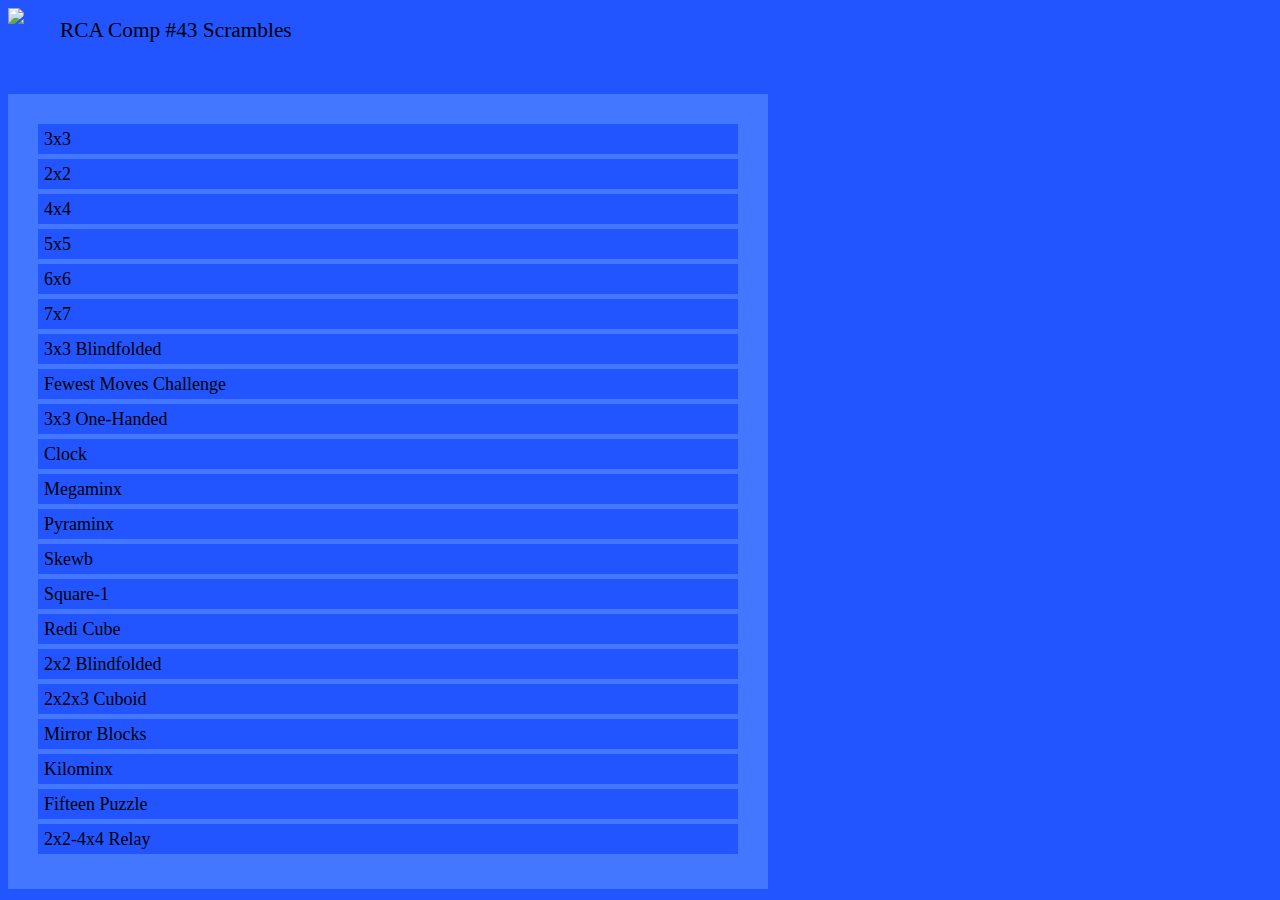
==== index.html @ 4397503b "comp 43" ====
<!DOCTYPE html>
<html>
	<head>
		<title>RCA Official Scrambles</title>
		<link rel="icon" href="favicon.ico">
		<link rel="stylesheet" href="stylesheet.css"/>
		<meta name="viewport" content="width=device-width, initial-scale=1">
	 </head>
	<body>
		<div class="header">
			<img class="logo" src="favicon.ico"/>
			<h2 class="title">RCA Comp #43 Scrambles</h2>
		 </div>
		<br>
		<br>
		<div class="scrambles">
			<button onclick="toggle('three')">3x3</button>
			<div id="three">
				<ol>
					<li>F' U2 R' F2 L F2 L2 U2 L' F2 L2 U L F R F2 D' L' B</li>
					<li>B U F' B2 R2 B2 L' U' L' F2 L2 B R2 B' R2 D2 B U2 D2 R2</li>
					<li>F2 R D2 L F2 R B2 U2 F2 L2 U2 R' B F L D U' L' B F U'</li>
					<li>L B L' B D' F' U L U' B2 R2 F' L2 U2 F2 L2 B' L2 B' L2 F2</li>
					<li>U2 F2 R2 U F R' F2 B' D' F R2 F2 L2 F' U2 D2 L2 F L2 F U2</li>
				 </ol>
			 </div>
			<button onclick="toggle('two')">2x2</button>
			<div id="two">
				<ol>
					<li>R2 U' F R2 U' F R' U' F2</li>
					<li>R F' U2 R F U' F U2 F2</li>
					<li>R F2 U2 F R2 F U2 R' U'</li>
					<li>R' U R F' U F2 R2 F' U R2</li>
					<li>U R2 F U' R2 F U' R' F</li>
				 </ol>
			 </div>
			<button onclick="toggle('four')">4x4</button>
			<div id="four">
				<ol>
					<li>B D F' B2 D B' L B' R2 U D B2 U' B2 L2 D R2 U' R2 Uw2 R Fw2 F' R U2 R B' Rw2 L2 F2 Rw2 U' F2 Uw' B' Fw' D2 R' B' Uw' B' R</li>
					<li>F D2 B' D2 F' U' F' B2 R2 F2 D' B2 R2 U' D2 R2 U2 F2 R U' Rw2 D R' Uw2 L Fw2 B2 L' D' B2 Rw2 Uw2 Fw D F' Uw2 Fw2 Uw' Fw2 F' Rw' Fw' U2 B2</li>
					<li>F R2 U2 L' B2 L B R2 F2 U2 F2 D B2 R2 U2 R2 D' F2 B D' Uw2 Rw2 L2 D Rw2 F Uw2 R2 F' U F Rw' L' B' U' F2 D Rw Fw2 Uw L Fw R2 Uw</li>
					<li>R' F D2 F2 D2 U2 F2 R F2 D2 R U2 F2 D U' B L' B' R B Rw2 D' B2 F Rw2 D' Fw2 D B R2 Uw2 B' Rw U B' U' Fw2 Uw U' L D B' Rw Fw D2</li>
					<li>D B2 L' B U2 L2 F' R F2 U2 F2 L' B2 L2 U2 B2 R' U' Rw2 F' R2 L' B Rw2 Fw2 L' Fw2 U2 R2 Uw' B L Uw2 F' Rw2 Fw Rw L' B F2 Rw' F2</li>
				 </ol>
			 </div>
			<button onclick="toggle('five')">5x5</button>
			<div id="five">
				<ol>
					<li>Lw R2 Fw L Lw2 D2 Fw L2 Fw' D Bw' B R2 F B R F' Fw2 U2 Lw' B Uw' B' Rw2 D' Lw' Rw2 B' Fw' Uw' Fw' Rw U' Bw2 D2 Bw' L F2 L R2 Dw' B Lw' B Fw Lw2 Uw' Fw2 L2 Bw2 Dw2 Bw Rw' U L2 F B2 L' F L2</li>
					<li>R' Fw2 F' D' B2 U Fw' D B Dw2 R B' Dw' R2 D2 L' Dw2 B R' Bw2 R U' R' Rw Lw2 Fw2 F Rw Dw' U2 Lw2 F' Rw2 L' Uw R' Uw' D' Bw B' Lw R' Dw F Dw' L Rw F' Fw R Rw Dw U F2 Dw' D2 B U Fw2 F</li>
					<li>B2 Fw' Bw2 D Rw' Dw' Rw' F' B' D' Bw2 R' Uw' Bw2 B2 D' Fw' B D2 B Fw' Lw2 Dw Fw' D2 R2 U Lw' Fw' Bw D' L' R2 U2 D2 Bw Fw Uw2 U Lw' B Uw2 Fw2 F' Dw L2 Fw' F2 Dw' L Lw2 Dw Fw U' R2 Uw' Dw' D' Bw F'</li>
					<li>Bw L2 R2 D' B Bw' D Bw Rw' Uw U2 R B' D F Rw' F L2 Uw' Bw' R Lw' Uw' L' Rw' Bw' Dw D2 F2 Bw L2 D2 Uw2 Bw2 U' Rw U2 Rw2 Uw' D Rw L Dw2 L' F' Dw U2 Fw Lw' Bw' U L' Dw Uw' L2 U Rw' Bw Rw' L'</li>
					<li>U2 Bw2 Dw U' F U' D2 Dw' L Fw Dw' Uw D' B2 Dw Bw2 F2 L' Rw' F' R Bw Lw2 Fw D U2 Fw2 R Lw' L' Bw B2 D' R2 Dw2 Uw' Rw Bw Lw U' B' D2 Dw' Lw R2 L' Dw2 L2 U' D L' B2 D Bw' L2 Bw Fw2 Dw' D' Rw</li>
				 </ol>
			 </div>
			<button onclick="toggle('six')">6x6</button>
			<div id="six">
				<ol>
					<li>L2 B L Dw Fw Uw2 Rw 3Uw2 Fw2 B' F' D Fw Lw2 B2 U2 B2 L Dw 3Uw' Uw2 R2 Rw' 3Rw F2 D2 Dw2 L' 3Uw U' Dw Uw 3Fw' Fw2 Lw2 Uw2 Fw' F U2 D Fw2 3Uw2 Lw2 Bw 3Rw F2 Fw' Lw D 3Rw Rw2 3Uw' Dw' 3Fw2 Bw2 B2 U' Rw' B2 Dw2 Rw Uw2 L B2 3Uw2 Lw2 U' B L' R' D2 Rw F D' L 3Fw Rw2 3Rw2 3Uw Bw2</li>
					<li>F' B' R Fw2 Lw U2 Uw' L2 3Rw B U' F2 Bw 3Uw 3Rw2 Bw R' U' Lw' B2 F' Uw 3Fw' Uw2 Fw 3Rw Dw' F2 Rw' L' B' Fw 3Uw Uw B' L R2 B' D Rw' 3Fw' U Lw U' Dw B2 L Fw2 Lw B2 Dw' F Bw2 D' R2 D' 3Fw2 3Uw F Uw Lw2 U2 R Dw2 U Bw L Fw' Uw' Lw' Dw2 R' U2 B Fw' U Lw R' 3Uw' L2</li>
					<li>3Rw' F U' R2 3Fw' Fw 3Uw2 U F' 3Fw' U 3Rw2 U' Uw2 3Rw2 3Uw R' Lw Fw2 Uw L2 Rw2 Fw2 Lw' Uw' F Rw L' F2 Uw2 Fw R2 3Rw D' Dw Rw' 3Fw2 F' D2 Rw L' Lw2 Uw Lw2 U2 Dw2 Uw2 Rw Lw D' 3Rw2 Fw 3Uw 3Rw2 L' Bw 3Rw' D 3Fw Fw B Lw2 Fw' D B2 Uw2 L Bw D2 L2 Bw2 Fw Uw' U 3Fw2 Bw' D' Rw Bw Dw'</li>
				 </ol>
			 </div>
			<button onclick="toggle('seven')">7x7</button>
			<div id="seven">
				<ol>
					<li>Dw2 F2 Dw' 3Bw' 3Rw' B Dw' R2 Rw2 U Rw 3Bw' R' D' Bw D' 3Rw' Fw2 L R' B F2 3Uw' D U' R' Uw' Fw' Lw' 3Fw L' Bw Uw L' D' 3Dw2 3Lw2 Dw2 3Lw F' U' L2 3Dw' 3Rw' 3Dw' 3Uw' F Uw2 U2 F' 3Rw2 D2 Fw2 Bw' U' Rw2 Dw' F R' Fw2 3Uw' 3Rw' 3Fw2 R' B Fw2 Dw' F2 D2 F' L2 Rw' F2 Bw 3Rw 3Uw2 3Lw2 3Uw2 Rw2 Lw2 D2 Rw' U Rw' 3Dw 3Lw' Bw' D2 Fw Rw2 Lw F2 3Lw' B2 D2 Bw' R 3Lw' 3Bw' 3Rw</li>
					<li>Bw' U Fw2 3Lw2 Uw2 Fw Lw D2 Uw2 3Bw 3Rw Bw R2 Rw' 3Dw2 Rw' Dw' Rw' 3Lw2 Lw' 3Rw Fw' 3Lw2 D' Fw' 3Lw 3Dw2 B' U2 Rw2 D F' R Dw Fw' Bw' F Lw' Dw 3Bw Dw' B2 3Fw2 3Dw2 Fw2 3Lw R2 3Dw' Dw D2 Uw R2 3Rw' 3Lw B' L Fw Bw Lw2 Fw F L Rw 3Bw 3Dw' D L2 Lw' U2 D' B' Fw' R2 3Rw' D Dw2 F Dw 3Lw2 U2 3Lw' L' Bw2 F' U2 Lw2 3Uw2 3Dw' U2 3Fw' Uw2 Dw' L' F2 3Uw' Rw' 3Uw 3Fw2 3Lw F</li>
					<li>3Lw 3Uw2 3Dw U L2 U' F Bw2 3Uw 3Bw Bw2 B2 3Lw' U2 B2 Bw' D2 R 3Fw' Dw' 3Dw2 U' L2 Fw 3Bw 3Rw2 Bw2 U' Rw R 3Rw 3Dw' F B 3Uw' Lw' Dw 3Uw' L2 Bw' D2 3Fw' Bw 3Bw' Lw2 D L' Dw2 3Fw2 Fw' Bw D2 3Fw Uw Fw2 3Lw2 F2 Uw 3Rw2 R' D2 B2 Fw 3Rw D' U 3Dw' Uw' Dw2 L2 3Fw 3Bw2 Lw' Fw2 R2 D2 B' R2 3Uw' Lw Rw L Fw' Bw' Lw F2 3Bw' 3Dw' 3Fw2 U' Uw2 3Fw2 3Lw2 3Dw' 3Lw Rw' 3Uw Lw' Uw2 R'</li>
				 </ol>
			 </div>
			<button onclick="toggle('threebld')">3x3 Blindfolded</button>
			<div id="threebld">
				<ol>
					<li>L' F U2 R' U' B' U F U2 R2 F' U2 F' U2 D2 L2 B2 L F' Rw Uw</li>
					<li>F L2 F2 U2 F' D2 F D2 B L2 U' B2 U2 L B U F D L' F Rw</li>
					<li>F2 U2 L2 D' R2 D' B2 F2 D' B2 F L2 B U2 F L F' U' B' R' Rw' Uw'</li>
				 </ol>
			 </div>
			<button onclick="toggle('fmc')">Fewest Moves Challenge</button>
			<div id="fmc">
				<img src="fmc.jpg">
				<ol>
					<li>R' U' F D2 B2 R2 D2 B' U2 F2 R2 F L2 U F' U2 F R' U' L B' D2 L R' U' F</li>
				 </ol>
			 </div>
			<button onclick="toggle('threeoh')">3x3 One-Handed</button>
			<div id="threeoh">
				<ol>
					<li>R2 F D' F2 D U2 F2 D2 R2 B2 U' B2 F' R' U2 R U2 R2 F' D'</li>
					<li>L2 U D F' U2 B R' F' U2 F2 U2 F' D2 R2 B R2 F' R2 L'</li>
					<li>U B2 U2 B2 R B2 L' U2 L' B2 L' B2 R2 F' D' U2 L' U2 B L' F</li>
					<li>L2 F L2 B2 R2 D2 R2 U2 R2 B' L2 F' R' U2 R2 U' F2 L R B U'</li>
					<li>U' F U' L2 D' F2 R F' U' R2 L2 B R2 D2 F L2 B2 U2 F' D2 F'</li>
				 </ol>
			 </div>
			<button onclick="toggle('clock')">Clock</button>
			<div id="clock">
				<ol>
					<li>UR3- DR5+ DL4+ UL2- U5- R1- D3- L5+ ALL1- y2 U2- R4+ D4- L5- ALL4- UR DR UL</li>
					<li>UR1+ DR4+ DL1+ UL5+ U0+ R0+ D6+ L4- ALL6+ y2 U2+ R5+ D6+ L6+ ALL2- UR DR</li>
					<li>UR5- DR2+ DL5- UL4- U0+ R4+ D4- L5- ALL4+ y2 U1- R1- D4- L5- ALL3+ UR DR UL</li>
					<li>UR5- DR1+ DL1+ UL2- U1+ R4- D4+ L2+ ALL3- y2 U0+ R5+ D3+ L3+ ALL6+ UR DR DL</li>
					<li>UR4- DR4- DL1+ UL6+ U0+ R2+ D4- L3+ ALL3+ y2 U4- R5+ D6+ L0+ ALL2+ UR DL</li>
				 </ol>
			 </div>
			<button onclick="toggle('mega')">Megaminx</button>
			<div id="mega">
				<ol>
					<li>  R++ D++ R-- D++ R++ D++ R++ D++ R-- D-- U'<br>
  						R++ D-- R-- D++ R++ D-- R++ D-- R-- D++ U <br>
  						R-- D-- R-- D++ R-- D-- R++ D-- R-- D++ U <br>
  						R-- D++ R++ D-- R-- D++ R++ D++ R++ D-- U'<br>
  						R-- D-- R-- D-- R++ D++ R++ D++ R-- D++ U <br>
  						R++ D-- R-- D-- R++ D-- R-- D++ R-- D-- U'<br>
  						R-- D++ R-- D-- R++ D-- R-- D++ R++ D++ U </li>
					<li>  R++ D++ R++ D++ R-- D-- R++ D++ R-- D++ U <br>
						  R++ D-- R++ D++ R-- D-- R-- D-- R-- D-- U'<br>
						  R++ D-- R++ D++ R++ D++ R-- D++ R++ D-- U'<br>
						  R-- D++ R++ D-- R-- D++ R++ D-- R++ D++ U <br>
						  R-- D-- R++ D-- R-- D-- R++ D++ R-- D++ U <br>
						  R++ D-- R-- D++ R++ D++ R-- D++ R++ D-- U'<br>
  						R++ D-- R++ D++ R-- D-- R++ D++ R++ D-- U'</li>
					<li>  R-- D-- R-- D-- R++ D-- R++ D++ R-- D-- U'<br>
						  R++ D-- R-- D++ R++ D++ R++ D-- R++ D-- U'<br>
						  R-- D++ R-- D-- R++ D-- R-- D++ R-- D++ U <br>
						  R-- D++ R++ D-- R++ D++ R-- D++ R-- D++ U <br>
						  R++ D++ R++ D-- R-- D++ R-- D++ R++ D++ U <br>
						  R++ D++ R-- D++ R++ D-- R-- D++ R++ D-- U'<br>
						  R++ D-- R-- D++ R-- D-- R-- D++ R-- D-- U'</li>
					<li>  R++ D++ R++ D-- R++ D-- R-- D-- R++ D++ U <br>
						  R-- D++ R++ D++ R++ D++ R++ D-- R++ D++ U <br>
						  R-- D++ R++ D++ R-- D++ R-- D++ R++ D-- U'<br>
						  R-- D-- R-- D++ R-- D-- R-- D-- R-- D-- U'<br>
						  R++ D-- R-- D++ R++ D++ R++ D++ R++ D++ U <br>
						  R++ D-- R++ D-- R-- D-- R++ D++ R++ D-- U'<br>
						  R-- D++ R-- D-- R-- D-- R++ D-- R-- D-- U'</li>
					<li>  R++ D++ R-- D-- R-- D-- R++ D-- R-- D++ U <br>
						  R++ D-- R++ D-- R++ D++ R-- D++ R-- D++ U <br>
						  R-- D-- R++ D++ R-- D-- R++ D-- R-- D-- U'<br>
						  R++ D++ R-- D-- R++ D++ R++ D++ R-- D++ U <br>
						  R-- D-- R-- D++ R++ D-- R++ D++ R++ D-- U'<br>
						  R++ D++ R-- D-- R++ D-- R-- D++ R-- D++ U <br>
						  R++ D++ R++ D-- R++ D++ R++ D++ R-- D++ U </li>
				 </ol>
			 </div>
			<button onclick="toggle('pyra')">Pyraminx</button>
			<div id="pyra">
				<ol>
					<li>U L B' R B' R' U' R' l' r</li>
					<li>U' L' B' U' R L' B' R' b u</li>
					<li>U B' U' L' R U' R L r</li>
					<li>L' R' U B' U R B' U' r b' u</li>
					<li>L R L B' U' B L' B' r' b</li>
				 </ol>
			 </div>
			<button onclick="toggle('skewb')">Skewb</button>
			<div id="skewb">
				<ol>
					<li>B U L B' U R L' B'</li>
					<li>R' U B U B' L' U R' L</li>
					<li>R' L' R U L R L' R'</li>
					<li>U' R B' R' B' U B' L' B'</li>
					<li>B' R B' L' U R U L' U'</li>
				 </ol>
			 </div>
			<button onclick="toggle('squan')">Square-1</button>
			<div id="squan">
				<ol>
					<li>(0,2)/ (1,-2)/ (5,2)/ (-3,0)/ (0,-3)/ (-5,-5)/ (-4,0)/ (3,0)/ (1,0)/ (4,-3)/ (0,-4)/ (4,-4)/ (2,0)</li>
					<li>(0,-1)/ (0,-3)/ (-5,1)/ (-3,0)/ (-1,-1)/ (3,0)/ (6,-2)/ (3,0)/ (-5,-4)/ (3,-4)/ (0,-1)/ (-4,0)/ (6,0)</li>
					<li>(0,-4)/ (0,3)/ (3,0)/ (4,-5)/ (3,0)/ (-1,-1)/ (0,-2)/ (-3,-3)/ (-3,0)/ (-5,-1)/ (4,0)/ (-2,-4)</li>
					<li>(-2,0)/ (2,5)/ (-2,4)/ (-3,0)/ (3,0)/ (2,-4)/ (-2,0)/ (-3,-3)/ (-3,-2)/ (6,0)/ (0,-2)/ (-4,-4)</li>
					<li>(0,5)/ (3,3)/ (-2,1)/ (2,-4)/ (-5,-2)/ (-3,-4)/ (3,0)/ (3,0)/ (-5,0)/ (0,-2)/ (2,-1)/ (0,-2)/ (-4,0)</li>
				 </ol>
			 </div>
			<button onclick="toggle('redi')">Redi Cube</button>
			<div id="redi">
				<ol>
					<li>L' R L x R L' R L' R x R' L' R x R L' R L R x L' R L' x L' R L R' L x L R L' R L x R L' R'</li>
					<li>R L R' x R L R x R' L' R L' R' x R' L R' x R' L R L R' x L R L x R L' R' L R x L' R L' R'</li>
					<li>R' L R x R L' R' x R' L' R x R L R' L x L R' L' x R' L R x R L R' L' x R' L' R' L</li>
					<li>L' R' L x L R' L R' x L R L' R x L R L x R' L' R' L' x L R' L' R' L x R' L' R' L R x R L' R'</li>
					<li>L' R L R x R L' R' L x R' L' R' x L' R L' R' x L' R' L x R L R' L' R' x L R L' R' L x R L' R L' R</li>
				 </ol>
			 </div>
			<button onclick="toggle('twobld')">2x2 Blindfolded</button>
			<div id="twobld">
				<ol>
					<li>U R F R2 U' R2 U' F U</li>
					<li>F R' U R2 F R F' U R2</li>
					<li>R' F2 U R U2 F U' F R'</li>
				 </ol>
			 </div>
			<button onclick="toggle('twotwothree')">2x2x3 Cuboid</button>
			<div id="twotwothree">
				<ol>
					<li>D' R2 F2 U' F2 U2 R2 D' F2 D' F2</li>
					<li>F2 D  R2 U  R2 U2 F2 D  F2 D2</li>
					<li>U  R2 U' R2 F2 U' R2 D  F2 U2 R2 U'</li>
					<li>U  R2 U  F2 D' F2 U  F2 D' F2 U'</li>
					<li>R2 F2 U  F2 U2 F2 U  R2 U2</li>
				 </ol>
			 </div>
			<button onclick="toggle('mirror')">Mirror Blocks</button>
			<div id="mirror">
				<ol>
					<li>B D2 B' U' B2 L' F' D R2 B2 R B2 L F2 U2 R2 F2 U2 R D</li>
					<li>L' U2 B2 L B2 R' U2 L' B2 L R2 B2 D' F2 L F' L' B' L' R' U</li>
					<li>F U2 L2 B2 U' B2 U' B2 R' B' U2 D' F2 U L2 F2 R2 B2</li>
					<li>D R2 F2 R2 U' R2 U' F2 U B2 U' R' B L F' L U2 R U' L'</li>
					<li>F' U2 F2 B U2 L' U' L2 F' L2 F2 D2 F R2 D2 L2 B' D2 U R</li>
				 </ol>
			 </div>
			<button onclick="toggle('kilo')">Kilominx</button>
			<div id="kilo">
				<ol>
					<li>  R++ D-- R++ D-- R++ D++ R-- D-- R++ D++ U <br>
						  R-- D++ R++ D++ R-- D++ R++ D++ R-- D-- U'<br>
						  R++ D++ R-- D++ R++ D++ R++ D-- R-- D-- U'<br>
						  R-- D++ R++ D++ R++ D++ R-- D++ R-- D++ U <br>
						  R++ D-- R-- D-- R-- D-- R-- D-- R-- D++ U <br>
						  R-- D++ R++ D++ R++ D++ R++ D-- R-- D-- U'<br>
						  R-- D++ R-- D++ R-- D-- R++ D-- R++ D++ U </li>
					<li>  R++ D-- R++ D++ R++ D++ R-- D++ R++ D-- U'<br>
						  R++ D-- R++ D-- R++ D++ R-- D++ R++ D-- U'<br>
						  R++ D++ R-- D-- R-- D-- R++ D-- R-- D-- U'<br>
						  R++ D++ R++ D-- R++ D-- R-- D-- R-- D++ U <br>
						  R-- D++ R-- D++ R++ D++ R++ D++ R-- D-- U'<br>
						  R-- D-- R-- D++ R-- D-- R++ D++ R-- D-- U'<br>
						  R-- D-- R++ D-- R-- D++ R++ D++ R-- D++ U </li>
					<li>  R++ D-- R-- D++ R-- D++ R-- D-- R++ D-- U'<br>
						  R-- D++ R-- D++ R++ D++ R-- D-- R++ D++ U <br>
						  R-- D++ R++ D-- R-- D++ R-- D-- R-- D++ U <br>
						  R++ D++ R++ D-- R++ D-- R-- D-- R++ D++ U <br>
						  R-- D-- R++ D++ R++ D-- R++ D-- R++ D-- U'<br>
						  R++ D++ R++ D-- R-- D++ R-- D++ R-- D++ U <br>
						  R-- D++ R++ D++ R-- D++ R++ D-- R-- D++ U </li>
					<li>  R++ D-- R-- D++ R-- D++ R-- D-- R-- D-- U'<br>
						  R-- D++ R++ D++ R++ D-- R-- D-- R++ D-- U'<br>
						  R-- D++ R++ D-- R-- D-- R++ D-- R++ D-- U'<br>
						  R++ D-- R++ D-- R++ D++ R-- D-- R-- D++ U <br>
						  R-- D++ R-- D++ R-- D-- R++ D-- R-- D-- U'<br>
						  R-- D++ R-- D++ R-- D-- R++ D-- R-- D++ U <br>
						  R-- D-- R++ D-- R++ D-- R-- D-- R-- D-- U'</li>
					<li>  R-- D-- R++ D++ R-- D-- R-- D-- R-- D++ U <br>
						  R++ D-- R-- D++ R++ D-- R-- D-- R++ D++ U <br>
						  R++ D++ R-- D-- R-- D-- R-- D++ R++ D-- U'<br>
						  R-- D++ R++ D++ R-- D++ R-- D-- R-- D-- U'<br>
						  R-- D++ R++ D++ R++ D-- R++ D++ R-- D-- U'<br>
						  R++ D-- R-- D-- R-- D-- R-- D-- R-- D++ U <br>
						  R++ D++ R-- D++ R++ D-- R++ D++ R++ D-- U'</li>
				 </ol>
			 </div>
			<button onclick="toggle('fifteen')">Fifteen Puzzle</button>
			<div id="fifteen">
				<ol>
					<li>R2 D2 L U2 L D R2 D L2 U2 R D2 R D L2 U R2 U L D2 R U3 L D3 R U2 L2 U R2 D3 R U3 L2 D3 R2 U L3 D R2 U2 R D L2 U R2 D L2 D R U</li>
					<li>R2 D L U R D2 L2 U2 R2 D L2 U R2 D2 L U D R D L2 U R2 U L D2 R U3 L D3 L U3 R D3 R U3 R D2 L U2 R D3 L U3 R D2 L2 U2 R2 D3 L3 U3</li>
					<li>D R2 D L U2 R D L2 U R2 D L2 D R2 U D L2 D R U2 L D2 R2 U2 L2 D2 R2 U2 L2 D2 R U3 R D R D L2 U R D2 R U L3 U R D2 R2 U2</li>
					<li>R2 D2 L2 U R2 D L U2 R D2 L U L U R2 D R D L2 U R2 U L2 D R2 U D2 L D R U2 L D2 L2 U3 R2 D3 L U3 R D3 L U2 R2 D L D U3 L</li>
					<li>D R D L U2 R D2 L U R2 U L2 D R2 D L U2 R D2 L R U R U L2 D R2 U L D2 L U L D R3 U D L2 D L U2 R3 D L2 D L U2 D2 R2</li>
				 </ol>
			 </div>
			<button onclick="toggle('twotofour')">2x2-4x4 Relay</button>
			<div id="twotofour">
				<ul>
					<li>2x2: F' R' F2 R2 U F' R' U2 R2</li>
					<li>3x3: F L2 R2 B2 D2 U F2 R2 U' L2 D' U2 R B L2 U' L' F' R2 U' F'</li>
					<li>4x4: B' R' D' F' U2 L2 F U2 B' D2 F' L2 B L B2 R2 U F L D Uw2 Fw2 B' R2 U2 Rw2 F R' B L R' U Rw2 Uw' Rw2 L' B Rw U2 Rw' Uw B' Uw D2</li>
				 </ul>
			 </div>
		 </div>
		<script>
			function toggle(n){
				var toggleType = n;
				if(document.getElementById(toggleType).style.display == "block")document.getElementById(toggleType).style.display = "none";
				else{document.getElementById(toggleType).style.display = "block"}
			}
		 </script>
	</body>
</html>
---- stylesheet.css ----
@font-face{font-family:b;src:url(f/b.otf)}
@font-face{font-family:r;src:url(f/r.otf)}
body{background-color:#25f;font-family:r;}
h2{font:16pt b;}
.logo{height:45px;margin-bottom:2.5px;}
.header{height:50px;}
.title{display:inline;position:absolute;top:0px;width:auto;left:60px;}
.scrambles{background-color:#47f;max-width:700px;padding:30px;}
li{margin-bottom:10px;}
button{background-color:#25f;margin-bottom:5px;outline:none;border:none;width:100%;height:30px;font:18px b;text-align:left;}
#three,#two,#four,#five,#six,#seven,#threebld,#fmc,#threeoh,#clock,#mega,#pyra,#skewb,#squan,#twobld,#twotwothree,#mirror,#kilo,#fifteen,#twotofour,#redi{display:none;}
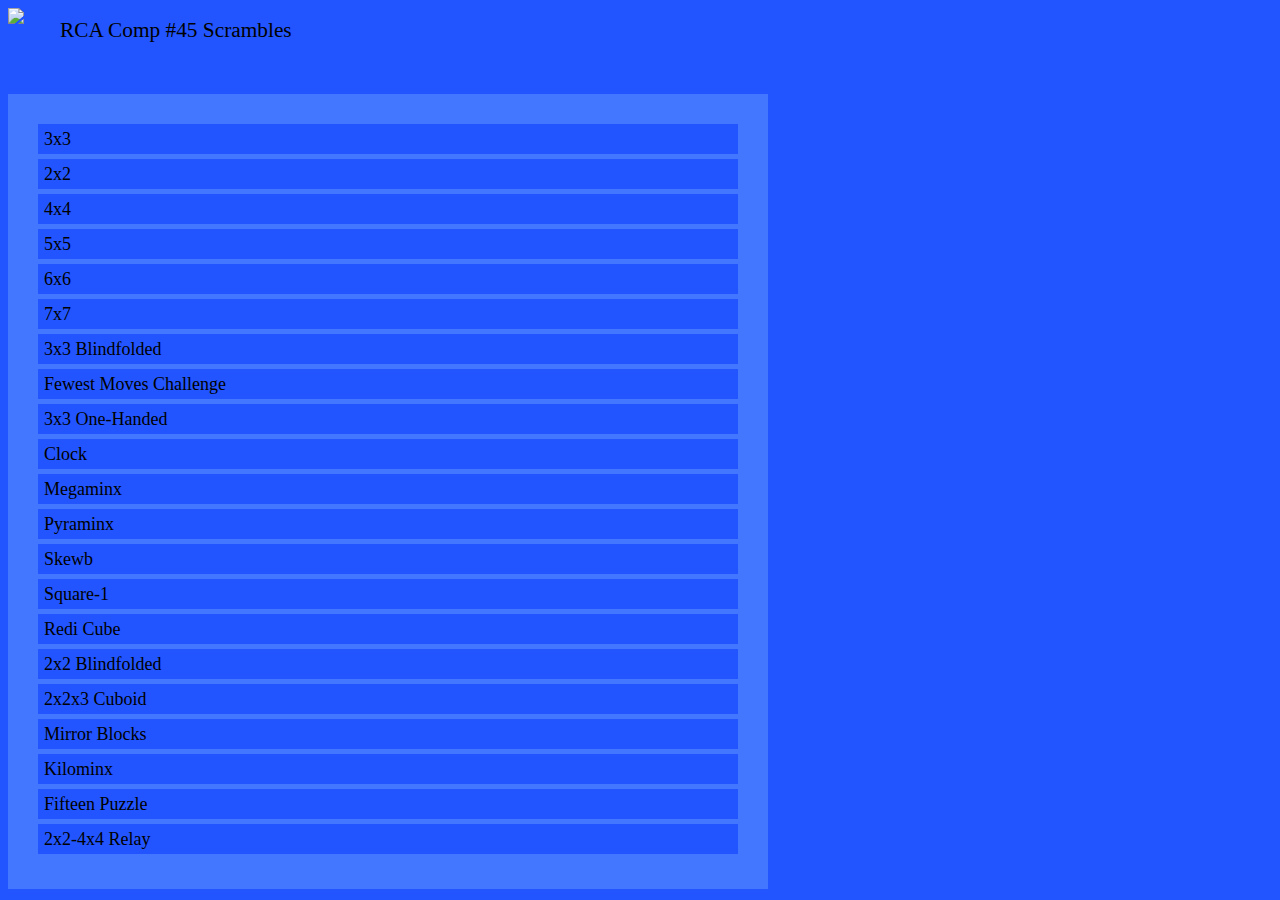
==== commit 5ca5b7fa: "comp#45" ====
--- a/index.html
+++ b/index.html
@@ -9,7 +9,7 @@
 	<body>
 		<div class="header">
 			<img class="logo" src="favicon.ico"/>
-			<h2 class="title">RCA Comp #43 Scrambles</h2>
+			<h2 class="title">RCA Comp #45 Scrambles</h2>
 		 </div>
 		<br>
 		<br>
@@ -17,258 +17,258 @@
 			<button onclick="toggle('three')">3x3</button>
 			<div id="three">
 				<ol>
-					<li>F' U2 R' F2 L F2 L2 U2 L' F2 L2 U L F R F2 D' L' B</li>
-					<li>B U F' B2 R2 B2 L' U' L' F2 L2 B R2 B' R2 D2 B U2 D2 R2</li>
-					<li>F2 R D2 L F2 R B2 U2 F2 L2 U2 R' B F L D U' L' B F U'</li>
-					<li>L B L' B D' F' U L U' B2 R2 F' L2 U2 F2 L2 B' L2 B' L2 F2</li>
-					<li>U2 F2 R2 U F R' F2 B' D' F R2 F2 L2 F' U2 D2 L2 F L2 F U2</li>
+					<li>D' R2 F2 U B2 D L2 D2 L2 D R2 B R' D U' R' F R' B2 L2 D</li>
+					<li>B' R' D R D' L' U2 F' R U2 F2 D L2 F2 B2 D2 B2 U' F2 B2 L2</li>
+					<li>U2 B' R U2 F' U R' U F' R D2 R' U2 B2 L' B2 R' U2 R' U2 D2</li>
+					<li>B2 L U2 F R2 B R B U' L2 U' B2 D B2 R2 B2 R2 U' F</li>
+					<li>F R2 U2 L' D2 R2 D2 R' B2 R' B2 R U2 B' U B2 F2 R' D U B2</li>
 				 </ol>
 			 </div>
 			<button onclick="toggle('two')">2x2</button>
 			<div id="two">
 				<ol>
-					<li>R2 U' F R2 U' F R' U' F2</li>
-					<li>R F' U2 R F U' F U2 F2</li>
-					<li>R F2 U2 F R2 F U2 R' U'</li>
-					<li>R' U R F' U F2 R2 F' U R2</li>
-					<li>U R2 F U' R2 F U' R' F</li>
+					<li>F U2 R F' U F2 U2 R2 U'</li>
+					<li>U' R F U' F R' U2 R' U2 F</li>
+					<li>U' R2 F U' R' F U' R U'</li>
+					<li>R U' R2 U2 F R' F2 R F'</li>
+					<li>R U2 F U' F2 R U2 R F' R'</li>
 				 </ol>
 			 </div>
 			<button onclick="toggle('four')">4x4</button>
 			<div id="four">
 				<ol>
-					<li>B D F' B2 D B' L B' R2 U D B2 U' B2 L2 D R2 U' R2 Uw2 R Fw2 F' R U2 R B' Rw2 L2 F2 Rw2 U' F2 Uw' B' Fw' D2 R' B' Uw' B' R</li>
-					<li>F D2 B' D2 F' U' F' B2 R2 F2 D' B2 R2 U' D2 R2 U2 F2 R U' Rw2 D R' Uw2 L Fw2 B2 L' D' B2 Rw2 Uw2 Fw D F' Uw2 Fw2 Uw' Fw2 F' Rw' Fw' U2 B2</li>
-					<li>F R2 U2 L' B2 L B R2 F2 U2 F2 D B2 R2 U2 R2 D' F2 B D' Uw2 Rw2 L2 D Rw2 F Uw2 R2 F' U F Rw' L' B' U' F2 D Rw Fw2 Uw L Fw R2 Uw</li>
-					<li>R' F D2 F2 D2 U2 F2 R F2 D2 R U2 F2 D U' B L' B' R B Rw2 D' B2 F Rw2 D' Fw2 D B R2 Uw2 B' Rw U B' U' Fw2 Uw U' L D B' Rw Fw D2</li>
-					<li>D B2 L' B U2 L2 F' R F2 U2 F2 L' B2 L2 U2 B2 R' U' Rw2 F' R2 L' B Rw2 Fw2 L' Fw2 U2 R2 Uw' B L Uw2 F' Rw2 Fw Rw L' B F2 Rw' F2</li>
+					<li>F2 L' D2 R2 U2 R2 U2 F L2 B2 D R' B U B' L2 F' D' Rw2 B' Uw2 U' Rw2 B' D2 F2 Rw2 F2 U F' B2 R F' Rw' B' R' Fw Rw' B' R' Fw' D' Rw B2</li>
+					<li>U2 B' D2 R2 B' D2 L2 D2 U2 B U2 F R' F' D' B2 L2 B L R' B2 Uw2 L F2 Uw2 Rw2 F Uw2 B Uw2 R' Fw2 F' D2 Uw' F L2 R F2 Rw' Uw' B2 F2 Rw R Fw</li>
+					<li>B' U2 R' L' U' R D L' F' L' U2 B2 D2 F2 R2 L' F2 U2 R Uw2 R U2 B' L2 F Uw2 Fw2 F' L' B' Uw D' R Fw2 U2 F2 Uw2 Rw B Uw L Uw Rw</li>
+					<li>F2 D B2 U2 B2 U2 L B2 U2 L' U2 L2 D2 U L' F D2 R' U2 F Rw2 U F2 U Rw2 D' Rw2 B' D2 Rw2 Fw2 Uw2 Rw' D' U2 R D2 F' Fw' Rw' R' Uw' D' R Fw</li>
+					<li>U2 B2 R' U2 R2 D2 L U2 R' U2 F2 R' B D L2 D' R' D2 B F' L' Uw2 F' Uw2 Rw2 F' L2 Fw2 L' Uw2 R' B2 D2 L' Uw R2 L2 B2 F' U2 Fw L Uw' Rw' L' Fw2 L</li>
 				 </ol>
 			 </div>
 			<button onclick="toggle('five')">5x5</button>
 			<div id="five">
 				<ol>
-					<li>Lw R2 Fw L Lw2 D2 Fw L2 Fw' D Bw' B R2 F B R F' Fw2 U2 Lw' B Uw' B' Rw2 D' Lw' Rw2 B' Fw' Uw' Fw' Rw U' Bw2 D2 Bw' L F2 L R2 Dw' B Lw' B Fw Lw2 Uw' Fw2 L2 Bw2 Dw2 Bw Rw' U L2 F B2 L' F L2</li>
-					<li>R' Fw2 F' D' B2 U Fw' D B Dw2 R B' Dw' R2 D2 L' Dw2 B R' Bw2 R U' R' Rw Lw2 Fw2 F Rw Dw' U2 Lw2 F' Rw2 L' Uw R' Uw' D' Bw B' Lw R' Dw F Dw' L Rw F' Fw R Rw Dw U F2 Dw' D2 B U Fw2 F</li>
-					<li>B2 Fw' Bw2 D Rw' Dw' Rw' F' B' D' Bw2 R' Uw' Bw2 B2 D' Fw' B D2 B Fw' Lw2 Dw Fw' D2 R2 U Lw' Fw' Bw D' L' R2 U2 D2 Bw Fw Uw2 U Lw' B Uw2 Fw2 F' Dw L2 Fw' F2 Dw' L Lw2 Dw Fw U' R2 Uw' Dw' D' Bw F'</li>
-					<li>Bw L2 R2 D' B Bw' D Bw Rw' Uw U2 R B' D F Rw' F L2 Uw' Bw' R Lw' Uw' L' Rw' Bw' Dw D2 F2 Bw L2 D2 Uw2 Bw2 U' Rw U2 Rw2 Uw' D Rw L Dw2 L' F' Dw U2 Fw Lw' Bw' U L' Dw Uw' L2 U Rw' Bw Rw' L'</li>
-					<li>U2 Bw2 Dw U' F U' D2 Dw' L Fw Dw' Uw D' B2 Dw Bw2 F2 L' Rw' F' R Bw Lw2 Fw D U2 Fw2 R Lw' L' Bw B2 D' R2 Dw2 Uw' Rw Bw Lw U' B' D2 Dw' Lw R2 L' Dw2 L2 U' D L' B2 D Bw' L2 Bw Fw2 Dw' D' Rw</li>
+					<li>L Dw2 L2 Fw Rw' Lw2 D Dw2 Uw R2 L Bw2 Fw2 D' Rw2 R' Dw U2 Rw2 D U L2 R' F' Dw2 R B D' Bw B Lw' Fw' Lw2 D' Uw' Rw' Fw' F' Dw L2 Fw U2 R2 U' L' R2 B F' Lw2 L2 Fw U L2 R2 Uw R2 Dw' Uw2 F' Lw2</li>
+					<li>Fw' Bw2 R2 L' Rw2 B F' R' Uw' R2 Fw R B2 Uw' Dw2 L Lw' Fw' R' Bw2 U2 D2 Rw' D2 L Fw' U2 R2 D' Fw F' D' B2 U Fw F' Bw' B2 U R' Uw U L R2 D U2 F Dw2 D2 R2 Dw' B U D L' Lw B2 Lw Rw' Uw2</li>
+					<li>F' Uw Lw2 U Dw' Lw' Fw R' D2 Fw Lw2 D2 U' R F2 U Bw' Uw' Bw' L2 R' Fw Lw U R Bw L' Uw U' F L' Lw2 R' Rw B Rw' F2 L' Rw Bw Uw L2 R F2 Bw2 R' Lw Dw' Fw2 D' R Bw2 B Dw' B' Fw' Uw' Lw2 L' Uw'</li>
+					<li>Fw' F' D' Dw' R2 Bw2 L2 R Uw' Lw' L' R Fw2 F2 Lw' D2 Lw' Dw2 Fw F U' Bw2 R Fw Lw2 Bw2 B2 Lw2 R2 Fw Lw L R' U' Fw2 D' B Rw' Uw D' Dw B' Lw2 D2 U2 F Lw2 Fw L R' Fw2 D L2 D' Fw' Bw' D Fw2 D2 L'</li>
+					<li>U' Bw Lw' D Bw2 D' R F2 U' B2 Rw' Uw' Dw U' B2 Dw' F2 Bw' Fw Uw2 D Fw' Dw2 Rw Dw2 D' L' Dw' U' Uw' R F' Fw R' Bw U2 F Rw' Lw' L2 B' Uw2 Rw D' R' L2 Dw2 Bw' Dw Bw' B2 L U B F Fw2 Uw2 Lw' B' Fw'</li>
 				 </ol>
 			 </div>
 			<button onclick="toggle('six')">6x6</button>
 			<div id="six">
 				<ol>
-					<li>L2 B L Dw Fw Uw2 Rw 3Uw2 Fw2 B' F' D Fw Lw2 B2 U2 B2 L Dw 3Uw' Uw2 R2 Rw' 3Rw F2 D2 Dw2 L' 3Uw U' Dw Uw 3Fw' Fw2 Lw2 Uw2 Fw' F U2 D Fw2 3Uw2 Lw2 Bw 3Rw F2 Fw' Lw D 3Rw Rw2 3Uw' Dw' 3Fw2 Bw2 B2 U' Rw' B2 Dw2 Rw Uw2 L B2 3Uw2 Lw2 U' B L' R' D2 Rw F D' L 3Fw Rw2 3Rw2 3Uw Bw2</li>
-					<li>F' B' R Fw2 Lw U2 Uw' L2 3Rw B U' F2 Bw 3Uw 3Rw2 Bw R' U' Lw' B2 F' Uw 3Fw' Uw2 Fw 3Rw Dw' F2 Rw' L' B' Fw 3Uw Uw B' L R2 B' D Rw' 3Fw' U Lw U' Dw B2 L Fw2 Lw B2 Dw' F Bw2 D' R2 D' 3Fw2 3Uw F Uw Lw2 U2 R Dw2 U Bw L Fw' Uw' Lw' Dw2 R' U2 B Fw' U Lw R' 3Uw' L2</li>
-					<li>3Rw' F U' R2 3Fw' Fw 3Uw2 U F' 3Fw' U 3Rw2 U' Uw2 3Rw2 3Uw R' Lw Fw2 Uw L2 Rw2 Fw2 Lw' Uw' F Rw L' F2 Uw2 Fw R2 3Rw D' Dw Rw' 3Fw2 F' D2 Rw L' Lw2 Uw Lw2 U2 Dw2 Uw2 Rw Lw D' 3Rw2 Fw 3Uw 3Rw2 L' Bw 3Rw' D 3Fw Fw B Lw2 Fw' D B2 Uw2 L Bw D2 L2 Bw2 Fw Uw' U 3Fw2 Bw' D' Rw Bw Dw'</li>
+					<li>Dw2 3Fw' D Rw2 D' U Dw F' U2 L' 3Uw D2 U' 3Fw2 3Uw2 F2 L' Bw' Lw' Bw Dw2 Bw' Uw Bw' Uw Dw2 Lw' Rw' Dw' Uw' 3Uw U F Fw Dw R2 F L' Bw B 3Uw' Uw Rw' Dw2 3Fw' L B 3Uw2 Lw D F 3Fw U Rw' F' Rw2 Lw2 Fw' Lw' 3Uw' 3Rw Dw Bw2 L Rw 3Fw' Fw Lw' 3Rw' R2 3Uw Rw Dw' 3Fw F B' R' 3Uw' Rw' Fw'</li>
+					<li>Bw' U2 R2 L' Dw Bw D2 F L2 F' Bw D' B2 Uw2 Lw2 Rw F' Bw' Rw2 Lw 3Uw2 Fw' F2 3Uw Bw Fw2 Dw F Dw2 F2 3Rw B Dw' B 3Fw' Lw2 B D L2 B 3Uw2 R2 Uw U 3Uw' Lw' R' Rw2 L' D' R Fw2 R' B 3Fw2 F' U2 Uw2 R' 3Rw2 F Bw Fw2 Lw2 3Uw2 F L2 U' R' Rw2 L2 Bw2 L 3Rw2 Lw' Rw' 3Uw2 D F' Rw2</li>
+					<li>L2 Bw Uw R Dw2 U2 Bw' Lw L2 D2 Fw2 Uw' Fw R Dw 3Uw' Fw2 Lw2 L2 3Fw Bw U' B2 L Dw 3Uw R 3Rw' Uw2 D 3Fw2 Rw2 F2 U 3Rw 3Fw2 3Rw2 U B R2 L' Lw2 D2 3Fw R' 3Uw2 Lw2 Uw Fw F2 D 3Fw B2 Dw Uw2 3Fw' 3Rw 3Uw2 Uw 3Fw D Lw2 Bw2 B2 3Uw' U' Fw Bw' 3Rw' R' B2 F2 R' 3Uw Lw2 F' U2 L 3Uw' D</li>
 				 </ol>
 			 </div>
 			<button onclick="toggle('seven')">7x7</button>
 			<div id="seven">
 				<ol>
-					<li>Dw2 F2 Dw' 3Bw' 3Rw' B Dw' R2 Rw2 U Rw 3Bw' R' D' Bw D' 3Rw' Fw2 L R' B F2 3Uw' D U' R' Uw' Fw' Lw' 3Fw L' Bw Uw L' D' 3Dw2 3Lw2 Dw2 3Lw F' U' L2 3Dw' 3Rw' 3Dw' 3Uw' F Uw2 U2 F' 3Rw2 D2 Fw2 Bw' U' Rw2 Dw' F R' Fw2 3Uw' 3Rw' 3Fw2 R' B Fw2 Dw' F2 D2 F' L2 Rw' F2 Bw 3Rw 3Uw2 3Lw2 3Uw2 Rw2 Lw2 D2 Rw' U Rw' 3Dw 3Lw' Bw' D2 Fw Rw2 Lw F2 3Lw' B2 D2 Bw' R 3Lw' 3Bw' 3Rw</li>
-					<li>Bw' U Fw2 3Lw2 Uw2 Fw Lw D2 Uw2 3Bw 3Rw Bw R2 Rw' 3Dw2 Rw' Dw' Rw' 3Lw2 Lw' 3Rw Fw' 3Lw2 D' Fw' 3Lw 3Dw2 B' U2 Rw2 D F' R Dw Fw' Bw' F Lw' Dw 3Bw Dw' B2 3Fw2 3Dw2 Fw2 3Lw R2 3Dw' Dw D2 Uw R2 3Rw' 3Lw B' L Fw Bw Lw2 Fw F L Rw 3Bw 3Dw' D L2 Lw' U2 D' B' Fw' R2 3Rw' D Dw2 F Dw 3Lw2 U2 3Lw' L' Bw2 F' U2 Lw2 3Uw2 3Dw' U2 3Fw' Uw2 Dw' L' F2 3Uw' Rw' 3Uw 3Fw2 3Lw F</li>
-					<li>3Lw 3Uw2 3Dw U L2 U' F Bw2 3Uw 3Bw Bw2 B2 3Lw' U2 B2 Bw' D2 R 3Fw' Dw' 3Dw2 U' L2 Fw 3Bw 3Rw2 Bw2 U' Rw R 3Rw 3Dw' F B 3Uw' Lw' Dw 3Uw' L2 Bw' D2 3Fw' Bw 3Bw' Lw2 D L' Dw2 3Fw2 Fw' Bw D2 3Fw Uw Fw2 3Lw2 F2 Uw 3Rw2 R' D2 B2 Fw 3Rw D' U 3Dw' Uw' Dw2 L2 3Fw 3Bw2 Lw' Fw2 R2 D2 B' R2 3Uw' Lw Rw L Fw' Bw' Lw F2 3Bw' 3Dw' 3Fw2 U' Uw2 3Fw2 3Lw2 3Dw' 3Lw Rw' 3Uw Lw' Uw2 R'</li>
+					<li>3Fw' 3Bw2 L U Fw2 3Uw2 Uw2 Lw2 Rw 3Fw2 Uw 3Rw' 3Lw' Bw' L Uw2 Lw F2 Bw' B' 3Rw' D' Rw' 3Uw D' 3Lw' Fw2 3Uw R L 3Bw Bw 3Lw Fw' 3Dw' 3Bw 3Lw Dw Fw2 F2 3Lw R2 D2 F 3Uw2 B' D2 B2 3Fw2 Lw B' F Fw2 D 3Rw2 3Uw 3Dw' 3Lw 3Dw' 3Lw F Uw2 3Lw R Lw' Bw2 Uw' Bw' D U' 3Rw' Dw R Lw2 3Uw' Bw 3Rw' 3Bw2 3Uw' Rw' U 3Rw 3Uw Fw' U' F2 Dw2 Lw L U' 3Lw' 3Fw2 3Uw Fw Bw 3Dw' F' U F 3Fw</li>
+					<li>Bw' Dw' Bw2 F' Uw' D' 3Fw' 3Rw' F' 3Fw' Uw B' R' L F 3Fw 3Bw' U' L2 3Bw2 3Rw2 3Bw' Rw2 3Rw Uw2 3Fw2 Dw Fw2 3Uw Dw' L' 3Dw' U D2 R' 3Dw Uw' B 3Dw' R2 L2 Dw' R' Bw2 R2 3Rw2 D' Fw2 3Dw2 L D' Bw2 3Fw' Lw2 3Lw B' Fw' Uw' Bw' B Rw2 Bw' 3Rw' Uw' Dw F 3Uw2 3Dw2 Uw 3Rw2 3Uw2 F2 3Fw' Dw2 3Fw' 3Rw2 3Fw' Uw 3Lw' L B' Bw2 3Dw' U Bw' 3Lw2 Bw R' Bw' Fw Rw2 3Rw2 3Bw' 3Fw2 D' 3Uw2 F D' R2 L2</li>
+					<li>D 3Dw2 3Uw' 3Fw' 3Dw' Bw' 3Lw' F2 Uw D Dw' 3Rw 3Fw' Rw 3Uw' Bw' 3Uw 3Rw' 3Uw L2 U2 Lw' Rw' 3Fw 3Dw 3Rw 3Lw Lw' Rw L B2 3Rw B' 3Fw F2 3Uw' F2 3Rw' Dw 3Uw' Bw2 Dw' 3Dw2 L' 3Uw2 B' Fw 3Fw' Lw' B' Lw' R2 U 3Fw2 Dw D' Uw 3Bw2 L Dw Lw2 3Rw' 3Dw 3Uw B2 Rw2 Bw R' 3Rw2 B2 L' 3Fw' 3Bw R' 3Rw' 3Dw2 3Rw 3Lw' B' 3Bw' Lw R Dw2 Lw L2 3Uw' Bw2 3Dw2 R' Dw 3Uw L Lw2 B 3Bw' Uw' 3Bw2 D2 B Dw</li>
 				 </ol>
 			 </div>
 			<button onclick="toggle('threebld')">3x3 Blindfolded</button>
 			<div id="threebld">
 				<ol>
-					<li>L' F U2 R' U' B' U F U2 R2 F' U2 F' U2 D2 L2 B2 L F' Rw Uw</li>
-					<li>F L2 F2 U2 F' D2 F D2 B L2 U' B2 U2 L B U F D L' F Rw</li>
-					<li>F2 U2 L2 D' R2 D' B2 F2 D' B2 F L2 B U2 F L F' U' B' R' Rw' Uw'</li>
+					<li>U' B2 U' R2 B2 U' R2 D' U R2 F2 B' L B2 U2 F R2 B D' F2 R' Rw</li>
+					<li>R B' L' F2 L2 U' R2 F2 D R2 D' R2 D2 F D2 F' D F2 D L2 Rw2 Uw</li>
+					<li>L2 D R U' L U F' B2 R2 D' L2 U2 R2 U' L2 F2 U F2 U' B' L' Rw' Uw</li>
 				 </ol>
 			 </div>
 			<button onclick="toggle('fmc')">Fewest Moves Challenge</button>
 			<div id="fmc">
 				<img src="fmc.jpg">
 				<ol>
-					<li>R' U' F D2 B2 R2 D2 B' U2 F2 R2 F L2 U F' U2 F R' U' L B' D2 L R' U' F</li>
+					<li>R' U' F B2 D' B2 U' B2 R2 F2 U B2 L2 U' L D' L F L' D2 R B L D R' U' F</li>
 				 </ol>
 			 </div>
 			<button onclick="toggle('threeoh')">3x3 One-Handed</button>
 			<div id="threeoh">
 				<ol>
-					<li>R2 F D' F2 D U2 F2 D2 R2 B2 U' B2 F' R' U2 R U2 R2 F' D'</li>
-					<li>L2 U D F' U2 B R' F' U2 F2 U2 F' D2 R2 B R2 F' R2 L'</li>
-					<li>U B2 U2 B2 R B2 L' U2 L' B2 L' B2 R2 F' D' U2 L' U2 B L' F</li>
-					<li>L2 F L2 B2 R2 D2 R2 U2 R2 B' L2 F' R' U2 R2 U' F2 L R B U'</li>
-					<li>U' F U' L2 D' F2 R F' U' R2 L2 B R2 D2 F L2 B2 U2 F' D2 F'</li>
+					<li>B' L2 D2 F' U2 B' U2 L2 F' D2 U2 R D F' R' D L' U F'</li>
+					<li>B U F R B D' B2 U' D2 R' F2 U2 R D2 L D2 L2 U2 B2 R U'</li>
+					<li>L' D2 B2 U2 B' D2 F' U2 F R2 F' U' B D' R2 F' U2 L' F2 R</li>
+					<li>R U B' D B R2 D' F2 R' U2 L2 U L2 D' B2 D R2 U' B2 U</li>
+					<li>R B L2 D2 L2 U' L2 B2 F2 D F2 U R D2 R2 F R' D' F' U' R</li>
 				 </ol>
 			 </div>
 			<button onclick="toggle('clock')">Clock</button>
 			<div id="clock">
 				<ol>
-					<li>UR3- DR5+ DL4+ UL2- U5- R1- D3- L5+ ALL1- y2 U2- R4+ D4- L5- ALL4- UR DR UL</li>
-					<li>UR1+ DR4+ DL1+ UL5+ U0+ R0+ D6+ L4- ALL6+ y2 U2+ R5+ D6+ L6+ ALL2- UR DR</li>
-					<li>UR5- DR2+ DL5- UL4- U0+ R4+ D4- L5- ALL4+ y2 U1- R1- D4- L5- ALL3+ UR DR UL</li>
-					<li>UR5- DR1+ DL1+ UL2- U1+ R4- D4+ L2+ ALL3- y2 U0+ R5+ D3+ L3+ ALL6+ UR DR DL</li>
-					<li>UR4- DR4- DL1+ UL6+ U0+ R2+ D4- L3+ ALL3+ y2 U4- R5+ D6+ L0+ ALL2+ UR DL</li>
+					<li>UR2- DR1- DL4- UL3+ U6+ R1- D3- L2+ ALL4- y2 U2- R2- D1- L6+ ALL4- DR UL</li>
+					<li>UR1+ DR4+ DL6+ UL5+ U0+ R3+ D4+ L4- ALL4+ y2 U4+ R4+ D0+ L2+ ALL4+ UR DR DL UL</li>
+					<li>UR3+ DR6+ DL4+ UL1+ U5- R2- D5- L2- ALL5+ y2 U1- R1- D4+ L0+ ALL4- UR DR</li>
+					<li>UR0+ DR0+ DL5+ UL5+ U3+ R2- D5+ L2+ ALL6+ y2 U2+ R2- D5+ L4+ ALL3+ UR DL</li>
+					<li>UR3+ DR1+ DL1+ UL2- U2- R2- D1+ L5+ ALL0+ y2 U0+ R3- D1- L0+ ALL2+ UR DL</li>
 				 </ol>
 			 </div>
 			<button onclick="toggle('mega')">Megaminx</button>
 			<div id="mega">
 				<ol>
-					<li>  R++ D++ R-- D++ R++ D++ R++ D++ R-- D-- U'<br>
-  						R++ D-- R-- D++ R++ D-- R++ D-- R-- D++ U <br>
-  						R-- D-- R-- D++ R-- D-- R++ D-- R-- D++ U <br>
-  						R-- D++ R++ D-- R-- D++ R++ D++ R++ D-- U'<br>
-  						R-- D-- R-- D-- R++ D++ R++ D++ R-- D++ U <br>
-  						R++ D-- R-- D-- R++ D-- R-- D++ R-- D-- U'<br>
-  						R-- D++ R-- D-- R++ D-- R-- D++ R++ D++ U </li>
-					<li>  R++ D++ R++ D++ R-- D-- R++ D++ R-- D++ U <br>
-						  R++ D-- R++ D++ R-- D-- R-- D-- R-- D-- U'<br>
-						  R++ D-- R++ D++ R++ D++ R-- D++ R++ D-- U'<br>
-						  R-- D++ R++ D-- R-- D++ R++ D-- R++ D++ U <br>
-						  R-- D-- R++ D-- R-- D-- R++ D++ R-- D++ U <br>
-						  R++ D-- R-- D++ R++ D++ R-- D++ R++ D-- U'<br>
-  						R++ D-- R++ D++ R-- D-- R++ D++ R++ D-- U'</li>
-					<li>  R-- D-- R-- D-- R++ D-- R++ D++ R-- D-- U'<br>
-						  R++ D-- R-- D++ R++ D++ R++ D-- R++ D-- U'<br>
-						  R-- D++ R-- D-- R++ D-- R-- D++ R-- D++ U <br>
-						  R-- D++ R++ D-- R++ D++ R-- D++ R-- D++ U <br>
-						  R++ D++ R++ D-- R-- D++ R-- D++ R++ D++ U <br>
-						  R++ D++ R-- D++ R++ D-- R-- D++ R++ D-- U'<br>
-						  R++ D-- R-- D++ R-- D-- R-- D++ R-- D-- U'</li>
-					<li>  R++ D++ R++ D-- R++ D-- R-- D-- R++ D++ U <br>
-						  R-- D++ R++ D++ R++ D++ R++ D-- R++ D++ U <br>
-						  R-- D++ R++ D++ R-- D++ R-- D++ R++ D-- U'<br>
-						  R-- D-- R-- D++ R-- D-- R-- D-- R-- D-- U'<br>
-						  R++ D-- R-- D++ R++ D++ R++ D++ R++ D++ U <br>
-						  R++ D-- R++ D-- R-- D-- R++ D++ R++ D-- U'<br>
-						  R-- D++ R-- D-- R-- D-- R++ D-- R-- D-- U'</li>
-					<li>  R++ D++ R-- D-- R-- D-- R++ D-- R-- D++ U <br>
-						  R++ D-- R++ D-- R++ D++ R-- D++ R-- D++ U <br>
-						  R-- D-- R++ D++ R-- D-- R++ D-- R-- D-- U'<br>
-						  R++ D++ R-- D-- R++ D++ R++ D++ R-- D++ U <br>
-						  R-- D-- R-- D++ R++ D-- R++ D++ R++ D-- U'<br>
-						  R++ D++ R-- D-- R++ D-- R-- D++ R-- D++ U <br>
-						  R++ D++ R++ D-- R++ D++ R++ D++ R-- D++ U </li>
+					<li>R++ D-- R++ D-- R++ D-- R++ D-- R-- D++ U <br>
+  						R-- D-- R-- D-- R-- D-- R-- D++ R-- D++ U <br>
+  						R++ D++ R-- D-- R++ D-- R++ D++ R-- D-- U'<br>
+  						R-- D++ R++ D++ R-- D++ R++ D++ R++ D-- U'<br>
+  						R++ D-- R-- D++ R++ D-- R-- D++ R++ D++ U <br>
+  						R++ D++ R++ D-- R-- D++ R++ D++ R++ D++ U <br>
+  						R++ D++ R++ D++ R++ D++ R++ D++ R-- D++ U </li>
+					<li>R-- D++ R++ D-- R-- D-- R-- D-- R++ D-- U'<br>
+  						R-- D++ R++ D++ R-- D-- R-- D++ R++ D-- U'<br>
+  						R++ D++ R-- D++ R++ D-- R++ D-- R++ D++ U <br>
+  						R++ D++ R++ D++ R-- D++ R-- D-- R++ D++ U <br>
+  						R++ D++ R-- D++ R-- D-- R-- D++ R++ D-- U'<br>
+  						R-- D++ R-- D++ R-- D++ R++ D-- R++ D++ U <br>
+  						R++ D++ R++ D++ R-- D-- R++ D++ R-- D++ U </li>
+					<li>R++ D-- R++ D-- R++ D-- R++ D++ R++ D++ U <br>
+  						R++ D-- R++ D++ R++ D++ R++ D-- R-- D-- U'<br>
+  						R-- D++ R-- D++ R++ D++ R-- D++ R++ D++ U <br>
+  						R++ D++ R-- D++ R-- D-- R-- D-- R-- D-- U'<br>
+  						R-- D++ R++ D++ R-- D++ R-- D++ R-- D-- U'<br>
+  						R++ D++ R++ D++ R-- D-- R-- D++ R-- D-- U'<br>
+  						R++ D-- R++ D++ R-- D-- R-- D-- R++ D++ U </li>
+					<li>R-- D++ R-- D++ R++ D-- R-- D++ R-- D++ U <br>
+  						R-- D-- R-- D++ R++ D-- R++ D-- R-- D++ U <br>
+  						R-- D-- R++ D++ R-- D++ R-- D-- R++ D++ U <br>
+  						R-- D++ R-- D++ R-- D-- R-- D-- R++ D++ U <br>
+  						R-- D-- R-- D++ R++ D-- R-- D++ R-- D-- U'<br>
+  						R-- D++ R++ D-- R++ D++ R-- D-- R++ D-- U'<br>
+  						R++ D-- R++ D-- R-- D-- R-- D-- R-- D-- U'</li>
+					<li>R-- D-- R-- D-- R-- D++ R++ D++ R++ D-- U'<br>
+  						R-- D++ R-- D-- R-- D++ R-- D-- R-- D++ U <br>
+  						R-- D-- R-- D++ R-- D++ R-- D-- R-- D++ U <br>
+  						R-- D-- R++ D-- R-- D++ R-- D++ R++ D++ U <br>
+  						R-- D++ R++ D++ R++ D++ R-- D-- R-- D++ U <br>
+  						R++ D++ R-- D++ R++ D++ R-- D-- R-- D-- U'<br>
+  						R-- D++ R++ D++ R++ D-- R++ D++ R++ D++ U </li>
 				 </ol>
 			 </div>
 			<button onclick="toggle('pyra')">Pyraminx</button>
 			<div id="pyra">
 				<ol>
-					<li>U L B' R B' R' U' R' l' r</li>
-					<li>U' L' B' U' R L' B' R' b u</li>
-					<li>U B' U' L' R U' R L r</li>
-					<li>L' R' U B' U R B' U' r b' u</li>
-					<li>L R L B' U' B L' B' r' b</li>
+					<li>R U' L' U B R' B U r</li>
+					<li>R' U' B' R' U R' L' B' l r b u'</li>
+					<li>U' B L' R U B' L' R r b' u'</li>
+					<li>L R' B R L B' R B R' r b u'</li>
+					<li>L' B R' U L U' L B u</li>
 				 </ol>
 			 </div>
 			<button onclick="toggle('skewb')">Skewb</button>
 			<div id="skewb">
 				<ol>
-					<li>B U L B' U R L' B'</li>
-					<li>R' U B U B' L' U R' L</li>
-					<li>R' L' R U L R L' R'</li>
-					<li>U' R B' R' B' U B' L' B'</li>
-					<li>B' R B' L' U R U L' U'</li>
+					<li>L B' U' B' R' B U' R</li>
+					<li>U' B U' L U' L R' B L'</li>
+					<li>B L U R' U L' B U' B'</li>
+					<li>L R B' R' L B' L U'</li>
+					<li>L B' L B U B U' B R</li>
 				 </ol>
 			 </div>
 			<button onclick="toggle('squan')">Square-1</button>
 			<div id="squan">
 				<ol>
-					<li>(0,2)/ (1,-2)/ (5,2)/ (-3,0)/ (0,-3)/ (-5,-5)/ (-4,0)/ (3,0)/ (1,0)/ (4,-3)/ (0,-4)/ (4,-4)/ (2,0)</li>
-					<li>(0,-1)/ (0,-3)/ (-5,1)/ (-3,0)/ (-1,-1)/ (3,0)/ (6,-2)/ (3,0)/ (-5,-4)/ (3,-4)/ (0,-1)/ (-4,0)/ (6,0)</li>
-					<li>(0,-4)/ (0,3)/ (3,0)/ (4,-5)/ (3,0)/ (-1,-1)/ (0,-2)/ (-3,-3)/ (-3,0)/ (-5,-1)/ (4,0)/ (-2,-4)</li>
-					<li>(-2,0)/ (2,5)/ (-2,4)/ (-3,0)/ (3,0)/ (2,-4)/ (-2,0)/ (-3,-3)/ (-3,-2)/ (6,0)/ (0,-2)/ (-4,-4)</li>
-					<li>(0,5)/ (3,3)/ (-2,1)/ (2,-4)/ (-5,-2)/ (-3,-4)/ (3,0)/ (3,0)/ (-5,0)/ (0,-2)/ (2,-1)/ (0,-2)/ (-4,0)</li>
+					<li>(-5,0)/ (5,-4)/ (1,4)/ (-3,0)/ (5,-1)/ (0,-3)/ (-2,0)/ (-3,-3)/ (-3,0)/ (0,-2)/ (-2,0)/ (0,-4)/ (-2,0)</li>
+					<li>(0,5)/ (1,-5)/ (0,-3)/ (-3,-3)/ (3,0)/ (6,0)/ (0,-1)/ (3,0)/ (0,-3)/ (0,-4)/ (-2,0)/ (-2,0)/ (-2,0)</li>
+					<li>(3,-4)/ (-5,-5)/ (0,-3)/ (3,0)/ (5,-1)/ (3,-2)/ (3,0)/ (6,0)/ (-2,-1)/ (-4,-2)/ (0,-3)</li>
+					<li>(-5,3)/ (5,-4)/ (1,-5)/ (-3,0)/ (2,-4)/ (3,-5)/ (-3,0)/ (0,-1)/ (4,-3)/ (-2,-2)/ (6,-1)/ (4,0)</li>
+					<li>(0,2)/ (0,3)/ (1,-2)/ (-3,0)/ (-4,-1)/ (-5,-2)/ (5,0)/ (3,-3)/ (0,-3)/ (-1,0)/ (0,-2)/ (-4,0)/ (0,-4)/ (-3,0)</li>
 				 </ol>
 			 </div>
 			<button onclick="toggle('redi')">Redi Cube</button>
 			<div id="redi">
 				<ol>
-					<li>L' R L x R L' R L' R x R' L' R x R L' R L R x L' R L' x L' R L R' L x L R L' R L x R L' R'</li>
-					<li>R L R' x R L R x R' L' R L' R' x R' L R' x R' L R L R' x L R L x R L' R' L R x L' R L' R'</li>
-					<li>R' L R x R L' R' x R' L' R x R L R' L x L R' L' x R' L R x R L R' L' x R' L' R' L</li>
-					<li>L' R' L x L R' L R' x L R L' R x L R L x R' L' R' L' x L R' L' R' L x R' L' R' L R x R L' R'</li>
-					<li>L' R L R x R L' R' L x R' L' R' x L' R L' R' x L' R' L x R L R' L' R' x L R L' R' L x R L' R L' R</li>
+					<li>L R L' R' x R L' R L R' x L R' L x R' L' R x R' L R' L' R x L R' L x R' L' R' L x L R' L' R L'</li>
+					<li>L' R L R' L x R' L' R' x R L R' x L R L' R x R' L R L' x L' R' L' R' x L' R L x R' L' R' L R</li>
+					<li>R L' R' L' x L R' L R' x R' L' R' L' R x L R' L' x R' L R' L' R x L R' L' x R' L' R x L R' L'</li>
+					<li>L' R L' x R' L' R' L' x L R' L' R x R' L' R L x R' L' R L x R' L R' L' R x R L' R' L' R x L' R L' R' L'</li>
+					<li>L' R' L R x L R' L x R L' R' L x L' R L' R' L x R' L' R' x L' R' L' R L' x L' R L' x L R' L R</li>
 				 </ol>
 			 </div>
 			<button onclick="toggle('twobld')">2x2 Blindfolded</button>
 			<div id="twobld">
 				<ol>
-					<li>U R F R2 U' R2 U' F U</li>
-					<li>F R' U R2 F R F' U R2</li>
-					<li>R' F2 U R U2 F U' F R'</li>
+					<li>R' F' R2 U2 R2 U' R U' R</li>
+					<li>F' R2 U F' U R U' F' U'</li>
+					<li>U' R' F U2 F R' F' R' U2 R'</li>
 				 </ol>
 			 </div>
 			<button onclick="toggle('twotwothree')">2x2x3 Cuboid</button>
 			<div id="twotwothree">
 				<ol>
-					<li>D' R2 F2 U' F2 U2 R2 D' F2 D' F2</li>
-					<li>F2 D  R2 U  R2 U2 F2 D  F2 D2</li>
-					<li>U  R2 U' R2 F2 U' R2 D  F2 U2 R2 U'</li>
-					<li>U  R2 U  F2 D' F2 U  F2 D' F2 U'</li>
-					<li>R2 F2 U  F2 U2 F2 U  R2 U2</li>
+					<li>R2 U' F2 U' F2 D  R2 D  R2</li>
+					<li>R2 U  R2 F2 U' R2 D  F2 D' R2 U' R2</li>
+					<li>R2 U  F2 U' F2 U2 R2 U  F2 D  F2 U' F2</li>
+					<li>U2 R2 U' R2 U  R2 D2 F2 U  F2</li>
+					<li>U  F2 D  F2 D  R2 D2 R2</li>
 				 </ol>
 			 </div>
 			<button onclick="toggle('mirror')">Mirror Blocks</button>
 			<div id="mirror">
 				<ol>
-					<li>B D2 B' U' B2 L' F' D R2 B2 R B2 L F2 U2 R2 F2 U2 R D</li>
-					<li>L' U2 B2 L B2 R' U2 L' B2 L R2 B2 D' F2 L F' L' B' L' R' U</li>
-					<li>F U2 L2 B2 U' B2 U' B2 R' B' U2 D' F2 U L2 F2 R2 B2</li>
-					<li>D R2 F2 R2 U' R2 U' F2 U B2 U' R' B L F' L U2 R U' L'</li>
-					<li>F' U2 F2 B U2 L' U' L2 F' L2 F2 D2 F R2 D2 L2 B' D2 U R</li>
+					<li>D L' D2 F2 D2 U2 L F2 R B2 D2 B2 D L B D2 L B U L'</li>
+					<li>U L2 B U L' D' F' B L2 B2 U2 L' U2 L2 D2 B2 L U2 L'</li>
+					<li>F2 U2 R' B' U2 D' L U' F R2 F2 U R2 D2 B2 U F2 R2 F2 R2 U'</li>
+					<li>U B' U L2 B D R' L F2 L2 U L2 D' L2 F2 D2 L2 F2 U2 R2</li>
+					<li>U2 R' F U2 D' R' U' R2 D2 F' D2 F L2 F L2 U2 B2 U2 F D'</li>
 				 </ol>
 			 </div>
 			<button onclick="toggle('kilo')">Kilominx</button>
 			<div id="kilo">
 				<ol>
-					<li>  R++ D-- R++ D-- R++ D++ R-- D-- R++ D++ U <br>
-						  R-- D++ R++ D++ R-- D++ R++ D++ R-- D-- U'<br>
-						  R++ D++ R-- D++ R++ D++ R++ D-- R-- D-- U'<br>
-						  R-- D++ R++ D++ R++ D++ R-- D++ R-- D++ U <br>
-						  R++ D-- R-- D-- R-- D-- R-- D-- R-- D++ U <br>
-						  R-- D++ R++ D++ R++ D++ R++ D-- R-- D-- U'<br>
-						  R-- D++ R-- D++ R-- D-- R++ D-- R++ D++ U </li>
-					<li>  R++ D-- R++ D++ R++ D++ R-- D++ R++ D-- U'<br>
-						  R++ D-- R++ D-- R++ D++ R-- D++ R++ D-- U'<br>
-						  R++ D++ R-- D-- R-- D-- R++ D-- R-- D-- U'<br>
-						  R++ D++ R++ D-- R++ D-- R-- D-- R-- D++ U <br>
-						  R-- D++ R-- D++ R++ D++ R++ D++ R-- D-- U'<br>
-						  R-- D-- R-- D++ R-- D-- R++ D++ R-- D-- U'<br>
-						  R-- D-- R++ D-- R-- D++ R++ D++ R-- D++ U </li>
-					<li>  R++ D-- R-- D++ R-- D++ R-- D-- R++ D-- U'<br>
-						  R-- D++ R-- D++ R++ D++ R-- D-- R++ D++ U <br>
-						  R-- D++ R++ D-- R-- D++ R-- D-- R-- D++ U <br>
-						  R++ D++ R++ D-- R++ D-- R-- D-- R++ D++ U <br>
-						  R-- D-- R++ D++ R++ D-- R++ D-- R++ D-- U'<br>
-						  R++ D++ R++ D-- R-- D++ R-- D++ R-- D++ U <br>
-						  R-- D++ R++ D++ R-- D++ R++ D-- R-- D++ U </li>
-					<li>  R++ D-- R-- D++ R-- D++ R-- D-- R-- D-- U'<br>
-						  R-- D++ R++ D++ R++ D-- R-- D-- R++ D-- U'<br>
-						  R-- D++ R++ D-- R-- D-- R++ D-- R++ D-- U'<br>
-						  R++ D-- R++ D-- R++ D++ R-- D-- R-- D++ U <br>
-						  R-- D++ R-- D++ R-- D-- R++ D-- R-- D-- U'<br>
-						  R-- D++ R-- D++ R-- D-- R++ D-- R-- D++ U <br>
-						  R-- D-- R++ D-- R++ D-- R-- D-- R-- D-- U'</li>
-					<li>  R-- D-- R++ D++ R-- D-- R-- D-- R-- D++ U <br>
-						  R++ D-- R-- D++ R++ D-- R-- D-- R++ D++ U <br>
-						  R++ D++ R-- D-- R-- D-- R-- D++ R++ D-- U'<br>
-						  R-- D++ R++ D++ R-- D++ R-- D-- R-- D-- U'<br>
-						  R-- D++ R++ D++ R++ D-- R++ D++ R-- D-- U'<br>
-						  R++ D-- R-- D-- R-- D-- R-- D-- R-- D++ U <br>
-						  R++ D++ R-- D++ R++ D-- R++ D++ R++ D-- U'</li>
+					<li>R-- D-- R-- D++ R++ D-- R++ D++ R-- D++ U <br>
+  						R++ D++ R++ D++ R-- D-- R-- D++ R++ D++ U <br>
+  						R++ D-- R++ D++ R++ D++ R-- D-- R-- D++ U <br>
+  						R-- D++ R++ D-- R-- D++ R++ D++ R++ D-- U'<br>
+  						R-- D++ R++ D-- R++ D++ R-- D-- R++ D-- U'<br>
+  						R-- D-- R++ D++ R++ D-- R++ D++ R++ D-- U'<br>
+  						R-- D-- R-- D++ R-- D-- R-- D++ R++ D++ U </li>
+					<li>R++ D++ R++ D++ R-- D++ R-- D-- R++ D++ U <br>
+  						R++ D-- R++ D-- R-- D++ R-- D-- R++ D-- U'<br>
+  						R-- D-- R-- D-- R++ D++ R-- D-- R-- D++ U <br>
+  						R++ D-- R++ D++ R-- D-- R++ D-- R-- D-- U'<br>
+  						R++ D++ R++ D++ R-- D-- R++ D++ R-- D++ U <br>
+  						R++ D++ R++ D-- R-- D++ R++ D-- R-- D-- U'<br>
+  						R-- D-- R++ D-- R-- D++ R++ D-- R-- D-- U'</li>
+					<li>R++ D-- R-- D-- R-- D-- R-- D-- R-- D-- U'<br>
+  						R-- D-- R-- D++ R++ D++ R++ D++ R++ D++ U <br>
+  						R++ D-- R-- D-- R++ D-- R++ D++ R++ D++ U <br>
+  						R++ D-- R-- D++ R-- D-- R-- D++ R++ D++ U <br>
+  						R++ D++ R++ D++ R-- D++ R++ D++ R-- D++ U <br>
+  						R-- D-- R-- D++ R++ D++ R-- D++ R++ D++ U <br>
+  						R++ D-- R-- D-- R++ D-- R-- D-- R++ D++ U </li>
+					<li>R++ D++ R++ D++ R++ D++ R++ D-- R++ D++ U <br>
+  						R-- D-- R++ D-- R++ D++ R-- D++ R++ D-- U'<br>
+  						R-- D++ R-- D-- R++ D++ R++ D++ R-- D++ U <br>
+  						R-- D++ R-- D-- R-- D-- R-- D++ R++ D++ U <br>
+  						R++ D++ R-- D++ R++ D++ R-- D++ R++ D++ U <br>
+  						R-- D-- R++ D++ R++ D-- R++ D-- R++ D-- U'<br>
+  						R++ D-- R-- D++ R++ D-- R-- D-- R-- D-- U'</li>
+					<li>R-- D++ R-- D-- R-- D++ R++ D-- R++ D++ U <br>
+  						R-- D-- R++ D-- R-- D-- R-- D++ R-- D-- U'<br>
+  						R++ D++ R-- D-- R-- D++ R-- D-- R-- D++ U <br>
+  						R++ D++ R-- D++ R++ D-- R++ D++ R++ D++ U <br>
+  						R++ D++ R-- D-- R++ D++ R-- D++ R-- D++ U <br>
+  						R++ D-- R-- D-- R++ D++ R-- D-- R-- D-- U'<br>
+  						R-- D++ R-- D++ R-- D++ R++ D-- R++ D++ U </li>
 				 </ol>
 			 </div>
 			<button onclick="toggle('fifteen')">Fifteen Puzzle</button>
 			<div id="fifteen">
 				<ol>
-					<li>R2 D2 L U2 L D R2 D L2 U2 R D2 R D L2 U R2 U L D2 R U3 L D3 R U2 L2 U R2 D3 R U3 L2 D3 R2 U L3 D R2 U2 R D L2 U R2 D L2 D R U</li>
-					<li>R2 D L U R D2 L2 U2 R2 D L2 U R2 D2 L U D R D L2 U R2 U L D2 R U3 L D3 L U3 R D3 R U3 R D2 L U2 R D3 L U3 R D2 L2 U2 R2 D3 L3 U3</li>
-					<li>D R2 D L U2 R D L2 U R2 D L2 D R2 U D L2 D R U2 L D2 R2 U2 L2 D2 R2 U2 L2 D2 R U3 R D R D L2 U R D2 R U L3 U R D2 R2 U2</li>
-					<li>R2 D2 L2 U R2 D L U2 R D2 L U L U R2 D R D L2 U R2 U L2 D R2 U D2 L D R U2 L D2 L2 U3 R2 D3 L U3 R D3 L U2 R2 D L D U3 L</li>
-					<li>D R D L U2 R D2 L U R2 U L2 D R2 D L U2 R D2 L R U R U L2 D R2 U L D2 L U L D R3 U D L2 D L U2 R3 D L2 D L U2 D2 R2</li>
+					<li>D2 R2 U2 L D R D L2 U R2 D L2 U R D R D L2 U2 R2 D2 L U R D L U3 R D3 L U3 R D3 L R U2 R U L2 D R2 D L U2 L D2 R D R U2 L3 D R D R U</li>
+					<li>D2 R2 U L U R D2 L2 U R D L U2 R R D2 R U2 L D R U D2 L2 D R U L2 D R3 U L3 D R3 U L2 U R D L2</li>
+					<li>R D L D R2 U L D R U2 L D2 L U2 R D L R2 D R U L U R D2 L2 D L U R3 D L2 U2 R2 D2 L U3 R D3 L U3 R</li>
+					<li>D R2 U L2 D2 R2 U2 L D L D R2 U L2 D R R U R D L2 U R2 U L3 D R3 U L3 D R3 U L2 D2 R U R D L3 D R U R D R U2 L D L2 U2 R2</li>
+					<li>D R U L D2 R2 U L D L U2 R D2 R U R U L2 D R2 D L3 U R2 U R D2 L3 U R3 D L2 D R2 U L D L2 U R2 D L2 U R U R D2 R U3 L</li>
 				 </ol>
 			 </div>
 			<button onclick="toggle('twotofour')">2x2-4x4 Relay</button>
 			<div id="twotofour">
 				<ul>
-					<li>2x2: F' R' F2 R2 U F' R' U2 R2</li>
-					<li>3x3: F L2 R2 B2 D2 U F2 R2 U' L2 D' U2 R B L2 U' L' F' R2 U' F'</li>
-					<li>4x4: B' R' D' F' U2 L2 F U2 B' D2 F' L2 B L B2 R2 U F L D Uw2 Fw2 B' R2 U2 Rw2 F R' B L R' U Rw2 Uw' Rw2 L' B Rw U2 Rw' Uw B' Uw D2</li>
+					<li>2x2: U' R F' U' R F' R' U' R</li>
+					<li>3x3: U' B R2 F R2 B2 D2 R2 F' D2 U2 B' U' R2 F U F R F2 L'</li>
+					<li>4x4: L2 D F2 L2 U2 F' R2 D2 F' U2 F2 R2 U L2 R' B F U B Uw2 F L2 Uw2 U Fw2 B' F' Uw2 Rw2 U' F' Rw' U' Rw R' D' Uw Fw Uw D2 L' F2</li>
 				 </ul>
 			 </div>
 		 </div>
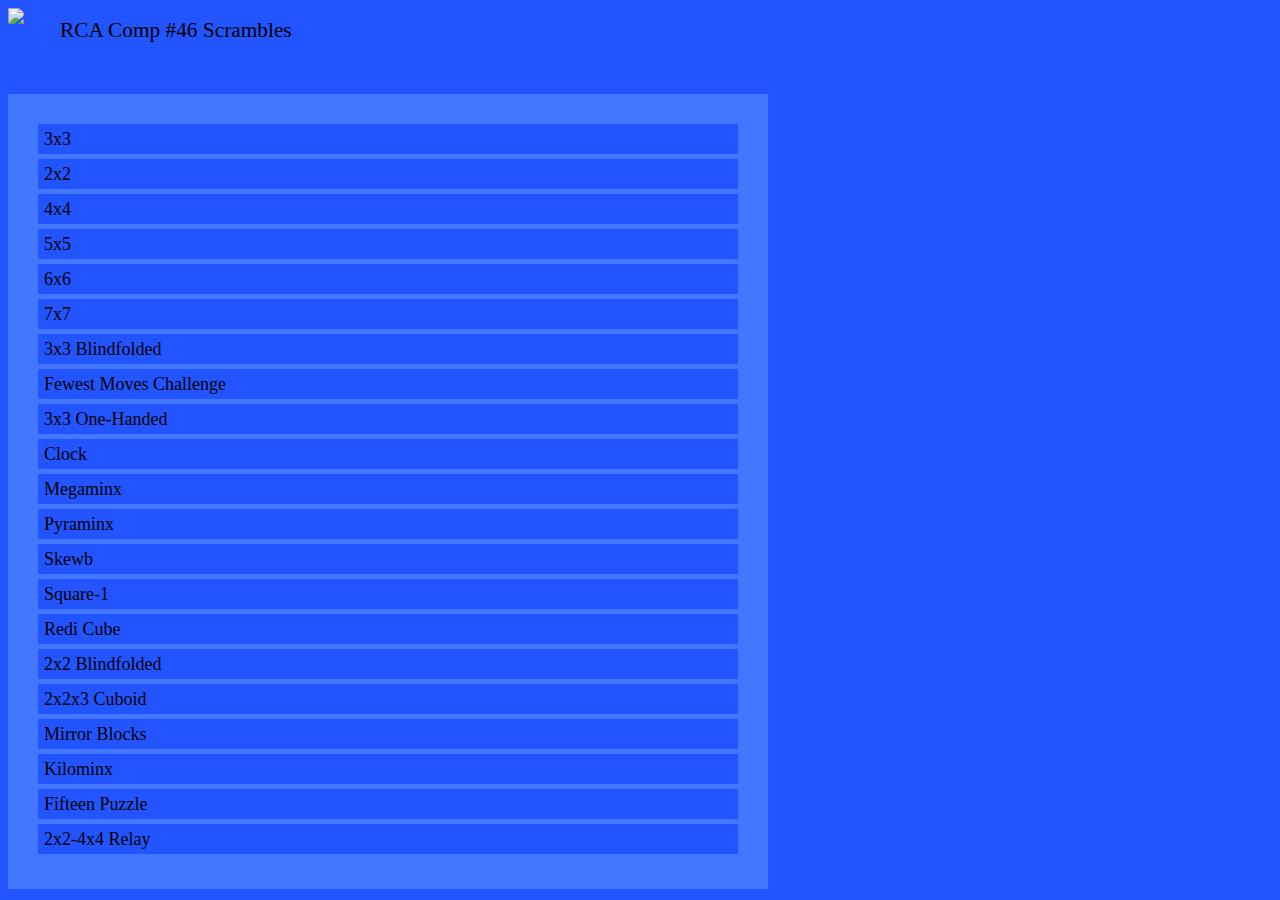
==== commit 8e044ca8: "Update index.html" ====
--- a/index.html
+++ b/index.html
@@ -9,7 +9,7 @@
 	<body>
 		<div class="header">
 			<img class="logo" src="favicon.ico"/>
-			<h2 class="title">RCA Comp #45 Scrambles</h2>
+			<h2 class="title">RCA Comp #46 Scrambles</h2>
 		 </div>
 		<br>
 		<br>
@@ -17,258 +17,258 @@
 			<button onclick="toggle('three')">3x3</button>
 			<div id="three">
 				<ol>
-					<li>D' R2 F2 U B2 D L2 D2 L2 D R2 B R' D U' R' F R' B2 L2 D</li>
-					<li>B' R' D R D' L' U2 F' R U2 F2 D L2 F2 B2 D2 B2 U' F2 B2 L2</li>
-					<li>U2 B' R U2 F' U R' U F' R D2 R' U2 B2 L' B2 R' U2 R' U2 D2</li>
-					<li>B2 L U2 F R2 B R B U' L2 U' B2 D B2 R2 B2 R2 U' F</li>
-					<li>F R2 U2 L' D2 R2 D2 R' B2 R' B2 R U2 B' U B2 F2 R' D U B2</li>
+					<li>U2 B2 U R2 F R' U R' D R2 F2 D2 R2 L D2 B2 R D2 B2</li>
+					<li>U2 R' B' D B L2 D F' L' U2 D R2 B2 D F2 U2 F2 R2 U' L2</li>
+					<li>B' U2 B' R2 U L' B U2 R2 L2 B2 U D2 L2 D' F2 R2 L2 D F' L'</li>
+					<li>B2 D2 L2 B2 L2 U F2 U' R2 F2 B U R' D F' L' D' R2 D F</li>
+					<li>U R' B2 F2 L2 U' B2 L2 R2 D U2 R2 U F D' B F2 R U' L2</li>
 				 </ol>
 			 </div>
 			<button onclick="toggle('two')">2x2</button>
 			<div id="two">
 				<ol>
-					<li>F U2 R F' U F2 U2 R2 U'</li>
-					<li>U' R F U' F R' U2 R' U2 F</li>
-					<li>U' R2 F U' R' F U' R U'</li>
-					<li>R U' R2 U2 F R' F2 R F'</li>
-					<li>R U2 F U' F2 R U2 R F' R'</li>
+					<li>R U2 F R' F U' F R2 U2</li>
+					<li>F U' F2 U R' U R2 U' F'</li>
+					<li>R2 F2 U2 F' R U' F2 R U2 F'</li>
+					<li>F U' R' F R2 F' R U F'</li>
+					<li>R' U2 F2 R2 F' R U' R' U'</li>
 				 </ol>
 			 </div>
 			<button onclick="toggle('four')">4x4</button>
 			<div id="four">
 				<ol>
-					<li>F2 L' D2 R2 U2 R2 U2 F L2 B2 D R' B U B' L2 F' D' Rw2 B' Uw2 U' Rw2 B' D2 F2 Rw2 F2 U F' B2 R F' Rw' B' R' Fw Rw' B' R' Fw' D' Rw B2</li>
-					<li>U2 B' D2 R2 B' D2 L2 D2 U2 B U2 F R' F' D' B2 L2 B L R' B2 Uw2 L F2 Uw2 Rw2 F Uw2 B Uw2 R' Fw2 F' D2 Uw' F L2 R F2 Rw' Uw' B2 F2 Rw R Fw</li>
-					<li>B' U2 R' L' U' R D L' F' L' U2 B2 D2 F2 R2 L' F2 U2 R Uw2 R U2 B' L2 F Uw2 Fw2 F' L' B' Uw D' R Fw2 U2 F2 Uw2 Rw B Uw L Uw Rw</li>
-					<li>F2 D B2 U2 B2 U2 L B2 U2 L' U2 L2 D2 U L' F D2 R' U2 F Rw2 U F2 U Rw2 D' Rw2 B' D2 Rw2 Fw2 Uw2 Rw' D' U2 R D2 F' Fw' Rw' R' Uw' D' R Fw</li>
-					<li>U2 B2 R' U2 R2 D2 L U2 R' U2 F2 R' B D L2 D' R' D2 B F' L' Uw2 F' Uw2 Rw2 F' L2 Fw2 L' Uw2 R' B2 D2 L' Uw R2 L2 B2 F' U2 Fw L Uw' Rw' L' Fw2 L</li>
+					<li>R B2 F2 D2 B2 R' F2 L' D2 F2 R' F' U L R' U' R B D R D2 Rw2 D2 Rw2 Uw2 R' Fw2 F B2 Rw2 B R' B Uw R2 B Uw' Fw' D Rw' D2 L U Rw'</li>
+					<li>B' U F' D2 B2 R B2 U' L' B D2 B2 L2 D2 F U2 F' L2 B L2 U2 Uw2 R2 B' U' Rw2 Uw2 D Fw2 U2 B2 F R2 Rw' Fw2 B2 L U2 L Uw Rw' B2 Uw' L' Uw L'</li>
+					<li>B D' B' L' F2 B L' R2 U D2 B2 R2 D2 F2 R2 U2 F2 D L2 F' R Uw2 F' L2 D' F2 Rw2 D' L2 Uw2 Fw2 L2 Uw2 Rw' Fw2 B' D Rw U' B' Uw' Fw B Uw R</li>
+					<li>L2 D L' B2 U B2 L' F' U2 B' R2 B R2 B' R2 F' L2 U2 R F' Fw2 Uw2 R2 U' Fw2 F' D L2 Fw2 U' L2 F Rw B' L' Uw2 F' Fw' Rw F D Rw2 U' B2</li>
+					<li>D B2 U' R2 U' F2 L2 D2 F2 R2 U2 B U2 L' R' F' D' R D' F2 D Fw2 R' Uw2 Rw2 B R' U2 R2 Fw2 L2 Fw2 D2 Uw R U F Uw2 B' U2 Rw' U2 Rw' Fw B' D2</li>
 				 </ol>
 			 </div>
 			<button onclick="toggle('five')">5x5</button>
 			<div id="five">
 				<ol>
-					<li>L Dw2 L2 Fw Rw' Lw2 D Dw2 Uw R2 L Bw2 Fw2 D' Rw2 R' Dw U2 Rw2 D U L2 R' F' Dw2 R B D' Bw B Lw' Fw' Lw2 D' Uw' Rw' Fw' F' Dw L2 Fw U2 R2 U' L' R2 B F' Lw2 L2 Fw U L2 R2 Uw R2 Dw' Uw2 F' Lw2</li>
-					<li>Fw' Bw2 R2 L' Rw2 B F' R' Uw' R2 Fw R B2 Uw' Dw2 L Lw' Fw' R' Bw2 U2 D2 Rw' D2 L Fw' U2 R2 D' Fw F' D' B2 U Fw F' Bw' B2 U R' Uw U L R2 D U2 F Dw2 D2 R2 Dw' B U D L' Lw B2 Lw Rw' Uw2</li>
-					<li>F' Uw Lw2 U Dw' Lw' Fw R' D2 Fw Lw2 D2 U' R F2 U Bw' Uw' Bw' L2 R' Fw Lw U R Bw L' Uw U' F L' Lw2 R' Rw B Rw' F2 L' Rw Bw Uw L2 R F2 Bw2 R' Lw Dw' Fw2 D' R Bw2 B Dw' B' Fw' Uw' Lw2 L' Uw'</li>
-					<li>Fw' F' D' Dw' R2 Bw2 L2 R Uw' Lw' L' R Fw2 F2 Lw' D2 Lw' Dw2 Fw F U' Bw2 R Fw Lw2 Bw2 B2 Lw2 R2 Fw Lw L R' U' Fw2 D' B Rw' Uw D' Dw B' Lw2 D2 U2 F Lw2 Fw L R' Fw2 D L2 D' Fw' Bw' D Fw2 D2 L'</li>
-					<li>U' Bw Lw' D Bw2 D' R F2 U' B2 Rw' Uw' Dw U' B2 Dw' F2 Bw' Fw Uw2 D Fw' Dw2 Rw Dw2 D' L' Dw' U' Uw' R F' Fw R' Bw U2 F Rw' Lw' L2 B' Uw2 Rw D' R' L2 Dw2 Bw' Dw Bw' B2 L U B F Fw2 Uw2 Lw' B' Fw'</li>
+					<li>B2 D2 Fw' Uw2 F L2 Dw' L R2 Dw Fw2 U Bw' Lw2 D Lw B R Bw' Fw2 L Fw' B U' B Uw2 D' Lw F D2 Bw2 D' R2 Lw L' D Lw' Bw Dw' D2 R Uw2 F R' U' F' Bw R2 Lw2 Bw2 U2 Uw F U L' Lw2 F2 Rw Fw' Lw2</li>
+					<li>Lw' R' B D L Fw' D' U' Bw2 U2 F U' F2 L U' L Rw F2 U' D Bw' Lw2 Dw Rw D Uw L U' D' Uw Rw2 R D2 R Lw2 Rw' Dw' Uw2 Rw' Dw' R' Bw2 F R Lw Uw2 Lw' B' Fw' D' L2 U' L' D2 Rw2 D' U Rw2 Uw' D</li>
+					<li>Dw2 Fw' Rw' R F' Uw2 Rw' L' Bw' Rw Dw Bw B D' F' Lw2 Dw F' D2 U2 B' Uw' R' Dw U Rw2 R' U2 F2 Uw' B D' Fw2 D' Rw Dw' L Dw2 Uw U F Dw2 U' Bw' B' R' F' U' L2 F2 R' D2 Lw2 Bw D2 L Bw Fw U' R'</li>
+					<li>Rw2 Lw D' L2 Bw2 Fw B D B2 Bw' Lw Bw Lw Bw2 B' D2 Fw U Dw2 R2 Dw B' F' L' Fw2 F' Rw Lw' Bw B2 D' U2 Dw Fw Rw U L2 R2 Rw2 D' L2 Dw' Lw Dw2 R' L D U2 F2 Rw Dw Bw' Fw R2 L' D2 U Rw' Uw2 B'</li>
+					<li>Uw B2 L' Fw' U' D2 Bw Rw Dw2 F' Uw2 Rw' Uw2 R2 U' Rw2 D' Dw Lw' Rw' U' Uw' R2 L2 Rw' Bw2 Lw Rw' B2 Fw Lw' Bw' Rw2 Uw' D Lw2 Uw Bw Uw2 U' L2 U' R Rw Fw2 F' Uw L' F' R2 D' F' Lw Fw B' Dw L' Bw U2 R'</li>
 				 </ol>
 			 </div>
 			<button onclick="toggle('six')">6x6</button>
 			<div id="six">
 				<ol>
-					<li>Dw2 3Fw' D Rw2 D' U Dw F' U2 L' 3Uw D2 U' 3Fw2 3Uw2 F2 L' Bw' Lw' Bw Dw2 Bw' Uw Bw' Uw Dw2 Lw' Rw' Dw' Uw' 3Uw U F Fw Dw R2 F L' Bw B 3Uw' Uw Rw' Dw2 3Fw' L B 3Uw2 Lw D F 3Fw U Rw' F' Rw2 Lw2 Fw' Lw' 3Uw' 3Rw Dw Bw2 L Rw 3Fw' Fw Lw' 3Rw' R2 3Uw Rw Dw' 3Fw F B' R' 3Uw' Rw' Fw'</li>
-					<li>Bw' U2 R2 L' Dw Bw D2 F L2 F' Bw D' B2 Uw2 Lw2 Rw F' Bw' Rw2 Lw 3Uw2 Fw' F2 3Uw Bw Fw2 Dw F Dw2 F2 3Rw B Dw' B 3Fw' Lw2 B D L2 B 3Uw2 R2 Uw U 3Uw' Lw' R' Rw2 L' D' R Fw2 R' B 3Fw2 F' U2 Uw2 R' 3Rw2 F Bw Fw2 Lw2 3Uw2 F L2 U' R' Rw2 L2 Bw2 L 3Rw2 Lw' Rw' 3Uw2 D F' Rw2</li>
-					<li>L2 Bw Uw R Dw2 U2 Bw' Lw L2 D2 Fw2 Uw' Fw R Dw 3Uw' Fw2 Lw2 L2 3Fw Bw U' B2 L Dw 3Uw R 3Rw' Uw2 D 3Fw2 Rw2 F2 U 3Rw 3Fw2 3Rw2 U B R2 L' Lw2 D2 3Fw R' 3Uw2 Lw2 Uw Fw F2 D 3Fw B2 Dw Uw2 3Fw' 3Rw 3Uw2 Uw 3Fw D Lw2 Bw2 B2 3Uw' U' Fw Bw' 3Rw' R' B2 F2 R' 3Uw Lw2 F' U2 L 3Uw' D</li>
+					<li>Bw' 3Uw' D2 B2 3Rw' F2 Dw 3Fw' U' R' U' 3Uw' Dw2 3Fw2 Uw 3Fw Uw F R' F' 3Rw' 3Fw' Fw' Bw B' D L' B' Dw2 Lw2 B' Dw U2 Rw' D' U2 3Fw Lw Dw' 3Fw Bw2 R L B2 Fw' Uw F Lw' B 3Fw2 L' R2 F2 3Uw' D Dw F B' 3Rw' 3Fw Rw Dw 3Fw Dw2 R2 Bw' 3Uw' D2 R' 3Rw' 3Fw F Fw' U Lw' 3Fw2 Fw 3Rw Fw Uw'</li>
+					<li>B2 Fw2 F Rw' Fw' B L' Uw U R' B' D' L' 3Rw2 Dw' U 3Fw B' L' 3Fw2 L U B Lw 3Uw2 Rw R L' 3Uw U' Dw2 L2 3Rw2 Bw Lw' U' F' 3Fw2 L' 3Uw Bw Rw' 3Fw' Rw' B2 U 3Rw2 Rw' Dw 3Rw2 U2 Dw2 Bw2 D' 3Rw' 3Fw' 3Uw' D U2 L Fw2 Lw' R' Fw' R L' D' B R2 F' 3Fw' 3Uw2 Dw' B U2 3Fw Fw2 Uw2 L' F2</li>
+					<li>Fw R2 Bw2 B U' L2 D' Bw2 3Fw' B L Bw F2 3Uw2 F2 3Fw' 3Rw' Dw Bw U2 3Uw L Lw' Uw2 Fw' 3Uw Bw2 Lw2 Fw2 U 3Rw Uw' 3Fw' U' 3Uw R2 3Fw2 B L Lw' U' 3Uw' D' Fw2 B' 3Rw2 Lw2 L2 U B L' Rw Dw F2 Lw2 Uw' B' U2 Dw' Uw2 3Rw 3Fw2 F2 D' Uw2 3Rw2 B' Uw Lw R L2 3Rw2 B2 D 3Fw' U2 Rw L F Fw'</li>
 				 </ol>
 			 </div>
 			<button onclick="toggle('seven')">7x7</button>
 			<div id="seven">
 				<ol>
-					<li>3Fw' 3Bw2 L U Fw2 3Uw2 Uw2 Lw2 Rw 3Fw2 Uw 3Rw' 3Lw' Bw' L Uw2 Lw F2 Bw' B' 3Rw' D' Rw' 3Uw D' 3Lw' Fw2 3Uw R L 3Bw Bw 3Lw Fw' 3Dw' 3Bw 3Lw Dw Fw2 F2 3Lw R2 D2 F 3Uw2 B' D2 B2 3Fw2 Lw B' F Fw2 D 3Rw2 3Uw 3Dw' 3Lw 3Dw' 3Lw F Uw2 3Lw R Lw' Bw2 Uw' Bw' D U' 3Rw' Dw R Lw2 3Uw' Bw 3Rw' 3Bw2 3Uw' Rw' U 3Rw 3Uw Fw' U' F2 Dw2 Lw L U' 3Lw' 3Fw2 3Uw Fw Bw 3Dw' F' U F 3Fw</li>
-					<li>Bw' Dw' Bw2 F' Uw' D' 3Fw' 3Rw' F' 3Fw' Uw B' R' L F 3Fw 3Bw' U' L2 3Bw2 3Rw2 3Bw' Rw2 3Rw Uw2 3Fw2 Dw Fw2 3Uw Dw' L' 3Dw' U D2 R' 3Dw Uw' B 3Dw' R2 L2 Dw' R' Bw2 R2 3Rw2 D' Fw2 3Dw2 L D' Bw2 3Fw' Lw2 3Lw B' Fw' Uw' Bw' B Rw2 Bw' 3Rw' Uw' Dw F 3Uw2 3Dw2 Uw 3Rw2 3Uw2 F2 3Fw' Dw2 3Fw' 3Rw2 3Fw' Uw 3Lw' L B' Bw2 3Dw' U Bw' 3Lw2 Bw R' Bw' Fw Rw2 3Rw2 3Bw' 3Fw2 D' 3Uw2 F D' R2 L2</li>
-					<li>D 3Dw2 3Uw' 3Fw' 3Dw' Bw' 3Lw' F2 Uw D Dw' 3Rw 3Fw' Rw 3Uw' Bw' 3Uw 3Rw' 3Uw L2 U2 Lw' Rw' 3Fw 3Dw 3Rw 3Lw Lw' Rw L B2 3Rw B' 3Fw F2 3Uw' F2 3Rw' Dw 3Uw' Bw2 Dw' 3Dw2 L' 3Uw2 B' Fw 3Fw' Lw' B' Lw' R2 U 3Fw2 Dw D' Uw 3Bw2 L Dw Lw2 3Rw' 3Dw 3Uw B2 Rw2 Bw R' 3Rw2 B2 L' 3Fw' 3Bw R' 3Rw' 3Dw2 3Rw 3Lw' B' 3Bw' Lw R Dw2 Lw L2 3Uw' Bw2 3Dw2 R' Dw 3Uw L Lw2 B 3Bw' Uw' 3Bw2 D2 B Dw</li>
+					<li>3Rw' L' Dw' D2 3Bw U Fw' 3Bw2 F2 Rw2 Bw 3Bw Uw2 R2 3Rw' 3Bw 3Uw' L' B' U' 3Rw2 U' 3Rw L2 Lw2 3Lw' B2 3Rw2 Fw Rw 3Dw' U2 Fw 3Dw U' Bw2 Dw2 L 3Uw B' 3Rw' U L2 3Fw2 Fw' D2 Lw' B 3Rw' B 3Rw2 3Bw2 3Uw' B2 Lw2 Uw' U2 3Bw' B' Fw2 F' Rw' L2 F' 3Rw Dw2 B' Uw' Fw Bw2 3Rw Fw B2 U2 3Dw Lw2 3Dw R2 D 3Dw2 R' 3Bw' Uw 3Bw' 3Dw 3Uw' 3Rw 3Uw2 D2 3Dw' F' 3Fw' R' L' D Dw' Rw' 3Dw2 Fw2 3Fw2</li>
+					<li>Bw' F2 3Lw2 3Dw' U' F' 3Lw 3Bw2 U' Bw' 3Uw2 R' 3Lw 3Fw Bw' U 3Bw 3Lw Bw2 Dw R' D 3Fw2 3Rw2 3Uw2 L2 D' B2 3Rw' Uw' F' U' R2 Dw' D' R2 Fw' F Bw' 3Bw' Dw 3Dw2 B2 U2 3Rw L' B' Rw 3Lw R U' F Uw 3Bw2 Rw2 3Bw2 Uw' 3Fw' 3Rw' Bw2 3Rw U2 Bw' Uw Bw2 3Lw' 3Bw B 3Rw2 U2 L Lw Fw' Rw 3Uw Fw 3Bw2 U2 Rw' Dw R' B 3Dw' B R 3Rw2 D' B2 U L' B2 Uw 3Bw2 Rw' 3Uw2 Lw' Uw2 L' 3Fw2 Rw'</li>
+					<li>Uw Rw 3Bw 3Dw' 3Lw 3Fw2 3Uw' Uw' 3Dw2 B2 U Dw2 3Lw 3Uw2 3Bw' B2 R' F2 B' L' Fw2 Bw R2 Uw' L 3Fw2 Fw2 D Fw 3Uw R Bw' 3Fw2 3Bw' D U2 3Dw' Bw' Lw Fw Uw 3Uw2 3Rw2 D' 3Rw 3Lw2 Dw' 3Rw2 Bw' Fw2 F' 3Bw' 3Lw' Bw' Rw 3Lw2 3Rw' 3Fw2 B' 3Lw2 D' Bw2 3Rw' 3Uw' F 3Uw' 3Fw2 3Uw2 D' 3Lw 3Rw2 Lw' 3Dw U2 R 3Uw2 3Fw Dw Uw B' Uw2 L2 Lw' 3Dw' Fw2 3Uw' Dw' Fw 3Rw2 Uw 3Bw' 3Dw Bw' F' 3Dw 3Uw Uw D2 Fw 3Uw2</li>
 				 </ol>
 			 </div>
 			<button onclick="toggle('threebld')">3x3 Blindfolded</button>
 			<div id="threebld">
 				<ol>
-					<li>U' B2 U' R2 B2 U' R2 D' U R2 F2 B' L B2 U2 F R2 B D' F2 R' Rw</li>
-					<li>R B' L' F2 L2 U' R2 F2 D R2 D' R2 D2 F D2 F' D F2 D L2 Rw2 Uw</li>
-					<li>L2 D R U' L U F' B2 R2 D' L2 U2 R2 U' L2 F2 U F2 U' B' L' Rw' Uw</li>
+					<li>B U L2 D' R L2 D F U' R2 U B2 D' B2 D2 B2 R2 U' D' F Uw</li>
+					<li>U D' B' U' B2 L2 U' R D2 F2 R2 U2 B2 R2 U L2 D' F2 B2 R' Fw' Uw2</li>
+					<li>L2 U' L U' R F L D U2 F' D2 B2 U2 F R2 B' D2 B D2 R' Rw2 Uw'</li>
 				 </ol>
 			 </div>
 			<button onclick="toggle('fmc')">Fewest Moves Challenge</button>
 			<div id="fmc">
 				<img src="fmc.jpg">
 				<ol>
-					<li>R' U' F B2 D' B2 U' B2 R2 F2 U B2 L2 U' L D' L F L' D2 R B L D R' U' F</li>
+					<li>R' U' F R2 B' U B2 D R2 U' F2 L2 U B2 D2 L U' B' L R D2 B D R' U' F</li>
 				 </ol>
 			 </div>
 			<button onclick="toggle('threeoh')">3x3 One-Handed</button>
 			<div id="threeoh">
 				<ol>
-					<li>B' L2 D2 F' U2 B' U2 L2 F' D2 U2 R D F' R' D L' U F'</li>
-					<li>B U F R B D' B2 U' D2 R' F2 U2 R D2 L D2 L2 U2 B2 R U'</li>
-					<li>L' D2 B2 U2 B' D2 F' U2 F R2 F' U' B D' R2 F' U2 L' F2 R</li>
-					<li>R U B' D B R2 D' F2 R' U2 L2 U L2 D' B2 D R2 U' B2 U</li>
-					<li>R B L2 D2 L2 U' L2 B2 F2 D F2 U R D2 R2 F R' D' F' U' R</li>
+					<li>B2 D2 F D2 R2 F' L2 F D2 F D2 U2 R' F U R2 F' D2 U B F'</li>
+					<li>B L2 F2 D2 L2 R2 B' U2 L2 F L2 F2 L F R2 D F U' B2 R F'</li>
+					<li>U2 R2 F2 U2 L2 R' F2 U2 B2 D2 R U2 D' B' R U2 B2 L' F2 R</li>
+					<li>D2 R2 B D2 B D2 L2 B F2 L2 R U R' D B' L' R' B D F2</li>
+					<li>D2 F2 L2 D2 L2 U2 F' D2 F D2 R2 B' R' D' B' R2 B' D2 R B2 R</li>
 				 </ol>
 			 </div>
 			<button onclick="toggle('clock')">Clock</button>
 			<div id="clock">
 				<ol>
-					<li>UR2- DR1- DL4- UL3+ U6+ R1- D3- L2+ ALL4- y2 U2- R2- D1- L6+ ALL4- DR UL</li>
-					<li>UR1+ DR4+ DL6+ UL5+ U0+ R3+ D4+ L4- ALL4+ y2 U4+ R4+ D0+ L2+ ALL4+ UR DR DL UL</li>
-					<li>UR3+ DR6+ DL4+ UL1+ U5- R2- D5- L2- ALL5+ y2 U1- R1- D4+ L0+ ALL4- UR DR</li>
-					<li>UR0+ DR0+ DL5+ UL5+ U3+ R2- D5+ L2+ ALL6+ y2 U2+ R2- D5+ L4+ ALL3+ UR DL</li>
-					<li>UR3+ DR1+ DL1+ UL2- U2- R2- D1+ L5+ ALL0+ y2 U0+ R3- D1- L0+ ALL2+ UR DL</li>
+					<li>UR2- DR5- DL2- UL2+ U1- R1+ D4+ L1- ALL5+ y2 U0+ R0+ D1- L2- ALL4- UR DR DL</li>
+					<li>UR1+ DR1+ DL0+ UL3+ U3+ R5+ D6+ L2- ALL2- y2 U4- R3+ D2+ L4- ALL6+ DR UL</li>
+					<li>UR1- DR2- DL6+ UL1- U2+ R5+ D4- L2+ ALL4- y2 U5- R4+ D1+ L5+ ALL5+ UL</li>
+					<li>UR3+ DR4+ DL3- UL5+ U2+ R4- D5+ L6+ ALL5+ y2 U0+ R5+ D0+ L1+ ALL4- DL UL</li>
+					<li>UR4+ DR2- DL1+ UL5- U1- R4- D4- L5- ALL5- y2 U5+ R1+ D1+ L4+ ALL0+ UR DL UL</li>
 				 </ol>
 			 </div>
 			<button onclick="toggle('mega')">Megaminx</button>
 			<div id="mega">
 				<ol>
-					<li>R++ D-- R++ D-- R++ D-- R++ D-- R-- D++ U <br>
-  						R-- D-- R-- D-- R-- D-- R-- D++ R-- D++ U <br>
-  						R++ D++ R-- D-- R++ D-- R++ D++ R-- D-- U'<br>
-  						R-- D++ R++ D++ R-- D++ R++ D++ R++ D-- U'<br>
-  						R++ D-- R-- D++ R++ D-- R-- D++ R++ D++ U <br>
-  						R++ D++ R++ D-- R-- D++ R++ D++ R++ D++ U <br>
-  						R++ D++ R++ D++ R++ D++ R++ D++ R-- D++ U </li>
-					<li>R-- D++ R++ D-- R-- D-- R-- D-- R++ D-- U'<br>
-  						R-- D++ R++ D++ R-- D-- R-- D++ R++ D-- U'<br>
-  						R++ D++ R-- D++ R++ D-- R++ D-- R++ D++ U <br>
-  						R++ D++ R++ D++ R-- D++ R-- D-- R++ D++ U <br>
-  						R++ D++ R-- D++ R-- D-- R-- D++ R++ D-- U'<br>
-  						R-- D++ R-- D++ R-- D++ R++ D-- R++ D++ U <br>
-  						R++ D++ R++ D++ R-- D-- R++ D++ R-- D++ U </li>
-					<li>R++ D-- R++ D-- R++ D-- R++ D++ R++ D++ U <br>
-  						R++ D-- R++ D++ R++ D++ R++ D-- R-- D-- U'<br>
-  						R-- D++ R-- D++ R++ D++ R-- D++ R++ D++ U <br>
-  						R++ D++ R-- D++ R-- D-- R-- D-- R-- D-- U'<br>
-  						R-- D++ R++ D++ R-- D++ R-- D++ R-- D-- U'<br>
-  						R++ D++ R++ D++ R-- D-- R-- D++ R-- D-- U'<br>
-  						R++ D-- R++ D++ R-- D-- R-- D-- R++ D++ U </li>
-					<li>R-- D++ R-- D++ R++ D-- R-- D++ R-- D++ U <br>
-  						R-- D-- R-- D++ R++ D-- R++ D-- R-- D++ U <br>
-  						R-- D-- R++ D++ R-- D++ R-- D-- R++ D++ U <br>
-  						R-- D++ R-- D++ R-- D-- R-- D-- R++ D++ U <br>
-  						R-- D-- R-- D++ R++ D-- R-- D++ R-- D-- U'<br>
-  						R-- D++ R++ D-- R++ D++ R-- D-- R++ D-- U'<br>
-  						R++ D-- R++ D-- R-- D-- R-- D-- R-- D-- U'</li>
-					<li>R-- D-- R-- D-- R-- D++ R++ D++ R++ D-- U'<br>
-  						R-- D++ R-- D-- R-- D++ R-- D-- R-- D++ U <br>
-  						R-- D-- R-- D++ R-- D++ R-- D-- R-- D++ U <br>
-  						R-- D-- R++ D-- R-- D++ R-- D++ R++ D++ U <br>
-  						R-- D++ R++ D++ R++ D++ R-- D-- R-- D++ U <br>
-  						R++ D++ R-- D++ R++ D++ R-- D-- R-- D-- U'<br>
-  						R-- D++ R++ D++ R++ D-- R++ D++ R++ D++ U </li>
+					<li>  R++ D-- R++ D-- R-- D++ R++ D++ R++ D++ U <br>
+  						  R++ D-- R++ D++ R-- D++ R++ D++ R++ D++ U <br>
+  						  R-- D-- R++ D-- R++ D++ R-- D++ R-- D++ U <br>
+  						  R++ D-- R-- D-- R-- D++ R++ D-- R++ D-- U'<br>
+  						  R++ D++ R-- D++ R++ D-- R-- D++ R-- D-- U'<br>
+  						  R-- D++ R++ D++ R++ D-- R-- D-- R-- D-- U'<br>
+  						  R-- D-- R++ D-- R++ D-- R-- D-- R-- D++ U </li>
+					<li>  R++ D-- R++ D-- R++ D++ R-- D++ R++ D++ U <br>
+  						  R-- D++ R-- D++ R++ D-- R++ D-- R++ D++ U <br>
+  						  R-- D++ R-- D-- R++ D++ R-- D++ R-- D-- U'<br>
+  						  R++ D++ R-- D++ R++ D-- R++ D++ R++ D++ U <br>
+  						  R-- D++ R++ D++ R++ D-- R-- D++ R-- D-- U'<br>
+  						  R-- D-- R++ D++ R++ D++ R++ D-- R-- D++ U <br>
+  						  R++ D-- R-- D++ R++ D-- R-- D-- R-- D-- U'</li>
+					<li>  R++ D-- R-- D-- R++ D-- R++ D-- R++ D-- U'<br>
+  						  R-- D-- R++ D-- R++ D++ R++ D-- R++ D++ U <br>
+  						  R-- D-- R++ D-- R-- D++ R-- D++ R++ D-- U'<br>
+  						  R++ D-- R++ D-- R++ D++ R-- D-- R++ D-- U'<br>
+  						  R-- D-- R-- D-- R-- D++ R-- D-- R++ D-- U'<br>
+  						  R-- D++ R-- D++ R-- D++ R-- D-- R++ D-- U'<br>
+  						  R-- D-- R-- D++ R-- D-- R-- D++ R++ D++ U </li>
+					<li>  R-- D++ R++ D++ R++ D++ R-- D-- R-- D-- U'<br>
+  						  R-- D-- R++ D++ R-- D-- R-- D++ R-- D-- U'<br>
+  						  R++ D-- R-- D-- R++ D-- R++ D-- R++ D++ U <br>
+  						  R++ D-- R-- D++ R++ D++ R-- D++ R++ D-- U'<br>
+  						  R-- D-- R-- D-- R-- D++ R-- D-- R-- D++ U <br>
+  						  R++ D-- R++ D++ R++ D++ R++ D-- R++ D++ U <br>
+  						  R-- D++ R++ D++ R++ D-- R++ D++ R++ D-- U'</li>
+					<li>  R-- D++ R++ D-- R++ D++ R-- D++ R++ D++ U <br>
+  						  R++ D-- R-- D++ R-- D-- R-- D-- R++ D++ U <br>
+  						  R-- D-- R++ D-- R++ D++ R++ D-- R-- D++ U <br>
+  						  R-- D-- R++ D-- R++ D-- R++ D-- R++ D-- U'<br>
+  						  R-- D++ R++ D-- R-- D++ R-- D-- R++ D-- U'<br>
+  						  R-- D++ R++ D++ R++ D++ R++ D++ R-- D-- U'<br>
+  						  R++ D-- R++ D-- R++ D-- R-- D-- R-- D-- U'</li>
 				 </ol>
 			 </div>
 			<button onclick="toggle('pyra')">Pyraminx</button>
 			<div id="pyra">
 				<ol>
-					<li>R U' L' U B R' B U r</li>
-					<li>R' U' B' R' U R' L' B' l r b u'</li>
-					<li>U' B L' R U B' L' R r b' u'</li>
-					<li>L R' B R L B' R B R' r b u'</li>
-					<li>L' B R' U L U' L B u</li>
+					<li>R' B U' R' U' B R' L' l r u</li>
+					<li>U' R U' B' U B' L R' l r' b u'</li>
+					<li>U' L B' R L' B R B r' b'</li>
+					<li>R' U R' B' L' B R' U' r' b'</li>
+					<li>U L' U' B' L R' B L' r' b u'</li>
 				 </ol>
 			 </div>
 			<button onclick="toggle('skewb')">Skewb</button>
 			<div id="skewb">
 				<ol>
-					<li>L B' U' B' R' B U' R</li>
-					<li>U' B U' L U' L R' B L'</li>
-					<li>B L U R' U L' B U' B'</li>
-					<li>L R B' R' L B' L U'</li>
-					<li>L B' L B U B U' B R</li>
+					<li>L' R B L U L' B U'</li>
+					<li>L' U' B' U' B L B' L'</li>
+					<li>L R' B' R' L' U R B' U'</li>
+					<li>L U R B U' L B' L'</li>
+					<li>R L' B R L' B R' L' B</li>
 				 </ol>
 			 </div>
 			<button onclick="toggle('squan')">Square-1</button>
 			<div id="squan">
 				<ol>
-					<li>(-5,0)/ (5,-4)/ (1,4)/ (-3,0)/ (5,-1)/ (0,-3)/ (-2,0)/ (-3,-3)/ (-3,0)/ (0,-2)/ (-2,0)/ (0,-4)/ (-2,0)</li>
-					<li>(0,5)/ (1,-5)/ (0,-3)/ (-3,-3)/ (3,0)/ (6,0)/ (0,-1)/ (3,0)/ (0,-3)/ (0,-4)/ (-2,0)/ (-2,0)/ (-2,0)</li>
-					<li>(3,-4)/ (-5,-5)/ (0,-3)/ (3,0)/ (5,-1)/ (3,-2)/ (3,0)/ (6,0)/ (-2,-1)/ (-4,-2)/ (0,-3)</li>
-					<li>(-5,3)/ (5,-4)/ (1,-5)/ (-3,0)/ (2,-4)/ (3,-5)/ (-3,0)/ (0,-1)/ (4,-3)/ (-2,-2)/ (6,-1)/ (4,0)</li>
-					<li>(0,2)/ (0,3)/ (1,-2)/ (-3,0)/ (-4,-1)/ (-5,-2)/ (5,0)/ (3,-3)/ (0,-3)/ (-1,0)/ (0,-2)/ (-4,0)/ (0,-4)/ (-3,0)</li>
+					<li>(0,5)/ (4,4)/ (-3,-3)/ (3,0)/ (3,0)/ (6,-1)/ (0,-3)/ (0,-2)/ (0,-1)/ (-4,-1)/ (6,-5)/ (3,-2)</li>
+					<li>(0,-1)/ (6,0)/ (0,-3)/ (-5,-2)/ (-3,0)/ (2,-1)/ (4,-3)/ (-3,-3)/ (-5,0)/ (-2,-2)/ (0,-2)/ (-4,0)/ (0,-4)/</li>
+					<li>(-5,0)/ (-1,5)/ (3,0)/ (-2,-5)/ (5,-4)/ (3,0)/ (-5,0)/ (-3,0)/ (3,-3)/ (5,0)/ (-2,0)/ (3,0)</li>
+					<li>(1,-3)/ (2,-1)/ (-3,0)/ (-2,-5)/ (6,-3)/ (0,-4)/ (-3,0)/ (-1,-2)/ (4,0)/ (-2,0)/ (2,-3)/ (-4,0)/</li>
+					<li>(0,5)/ (-3,0)/ (6,-3)/ (-5,-2)/ (0,-3)/ (6,0)/ (0,-1)/ (0,-3)/ (0,-3)/ (3,-5)/ (0,-1)/ (2,0)/ (4,0)/ (-2,0)/</li>
 				 </ol>
 			 </div>
 			<button onclick="toggle('redi')">Redi Cube</button>
 			<div id="redi">
 				<ol>
-					<li>L R L' R' x R L' R L R' x L R' L x R' L' R x R' L R' L' R x L R' L x R' L' R' L x L R' L' R L'</li>
-					<li>L' R L R' L x R' L' R' x R L R' x L R L' R x R' L R L' x L' R' L' R' x L' R L x R' L' R' L R</li>
-					<li>R L' R' L' x L R' L R' x R' L' R' L' R x L R' L' x R' L R' L' R x L R' L' x R' L' R x L R' L'</li>
-					<li>L' R L' x R' L' R' L' x L R' L' R x R' L' R L x R' L' R L x R' L R' L' R x R L' R' L' R x L' R L' R' L'</li>
-					<li>L' R' L R x L R' L x R L' R' L x L' R L' R' L x R' L' R' x L' R' L' R L' x L' R L' x L R' L R</li>
+					<li>R L' R x R L' R' L x L' R L' R L' x L' R' L' x L' R L' x L' R L' R L' x R' L' R L x R L R L R</li>
+					<li>R L R' L x R L' R L' x L R' L x R L' R x R' L' R L x R L R' x R' L' R L x L' R' L' R</li>
+					<li>R L R x R' L R L x R' L' R' L x R' L' R L R x L' R L R x R' L' R L R x L' R L' x R' L R L' R</li>
+					<li>L' R' L' R L' x R L' R L x R' L' R L x L' R L x R L' R' x L' R L' R x R L' R L' x R' L' R</li>
+					<li>R L' R' x R L' R' x L' R L' R x L R L' x R L' R L x L' R L' x R' L R' x R L R L' R'</li>
 				 </ol>
 			 </div>
 			<button onclick="toggle('twobld')">2x2 Blindfolded</button>
 			<div id="twobld">
 				<ol>
-					<li>R' F' R2 U2 R2 U' R U' R</li>
-					<li>F' R2 U F' U R U' F' U'</li>
-					<li>U' R' F U2 F R' F' R' U2 R'</li>
+					<li>F2 U' F U' F U2 F' R F'</li>
+					<li>U2 F R' F R U' F R' U</li>
+					<li>U R' F2 R2 U2 R' F2 R U'</li>
 				 </ol>
 			 </div>
 			<button onclick="toggle('twotwothree')">2x2x3 Cuboid</button>
 			<div id="twotwothree">
 				<ol>
-					<li>R2 U' F2 U' F2 D  R2 D  R2</li>
-					<li>R2 U  R2 F2 U' R2 D  F2 D' R2 U' R2</li>
-					<li>R2 U  F2 U' F2 U2 R2 U  F2 D  F2 U' F2</li>
-					<li>U2 R2 U' R2 U  R2 D2 F2 U  F2</li>
-					<li>U  F2 D  F2 D  R2 D2 R2</li>
+					<li>R2 U' R2 U' D2 R2 U2</li>
+					<li>R2 U' R2 U' D2 R2 U2</li>
+					<li>U' R2 F2 U  F2 D' F2 D  R2 U</li>
+					<li>R2 F2 U  R2 U2 F2 D' R2 U2 F2 U  F2</li>
+					<li>R2 F2 U  R2 U' F2 D' R2 U2 R2</li>
 				 </ol>
 			 </div>
 			<button onclick="toggle('mirror')">Mirror Blocks</button>
 			<div id="mirror">
 				<ol>
-					<li>D L' D2 F2 D2 U2 L F2 R B2 D2 B2 D L B D2 L B U L'</li>
-					<li>U L2 B U L' D' F' B L2 B2 U2 L' U2 L2 D2 B2 L U2 L'</li>
-					<li>F2 U2 R' B' U2 D' L U' F R2 F2 U R2 D2 B2 U F2 R2 F2 R2 U'</li>
-					<li>U B' U L2 B D R' L F2 L2 U L2 D' L2 F2 D2 L2 F2 U2 R2</li>
-					<li>U2 R' F U2 D' R' U' R2 D2 F' D2 F L2 F L2 U2 B2 U2 F D'</li>
+					<li>F' D' B2 L2 D' B2 U F2 U L2 U R2 U' R D' B U2 L2 D B2</li>
+					<li>D2 R' B' L2 D' R2 B2 L2 D2 B2 U L2 F2 R' B D2 L U' L'</li>
+					<li>B2 R2 U2 F2 R2 F2 R2 D F2 U R2 B' R' D' R U' L' F2 D2 B R</li>
+					<li>F' D L2 D2 R B R2 D' L' F2 L2 D2 B2 D2 F2 L D2 R B2 U2</li>
+					<li>R' F2 U' F' U D B U' B2 D2 B2 D2 L' U2 L' D2 L2 F2 L' U2</li>
 				 </ol>
 			 </div>
 			<button onclick="toggle('kilo')">Kilominx</button>
 			<div id="kilo">
 				<ol>
-					<li>R-- D-- R-- D++ R++ D-- R++ D++ R-- D++ U <br>
-  						R++ D++ R++ D++ R-- D-- R-- D++ R++ D++ U <br>
-  						R++ D-- R++ D++ R++ D++ R-- D-- R-- D++ U <br>
-  						R-- D++ R++ D-- R-- D++ R++ D++ R++ D-- U'<br>
-  						R-- D++ R++ D-- R++ D++ R-- D-- R++ D-- U'<br>
-  						R-- D-- R++ D++ R++ D-- R++ D++ R++ D-- U'<br>
-  						R-- D-- R-- D++ R-- D-- R-- D++ R++ D++ U </li>
-					<li>R++ D++ R++ D++ R-- D++ R-- D-- R++ D++ U <br>
-  						R++ D-- R++ D-- R-- D++ R-- D-- R++ D-- U'<br>
-  						R-- D-- R-- D-- R++ D++ R-- D-- R-- D++ U <br>
-  						R++ D-- R++ D++ R-- D-- R++ D-- R-- D-- U'<br>
-  						R++ D++ R++ D++ R-- D-- R++ D++ R-- D++ U <br>
-  						R++ D++ R++ D-- R-- D++ R++ D-- R-- D-- U'<br>
-  						R-- D-- R++ D-- R-- D++ R++ D-- R-- D-- U'</li>
-					<li>R++ D-- R-- D-- R-- D-- R-- D-- R-- D-- U'<br>
-  						R-- D-- R-- D++ R++ D++ R++ D++ R++ D++ U <br>
-  						R++ D-- R-- D-- R++ D-- R++ D++ R++ D++ U <br>
-  						R++ D-- R-- D++ R-- D-- R-- D++ R++ D++ U <br>
-  						R++ D++ R++ D++ R-- D++ R++ D++ R-- D++ U <br>
-  						R-- D-- R-- D++ R++ D++ R-- D++ R++ D++ U <br>
-  						R++ D-- R-- D-- R++ D-- R-- D-- R++ D++ U </li>
-					<li>R++ D++ R++ D++ R++ D++ R++ D-- R++ D++ U <br>
-  						R-- D-- R++ D-- R++ D++ R-- D++ R++ D-- U'<br>
-  						R-- D++ R-- D-- R++ D++ R++ D++ R-- D++ U <br>
-  						R-- D++ R-- D-- R-- D-- R-- D++ R++ D++ U <br>
-  						R++ D++ R-- D++ R++ D++ R-- D++ R++ D++ U <br>
-  						R-- D-- R++ D++ R++ D-- R++ D-- R++ D-- U'<br>
-  						R++ D-- R-- D++ R++ D-- R-- D-- R-- D-- U'</li>
-					<li>R-- D++ R-- D-- R-- D++ R++ D-- R++ D++ U <br>
-  						R-- D-- R++ D-- R-- D-- R-- D++ R-- D-- U'<br>
-  						R++ D++ R-- D-- R-- D++ R-- D-- R-- D++ U <br>
-  						R++ D++ R-- D++ R++ D-- R++ D++ R++ D++ U <br>
-  						R++ D++ R-- D-- R++ D++ R-- D++ R-- D++ U <br>
-  						R++ D-- R-- D-- R++ D++ R-- D-- R-- D-- U'<br>
-  						R-- D++ R-- D++ R-- D++ R++ D-- R++ D++ U </li>
+					<li>  R++ D++ R++ D-- R-- D++ R-- D-- R-- D++ U <br>
+  						  R++ D++ R++ D++ R++ D++ R-- D-- R++ D-- U'<br>
+  						  R-- D-- R-- D++ R-- D-- R++ D++ R-- D++ U <br>
+  						  R-- D-- R-- D-- R++ D-- R-- D-- R-- D++ U <br>
+  						  R++ D++ R-- D++ R++ D-- R-- D++ R-- D-- U'<br>
+  						  R++ D-- R++ D++ R-- D-- R++ D++ R++ D++ U <br>
+  						  R-- D-- R-- D-- R++ D++ R-- D-- R++ D-- U'</li>
+					<li>  R-- D-- R-- D-- R-- D++ R++ D-- R++ D++ U <br>
+  						  R-- D-- R++ D++ R++ D-- R-- D-- R-- D-- U'<br>
+  						  R-- D++ R++ D++ R-- D++ R++ D-- R-- D++ U <br>
+  						  R++ D-- R++ D-- R++ D++ R-- D-- R-- D-- U'<br>
+  						  R-- D-- R-- D-- R-- D++ R++ D-- R-- D++ U <br>
+  						  R-- D++ R-- D++ R-- D++ R++ D-- R-- D-- U'<br>
+  						  R-- D-- R++ D++ R-- D++ R++ D-- R-- D-- U'</li>
+					<li>  R++ D-- R++ D-- R++ D-- R-- D-- R-- D++ U <br>
+  						  R++ D-- R++ D++ R-- D++ R++ D++ R-- D++ U <br>
+  						  R++ D-- R++ D++ R-- D-- R-- D++ R-- D-- U'<br>
+  						  R++ D++ R++ D-- R++ D-- R-- D-- R++ D-- U'<br>
+  						  R-- D-- R++ D-- R++ D++ R-- D++ R-- D++ U <br>
+  						  R-- D++ R++ D++ R++ D++ R++ D++ R++ D-- U'<br>
+  						  R++ D++ R++ D++ R-- D++ R-- D-- R-- D++ U </li>
+					<li>  R-- D-- R++ D-- R++ D-- R-- D++ R++ D++ U <br>
+  						  R-- D-- R-- D++ R-- D++ R++ D-- R++ D++ U <br>
+  						  R-- D++ R-- D-- R++ D++ R-- D++ R++ D++ U <br>
+  						  R++ D-- R-- D++ R-- D-- R-- D-- R++ D-- U'<br>
+  						  R-- D++ R-- D-- R-- D-- R-- D++ R-- D-- U'<br>
+  						  R-- D++ R++ D-- R++ D-- R-- D-- R++ D-- U'<br>
+  						  R++ D++ R-- D-- R-- D++ R-- D++ R-- D++ U </li>
+					<li>  R++ D++ R++ D++ R-- D++ R++ D-- R-- D++ U <br>
+  						  R-- D++ R++ D++ R++ D-- R-- D++ R++ D++ U <br>
+  						  R++ D++ R++ D-- R++ D++ R++ D-- R++ D-- U'<br>
+  						  R-- D-- R-- D-- R++ D-- R++ D-- R++ D++ U <br>
+  						  R-- D-- R-- D-- R++ D++ R++ D-- R-- D++ U <br>
+  						  R++ D++ R-- D-- R-- D++ R-- D++ R++ D++ U <br>
+  						  R++ D++ R++ D-- R-- D++ R-- D-- R++ D++ U </li>
 				 </ol>
 			 </div>
 			<button onclick="toggle('fifteen')">Fifteen Puzzle</button>
 			<div id="fifteen">
 				<ol>
-					<li>D2 R2 U2 L D R D L2 U R2 D L2 U R D R D L2 U2 R2 D2 L U R D L U3 R D3 L U3 R D3 L R U2 R U L2 D R2 D L U2 L D2 R D R U2 L3 D R D R U</li>
-					<li>D2 R2 U L U R D2 L2 U R D L U2 R R D2 R U2 L D R U D2 L2 D R U L2 D R3 U L3 D R3 U L2 U R D L2</li>
-					<li>R D L D R2 U L D R U2 L D2 L U2 R D L R2 D R U L U R D2 L2 D L U R3 D L2 U2 R2 D2 L U3 R D3 L U3 R</li>
-					<li>D R2 U L2 D2 R2 U2 L D L D R2 U L2 D R R U R D L2 U R2 U L3 D R3 U L3 D R3 U L2 D2 R U R D L3 D R U R D R U2 L D L2 U2 R2</li>
-					<li>D R U L D2 R2 U L D L U2 R D2 R U R U L2 D R2 D L3 U R2 U R D2 L3 U R3 D L2 D R2 U L D L2 U R2 D L2 U R U R D2 R U3 L</li>
+					<li>D R2 U L2 D R2 D L U L D R U R D L U2 D2 L D R U L U R D2 R U2 L U R D R D2 L2 U2 R2 U L D2 R U L D2 L2 U2 R3 D2 L2 U3</li>
+					<li>D R2 D L U2 R D2 L2 U R U L D D R D L U2 R D2 R U L2 U2 R R D R D L U2 R D2 L U2 L D R D2 R U2</li>
+					<li>R D L D R U2 L D R2 U L D2 R U L D R U2 L D2 R D L2 U R2 U L D2 R U L2 U2 R D R D2 L2 U3 R2 D R D L D R U L2 D R2 U L3 D R2 U3 R D3 L U3</li>
+					<li>D2 R U2 R D L2 U R2 D L2 D R2 U L D R U2 R D L U L D2 R U D L D R2 U2 L2 D L D R3 U3 L2 D3 L U R3 D L</li>
+					<li>D2 R2 U2 L2 D2 R U L D R2 U2 L D2 L U R2 U L2 D2 R2 D L2 U R2 U L D2 L U3 R R D2 R U2 L2 D2 R2 U L2 D2 R U L2 U</li>
 				 </ol>
 			 </div>
 			<button onclick="toggle('twotofour')">2x2-4x4 Relay</button>
 			<div id="twotofour">
 				<ul>
-					<li>2x2: U' R F' U' R F' R' U' R</li>
-					<li>3x3: U' B R2 F R2 B2 D2 R2 F' D2 U2 B' U' R2 F U F R F2 L'</li>
-					<li>4x4: L2 D F2 L2 U2 F' R2 D2 F' U2 F2 R2 U L2 R' B F U B Uw2 F L2 Uw2 U Fw2 B' F' Uw2 Rw2 U' F' Rw' U' Rw R' D' Uw Fw Uw D2 L' F2</li>
+					<li>2x2: U' R2 F R' U F2 R' F' R2</li>
+					<li>3x3: F2 D R B U' L2 B' R' L2 F R2 U2 L2 B2 U2 F' L2 F' L2</li>
+					<li>4x4: F' U2 F D2 B' U2 B2 U2 L2 B' D2 B U L B' D B' F' R' U' F2 Rw2 F' Uw2 F' U F' B Rw2 F' D B2 U2 Fw2 Rw U' Rw' U2 F2 L2 Uw' B' Rw Fw U Fw'</li>
 				 </ul>
 			 </div>
 		 </div>
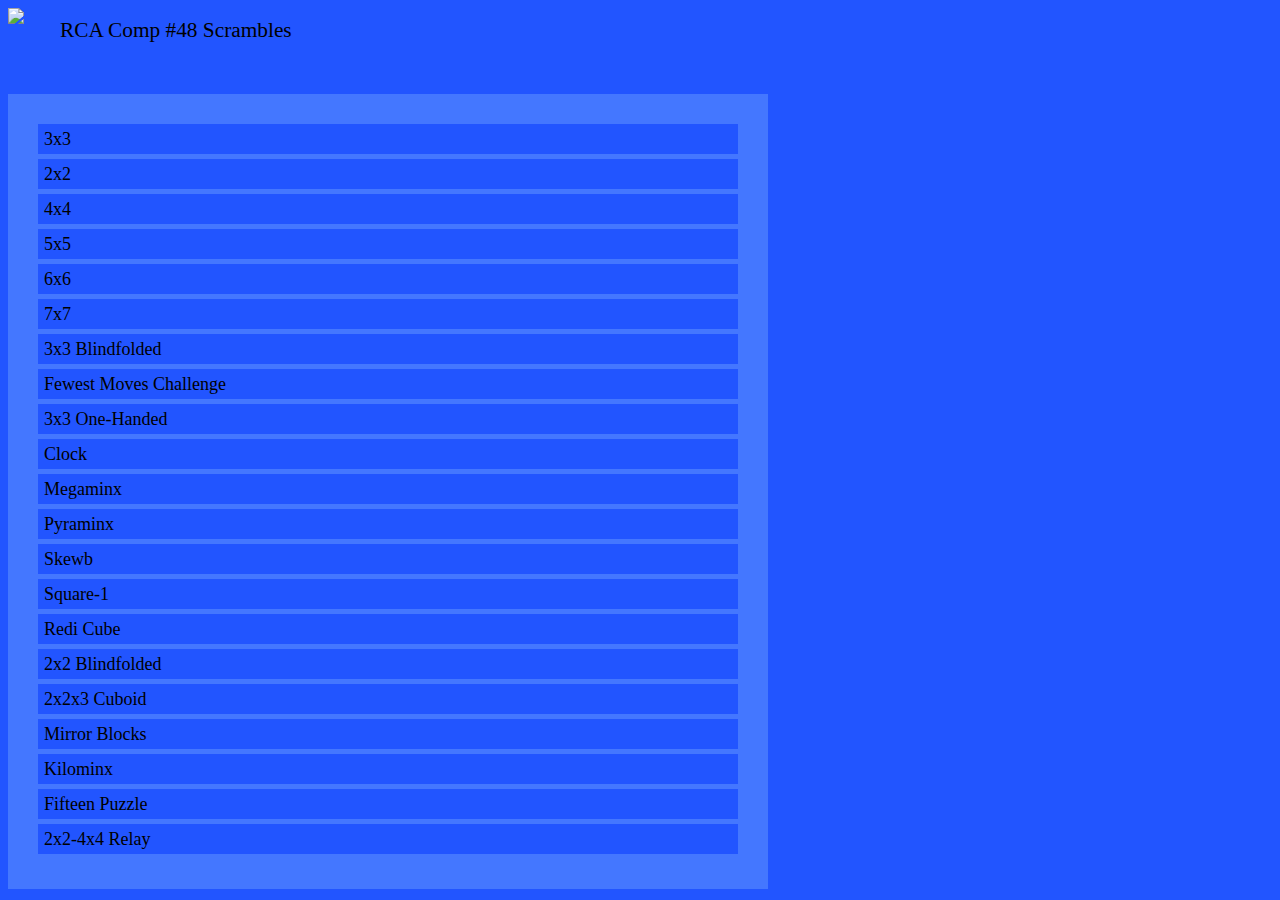
==== commit c090a57d: "Update index.html" ====
--- a/index.html
+++ b/index.html
@@ -9,7 +9,7 @@
 	<body>
 		<div class="header">
 			<img class="logo" src="favicon.ico"/>
-			<h2 class="title">RCA Comp #46 Scrambles</h2>
+			<h2 class="title">RCA Comp #48 Scrambles</h2>
 		 </div>
 		<br>
 		<br>
@@ -17,258 +17,258 @@
 			<button onclick="toggle('three')">3x3</button>
 			<div id="three">
 				<ol>
-					<li>U2 B2 U R2 F R' U R' D R2 F2 D2 R2 L D2 B2 R D2 B2</li>
-					<li>U2 R' B' D B L2 D F' L' U2 D R2 B2 D F2 U2 F2 R2 U' L2</li>
-					<li>B' U2 B' R2 U L' B U2 R2 L2 B2 U D2 L2 D' F2 R2 L2 D F' L'</li>
-					<li>B2 D2 L2 B2 L2 U F2 U' R2 F2 B U R' D F' L' D' R2 D F</li>
-					<li>U R' B2 F2 L2 U' B2 L2 R2 D U2 R2 U F D' B F2 R U' L2</li>
+					<li>F U R D F D' B' L' B2 U2 F2 D2 R2 F2 U F2 U B'</li>
+					<li>B' R2 B2 U2 B R2 U2 F' R2 U2 L2 U2 L D L B L2 U R U' R'</li>
+					<li>U' B2 D2 L2 F2 R2 D' R2 U2 F2 R2 B R' F2 U' F2 R2 B2 U' R' B</li>
+					<li>U' D' F2 D' R B D' F L R2 U L2 U2 D' R2 B2 D' L2 F2 D' B2</li>
+					<li>F U' D2 F' U2 L D R' D F2 R U2 L B2 D2 F2 D2 R' U2 F2</li>
 				 </ol>
 			 </div>
 			<button onclick="toggle('two')">2x2</button>
 			<div id="two">
 				<ol>
-					<li>R U2 F R' F U' F R2 U2</li>
-					<li>F U' F2 U R' U R2 U' F'</li>
-					<li>R2 F2 U2 F' R U' F2 R U2 F'</li>
-					<li>F U' R' F R2 F' R U F'</li>
-					<li>R' U2 F2 R2 F' R U' R' U'</li>
+					<li>F2 R' U2 R' U2 R' U F U2</li>
+					<li>U R' F U R' F R' U' F2</li>
+					<li>F' U2 F' U R2 U' F2 U F2</li>
+					<li>R2 U2 F' U2 F' R F2 U2 R'</li>
+					<li>F' R' U R F2 U2 F' R' U</li>
 				 </ol>
 			 </div>
 			<button onclick="toggle('four')">4x4</button>
 			<div id="four">
 				<ol>
-					<li>R B2 F2 D2 B2 R' F2 L' D2 F2 R' F' U L R' U' R B D R D2 Rw2 D2 Rw2 Uw2 R' Fw2 F B2 Rw2 B R' B Uw R2 B Uw' Fw' D Rw' D2 L U Rw'</li>
-					<li>B' U F' D2 B2 R B2 U' L' B D2 B2 L2 D2 F U2 F' L2 B L2 U2 Uw2 R2 B' U' Rw2 Uw2 D Fw2 U2 B2 F R2 Rw' Fw2 B2 L U2 L Uw Rw' B2 Uw' L' Uw L'</li>
-					<li>B D' B' L' F2 B L' R2 U D2 B2 R2 D2 F2 R2 U2 F2 D L2 F' R Uw2 F' L2 D' F2 Rw2 D' L2 Uw2 Fw2 L2 Uw2 Rw' Fw2 B' D Rw U' B' Uw' Fw B Uw R</li>
-					<li>L2 D L' B2 U B2 L' F' U2 B' R2 B R2 B' R2 F' L2 U2 R F' Fw2 Uw2 R2 U' Fw2 F' D L2 Fw2 U' L2 F Rw B' L' Uw2 F' Fw' Rw F D Rw2 U' B2</li>
-					<li>D B2 U' R2 U' F2 L2 D2 F2 R2 U2 B U2 L' R' F' D' R D' F2 D Fw2 R' Uw2 Rw2 B R' U2 R2 Fw2 L2 Fw2 D2 Uw R U F Uw2 B' U2 Rw' U2 Rw' Fw B' D2</li>
+					<li>F2 R2 F2 U' B2 L2 U R2 D2 F2 U B' U2 R2 D L' B2 R2 F D2 Uw2 B2 Rw2 U F2 R F2 L2 D' Fw2 L D2 Fw B' Uw2 L F2 Uw' L2 Fw Uw' L' F' B2</li>
+					<li>D R2 B2 L U D' R D' R U2 R' B2 D2 R2 F2 U2 L' U2 B2 R Rw2 U' D' Rw2 B D' Fw2 U' L2 B D Rw F' L U2 B' Rw2 Fw Uw U R B' Rw' D Fw'</li>
+					<li>R' U R U R' B' U' F B2 L2 B R2 B R2 B U2 B2 R2 U L' Rw2 Uw2 F R' Uw2 F2 B' L' R2 F R' U2 B Uw' F2 Uw' L' Rw B2 Rw Fw' L2 Uw' U2 D</li>
+					<li>D2 R2 U2 F2 L' R2 U2 B2 R' B2 R F2 U' F' L' R B2 R D2 F D2 Rw2 F' Rw2 U' F' Uw2 F Rw2 F2 Uw2 L2 U Rw D' Fw2 B Uw2 Rw' Uw Rw' F2 R U' Fw</li>
+					<li>D' L2 D L2 U2 R2 U2 B2 U' R2 B' L F R' D F' L' R2 D2 U2 Fw2 Rw2 F R' D2 L' B Uw2 F R' B' D2 L' Uw' B2 Uw B' Uw' R2 Fw Rw U B2 U2 Fw2 F2</li>
 				 </ol>
 			 </div>
 			<button onclick="toggle('five')">5x5</button>
 			<div id="five">
 				<ol>
-					<li>B2 D2 Fw' Uw2 F L2 Dw' L R2 Dw Fw2 U Bw' Lw2 D Lw B R Bw' Fw2 L Fw' B U' B Uw2 D' Lw F D2 Bw2 D' R2 Lw L' D Lw' Bw Dw' D2 R Uw2 F R' U' F' Bw R2 Lw2 Bw2 U2 Uw F U L' Lw2 F2 Rw Fw' Lw2</li>
-					<li>Lw' R' B D L Fw' D' U' Bw2 U2 F U' F2 L U' L Rw F2 U' D Bw' Lw2 Dw Rw D Uw L U' D' Uw Rw2 R D2 R Lw2 Rw' Dw' Uw2 Rw' Dw' R' Bw2 F R Lw Uw2 Lw' B' Fw' D' L2 U' L' D2 Rw2 D' U Rw2 Uw' D</li>
-					<li>Dw2 Fw' Rw' R F' Uw2 Rw' L' Bw' Rw Dw Bw B D' F' Lw2 Dw F' D2 U2 B' Uw' R' Dw U Rw2 R' U2 F2 Uw' B D' Fw2 D' Rw Dw' L Dw2 Uw U F Dw2 U' Bw' B' R' F' U' L2 F2 R' D2 Lw2 Bw D2 L Bw Fw U' R'</li>
-					<li>Rw2 Lw D' L2 Bw2 Fw B D B2 Bw' Lw Bw Lw Bw2 B' D2 Fw U Dw2 R2 Dw B' F' L' Fw2 F' Rw Lw' Bw B2 D' U2 Dw Fw Rw U L2 R2 Rw2 D' L2 Dw' Lw Dw2 R' L D U2 F2 Rw Dw Bw' Fw R2 L' D2 U Rw' Uw2 B'</li>
-					<li>Uw B2 L' Fw' U' D2 Bw Rw Dw2 F' Uw2 Rw' Uw2 R2 U' Rw2 D' Dw Lw' Rw' U' Uw' R2 L2 Rw' Bw2 Lw Rw' B2 Fw Lw' Bw' Rw2 Uw' D Lw2 Uw Bw Uw2 U' L2 U' R Rw Fw2 F' Uw L' F' R2 D' F' Lw Fw B' Dw L' Bw U2 R'</li>
+					<li>Lw2 D2 L2 Lw U F' Bw2 R Bw L B Dw2 R Dw R L Fw D Dw F Bw D2 L' Bw' L D2 F2 Uw2 L2 Lw' Uw2 B2 Fw U L2 Uw Fw2 D2 Uw2 Bw' U' Rw' B' Bw2 D2 Uw' Bw U2 Dw' D R' L2 Rw' Lw U' Bw2 Dw Rw' U' F</li>
+					<li>Lw L2 Uw' L' U2 F' Lw' Bw' D U' B2 D' U2 F D2 F' L' Uw' D' Dw2 B2 Dw' R Lw D2 Fw' D' R F Uw Lw2 F2 Uw' U' Fw' R' Fw Dw U' Uw L2 U' Bw2 Uw' D L' F Lw' Dw B2 Bw R Rw' Uw2 B' Bw2 Uw Lw' D2 Rw</li>
+					<li>Rw' U2 Uw D2 Fw' Rw2 Bw2 D' Fw' L2 F Rw2 U' Fw R Lw L' F2 R' Dw' F' B Fw L F2 Fw' U2 Lw' R U2 Dw L' R' Lw U2 Dw' F2 U Rw' Bw' Fw' Dw' Rw2 F' U' Dw' Fw Uw2 B' R Dw' Lw U2 D2 F2 Lw' F' D' Uw' Rw2</li>
+					<li>Uw2 D U L R B R2 Uw Dw' D2 Lw2 Dw2 F Fw L' R' Bw' Lw' Uw2 L' R' Lw' Uw Rw U' Fw2 U' Rw' Uw F' Lw' U' Uw2 Bw' Uw' F2 R2 Uw' U' B' D2 Uw' F' Uw Dw R L Bw' L' F Dw' Rw2 Fw Bw2 Rw B2 R' F2 B Bw'</li>
+					<li>Bw2 Dw' R Rw2 D F2 Bw' L2 U' Rw' Lw' F Fw2 U2 Lw B L2 Rw' Lw2 R2 B' F2 U D Bw Fw' U2 Uw Fw' U2 Fw R' L2 F Lw B' Rw' Lw Bw' Rw2 Uw L Bw2 Lw' D' B2 Dw2 Lw2 U' Lw' F' U' Fw2 Dw2 Fw2 R F2 Bw2 Lw' B'</li>
 				 </ol>
 			 </div>
 			<button onclick="toggle('six')">6x6</button>
 			<div id="six">
 				<ol>
-					<li>Bw' 3Uw' D2 B2 3Rw' F2 Dw 3Fw' U' R' U' 3Uw' Dw2 3Fw2 Uw 3Fw Uw F R' F' 3Rw' 3Fw' Fw' Bw B' D L' B' Dw2 Lw2 B' Dw U2 Rw' D' U2 3Fw Lw Dw' 3Fw Bw2 R L B2 Fw' Uw F Lw' B 3Fw2 L' R2 F2 3Uw' D Dw F B' 3Rw' 3Fw Rw Dw 3Fw Dw2 R2 Bw' 3Uw' D2 R' 3Rw' 3Fw F Fw' U Lw' 3Fw2 Fw 3Rw Fw Uw'</li>
-					<li>B2 Fw2 F Rw' Fw' B L' Uw U R' B' D' L' 3Rw2 Dw' U 3Fw B' L' 3Fw2 L U B Lw 3Uw2 Rw R L' 3Uw U' Dw2 L2 3Rw2 Bw Lw' U' F' 3Fw2 L' 3Uw Bw Rw' 3Fw' Rw' B2 U 3Rw2 Rw' Dw 3Rw2 U2 Dw2 Bw2 D' 3Rw' 3Fw' 3Uw' D U2 L Fw2 Lw' R' Fw' R L' D' B R2 F' 3Fw' 3Uw2 Dw' B U2 3Fw Fw2 Uw2 L' F2</li>
-					<li>Fw R2 Bw2 B U' L2 D' Bw2 3Fw' B L Bw F2 3Uw2 F2 3Fw' 3Rw' Dw Bw U2 3Uw L Lw' Uw2 Fw' 3Uw Bw2 Lw2 Fw2 U 3Rw Uw' 3Fw' U' 3Uw R2 3Fw2 B L Lw' U' 3Uw' D' Fw2 B' 3Rw2 Lw2 L2 U B L' Rw Dw F2 Lw2 Uw' B' U2 Dw' Uw2 3Rw 3Fw2 F2 D' Uw2 3Rw2 B' Uw Lw R L2 3Rw2 B2 D 3Fw' U2 Rw L F Fw'</li>
+					<li>Dw F2 3Rw Rw2 3Uw' D2 L B R Uw' R D2 Uw U Bw2 3Uw2 Bw2 B D' Uw' L' 3Rw U' R2 F Fw2 Uw2 F2 R' Fw 3Uw Bw' 3Rw2 R2 Lw Rw D 3Fw2 Bw' Uw2 Rw' L F Bw2 Lw2 Dw' Lw2 Bw' D' L' R' Lw2 Rw F Lw' Bw' Rw Lw2 U2 R Rw L' Dw 3Fw' Rw Fw2 F' D Fw Uw2 Lw 3Fw' Uw Bw' F L2 D2 3Fw2 3Uw2 B</li>
+					<li>L' U2 D Lw2 Dw2 D' Rw F2 3Fw Bw2 R B2 Uw2 3Rw2 Rw' Fw2 Dw2 R2 U' 3Uw 3Rw2 R' Fw2 Lw' F R Uw 3Rw2 Bw U2 3Rw2 B' Rw' Bw F L2 F' Uw2 B' U2 3Fw' Dw Bw' Dw' D 3Fw2 R' B Bw2 L Rw' Uw2 U2 D2 Dw2 Lw2 Dw2 3Rw' B' Fw' L2 3Fw' Fw2 Dw' R F2 R2 U' 3Uw2 Dw 3Rw 3Fw' D Uw' L 3Uw Fw' Uw Rw L2</li>
+					<li>3Fw2 Lw' 3Uw2 U B' Bw Uw' Fw2 3Uw2 Bw2 R Lw' Dw' 3Fw' 3Rw' Dw' Uw U' Rw' Dw B' Dw' 3Uw Bw2 3Uw' 3Fw 3Uw' Fw' L2 Fw Lw2 3Uw' 3Fw2 Lw2 Uw 3Rw' Lw2 Bw Fw' F2 L' Lw' B' R2 Fw L' Fw 3Uw Bw F' B U' Bw2 3Fw2 3Uw 3Rw F2 3Fw' 3Rw R' L' D2 B' U2 L' Uw2 Bw' U L2 3Fw' Bw' Uw2 B2 Lw2 Bw' Uw 3Rw B U' 3Fw2</li>
 				 </ol>
 			 </div>
 			<button onclick="toggle('seven')">7x7</button>
 			<div id="seven">
 				<ol>
-					<li>3Rw' L' Dw' D2 3Bw U Fw' 3Bw2 F2 Rw2 Bw 3Bw Uw2 R2 3Rw' 3Bw 3Uw' L' B' U' 3Rw2 U' 3Rw L2 Lw2 3Lw' B2 3Rw2 Fw Rw 3Dw' U2 Fw 3Dw U' Bw2 Dw2 L 3Uw B' 3Rw' U L2 3Fw2 Fw' D2 Lw' B 3Rw' B 3Rw2 3Bw2 3Uw' B2 Lw2 Uw' U2 3Bw' B' Fw2 F' Rw' L2 F' 3Rw Dw2 B' Uw' Fw Bw2 3Rw Fw B2 U2 3Dw Lw2 3Dw R2 D 3Dw2 R' 3Bw' Uw 3Bw' 3Dw 3Uw' 3Rw 3Uw2 D2 3Dw' F' 3Fw' R' L' D Dw' Rw' 3Dw2 Fw2 3Fw2</li>
-					<li>Bw' F2 3Lw2 3Dw' U' F' 3Lw 3Bw2 U' Bw' 3Uw2 R' 3Lw 3Fw Bw' U 3Bw 3Lw Bw2 Dw R' D 3Fw2 3Rw2 3Uw2 L2 D' B2 3Rw' Uw' F' U' R2 Dw' D' R2 Fw' F Bw' 3Bw' Dw 3Dw2 B2 U2 3Rw L' B' Rw 3Lw R U' F Uw 3Bw2 Rw2 3Bw2 Uw' 3Fw' 3Rw' Bw2 3Rw U2 Bw' Uw Bw2 3Lw' 3Bw B 3Rw2 U2 L Lw Fw' Rw 3Uw Fw 3Bw2 U2 Rw' Dw R' B 3Dw' B R 3Rw2 D' B2 U L' B2 Uw 3Bw2 Rw' 3Uw2 Lw' Uw2 L' 3Fw2 Rw'</li>
-					<li>Uw Rw 3Bw 3Dw' 3Lw 3Fw2 3Uw' Uw' 3Dw2 B2 U Dw2 3Lw 3Uw2 3Bw' B2 R' F2 B' L' Fw2 Bw R2 Uw' L 3Fw2 Fw2 D Fw 3Uw R Bw' 3Fw2 3Bw' D U2 3Dw' Bw' Lw Fw Uw 3Uw2 3Rw2 D' 3Rw 3Lw2 Dw' 3Rw2 Bw' Fw2 F' 3Bw' 3Lw' Bw' Rw 3Lw2 3Rw' 3Fw2 B' 3Lw2 D' Bw2 3Rw' 3Uw' F 3Uw' 3Fw2 3Uw2 D' 3Lw 3Rw2 Lw' 3Dw U2 R 3Uw2 3Fw Dw Uw B' Uw2 L2 Lw' 3Dw' Fw2 3Uw' Dw' Fw 3Rw2 Uw 3Bw' 3Dw Bw' F' 3Dw 3Uw Uw D2 Fw 3Uw2</li>
+					<li>3Dw2 3Uw2 B 3Dw 3Lw2 3Fw B2 D2 U L2 Fw2 Rw2 Lw 3Rw2 Dw' D2 3Bw 3Rw2 3Dw Bw' U 3Rw' 3Bw2 R Lw U2 R B2 3Uw 3Fw L' Fw' Bw Lw' L 3Bw U2 Fw' 3Uw2 B' 3Lw2 L Fw' 3Uw Bw' 3Fw' R B' Uw Dw F 3Dw2 U2 Lw2 3Rw2 D2 U' Fw 3Rw' 3Fw Rw 3Uw 3Lw' 3Bw' D2 Dw' 3Dw Lw' D' Rw2 R Dw L' Uw' B' Bw2 3Rw' Lw' Uw' Bw2 3Uw' 3Bw' Bw' R2 3Rw' Uw' B' Fw 3Fw2 Bw 3Bw2 R' 3Rw2 Rw' Uw Fw2 F2 Uw' Bw2 Fw2</li>
+					<li>Bw R Dw2 3Bw D Dw' 3Fw' Rw2 Bw2 L2 3Dw2 3Bw B2 3Lw Dw Bw D U2 Lw 3Bw' Lw Bw' F Lw2 3Fw Dw F U' 3Dw 3Rw' 3Lw F2 3Rw' U2 R' B Rw Bw' U Bw2 U 3Bw2 Fw' L' 3Dw Dw Lw R' Bw Uw' 3Uw2 R2 L2 B 3Bw' Fw Rw2 Dw2 D' U2 F Dw2 Rw' 3Fw' 3Rw2 Rw L' 3Bw Lw2 3Uw' 3Fw L' F2 3Dw 3Lw2 3Dw2 Bw' U2 Bw2 3Fw R 3Bw2 3Lw' Dw Lw2 Bw F' D Rw' Lw' 3Dw' D2 B2 Lw' D' Bw Lw' 3Fw' Uw' Bw'</li>
+					<li>B' 3Dw' R B' 3Fw' Lw2 Fw D2 Dw2 Uw Lw2 D' Lw2 Fw2 3Bw2 3Fw' Rw 3Rw Uw2 F' 3Bw Bw Lw 3Uw2 3Fw' R Dw2 Rw2 3Rw2 Dw B2 3Fw2 Fw2 F 3Uw' B' 3Rw Bw Uw' Fw2 D2 3Bw2 Fw' 3Rw' B D2 3Rw' F 3Uw' 3Bw 3Uw2 3Bw2 3Fw2 D' Uw' 3Bw' B 3Rw 3Uw' Lw 3Rw2 Fw' 3Lw' 3Dw' 3Lw Dw2 B 3Lw2 Rw' Bw 3Lw 3Dw' 3Uw 3Fw2 Fw2 U2 Bw 3Rw' 3Fw D2 Lw2 3Fw R D2 L Bw L' 3Dw2 Bw2 3Lw2 R Dw 3Uw Lw' L 3Dw' R' Fw Rw' 3Fw'</li>
 				 </ol>
 			 </div>
 			<button onclick="toggle('threebld')">3x3 Blindfolded</button>
 			<div id="threebld">
 				<ol>
-					<li>B U L2 D' R L2 D F U' R2 U B2 D' B2 D2 B2 R2 U' D' F Uw</li>
-					<li>U D' B' U' B2 L2 U' R D2 F2 R2 U2 B2 R2 U L2 D' F2 B2 R' Fw' Uw2</li>
-					<li>L2 U' L U' R F L D U2 F' D2 B2 U2 F R2 B' D2 B D2 R' Rw2 Uw'</li>
+					<li>U2 L2 B' U2 L2 B2 F' U2 R2 F L2 R' B' L2 D' R D2 B2 U L Rw' Uw</li>
+					<li>B2 F2 R F2 D2 R U2 L2 U2 R' U2 F D2 B2 R' U' L' B R2 F2 Rw Uw'</li>
+					<li>F2 D L2 D' R2 D' U' B2 D B2 L2 R' B L R' F' D U' B2 R' D Fw</li>
 				 </ol>
 			 </div>
 			<button onclick="toggle('fmc')">Fewest Moves Challenge</button>
 			<div id="fmc">
 				<img src="fmc.jpg">
 				<ol>
-					<li>R' U' F R2 B' U B2 D R2 U' F2 L2 U B2 D2 L U' B' L R D2 B D R' U' F</li>
+					<li>R' U' F U L2 U2 B2 D2 F L2 D2 B F' D2 U R' U2 F' U' F' D B R' U' F</li>
 				 </ol>
 			 </div>
 			<button onclick="toggle('threeoh')">3x3 One-Handed</button>
 			<div id="threeoh">
 				<ol>
-					<li>B2 D2 F D2 R2 F' L2 F D2 F D2 U2 R' F U R2 F' D2 U B F'</li>
-					<li>B L2 F2 D2 L2 R2 B' U2 L2 F L2 F2 L F R2 D F U' B2 R F'</li>
-					<li>U2 R2 F2 U2 L2 R' F2 U2 B2 D2 R U2 D' B' R U2 B2 L' F2 R</li>
-					<li>D2 R2 B D2 B D2 L2 B F2 L2 R U R' D B' L' R' B D F2</li>
-					<li>D2 F2 L2 D2 L2 U2 F' D2 F D2 R2 B' R' D' B' R2 B' D2 R B2 R</li>
+					<li>F2 R2 D L2 R2 D2 L2 R2 F2 B' U2 L D2 R D2 B R' B2 D</li>
+					<li>D' R D2 F2 L' D2 F2 L B2 L' D2 B2 D' B2 R2 B L U' B2 R'</li>
+					<li>L2 B2 R2 U2 F' U2 B' R2 B D2 L' B' F2 L U' B F R' D' B</li>
+					<li>U L F' R' F' B D R2 U2 F2 R2 D2 B D2 F U2 B2 D2 L U2</li>
+					<li>U L2 B2 R B2 F2 D2 R B2 U2 L2 U F D2 B2 L' B U F U'</li>
 				 </ol>
 			 </div>
 			<button onclick="toggle('clock')">Clock</button>
 			<div id="clock">
 				<ol>
-					<li>UR2- DR5- DL2- UL2+ U1- R1+ D4+ L1- ALL5+ y2 U0+ R0+ D1- L2- ALL4- UR DR DL</li>
-					<li>UR1+ DR1+ DL0+ UL3+ U3+ R5+ D6+ L2- ALL2- y2 U4- R3+ D2+ L4- ALL6+ DR UL</li>
-					<li>UR1- DR2- DL6+ UL1- U2+ R5+ D4- L2+ ALL4- y2 U5- R4+ D1+ L5+ ALL5+ UL</li>
-					<li>UR3+ DR4+ DL3- UL5+ U2+ R4- D5+ L6+ ALL5+ y2 U0+ R5+ D0+ L1+ ALL4- DL UL</li>
-					<li>UR4+ DR2- DL1+ UL5- U1- R4- D4- L5- ALL5- y2 U5+ R1+ D1+ L4+ ALL0+ UR DL UL</li>
+					<li>UR3+ DR4+ DL3+ UL3+ U1+ R2- D1- L3- ALL2+ y2 U6+ R2- D4+ L0+ ALL3+ DR UL</li>
+					<li>UR0+ DR5+ DL6+ UL1+ U5+ R6+ D5- L2+ ALL2+ y2 U1- R0+ D4- L3+ ALL2+ DR DL UL</li>
+					<li>UR5- DR5+ DL3- UL1+ U4- R1- D5+ L5- ALL6+ y2 U0+ R2+ D3- L2- ALL4- UR DR UL</li>
+					<li>UR3+ DR3+ DL4- UL4- U4- R3+ D0+ L5+ ALL4- y2 U5+ R4+ D3+ L4- ALL2- DR DL UL</li>
+					<li>UR0+ DR0+ DL2- UL1+ U5+ R6+ D4+ L4+ ALL1- y2 U5- R5- D3+ L5+ ALL4+ DL UL</li>
 				 </ol>
 			 </div>
 			<button onclick="toggle('mega')">Megaminx</button>
 			<div id="mega">
 				<ol>
-					<li>  R++ D-- R++ D-- R-- D++ R++ D++ R++ D++ U <br>
-  						  R++ D-- R++ D++ R-- D++ R++ D++ R++ D++ U <br>
-  						  R-- D-- R++ D-- R++ D++ R-- D++ R-- D++ U <br>
-  						  R++ D-- R-- D-- R-- D++ R++ D-- R++ D-- U'<br>
-  						  R++ D++ R-- D++ R++ D-- R-- D++ R-- D-- U'<br>
-  						  R-- D++ R++ D++ R++ D-- R-- D-- R-- D-- U'<br>
-  						  R-- D-- R++ D-- R++ D-- R-- D-- R-- D++ U </li>
-					<li>  R++ D-- R++ D-- R++ D++ R-- D++ R++ D++ U <br>
-  						  R-- D++ R-- D++ R++ D-- R++ D-- R++ D++ U <br>
-  						  R-- D++ R-- D-- R++ D++ R-- D++ R-- D-- U'<br>
-  						  R++ D++ R-- D++ R++ D-- R++ D++ R++ D++ U <br>
-  						  R-- D++ R++ D++ R++ D-- R-- D++ R-- D-- U'<br>
-  						  R-- D-- R++ D++ R++ D++ R++ D-- R-- D++ U <br>
-  						  R++ D-- R-- D++ R++ D-- R-- D-- R-- D-- U'</li>
-					<li>  R++ D-- R-- D-- R++ D-- R++ D-- R++ D-- U'<br>
-  						  R-- D-- R++ D-- R++ D++ R++ D-- R++ D++ U <br>
-  						  R-- D-- R++ D-- R-- D++ R-- D++ R++ D-- U'<br>
-  						  R++ D-- R++ D-- R++ D++ R-- D-- R++ D-- U'<br>
-  						  R-- D-- R-- D-- R-- D++ R-- D-- R++ D-- U'<br>
-  						  R-- D++ R-- D++ R-- D++ R-- D-- R++ D-- U'<br>
-  						  R-- D-- R-- D++ R-- D-- R-- D++ R++ D++ U </li>
-					<li>  R-- D++ R++ D++ R++ D++ R-- D-- R-- D-- U'<br>
-  						  R-- D-- R++ D++ R-- D-- R-- D++ R-- D-- U'<br>
-  						  R++ D-- R-- D-- R++ D-- R++ D-- R++ D++ U <br>
-  						  R++ D-- R-- D++ R++ D++ R-- D++ R++ D-- U'<br>
-  						  R-- D-- R-- D-- R-- D++ R-- D-- R-- D++ U <br>
-  						  R++ D-- R++ D++ R++ D++ R++ D-- R++ D++ U <br>
-  						  R-- D++ R++ D++ R++ D-- R++ D++ R++ D-- U'</li>
-					<li>  R-- D++ R++ D-- R++ D++ R-- D++ R++ D++ U <br>
-  						  R++ D-- R-- D++ R-- D-- R-- D-- R++ D++ U <br>
-  						  R-- D-- R++ D-- R++ D++ R++ D-- R-- D++ U <br>
-  						  R-- D-- R++ D-- R++ D-- R++ D-- R++ D-- U'<br>
-  						  R-- D++ R++ D-- R-- D++ R-- D-- R++ D-- U'<br>
-  						  R-- D++ R++ D++ R++ D++ R++ D++ R-- D-- U'<br>
-  						  R++ D-- R++ D-- R++ D-- R-- D-- R-- D-- U'</li>
+					<li>  R++ D++ R++ D-- R-- D-- R++ D++ R-- D++ U <br>
+  						  R-- D++ R++ D++ R-- D++ R++ D-- R-- D-- U'<br>
+  						  R-- D++ R-- D-- R++ D++ R++ D-- R-- D++ U <br>
+  						  R++ D-- R++ D++ R-- D-- R++ D-- R-- D-- U'<br>
+  						  R++ D-- R-- D-- R++ D-- R-- D-- R-- D-- U'<br>
+  						  R-- D++ R++ D-- R++ D++ R-- D++ R++ D++ U <br>
+  						  R++ D-- R-- D++ R++ D-- R++ D-- R++ D-- U'</li>
+					<li>  R-- D++ R++ D-- R-- D++ R++ D++ R++ D-- U'<br>
+  						  R++ D-- R++ D++ R++ D-- R-- D-- R++ D++ U <br>
+  						  R-- D-- R-- D++ R-- D-- R++ D++ R-- D-- U'<br>
+  						  R++ D-- R++ D-- R-- D-- R-- D++ R-- D++ U <br>
+  						  R-- D++ R++ D++ R++ D++ R++ D-- R-- D++ U <br>
+  						  R-- D++ R-- D++ R++ D++ R++ D-- R-- D++ U <br>
+  						  R++ D-- R++ D-- R-- D-- R++ D-- R-- D++ U </li>
+					<li>  R-- D++ R++ D++ R-- D-- R-- D++ R-- D-- U'<br>
+  						  R++ D-- R++ D-- R++ D-- R-- D-- R-- D-- U'<br>
+  						  R++ D++ R-- D-- R-- D-- R++ D++ R-- D++ U <br>
+  						  R-- D++ R++ D-- R-- D++ R-- D-- R-- D++ U <br>
+  						  R-- D-- R++ D++ R-- D-- R-- D++ R-- D++ U <br>
+  						  R-- D-- R++ D++ R-- D++ R++ D-- R-- D++ U <br>
+  						  R-- D-- R-- D-- R++ D++ R++ D-- R++ D++ U </li>
+					<li>  R++ D++ R-- D-- R-- D-- R-- D-- R-- D-- U'<br>
+  						  R++ D++ R-- D-- R++ D-- R++ D-- R-- D++ U <br>
+  						  R-- D++ R-- D++ R++ D-- R-- D++ R++ D++ U <br>
+  						  R-- D++ R++ D++ R-- D++ R++ D-- R-- D-- U'<br>
+  						  R-- D++ R-- D-- R++ D++ R-- D-- R++ D++ U <br>
+  						  R-- D-- R++ D++ R++ D-- R-- D-- R++ D-- U'<br>
+  						  R++ D++ R-- D-- R-- D++ R++ D++ R-- D++ U </li>
+					<li>  R++ D++ R-- D-- R++ D++ R-- D++ R++ D-- U'<br>
+  						  R++ D++ R-- D-- R++ D-- R-- D++ R-- D++ U <br>
+ 						  R++ D-- R-- D++ R-- D-- R++ D-- R-- D-- U'<br>
+  						  R++ D-- R-- D++ R-- D++ R-- D++ R++ D++ U <br>
+  						  R++ D++ R++ D-- R++ D-- R-- D-- R++ D++ U <br>
+  						  R++ D++ R-- D++ R-- D++ R++ D-- R++ D++ U <br>
+  						  R++ D-- R-- D-- R-- D-- R-- D-- R-- D++ U </li>
 				 </ol>
 			 </div>
 			<button onclick="toggle('pyra')">Pyraminx</button>
 			<div id="pyra">
 				<ol>
-					<li>R' B U' R' U' B R' L' l r u</li>
-					<li>U' R U' B' U B' L R' l r' b u'</li>
-					<li>U' L B' R L' B R B r' b'</li>
-					<li>R' U R' B' L' B R' U' r' b'</li>
-					<li>U L' U' B' L R' B L' r' b u'</li>
+					<li>L B' U L B' U L' B' U' l r u'</li>
+					<li>B' R' U' B R' B U B' L l b' u</li>
+					<li>R B' U' B R B L' B' l r u</li>
+					<li>L' R' U R U B R U' l' r b</li>
+					<li>L' U' B' U R' B U' R r b u'</li>
 				 </ol>
 			 </div>
 			<button onclick="toggle('skewb')">Skewb</button>
 			<div id="skewb">
 				<ol>
-					<li>L' R B L U L' B U'</li>
-					<li>L' U' B' U' B L B' L'</li>
-					<li>L R' B' R' L' U R B' U'</li>
-					<li>L U R B U' L B' L'</li>
-					<li>R L' B R L' B R' L' B</li>
+					<li>R' L' R U L B U' B'</li>
+					<li>B' L R B' L' R L' B L'</li>
+					<li>B U' R L' B R' L' B'</li>
+					<li>U' R B R' L B U B' R</li>
+					<li>B' L B R B' U' B' R L' B</li>
 				 </ol>
 			 </div>
 			<button onclick="toggle('squan')">Square-1</button>
 			<div id="squan">
 				<ol>
-					<li>(0,5)/ (4,4)/ (-3,-3)/ (3,0)/ (3,0)/ (6,-1)/ (0,-3)/ (0,-2)/ (0,-1)/ (-4,-1)/ (6,-5)/ (3,-2)</li>
-					<li>(0,-1)/ (6,0)/ (0,-3)/ (-5,-2)/ (-3,0)/ (2,-1)/ (4,-3)/ (-3,-3)/ (-5,0)/ (-2,-2)/ (0,-2)/ (-4,0)/ (0,-4)/</li>
-					<li>(-5,0)/ (-1,5)/ (3,0)/ (-2,-5)/ (5,-4)/ (3,0)/ (-5,0)/ (-3,0)/ (3,-3)/ (5,0)/ (-2,0)/ (3,0)</li>
-					<li>(1,-3)/ (2,-1)/ (-3,0)/ (-2,-5)/ (6,-3)/ (0,-4)/ (-3,0)/ (-1,-2)/ (4,0)/ (-2,0)/ (2,-3)/ (-4,0)/</li>
-					<li>(0,5)/ (-3,0)/ (6,-3)/ (-5,-2)/ (0,-3)/ (6,0)/ (0,-1)/ (0,-3)/ (0,-3)/ (3,-5)/ (0,-1)/ (2,0)/ (4,0)/ (-2,0)/</li>
+					<li>(-2,0)/ (-3,0)/ (-4,2)/ (0,-3)/ (-3,-3)/ (-2,-2)/ (-1,0)/ (-3,0)/ (-2,-1)/ (-4,-3)/ (0,-4)/ (-2,0)/ (0,-3)/</li>
+					<li>(4,0)/ (0,3)/ (-1,2)/ (-5,-2)/ (-3,0)/ (5,-4)/ (-2,0)/ (3,0)/ (6,-5)/ (-1,-2)/ (0,-2)/ (3,0)/</li>
+					<li>(-3,-1)/ (-5,-2)/ (-3,0)/ (2,-1)/ (3,-3)/ (-5,0)/ (0,-3)/ (6,-2)/ (-3,0)/ (2,0)/ (6,-2)</li>
+					<li>(-3,5)/ (0,3)/ (0,-3)/ (-2,-5)/ (-3,0)/ (-1,0)/ (3,0)/ (-5,-4)/ (0,-4)/ (0,-2)/ (0,-2)/ (0,-4)/ (5,0)/ (6,-3)</li>
+					<li>(0,2)/ (-2,-5)/ (3,-3)/ (-1,-1)/ (0,-3)/ (-3,0)/ (-2,0)/ (-3,0)/ (-1,0)/ (0,-5)/ (2,0)/ (4,0)/ (4,0)/ (-4,0)</li>
 				 </ol>
 			 </div>
 			<button onclick="toggle('redi')">Redi Cube</button>
 			<div id="redi">
 				<ol>
-					<li>R L' R x R L' R' L x L' R L' R L' x L' R' L' x L' R L' x L' R L' R L' x R' L' R L x R L R L R</li>
-					<li>R L R' L x R L' R L' x L R' L x R L' R x R' L' R L x R L R' x R' L' R L x L' R' L' R</li>
-					<li>R L R x R' L R L x R' L' R' L x R' L' R L R x L' R L R x R' L' R L R x L' R L' x R' L R L' R</li>
-					<li>L' R' L' R L' x R L' R L x R' L' R L x L' R L x R L' R' x L' R L' R x R L' R L' x R' L' R</li>
-					<li>R L' R' x R L' R' x L' R L' R x L R L' x R L' R L x L' R L' x R' L R' x R L R L' R'</li>
+					<li>L' R L' R x L R' L' x R L' R x L' R' L' x L R' L' R x L' R L R x L' R L' R' L x R' L R L' R'</li>
+					<li>R L' R x R' L R L x R L' R' L' R x L R' L' R' x R L R' L x R L' R' L' R x R' L' R x R' L' R L</li>
+					<li>R L' R' L x R' L R L' x L R' L R x R' L R' L' R' x L' R' L' R' L x R' L R L' x R L R' L x R' L' R' L</li>
+					<li>R L R L x L R L' x L R' L' x R L' R L' x L' R L' x R' L' R x R L R' L R' x R' L R</li>
+					<li>L' R L R L' x R L R' L' R x L R L' x L R L R L' x L R' L R L' x R' L R x L R L' x R L R' L</li>
 				 </ol>
 			 </div>
 			<button onclick="toggle('twobld')">2x2 Blindfolded</button>
 			<div id="twobld">
 				<ol>
-					<li>F2 U' F U' F U2 F' R F'</li>
-					<li>U2 F R' F R U' F R' U</li>
-					<li>U R' F2 R2 U2 R' F2 R U'</li>
+					<li>U2 R' F' U R2 F' U' R F</li>
+					<li>R F R2 F' U F' R F2 U' R'</li>
+					<li>U2 F' U' R' U2 R U2 F U'</li>
 				 </ol>
 			 </div>
 			<button onclick="toggle('twotwothree')">2x2x3 Cuboid</button>
 			<div id="twotwothree">
 				<ol>
-					<li>R2 U' R2 U' D2 R2 U2</li>
-					<li>R2 U' R2 U' D2 R2 U2</li>
-					<li>U' R2 F2 U  F2 D' F2 D  R2 U</li>
-					<li>R2 F2 U  R2 U2 F2 D' R2 U2 F2 U  F2</li>
-					<li>R2 F2 U  R2 U' F2 D' R2 U2 R2</li>
+					<li>U  F2 D2 F2 U' F2 D' F2</li>
+					<li>U  F2 U' R2 U  R2 U2 F2 D' R2 U'</li>
+					<li>R2 D' R2 F2 U' F2 U  F2 U' F2 U</li>
+					<li>R2 U2 F2 U  R2 D' R2 D  R2 U</li>
+					<li>U2 R2 U' R2 D  R2 F2 U' D2 R2</li>
 				 </ol>
 			 </div>
 			<button onclick="toggle('mirror')">Mirror Blocks</button>
 			<div id="mirror">
 				<ol>
-					<li>F' D' B2 L2 D' B2 U F2 U L2 U R2 U' R D' B U2 L2 D B2</li>
-					<li>D2 R' B' L2 D' R2 B2 L2 D2 B2 U L2 F2 R' B D2 L U' L'</li>
-					<li>B2 R2 U2 F2 R2 F2 R2 D F2 U R2 B' R' D' R U' L' F2 D2 B R</li>
-					<li>F' D L2 D2 R B R2 D' L' F2 L2 D2 B2 D2 F2 L D2 R B2 U2</li>
-					<li>R' F2 U' F' U D B U' B2 D2 B2 D2 L' U2 L' D2 L2 F2 L' U2</li>
+					<li>L2 B2 L2 R2 B L2 U2 L2 F' R2 B R2 D R' U' L B' L D L2 B2</li>
+					<li>F B' D2 F2 U' L U2 D' F' D2 F2 U R2 U L2 D' L2 F2 D'</li>
+					<li>D2 L2 U B2 D B2 L2 U2 R2 F2 R2 B L D' B D2 B' U' R B2 F2</li>
+					<li>U R B L2 B D2 B' F2 L2 R2 F' D2 U2 L' B U' F' D' L' B U2</li>
+					<li>F' R' B2 D U2 R2 U' F2 L2 F2 U' F' U R2 F U' B2 D'</li>
 				 </ol>
 			 </div>
 			<button onclick="toggle('kilo')">Kilominx</button>
 			<div id="kilo">
 				<ol>
-					<li>  R++ D++ R++ D-- R-- D++ R-- D-- R-- D++ U <br>
-  						  R++ D++ R++ D++ R++ D++ R-- D-- R++ D-- U'<br>
-  						  R-- D-- R-- D++ R-- D-- R++ D++ R-- D++ U <br>
-  						  R-- D-- R-- D-- R++ D-- R-- D-- R-- D++ U <br>
-  						  R++ D++ R-- D++ R++ D-- R-- D++ R-- D-- U'<br>
-  						  R++ D-- R++ D++ R-- D-- R++ D++ R++ D++ U <br>
-  						  R-- D-- R-- D-- R++ D++ R-- D-- R++ D-- U'</li>
-					<li>  R-- D-- R-- D-- R-- D++ R++ D-- R++ D++ U <br>
-  						  R-- D-- R++ D++ R++ D-- R-- D-- R-- D-- U'<br>
-  						  R-- D++ R++ D++ R-- D++ R++ D-- R-- D++ U <br>
-  						  R++ D-- R++ D-- R++ D++ R-- D-- R-- D-- U'<br>
-  						  R-- D-- R-- D-- R-- D++ R++ D-- R-- D++ U <br>
-  						  R-- D++ R-- D++ R-- D++ R++ D-- R-- D-- U'<br>
-  						  R-- D-- R++ D++ R-- D++ R++ D-- R-- D-- U'</li>
-					<li>  R++ D-- R++ D-- R++ D-- R-- D-- R-- D++ U <br>
-  						  R++ D-- R++ D++ R-- D++ R++ D++ R-- D++ U <br>
-  						  R++ D-- R++ D++ R-- D-- R-- D++ R-- D-- U'<br>
+					<li>  R++ D++ R-- D-- R-- D-- R++ D++ R-- D-- U'<br>
+  						  R++ D-- R-- D-- R-- D-- R-- D++ R-- D++ U <br>
+  						  R-- D++ R-- D-- R++ D-- R++ D-- R-- D++ U <br>
+  						  R++ D-- R-- D++ R++ D-- R-- D-- R-- D-- U'<br>
+  						  R++ D-- R-- D++ R++ D++ R-- D++ R-- D++ U <br>
+  						  R-- D-- R++ D++ R++ D-- R++ D-- R++ D-- U'<br>
+  						  R++ D++ R-- D++ R-- D++ R-- D++ R-- D-- U'</li>
+					<li>  R++ D-- R-- D++ R++ D-- R-- D-- R-- D++ U <br>
+  						  R++ D-- R-- D++ R-- D++ R-- D-- R++ D-- U'<br>
+  						  R-- D++ R++ D-- R++ D-- R-- D-- R-- D++ U <br>
+  						  R++ D++ R-- D-- R++ D++ R++ D++ R++ D++ U <br>
+  						  R++ D++ R-- D++ R++ D-- R-- D-- R++ D-- U'<br>
+  						  R++ D++ R++ D-- R++ D++ R++ D++ R-- D++ U <br>
+  						  R-- D++ R-- D++ R++ D-- R++ D-- R-- D-- U'</li>
+					<li>  R-- D++ R-- D-- R-- D++ R-- D++ R++ D-- U'<br>
+  						  R-- D++ R-- D-- R-- D++ R++ D++ R++ D-- U'<br>
+  						  R-- D++ R++ D-- R-- D++ R-- D++ R-- D++ U <br>
+  						  R-- D++ R-- D++ R++ D-- R-- D++ R++ D++ U <br>
+  						  R-- D-- R-- D-- R++ D-- R++ D++ R++ D-- U'<br>
+  						  R-- D-- R++ D-- R-- D-- R++ D++ R-- D-- U'<br>
+  						  R++ D-- R-- D-- R++ D-- R++ D-- R-- D++ U </li>
+					<li>  R++ D++ R++ D-- R-- D++ R++ D++ R++ D-- U'<br>
+  						  R++ D-- R-- D++ R++ D-- R++ D-- R++ D++ U <br>
+  						  R++ D++ R++ D++ R++ D++ R++ D-- R++ D++ U <br>
+  						  R++ D-- R++ D-- R++ D++ R++ D-- R++ D-- U'<br>
+  						  R-- D-- R-- D++ R-- D-- R-- D-- R++ D-- U'<br>
+  						  R++ D++ R++ D++ R++ D-- R++ D++ R++ D-- U'<br>
+  						  R-- D-- R++ D-- R++ D++ R++ D++ R++ D++ U </li>
+					<li>  R++ D-- R-- D++ R++ D-- R++ D++ R++ D++ U <br>
+  						  R++ D++ R-- D-- R-- D-- R++ D++ R-- D-- U'<br>
+  						  R-- D++ R-- D-- R++ D-- R++ D-- R-- D-- U'<br>
+  						  R-- D++ R-- D-- R++ D-- R-- D-- R++ D-- U'<br>
+  						  R++ D++ R-- D++ R-- D++ R++ D++ R++ D-- U'<br>
   						  R++ D++ R++ D-- R++ D-- R-- D-- R++ D-- U'<br>
-  						  R-- D-- R++ D-- R++ D++ R-- D++ R-- D++ U <br>
-  						  R-- D++ R++ D++ R++ D++ R++ D++ R++ D-- U'<br>
-  						  R++ D++ R++ D++ R-- D++ R-- D-- R-- D++ U </li>
-					<li>  R-- D-- R++ D-- R++ D-- R-- D++ R++ D++ U <br>
-  						  R-- D-- R-- D++ R-- D++ R++ D-- R++ D++ U <br>
-  						  R-- D++ R-- D-- R++ D++ R-- D++ R++ D++ U <br>
-  						  R++ D-- R-- D++ R-- D-- R-- D-- R++ D-- U'<br>
-  						  R-- D++ R-- D-- R-- D-- R-- D++ R-- D-- U'<br>
-  						  R-- D++ R++ D-- R++ D-- R-- D-- R++ D-- U'<br>
-  						  R++ D++ R-- D-- R-- D++ R-- D++ R-- D++ U </li>
-					<li>  R++ D++ R++ D++ R-- D++ R++ D-- R-- D++ U <br>
-  						  R-- D++ R++ D++ R++ D-- R-- D++ R++ D++ U <br>
-  						  R++ D++ R++ D-- R++ D++ R++ D-- R++ D-- U'<br>
-  						  R-- D-- R-- D-- R++ D-- R++ D-- R++ D++ U <br>
-  						  R-- D-- R-- D-- R++ D++ R++ D-- R-- D++ U <br>
-  						  R++ D++ R-- D-- R-- D++ R-- D++ R++ D++ U <br>
-  						  R++ D++ R++ D-- R-- D++ R-- D-- R++ D++ U </li>
+  						  R-- D-- R-- D-- R++ D++ R-- D-- R++ D++ U </li>
 				 </ol>
 			 </div>
 			<button onclick="toggle('fifteen')">Fifteen Puzzle</button>
 			<div id="fifteen">
 				<ol>
-					<li>D R2 U L2 D R2 D L U L D R U R D L U2 D2 L D R U L U R D2 R U2 L U R D R D2 L2 U2 R2 U L D2 R U L D2 L2 U2 R3 D2 L2 U3</li>
-					<li>D R2 D L U2 R D2 L2 U R U L D D R D L U2 R D2 R U L2 U2 R R D R D L U2 R D2 L U2 L D R D2 R U2</li>
-					<li>R D L D R U2 L D R2 U L D2 R U L D R U2 L D2 R D L2 U R2 U L D2 R U L2 U2 R D R D2 L2 U3 R2 D R D L D R U L2 D R2 U L3 D R2 U3 R D3 L U3</li>
-					<li>D2 R U2 R D L2 U R2 D L2 D R2 U L D R U2 R D L U L D2 R U D L D R2 U2 L2 D L D R3 U3 L2 D3 L U R3 D L</li>
-					<li>D2 R2 U2 L2 D2 R U L D R2 U2 L D2 L U R2 U L2 D2 R2 D L2 U R2 U L D2 L U3 R R D2 R U2 L2 D2 R2 U L2 D2 R U L2 U</li>
+					<li>R2 D L2 U R2 D2 L2 U R2 D L U2 R D2 L2 U R2 D L2 U2 R R D2 R U2 L D2 L U R2 D L U2 L D2 L U2 R3 D2 L2 D R2 U2 L2 D2 L U3 R D3 R2 U2 L2 D2 R2 U2 L3 U R3</li>
+					<li>R2 D L2 U R2 D2 L U R D L2 U R U L D D R D R U L2 D R2 U2 L2 D R2 U R U L D2 R D L2 U R2 U2 L2 D2 R2 U2 L2 D3 R U3</li>
+					<li>D R2 D L2 U R2 D L U2 L D R2 U L2 R2 D2 R U2 L D2 L U R2 U L2 D2 L U2 R3 D2 L U2 R D2 L D R U2 L D2 L U2 R2 U D L3</li>
+					<li>R2 D2 L U2 R D2 L U2 L D R2 D L D R U2 L D2 L U2 R D L U2 R D3 R U3 R D L2 U R2 D3 L2 U3 R2 D3 L3 U2 R3 U L D2 R D L U2</li>
+					<li>R D L U R2 D2 L U2 L D R2 U R D2 L U2 R D2 L2 U2 R2 D2 L3 U2 R3 D2 L D L2 U R D R2 U L2 U R2 D L2 D R U3 R D2 L3 D R2 U3 R D L</li>
 				 </ol>
 			 </div>
 			<button onclick="toggle('twotofour')">2x2-4x4 Relay</button>
 			<div id="twotofour">
 				<ul>
-					<li>2x2: U' R2 F R' U F2 R' F' R2</li>
-					<li>3x3: F2 D R B U' L2 B' R' L2 F R2 U2 L2 B2 U2 F' L2 F' L2</li>
-					<li>4x4: F' U2 F D2 B' U2 B2 U2 L2 B' D2 B U L B' D B' F' R' U' F2 Rw2 F' Uw2 F' U F' B Rw2 F' D B2 U2 Fw2 Rw U' Rw' U2 F2 L2 Uw' B' Rw Fw U Fw'</li>
+					<li>2x2: F2 U2 R' F U' R' F U2 F'</li>
+					<li>3x3: B2 R2 U2 L2 F R2 B2 L2 D2 B R2 F U R D2 L' F U R' D' F'</li>
+					<li>4x4: L2 U2 B2 R2 F' R2 U2 F L2 F' R2 F U' F U2 B' L' B' D2 R Rw2 B Uw2 F' R2 U Rw2 F2 D2 F U2 R2 U' Rw' F2 R2 Uw2 Rw' D2 Fw' Rw' F' B2 U2 Rw' Uw</li>
 				 </ul>
 			 </div>
 		 </div>
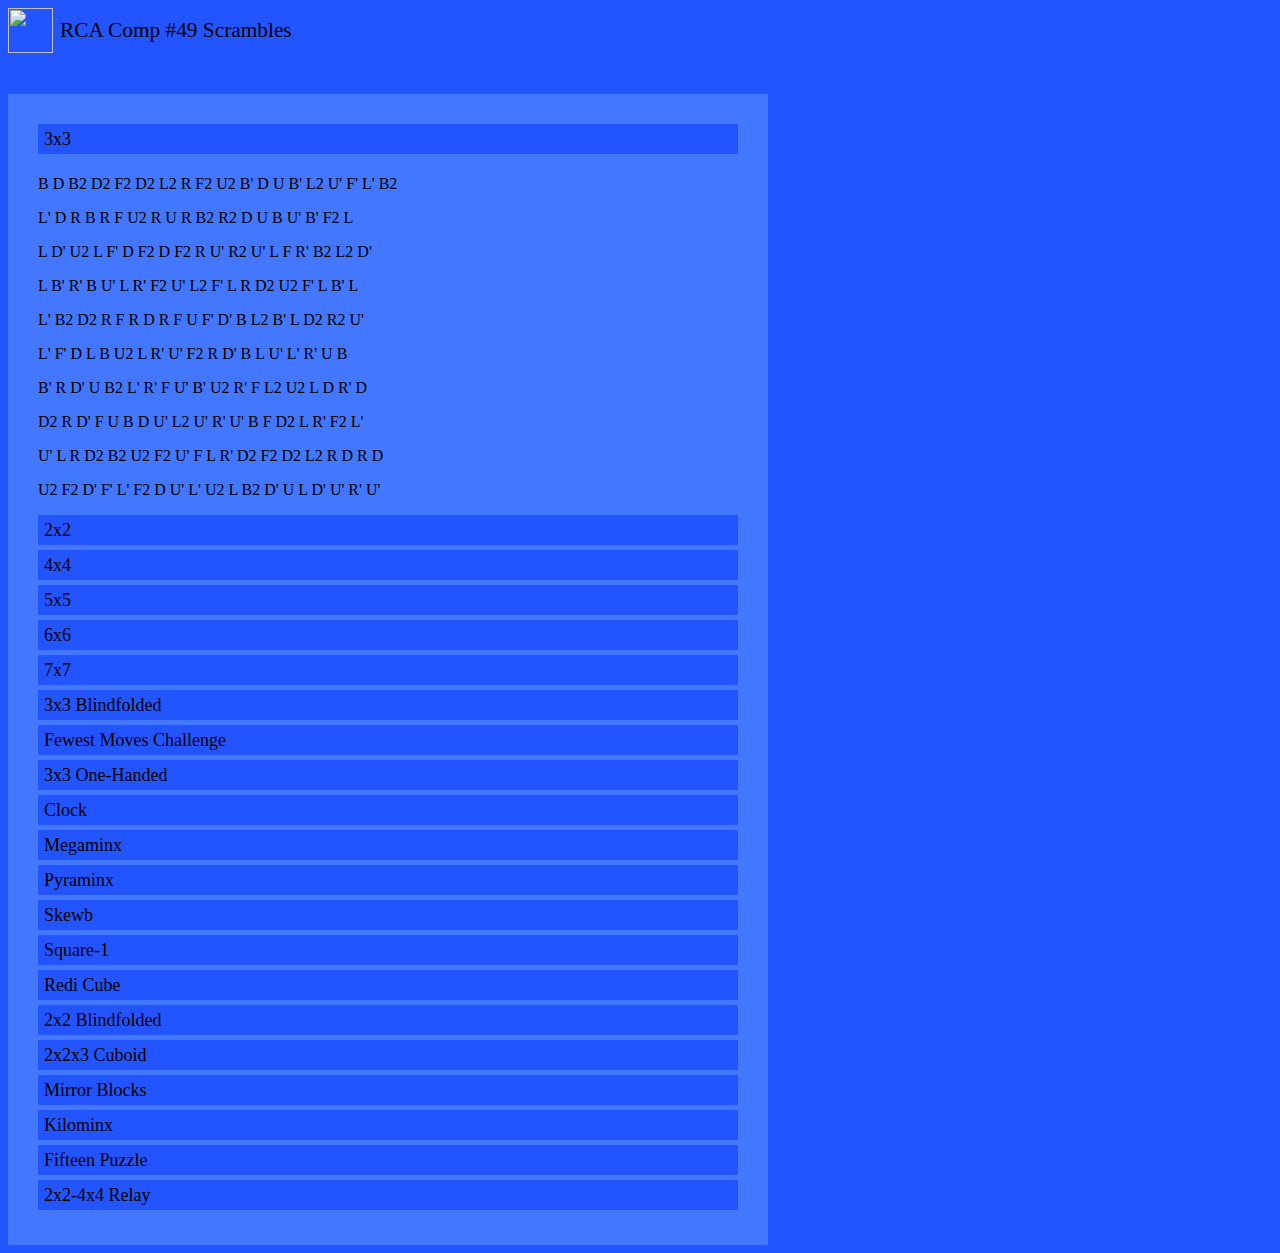
==== commit ebec33be: "auto scrambler" ====
--- a/index.html
+++ b/index.html
@@ -1,283 +1,127 @@
-<!DOCTYPE html>
-<html>
-	<head>
-		<title>RCA Official Scrambles</title>
-		<link rel="icon" href="favicon.ico">
-		<link rel="stylesheet" href="stylesheet.css"/>
-		<meta name="viewport" content="width=device-width, initial-scale=1">
-	 </head>
-	<body>
-		<div class="header">
-			<img class="logo" src="favicon.ico"/>
-			<h2 class="title">RCA Comp #48 Scrambles</h2>
-		 </div>
-		<br>
-		<br>
-		<div class="scrambles">
-			<button onclick="toggle('three')">3x3</button>
-			<div id="three">
-				<ol>
-					<li>F U R D F D' B' L' B2 U2 F2 D2 R2 F2 U F2 U B'</li>
-					<li>B' R2 B2 U2 B R2 U2 F' R2 U2 L2 U2 L D L B L2 U R U' R'</li>
-					<li>U' B2 D2 L2 F2 R2 D' R2 U2 F2 R2 B R' F2 U' F2 R2 B2 U' R' B</li>
-					<li>U' D' F2 D' R B D' F L R2 U L2 U2 D' R2 B2 D' L2 F2 D' B2</li>
-					<li>F U' D2 F' U2 L D R' D F2 R U2 L B2 D2 F2 D2 R' U2 F2</li>
-				 </ol>
-			 </div>
-			<button onclick="toggle('two')">2x2</button>
-			<div id="two">
-				<ol>
-					<li>F2 R' U2 R' U2 R' U F U2</li>
-					<li>U R' F U R' F R' U' F2</li>
-					<li>F' U2 F' U R2 U' F2 U F2</li>
-					<li>R2 U2 F' U2 F' R F2 U2 R'</li>
-					<li>F' R' U R F2 U2 F' R' U</li>
-				 </ol>
-			 </div>
-			<button onclick="toggle('four')">4x4</button>
-			<div id="four">
-				<ol>
-					<li>F2 R2 F2 U' B2 L2 U R2 D2 F2 U B' U2 R2 D L' B2 R2 F D2 Uw2 B2 Rw2 U F2 R F2 L2 D' Fw2 L D2 Fw B' Uw2 L F2 Uw' L2 Fw Uw' L' F' B2</li>
-					<li>D R2 B2 L U D' R D' R U2 R' B2 D2 R2 F2 U2 L' U2 B2 R Rw2 U' D' Rw2 B D' Fw2 U' L2 B D Rw F' L U2 B' Rw2 Fw Uw U R B' Rw' D Fw'</li>
-					<li>R' U R U R' B' U' F B2 L2 B R2 B R2 B U2 B2 R2 U L' Rw2 Uw2 F R' Uw2 F2 B' L' R2 F R' U2 B Uw' F2 Uw' L' Rw B2 Rw Fw' L2 Uw' U2 D</li>
-					<li>D2 R2 U2 F2 L' R2 U2 B2 R' B2 R F2 U' F' L' R B2 R D2 F D2 Rw2 F' Rw2 U' F' Uw2 F Rw2 F2 Uw2 L2 U Rw D' Fw2 B Uw2 Rw' Uw Rw' F2 R U' Fw</li>
-					<li>D' L2 D L2 U2 R2 U2 B2 U' R2 B' L F R' D F' L' R2 D2 U2 Fw2 Rw2 F R' D2 L' B Uw2 F R' B' D2 L' Uw' B2 Uw B' Uw' R2 Fw Rw U B2 U2 Fw2 F2</li>
-				 </ol>
-			 </div>
-			<button onclick="toggle('five')">5x5</button>
-			<div id="five">
-				<ol>
-					<li>Lw2 D2 L2 Lw U F' Bw2 R Bw L B Dw2 R Dw R L Fw D Dw F Bw D2 L' Bw' L D2 F2 Uw2 L2 Lw' Uw2 B2 Fw U L2 Uw Fw2 D2 Uw2 Bw' U' Rw' B' Bw2 D2 Uw' Bw U2 Dw' D R' L2 Rw' Lw U' Bw2 Dw Rw' U' F</li>
-					<li>Lw L2 Uw' L' U2 F' Lw' Bw' D U' B2 D' U2 F D2 F' L' Uw' D' Dw2 B2 Dw' R Lw D2 Fw' D' R F Uw Lw2 F2 Uw' U' Fw' R' Fw Dw U' Uw L2 U' Bw2 Uw' D L' F Lw' Dw B2 Bw R Rw' Uw2 B' Bw2 Uw Lw' D2 Rw</li>
-					<li>Rw' U2 Uw D2 Fw' Rw2 Bw2 D' Fw' L2 F Rw2 U' Fw R Lw L' F2 R' Dw' F' B Fw L F2 Fw' U2 Lw' R U2 Dw L' R' Lw U2 Dw' F2 U Rw' Bw' Fw' Dw' Rw2 F' U' Dw' Fw Uw2 B' R Dw' Lw U2 D2 F2 Lw' F' D' Uw' Rw2</li>
-					<li>Uw2 D U L R B R2 Uw Dw' D2 Lw2 Dw2 F Fw L' R' Bw' Lw' Uw2 L' R' Lw' Uw Rw U' Fw2 U' Rw' Uw F' Lw' U' Uw2 Bw' Uw' F2 R2 Uw' U' B' D2 Uw' F' Uw Dw R L Bw' L' F Dw' Rw2 Fw Bw2 Rw B2 R' F2 B Bw'</li>
-					<li>Bw2 Dw' R Rw2 D F2 Bw' L2 U' Rw' Lw' F Fw2 U2 Lw B L2 Rw' Lw2 R2 B' F2 U D Bw Fw' U2 Uw Fw' U2 Fw R' L2 F Lw B' Rw' Lw Bw' Rw2 Uw L Bw2 Lw' D' B2 Dw2 Lw2 U' Lw' F' U' Fw2 Dw2 Fw2 R F2 Bw2 Lw' B'</li>
-				 </ol>
-			 </div>
-			<button onclick="toggle('six')">6x6</button>
-			<div id="six">
-				<ol>
-					<li>Dw F2 3Rw Rw2 3Uw' D2 L B R Uw' R D2 Uw U Bw2 3Uw2 Bw2 B D' Uw' L' 3Rw U' R2 F Fw2 Uw2 F2 R' Fw 3Uw Bw' 3Rw2 R2 Lw Rw D 3Fw2 Bw' Uw2 Rw' L F Bw2 Lw2 Dw' Lw2 Bw' D' L' R' Lw2 Rw F Lw' Bw' Rw Lw2 U2 R Rw L' Dw 3Fw' Rw Fw2 F' D Fw Uw2 Lw 3Fw' Uw Bw' F L2 D2 3Fw2 3Uw2 B</li>
-					<li>L' U2 D Lw2 Dw2 D' Rw F2 3Fw Bw2 R B2 Uw2 3Rw2 Rw' Fw2 Dw2 R2 U' 3Uw 3Rw2 R' Fw2 Lw' F R Uw 3Rw2 Bw U2 3Rw2 B' Rw' Bw F L2 F' Uw2 B' U2 3Fw' Dw Bw' Dw' D 3Fw2 R' B Bw2 L Rw' Uw2 U2 D2 Dw2 Lw2 Dw2 3Rw' B' Fw' L2 3Fw' Fw2 Dw' R F2 R2 U' 3Uw2 Dw 3Rw 3Fw' D Uw' L 3Uw Fw' Uw Rw L2</li>
-					<li>3Fw2 Lw' 3Uw2 U B' Bw Uw' Fw2 3Uw2 Bw2 R Lw' Dw' 3Fw' 3Rw' Dw' Uw U' Rw' Dw B' Dw' 3Uw Bw2 3Uw' 3Fw 3Uw' Fw' L2 Fw Lw2 3Uw' 3Fw2 Lw2 Uw 3Rw' Lw2 Bw Fw' F2 L' Lw' B' R2 Fw L' Fw 3Uw Bw F' B U' Bw2 3Fw2 3Uw 3Rw F2 3Fw' 3Rw R' L' D2 B' U2 L' Uw2 Bw' U L2 3Fw' Bw' Uw2 B2 Lw2 Bw' Uw 3Rw B U' 3Fw2</li>
-				 </ol>
-			 </div>
-			<button onclick="toggle('seven')">7x7</button>
-			<div id="seven">
-				<ol>
-					<li>3Dw2 3Uw2 B 3Dw 3Lw2 3Fw B2 D2 U L2 Fw2 Rw2 Lw 3Rw2 Dw' D2 3Bw 3Rw2 3Dw Bw' U 3Rw' 3Bw2 R Lw U2 R B2 3Uw 3Fw L' Fw' Bw Lw' L 3Bw U2 Fw' 3Uw2 B' 3Lw2 L Fw' 3Uw Bw' 3Fw' R B' Uw Dw F 3Dw2 U2 Lw2 3Rw2 D2 U' Fw 3Rw' 3Fw Rw 3Uw 3Lw' 3Bw' D2 Dw' 3Dw Lw' D' Rw2 R Dw L' Uw' B' Bw2 3Rw' Lw' Uw' Bw2 3Uw' 3Bw' Bw' R2 3Rw' Uw' B' Fw 3Fw2 Bw 3Bw2 R' 3Rw2 Rw' Uw Fw2 F2 Uw' Bw2 Fw2</li>
-					<li>Bw R Dw2 3Bw D Dw' 3Fw' Rw2 Bw2 L2 3Dw2 3Bw B2 3Lw Dw Bw D U2 Lw 3Bw' Lw Bw' F Lw2 3Fw Dw F U' 3Dw 3Rw' 3Lw F2 3Rw' U2 R' B Rw Bw' U Bw2 U 3Bw2 Fw' L' 3Dw Dw Lw R' Bw Uw' 3Uw2 R2 L2 B 3Bw' Fw Rw2 Dw2 D' U2 F Dw2 Rw' 3Fw' 3Rw2 Rw L' 3Bw Lw2 3Uw' 3Fw L' F2 3Dw 3Lw2 3Dw2 Bw' U2 Bw2 3Fw R 3Bw2 3Lw' Dw Lw2 Bw F' D Rw' Lw' 3Dw' D2 B2 Lw' D' Bw Lw' 3Fw' Uw' Bw'</li>
-					<li>B' 3Dw' R B' 3Fw' Lw2 Fw D2 Dw2 Uw Lw2 D' Lw2 Fw2 3Bw2 3Fw' Rw 3Rw Uw2 F' 3Bw Bw Lw 3Uw2 3Fw' R Dw2 Rw2 3Rw2 Dw B2 3Fw2 Fw2 F 3Uw' B' 3Rw Bw Uw' Fw2 D2 3Bw2 Fw' 3Rw' B D2 3Rw' F 3Uw' 3Bw 3Uw2 3Bw2 3Fw2 D' Uw' 3Bw' B 3Rw 3Uw' Lw 3Rw2 Fw' 3Lw' 3Dw' 3Lw Dw2 B 3Lw2 Rw' Bw 3Lw 3Dw' 3Uw 3Fw2 Fw2 U2 Bw 3Rw' 3Fw D2 Lw2 3Fw R D2 L Bw L' 3Dw2 Bw2 3Lw2 R Dw 3Uw Lw' L 3Dw' R' Fw Rw' 3Fw'</li>
-				 </ol>
-			 </div>
-			<button onclick="toggle('threebld')">3x3 Blindfolded</button>
-			<div id="threebld">
-				<ol>
-					<li>U2 L2 B' U2 L2 B2 F' U2 R2 F L2 R' B' L2 D' R D2 B2 U L Rw' Uw</li>
-					<li>B2 F2 R F2 D2 R U2 L2 U2 R' U2 F D2 B2 R' U' L' B R2 F2 Rw Uw'</li>
-					<li>F2 D L2 D' R2 D' U' B2 D B2 L2 R' B L R' F' D U' B2 R' D Fw</li>
-				 </ol>
-			 </div>
-			<button onclick="toggle('fmc')">Fewest Moves Challenge</button>
-			<div id="fmc">
+<html><head><title>RCA Official Scrambles</title><link rel="icon" href="favicon.ico"><style>@font-face{font-family:b;src:url(f/b.otf)}@font-face{font-family:r;src:url(f/r.otf)}body{background-color:#25f;font-family:r}h2{font:16pt b}.logo{height:45px;margin-bottom:2.5px}.header{height:50px}.title{display:inline;position:absolute;top:0px;width:auto;left:60px}.scrambles{background-color:#47f;max-width:700px;padding:30px}li{margin-bottom:10px}button{background-color:#25f;margin-bottom:5px;outline:none;border:none;width:100%;height:30px;font:18px b;text-align:left}button~div{display:none}</style><script>function auto(){function nxn(d,h,l,loc){function r(c,b,d,a){for(var f,g,k,l=0;l<d;l++)b[l]&&(f=b[l]-1,g=a,d<=(k=l)+l+1&&(g+=3,k=d-1-k,f=2-f),c[c.length]=4*(6*k+g)+f)}function a(a){for(var b="",c=0;c<s[a].length-1;c++){0!=c&&(b+=" ");var e,i=s[a][c]>>2;(i=(i-(e=i%6))/6)&&!0&&!1?b+="dlburf".charAt(e):(b+="DLBURF".charAt(e),i&&(b+="w")),0!=(e=3&s[a][c])&&(b+=" 2'".charAt(e))}return b}var s=[];(function(){var a,e=d,f=Array(e),g=[0,0,0];for(e--,n=0;n<l;n++){a=-1,s[n]=[];for(var i=0;i<e;i++)f[i]=0;for(var j,t,u,v=g[0]=g[1]=g[2]=0;s[n].length+v<h;){do for(;j=Math.floor(3*Math.random()),t=Math.floor(Math.random()*e),u=Math.floor(3*Math.random()),j==a&&0!=f[t];);while(j==a&&!1&&3==e&&(2*g[0]==e||2*g[1]==e||2*g[2]==e||2*(g[u]+1)==e&&0<g[0]+g[1]+g[2]-g[u]));if(j!=a){for(r(s[n],f,e,a),i=0;i<e;i++)f[i]=0;v=g[0]=g[1]=g[2]=0,a=j}g[u]++,v++,f[t]=u+1}r(s[n],f,e,a)}})();for(var b=0;b<l;b++){var cs=document.createElement("p"),e=document.createTextNode(a(b));cs.appendChild(e),document.getElementById(loc).appendChild(cs)}}function pra(){var f=20,d=5,y=new Array;function g(){for(var r,a,o,e,t=0;t<d;t++){for(y[t]=new Array,e=r=0;e<4;e++)k=Math.floor(3*Math.random()),0!=k&&(y[t][2*r]=e+4,y[t][2*r+1]=k,r++);for(o=-1;r<f;r++){for(;a=Math.floor(4*Math.random()),0<=o&&a==o;);o=a,k=Math.floor(2*Math.random())+1,y[t][2*r]=a,y[t][2*r+1]=k}}}function x(r){for(var a="",o=0;o<y[r].length;o+=2)a+="LRBUlrbu".charAt(y[r][o]),2==y[r][o+1]&&(a+="'"),a+=" ";return a}g();for(var i=0;i<d;i++){var a=document.createElement("p"),l=document.createTextNode(x(i));a.appendChild(l),document.getElementById("pyra").appendChild(a)}}function sqn(){var seqlen=40,numcub=5,seq=[],posit=[];function d(){for(var a,b,c,d,f=0;f<numcub;f++)for(posit=[0,0,1,2,2,3,4,4,5,6,6,7,8,9,9,10,11,11,12,13,13,14,15,15],c=-1,seq[f]=[],a=d=0;a<seqlen;a++){for(;0==c?0<=(b=Math.floor(22*Math.random())-11)&&b++:b=1==c?Math.floor(12*Math.random())-11:2==c?0:Math.floor(23*Math.random())-11,1<d&&-6<=b&&0>b||domove(b););0<b?c=1:0>b?c=2:(c=0,d++),seq[f][a]=b}}function q(a){for(var b,c="",d=-1,f=0;f<seq[a].length;f++)0==(b=seq[a][f])?(-1==d&&(c+="(0,0)  "),1==d&&(c+="0)  "),2==d&&(c+=")  "),d=0):0<b?(c+="("+(6<b?b-12:b)+",",d=1):0>b&&(0>=d&&(c+="(0,"),c+=-6>=b?b+12:b,d=2);return 1==d&&(c+="0"),0!=d&&(c+=")"),c}function domove(a){var b,c,d,f=a;if(0==f)for(b=0;6>b;b++)c=posit[b+12],posit[b+12]=posit[b+6],posit[b+6]=c;else if(0<f){if(posit[f=12-f]==posit[f-1])return!0;if(6>f&&posit[f+6]==posit[f+5])return!0;if(6<f&&posit[f-6]==posit[f-7])return!0;if(6==f&&posit[0]==posit[11])return!0;for(d=[],b=0;12>b;b++)d[b]=posit[b];for(c=f,b=0;12>b;b++)posit[b]=d[c],11==c?c=0:c++}else if(0>f){if(posit[(f=-f)+12]==posit[f+11])return!0;if(6>f&&posit[f+18]==posit[f+17])return!0;if(6<f&&posit[f+6]==posit[f+5])return!0;if(6==f&&posit[12]==posit[23])return!0;for(d=[],b=0;12>b;b++)d[b]=posit[b+12];for(c=f,b=0;12>b;b++)posit[b+12]=d[c],11==c?c=0:c++}return!1}d();for(var i=0;i<numcub;i++){var e=document.createElement("p"),g=document.createTextNode(q(i));e.appendChild(g),document.getElementById("squan").appendChild(e)}}function skb(){var b=8,d=5,f=new Array;function g(){for(var r,e,a,t=0;t<d;t++)for(f[t]=new Array,a=-1,r=0;r<b;r++){for(;e=Math.floor(4*Math.random()),0<=a&&e==a;);a=e,k=Math.floor(2*Math.random())+1,f[t][2*r]=e,f[t][2*r+1]=k}}function h(r){for(var e="",a=0;a<f[r].length;a+=2)e+="FRBL".charAt(f[r][a]),2==f[r][a+1]&&(e+="'"),e+=" ";return e}g();for(var i=0;i<d;i++){var j=document.createElement("p"),l=document.createTextNode(h(i));j.appendChild(l),document.getElementById("skewb").appendChild(j)}}nxn(3,20,5,"three");nxn(2,9,5,"two");nxn(4,45,5,"four");nxn(5,60,5,"five");nxn(6,80,3,"six");nxn(7,100,3,"seven");nxn(3,20,5,"throh");pra();skb();sqn();nxn(2,9,3,"twbld");nxn(3,20,5,"mir");nxn(2,9,1,"rtwo");nxn(3,20,1,"rthree");nxn(4,45,1,"rfour")}</script></head><body onload="auto()"><div class="header"><img class="logo" src="favicon.ico"><h2 class="title">RCA Comp #49 Scrambles</h2></div><br><br><div class="scrambles">
+			<button onclick="tg('three')">3x3</button><div id="three" style="display: block;"><p>B D B2 D2 F2 D2 L2 R F2 U2 B' D U B' L2 U' F' L' B2</p><p>L' D R B R F U2 R U R B2 R2 D U B U' B' F2 L</p><p>L D' U2 L F' D F2 D F2 R U' R2 U' L F R' B2 L2 D'</p><p>L B' R' B U' L R' F2 U' L2 F' L R D2 U2 F' L B' L</p><p>L' B2 D2 R F R D R F U F' D' B L2 B' L D2 R2 U'</p></div>
+			<button onclick="tg('two')">2x2</button><div id="two"><p>U2 R' F' U R2 F2 U R2</p><p>U F U F2 U' F2 R2 F'</p><p>U2 F' U' F2 U2 F2 U2 F2</p><p>F2 R F' U2 F R F' U</p><p>F R' U R2 F R U2 F'</p></div>
+			<button onclick="tg('four')">4x4</button><div id="four"><p>U F' U' L Rw R Fw' F U Fw2 Uw2 B L' Uw' L Rw2 D' R2 F2 L' Rw' D' Uw2 F' L Rw R' F2 L2 B Fw' L Rw2 B2 Fw2 L B' Fw2 F' Uw2 L' Rw' R2 B'</p><p>F Rw' U R' Uw F Uw R' Uw' B2 Fw L2 R' Fw2 D B' L Uw U B L2 Uw' L Uw B Fw2 F2 U2 Fw' D' Uw U' L D2 R2 Fw' F R Uw L F' D2 L D2</p><p>B2 Uw2 B2 Rw' D Uw' Rw' R' D2 L2 Rw2 F' R F' L2 R2 Uw L2 B' L Fw' D2 U2 L2 Fw2 F U' L' B D U2 B2 F L' Uw' U B Rw' Fw L2 Uw2 R' Uw' Fw</p><p>Uw U B2 Rw2 R' U' R2 Fw' Uw' R' Fw' F Rw2 D Fw2 F2 Rw F Uw Fw F L D' U L2 Fw F2 Rw' U2 Rw D' B2 D' L Fw' L2 B2 Fw2 F Rw' D2 L' Rw' Uw</p><p>U2 Fw' R B Fw2 F Uw2 Fw R2 D Uw L Rw2 R U2 Fw2 F D' Fw' Rw' Uw R' B' Rw' U L' F' R' D B F L' U2 B Rw' Fw U2 B' D U2 F' D B Uw'</p></div>
+			<button onclick="tg('five')">5x5</button><div id="five"><p>Rw D2 Uw2 Lw' Fw Lw D B2 Dw2 B' Bw2 F' U Bw' L' Bw' Dw' Fw L2 Rw2 F' R2 F' U2 L2 Lw' F' Dw2 Lw D' Lw2 Dw2 Uw' L' Rw2 F2 Rw2 Dw2 B2 L2 U' L Lw2 R Bw D2 Uw2 Lw2 Rw F Dw2 Fw2 D2 Dw2 U2 B' Lw' B R2</p><p>Dw2 U' Lw' Bw2 Uw2 F2 Lw' B2 Bw' Fw' F2 Rw2 D Bw2 L' D F' D' Lw2 B' U2 Fw2 Lw2 F Dw' Uw2 U2 B2 Bw' Fw' Dw' B' D2 B2 D' L2 F Uw R2 Bw Fw' F Dw' Uw B' Lw Rw' Dw' B F' R2 B Uw' L' Uw2 U F Uw Lw2</p><p>Lw Rw2 B2 F2 Dw2 U' L' Lw' Rw' B Bw2 Fw F' Lw' R' F2 D' Uw2 U' Bw2 Lw' Dw B U Bw Fw' F' Lw' Dw Lw Rw' D' Dw2 Uw2 Lw Rw' Uw B Rw Fw Lw2 F L Lw Rw R' F' Lw' Rw' Uw U' B' D B2 F2 L' Lw Bw R'</p><p>Rw2 D2 Uw2 Bw2 Dw2 Uw2 Rw' B Bw L Dw2 Bw2 D2 F' Rw B2 L B' R2 D Rw B' Lw2 R2 Dw Uw' Bw' R D F' Dw Fw2 Dw' L2 Rw Dw2 Bw Rw' Bw2 L' R' D Rw' Uw2 B2 Lw2 B' Bw R2 U2 Rw' B Dw2 R' D Fw' Uw U Bw2</p><p>R2 Bw2 U F Rw F L2 Lw2 Uw Bw2 Lw R' D2 F2 D' Fw' D Rw B2 Dw2 F' R2 U L' Rw B' R2 B L' Rw' Dw B D R B2 Fw Dw2 L R' Fw2 F2 Rw Dw Uw2 Fw' L R2 Bw F2 U2 B2 R2 Bw2 F Uw' Lw F' Uw' B2</p></div>
+			<button onclick="tg('six')">6x6</button><div id="six"><p>B R2 U2 F' Lw R2 Uw B2 Bw2 F2 Rw2 R2 D' Uw' B2 Lw2 B L R Uw' B F' Rw Fw' Lw' Fw2 L Bw' Fw F2 Lw2 Rw2 Fw F2 Uw2 L2 Fw D R' Fw' L' Rw' Fw' Uw' Fw Dw' U2 Fw2 D2 Lw' Rw Fw2 Rw F2 L' Uw2 Fw' Dw2 B Rw' U2 F2 D2 Dw2 Uw' U2 L' Uw Lw2 Uw' B' Fw2 Uw2 L Rw F2 L Dw' F2</p><p>Rw2 B2 Lw' Rw Dw2 B Dw R Dw F D B Lw D' Rw' Dw Rw' U' F Rw Fw Uw' L' U2 Lw' Rw Rw' Uw' Fw Uw' Rw2 Bw' Fw' L Lw' Bw Dw' U Rw' F2 Uw R B' Uw2 Bw2 D Uw2 F2 Uw B Fw2 Lw' R2 Uw Uw Rw F' Dw' Fw2 L Rw D Uw Bw L Fw Rw2 Fw Lw2 Rw Rw' Fw Uw Uw U Rw U2 B' Rw2</p><p>U Bw Fw2 Fw2 F2 L' Lw R2 U2 L R U L2 Rw Fw' Uw' Bw R2 B' Bw2 F' L2 Rw' R B L2 Lw' Rw2 Uw2 F Dw2 Uw' Fw Rw B2 L2 B2 Dw Uw2 Fw' Uw2 B Lw2 Rw' R2 D2 Rw2 F2 Lw D Dw Rw D Fw Dw Uw2 L Dw2 F' Uw' Rw Bw2 Uw' Bw Fw' Dw Fw' Uw2 Lw' Dw B' Bw Fw D Uw2 Uw Bw2 Fw2 R'</p></div>
+			<button onclick="tg('seven')">7x7</button><div id="seven"><p>Lw Dw Uw' L2 Uw Rw U' Fw' Fw2 F Lw Rw' Fw' Rw2 Fw2 Lw' Rw2 Uw2 Bw2 L Rw Dw' Uw2 Bw D Dw B2 Lw2 Lw2 Rw B Bw' Fw2 R D' L D2 Dw2 F2 Rw Dw' R Dw R Uw L' D Bw' D' Dw2 Uw2 R2 Dw' Lw2 Bw' Fw2 L2 F' D' Bw2 Lw2 Uw' Bw Lw' Fw2 L D2 U2 L2 Lw D2 Fw2 Fw' Rw2 Uw' Rw R Fw L Uw2 Lw' R Dw2 Uw2 Lw Bw2 Uw2 Lw Bw2 Bw2 Dw' Lw Fw' L2 Rw F Uw2 U2 Lw'</p><p>Fw2 F L2 R2 Uw L Fw' L Dw' Bw Lw Rw2 Dw Bw Lw' Rw Uw' Fw D' Dw' Uw2 Rw2 B2 F' U Bw Uw Uw' Bw' U' Rw2 D' U R2 Dw' Bw' Fw2 F D2 Rw2 R2 Dw Uw2 B' Fw' Dw L2 Bw' Fw' L F2 D Lw F Dw2 B2 D' Dw Dw Uw' Bw' Uw' Lw' D2 Fw2 Fw2 L B2 Bw Lw' B2 Bw' Dw Lw D2 Lw Rw' Rw' Uw R2 D Uw' Rw Fw F2 Lw' F2 U2 Bw2 L2 Bw2 Fw' F Dw Bw' Fw' F2 Rw2 Fw</p><p>Rw' U2 Bw' Dw2 U2 Bw' Uw2 Bw2 Fw2 Dw' Uw U' L Rw2 R2 Dw F Dw2 R' Dw R2 B Dw F2 U' Bw2 Dw L' Lw2 Rw Uw' Rw2 Rw' D' Uw2 Rw2 B Fw F' Uw' Bw2 Fw2 L Fw' Dw2 Dw Uw' F Dw' U Bw' Uw' Uw2 Lw' Fw2 Rw' D2 Rw Bw' U L Lw2 Lw' R' Uw2 R F' Rw R2 Bw Fw' Fw' F' Rw' Fw2 Rw Fw2 Rw2 Fw F2 Rw F2 Lw Bw' Bw2 U Bw Fw Rw D Bw2 Fw' D' Uw2 U Lw2 Bw2 Uw Rw2</p></div>
+			<button onclick="tg('thbld')">3x3 Blindfolded</button><div id="thbld">
+				<li>F' R B2 R2 F2 R2 D2 B2 R' B2 R' D2 U' F' L' U B F2 L U Rw2 Uw2</li>
+				<li>F' L2 U' F2 D' B2 D B2 R2 D2 F2 B U2 L D R' F U' R2 B2 Rw' Uw2</li>
+				<li>R' F2 L B2 L2 D2 U' L2 F2 R2 B2 U B R2 D' L2 D L2 F' Rw Uw</li>
+			</div>
+			<button onclick="tg('fmc')">Fewest Moves Challenge</button><div id="fmc">
 				<img src="fmc.jpg">
 				<ol>
-					<li>R' U' F U L2 U2 B2 D2 F L2 D2 B F' D2 U R' U2 F' U' F' D B R' U' F</li>
+					<li>R' U' F D' L2 B2 F2 U B2 U' R2 D2 B2 R2 L' D B' D2 L' F2 U2 L' U R' U' F</li>
 				 </ol>
-			 </div>
-			<button onclick="toggle('threeoh')">3x3 One-Handed</button>
-			<div id="threeoh">
-				<ol>
-					<li>F2 R2 D L2 R2 D2 L2 R2 F2 B' U2 L D2 R D2 B R' B2 D</li>
-					<li>D' R D2 F2 L' D2 F2 L B2 L' D2 B2 D' B2 R2 B L U' B2 R'</li>
-					<li>L2 B2 R2 U2 F' U2 B' R2 B D2 L' B' F2 L U' B F R' D' B</li>
-					<li>U L F' R' F' B D R2 U2 F2 R2 D2 B D2 F U2 B2 D2 L U2</li>
-					<li>U L2 B2 R B2 F2 D2 R B2 U2 L2 U F D2 B2 L' B U F U'</li>
-				 </ol>
-			 </div>
-			<button onclick="toggle('clock')">Clock</button>
-			<div id="clock">
-				<ol>
-					<li>UR3+ DR4+ DL3+ UL3+ U1+ R2- D1- L3- ALL2+ y2 U6+ R2- D4+ L0+ ALL3+ DR UL</li>
-					<li>UR0+ DR5+ DL6+ UL1+ U5+ R6+ D5- L2+ ALL2+ y2 U1- R0+ D4- L3+ ALL2+ DR DL UL</li>
-					<li>UR5- DR5+ DL3- UL1+ U4- R1- D5+ L5- ALL6+ y2 U0+ R2+ D3- L2- ALL4- UR DR UL</li>
-					<li>UR3+ DR3+ DL4- UL4- U4- R3+ D0+ L5+ ALL4- y2 U5+ R4+ D3+ L4- ALL2- DR DL UL</li>
-					<li>UR0+ DR0+ DL2- UL1+ U5+ R6+ D4+ L4+ ALL1- y2 U5- R5- D3+ L5+ ALL4+ DL UL</li>
-				 </ol>
-			 </div>
-			<button onclick="toggle('mega')">Megaminx</button>
-			<div id="mega">
-				<ol>
-					<li>  R++ D++ R++ D-- R-- D-- R++ D++ R-- D++ U <br>
-  						  R-- D++ R++ D++ R-- D++ R++ D-- R-- D-- U'<br>
-  						  R-- D++ R-- D-- R++ D++ R++ D-- R-- D++ U <br>
-  						  R++ D-- R++ D++ R-- D-- R++ D-- R-- D-- U'<br>
-  						  R++ D-- R-- D-- R++ D-- R-- D-- R-- D-- U'<br>
-  						  R-- D++ R++ D-- R++ D++ R-- D++ R++ D++ U <br>
-  						  R++ D-- R-- D++ R++ D-- R++ D-- R++ D-- U'</li>
-					<li>  R-- D++ R++ D-- R-- D++ R++ D++ R++ D-- U'<br>
-  						  R++ D-- R++ D++ R++ D-- R-- D-- R++ D++ U <br>
-  						  R-- D-- R-- D++ R-- D-- R++ D++ R-- D-- U'<br>
-  						  R++ D-- R++ D-- R-- D-- R-- D++ R-- D++ U <br>
-  						  R-- D++ R++ D++ R++ D++ R++ D-- R-- D++ U <br>
-  						  R-- D++ R-- D++ R++ D++ R++ D-- R-- D++ U <br>
-  						  R++ D-- R++ D-- R-- D-- R++ D-- R-- D++ U </li>
-					<li>  R-- D++ R++ D++ R-- D-- R-- D++ R-- D-- U'<br>
-  						  R++ D-- R++ D-- R++ D-- R-- D-- R-- D-- U'<br>
-  						  R++ D++ R-- D-- R-- D-- R++ D++ R-- D++ U <br>
-  						  R-- D++ R++ D-- R-- D++ R-- D-- R-- D++ U <br>
-  						  R-- D-- R++ D++ R-- D-- R-- D++ R-- D++ U <br>
-  						  R-- D-- R++ D++ R-- D++ R++ D-- R-- D++ U <br>
-  						  R-- D-- R-- D-- R++ D++ R++ D-- R++ D++ U </li>
-					<li>  R++ D++ R-- D-- R-- D-- R-- D-- R-- D-- U'<br>
-  						  R++ D++ R-- D-- R++ D-- R++ D-- R-- D++ U <br>
-  						  R-- D++ R-- D++ R++ D-- R-- D++ R++ D++ U <br>
-  						  R-- D++ R++ D++ R-- D++ R++ D-- R-- D-- U'<br>
-  						  R-- D++ R-- D-- R++ D++ R-- D-- R++ D++ U <br>
-  						  R-- D-- R++ D++ R++ D-- R-- D-- R++ D-- U'<br>
-  						  R++ D++ R-- D-- R-- D++ R++ D++ R-- D++ U </li>
-					<li>  R++ D++ R-- D-- R++ D++ R-- D++ R++ D-- U'<br>
-  						  R++ D++ R-- D-- R++ D-- R-- D++ R-- D++ U <br>
- 						  R++ D-- R-- D++ R-- D-- R++ D-- R-- D-- U'<br>
-  						  R++ D-- R-- D++ R-- D++ R-- D++ R++ D++ U <br>
-  						  R++ D++ R++ D-- R++ D-- R-- D-- R++ D++ U <br>
-  						  R++ D++ R-- D++ R-- D++ R++ D-- R++ D++ U <br>
-  						  R++ D-- R-- D-- R-- D-- R-- D-- R-- D++ U </li>
-				 </ol>
-			 </div>
-			<button onclick="toggle('pyra')">Pyraminx</button>
-			<div id="pyra">
-				<ol>
-					<li>L B' U L B' U L' B' U' l r u'</li>
-					<li>B' R' U' B R' B U B' L l b' u</li>
-					<li>R B' U' B R B L' B' l r u</li>
-					<li>L' R' U R U B R U' l' r b</li>
-					<li>L' U' B' U R' B U' R r b u'</li>
-				 </ol>
-			 </div>
-			<button onclick="toggle('skewb')">Skewb</button>
-			<div id="skewb">
-				<ol>
-					<li>R' L' R U L B U' B'</li>
-					<li>B' L R B' L' R L' B L'</li>
-					<li>B U' R L' B R' L' B'</li>
-					<li>U' R B R' L B U B' R</li>
-					<li>B' L B R B' U' B' R L' B</li>
-				 </ol>
-			 </div>
-			<button onclick="toggle('squan')">Square-1</button>
-			<div id="squan">
-				<ol>
-					<li>(-2,0)/ (-3,0)/ (-4,2)/ (0,-3)/ (-3,-3)/ (-2,-2)/ (-1,0)/ (-3,0)/ (-2,-1)/ (-4,-3)/ (0,-4)/ (-2,0)/ (0,-3)/</li>
-					<li>(4,0)/ (0,3)/ (-1,2)/ (-5,-2)/ (-3,0)/ (5,-4)/ (-2,0)/ (3,0)/ (6,-5)/ (-1,-2)/ (0,-2)/ (3,0)/</li>
-					<li>(-3,-1)/ (-5,-2)/ (-3,0)/ (2,-1)/ (3,-3)/ (-5,0)/ (0,-3)/ (6,-2)/ (-3,0)/ (2,0)/ (6,-2)</li>
-					<li>(-3,5)/ (0,3)/ (0,-3)/ (-2,-5)/ (-3,0)/ (-1,0)/ (3,0)/ (-5,-4)/ (0,-4)/ (0,-2)/ (0,-2)/ (0,-4)/ (5,0)/ (6,-3)</li>
-					<li>(0,2)/ (-2,-5)/ (3,-3)/ (-1,-1)/ (0,-3)/ (-3,0)/ (-2,0)/ (-3,0)/ (-1,0)/ (0,-5)/ (2,0)/ (4,0)/ (4,0)/ (-4,0)</li>
-				 </ol>
-			 </div>
-			<button onclick="toggle('redi')">Redi Cube</button>
-			<div id="redi">
-				<ol>
-					<li>L' R L' R x L R' L' x R L' R x L' R' L' x L R' L' R x L' R L R x L' R L' R' L x R' L R L' R'</li>
-					<li>R L' R x R' L R L x R L' R' L' R x L R' L' R' x R L R' L x R L' R' L' R x R' L' R x R' L' R L</li>
-					<li>R L' R' L x R' L R L' x L R' L R x R' L R' L' R' x L' R' L' R' L x R' L R L' x R L R' L x R' L' R' L</li>
-					<li>R L R L x L R L' x L R' L' x R L' R L' x L' R L' x R' L' R x R L R' L R' x R' L R</li>
-					<li>L' R L R L' x R L R' L' R x L R L' x L R L R L' x L R' L R L' x R' L R x L R L' x R L R' L</li>
-				 </ol>
-			 </div>
-			<button onclick="toggle('twobld')">2x2 Blindfolded</button>
-			<div id="twobld">
-				<ol>
-					<li>U2 R' F' U R2 F' U' R F</li>
-					<li>R F R2 F' U F' R F2 U' R'</li>
-					<li>U2 F' U' R' U2 R U2 F U'</li>
-				 </ol>
-			 </div>
-			<button onclick="toggle('twotwothree')">2x2x3 Cuboid</button>
-			<div id="twotwothree">
-				<ol>
-					<li>U  F2 D2 F2 U' F2 D' F2</li>
-					<li>U  F2 U' R2 U  R2 U2 F2 D' R2 U'</li>
-					<li>R2 D' R2 F2 U' F2 U  F2 U' F2 U</li>
-					<li>R2 U2 F2 U  R2 D' R2 D  R2 U</li>
-					<li>U2 R2 U' R2 D  R2 F2 U' D2 R2</li>
-				 </ol>
-			 </div>
-			<button onclick="toggle('mirror')">Mirror Blocks</button>
-			<div id="mirror">
-				<ol>
-					<li>L2 B2 L2 R2 B L2 U2 L2 F' R2 B R2 D R' U' L B' L D L2 B2</li>
-					<li>F B' D2 F2 U' L U2 D' F' D2 F2 U R2 U L2 D' L2 F2 D'</li>
-					<li>D2 L2 U B2 D B2 L2 U2 R2 F2 R2 B L D' B D2 B' U' R B2 F2</li>
-					<li>U R B L2 B D2 B' F2 L2 R2 F' D2 U2 L' B U' F' D' L' B U2</li>
-					<li>F' R' B2 D U2 R2 U' F2 L2 F2 U' F' U R2 F U' B2 D'</li>
-				 </ol>
-			 </div>
-			<button onclick="toggle('kilo')">Kilominx</button>
-			<div id="kilo">
-				<ol>
-					<li>  R++ D++ R-- D-- R-- D-- R++ D++ R-- D-- U'<br>
-  						  R++ D-- R-- D-- R-- D-- R-- D++ R-- D++ U <br>
-  						  R-- D++ R-- D-- R++ D-- R++ D-- R-- D++ U <br>
-  						  R++ D-- R-- D++ R++ D-- R-- D-- R-- D-- U'<br>
-  						  R++ D-- R-- D++ R++ D++ R-- D++ R-- D++ U <br>
-  						  R-- D-- R++ D++ R++ D-- R++ D-- R++ D-- U'<br>
-  						  R++ D++ R-- D++ R-- D++ R-- D++ R-- D-- U'</li>
-					<li>  R++ D-- R-- D++ R++ D-- R-- D-- R-- D++ U <br>
-  						  R++ D-- R-- D++ R-- D++ R-- D-- R++ D-- U'<br>
-  						  R-- D++ R++ D-- R++ D-- R-- D-- R-- D++ U <br>
-  						  R++ D++ R-- D-- R++ D++ R++ D++ R++ D++ U <br>
-  						  R++ D++ R-- D++ R++ D-- R-- D-- R++ D-- U'<br>
-  						  R++ D++ R++ D-- R++ D++ R++ D++ R-- D++ U <br>
-  						  R-- D++ R-- D++ R++ D-- R++ D-- R-- D-- U'</li>
-					<li>  R-- D++ R-- D-- R-- D++ R-- D++ R++ D-- U'<br>
-  						  R-- D++ R-- D-- R-- D++ R++ D++ R++ D-- U'<br>
-  						  R-- D++ R++ D-- R-- D++ R-- D++ R-- D++ U <br>
-  						  R-- D++ R-- D++ R++ D-- R-- D++ R++ D++ U <br>
-  						  R-- D-- R-- D-- R++ D-- R++ D++ R++ D-- U'<br>
-  						  R-- D-- R++ D-- R-- D-- R++ D++ R-- D-- U'<br>
-  						  R++ D-- R-- D-- R++ D-- R++ D-- R-- D++ U </li>
-					<li>  R++ D++ R++ D-- R-- D++ R++ D++ R++ D-- U'<br>
-  						  R++ D-- R-- D++ R++ D-- R++ D-- R++ D++ U <br>
-  						  R++ D++ R++ D++ R++ D++ R++ D-- R++ D++ U <br>
-  						  R++ D-- R++ D-- R++ D++ R++ D-- R++ D-- U'<br>
-  						  R-- D-- R-- D++ R-- D-- R-- D-- R++ D-- U'<br>
-  						  R++ D++ R++ D++ R++ D-- R++ D++ R++ D-- U'<br>
-  						  R-- D-- R++ D-- R++ D++ R++ D++ R++ D++ U </li>
-					<li>  R++ D-- R-- D++ R++ D-- R++ D++ R++ D++ U <br>
-  						  R++ D++ R-- D-- R-- D-- R++ D++ R-- D-- U'<br>
-  						  R-- D++ R-- D-- R++ D-- R++ D-- R-- D-- U'<br>
-  						  R-- D++ R-- D-- R++ D-- R-- D-- R++ D-- U'<br>
-  						  R++ D++ R-- D++ R-- D++ R++ D++ R++ D-- U'<br>
-  						  R++ D++ R++ D-- R++ D-- R-- D-- R++ D-- U'<br>
-  						  R-- D-- R-- D-- R++ D++ R-- D-- R++ D++ U </li>
-				 </ol>
-			 </div>
-			<button onclick="toggle('fifteen')">Fifteen Puzzle</button>
-			<div id="fifteen">
-				<ol>
-					<li>R2 D L2 U R2 D2 L2 U R2 D L U2 R D2 L2 U R2 D L2 U2 R R D2 R U2 L D2 L U R2 D L U2 L D2 L U2 R3 D2 L2 D R2 U2 L2 D2 L U3 R D3 R2 U2 L2 D2 R2 U2 L3 U R3</li>
-					<li>R2 D L2 U R2 D2 L U R D L2 U R U L D D R D R U L2 D R2 U2 L2 D R2 U R U L D2 R D L2 U R2 U2 L2 D2 R2 U2 L2 D3 R U3</li>
-					<li>D R2 D L2 U R2 D L U2 L D R2 U L2 R2 D2 R U2 L D2 L U R2 U L2 D2 L U2 R3 D2 L U2 R D2 L D R U2 L D2 L U2 R2 U D L3</li>
-					<li>R2 D2 L U2 R D2 L U2 L D R2 D L D R U2 L D2 L U2 R D L U2 R D3 R U3 R D L2 U R2 D3 L2 U3 R2 D3 L3 U2 R3 U L D2 R D L U2</li>
-					<li>R D L U R2 D2 L U2 L D R2 U R D2 L U2 R D2 L2 U2 R2 D2 L3 U2 R3 D2 L D L2 U R D R2 U L2 U R2 D L2 D R U3 R D2 L3 D R2 U3 R D L</li>
-				 </ol>
-			 </div>
-			<button onclick="toggle('twotofour')">2x2-4x4 Relay</button>
-			<div id="twotofour">
-				<ul>
-					<li>2x2: F2 U2 R' F U' R' F U2 F'</li>
-					<li>3x3: B2 R2 U2 L2 F R2 B2 L2 D2 B R2 F U R D2 L' F U R' D' F'</li>
-					<li>4x4: L2 U2 B2 R2 F' R2 U2 F L2 F' R2 F U' F U2 B' L' B' D2 R Rw2 B Uw2 F' R2 U Rw2 F2 D2 F U2 R2 U' Rw' F2 R2 Uw2 Rw' D2 Fw' Rw' F' B2 U2 Rw' Uw</li>
-				 </ul>
-			 </div>
-		 </div>
-		<script>
-			function toggle(n){
-				var toggleType = n;
-				if(document.getElementById(toggleType).style.display == "block")document.getElementById(toggleType).style.display = "none";
-				else{document.getElementById(toggleType).style.display = "block"}
-			}
-		 </script>
-	</body>
-</html>
+			</div>
+			<button onclick="tg('throh')">3x3 One-Handed</button><div id="throh"><p>B U B L R D B2 F2 D B2 L F' U B' L2 F' L2 D L2</p><p>B F' R2 B' F2 L F' R2 F' L' U' R D2 B D' B2 R2 D' R2</p><p>B2 L2 U2 L R' F' R' F' D2 U2 L B' D2 U R' D U' F2 U2</p><p>U' R' D2 B2 U F D2 B D' L2 F' D L2 R' B F' D2 R D</p><p>B2 D2 F D2 B' F' R F2 L2 B' F U' F U L2 U B L2 B2</p></div>
+			<button onclick="tg('clk')">Clock</button><div id="clk">
+				<li>UR3- DR3- DL1+ UL3- U4+ R3+ D1+ L0+ ALL5+ y2 U3- R5- D5+ L1+ ALL0+ UR DL</li>
+				<li>UR2- DR1- DL3- UL5+ U4+ R6+ D0+ L6+ ALL2+ y2 U3+ R4- D3- L2+ ALL1+ UR DR</li>
+				<li>UR1- DR6+ DL0+ UL3- U4- R5- D0+ L3+ ALL4+ y2 U5- R1- D1+ L5+ ALL2- DL</li>
+				<li>UR3+ DR3+ DL5+ UL0+ U1+ R1- D1- L6+ ALL1+ y2 U3- R2+ D4- L1- ALL6+ UR UL</li>
+				<li>UR6+ DR2- DL1+ UL5+ U6+ R1+ D2- L4- ALL5- y2 U3+ R1+ D1- L1- ALL0+ UR UL</li>
+			</div>
+			<button onclick="tg('mega')">Megaminx</button><div id="mega">
+				<li>  R++ D++ R++ D++ R-- D-- R-- D-- R++ D-- U'<br>
+  					  R++ D++ R-- D++ R++ D-- R-- D-- R-- D-- U'<br>
+  					  R++ D++ R-- D-- R++ D++ R++ D-- R-- D-- U'<br>
+  					  R++ D++ R++ D++ R-- D++ R++ D++ R-- D-- U'<br>
+  					  R-- D-- R++ D++ R-- D++ R++ D-- R++ D++ U <br>
+  					  R++ D-- R-- D-- R++ D-- R++ D-- R-- D++ U <br>
+  					  R++ D-- R-- D-- R++ D++ R-- D-- R++ D-- U'</li>
+				<li>  R-- D++ R++ D++ R-- D-- R++ D++ R-- D++ U <br>
+  					  R-- D++ R++ D-- R++ D++ R++ D-- R++ D++ U <br>
+  					  R-- D++ R++ D-- R-- D-- R++ D++ R-- D-- U'<br>
+  					  R++ D-- R++ D-- R++ D-- R++ D++ R-- D++ U <br>
+  					  R++ D-- R++ D-- R++ D++ R-- D++ R++ D++ U <br>
+  					  R++ D-- R++ D-- R-- D-- R++ D++ R-- D++ U <br>
+  					  R++ D++ R++ D-- R-- D++ R++ D-- R-- D++ U </li>
+				<li>  R++ D++ R++ D-- R-- D++ R-- D++ R++ D-- U'<br>
+  					  R++ D++ R++ D-- R-- D++ R++ D++ R++ D++ U <br>
+  					  R++ D++ R++ D-- R++ D++ R-- D++ R-- D++ U <br>
+  					  R-- D-- R++ D++ R++ D-- R-- D++ R-- D++ U <br>
+  					  R++ D++ R++ D++ R++ D-- R++ D-- R++ D++ U <br>
+  					  R-- D-- R++ D-- R-- D-- R++ D++ R-- D++ U <br>
+  					  R++ D-- R-- D++ R++ D-- R++ D++ R-- D++ U </li>
+				<li>  R-- D-- R-- D-- R-- D++ R-- D++ R++ D-- U'<br>
+  					  R++ D-- R-- D++ R++ D-- R-- D++ R++ D++ U <br>
+  					  R++ D++ R-- D-- R++ D++ R++ D-- R++ D-- U'<br>
+  					  R++ D++ R-- D++ R-- D++ R++ D-- R++ D++ U <br>
+  					  R-- D++ R++ D-- R++ D++ R-- D++ R-- D++ U <br>
+  					  R-- D++ R++ D-- R++ D++ R-- D-- R-- D-- U'<br>
+  					  R-- D-- R-- D-- R++ D-- R-- D++ R++ D++ U </li>
+				<li>  R++ D-- R-- D-- R-- D-- R-- D++ R-- D-- U'<br>
+  					  R-- D-- R++ D-- R++ D++ R-- D++ R-- D++ U <br>
+  					  R-- D-- R-- D++ R-- D++ R-- D-- R++ D-- U'<br>
+  					  R-- D++ R-- D++ R++ D++ R++ D++ R++ D-- U'<br>
+  					  R++ D-- R-- D++ R++ D++ R-- D++ R-- D++ U <br>
+  					  R++ D-- R++ D-- R++ D-- R++ D++ R-- D++ U <br>
+  					  R++ D-- R-- D-- R++ D++ R-- D++ R++ D-- U'</li>
+			</div>
+			<button onclick="tg('pyra')">Pyraminx</button><div id="pyra"><p>b u L' B' U' R L' U B' U' B' R L' R' L R' L B' U B' </p><p>r b L' R' L' B R U B' R' U R' B' R' U' R' U B' L' U </p><p>l r' b U R U R' L' R' U' B' R' B' L U' R' B' R B U </p><p>l r u L' R B R L' B R L' R U' R B L' R B' U' L </p><p>u B U' L R' B R' U' R' U R L U' B U B' L U B' L' </p></div>
+			<button onclick="tg('skewb')">Skewb</button><div id="skewb"><p>L F' L' F' B R B F' </p><p>L' R' B' L F' L' B' F </p><p>F L R' F' R F L' F </p><p>B' F L F L R' F' L </p><p>F' B' R F' B' R' B L' </p></div>
+			<button onclick="tg('squan')">Square-1</button><div id="squan"><p>(0,-4)  (-2,6)  (3,0)  (2,0)  (1,1)  (0,2)  (0,3)  (0,3)  (6,2)  (0,1)  (6,2)  (-4,3)  (6,4)  (-3,4)  (-2,0)  (0,2)  (2,0)</p><p>(0,-3)  (0,3)  (6,0)  (0,4)  (5,5)  (3,0)  (-2,1)  (-1,3)  (3,3)  (-3,4)  (6,0)  (0,2)  (0,3)  (-1,0)  (1,4)  (0,3)  (2,5)</p><p>(6,-3)  (0,-3)  (0,5)  (-2,3)  (6,3)  (6,2)  (0,4)  (3,0)  (0,3)  (5,3)  (6,2)  (0,4)  (3,0)  (0,4)  (0,2)  (0,3)  (6,0)  </p><p>(1,0)  (-4,0)  (-3,3)  (3,0)  (3,0)  (-3,4)  (6,0)  (6,2)  (6,2)  (0,1)  (-2,3)  (1,0)  (-4,3)  (-4,0)  (0,3)  (1,3)  (0,4)</p><p>(6,-3)  (3,0)  (1,2)  (-4,3)  (6,5)  (-2,0)  (0,3)  (4,2)  (0,4)  (0,4)  (0,2)  (1,0)  (4,2)  (-2,2)  (6,2)  (0,4)  </p></div>
+			<button onclick="tg('redi')">Redi Cube</button><div id="redi">
+				<li>L' R' L' x R L' R L x L R L R x L' R L x R' L R' x R L R L R' x R' L' R L x L R L'</li>
+				<li>L R' L R L x R' L' R x L R L x L' R' L x R L' R' x L R' L' R L' x R' L R' L' R x L' R' L R' L'</li>
+				<li>L' R L R' L' x L R L' R x L' R L x R L' R' L' x L R L' x L R L R' L x R L R L' R x R' L' R</li>
+				<li>R' L' R' L' x L R L R x L R L R' L x L R' L' R x L R' L R' L' x L R' L' R' x R' L R x L' R L' R</li>
+				<li>L R L' R L x R L R x L R' L R x L' R L' R' x L R' L' x R' L R' L R' x L' R' L R x R L' R' L R'</li>
+			</div>
+			<button onclick="tg('twbld')">2x2 Blindfolded</button><div id="twbld"><p>F' U2 F' R' U F R' U</p><p>F' R2 F2 U' F' R2 F' U'</p><p>F2 U R F2 U F U' R2</p></div>
+			<button onclick="tg('tower')">2x2x3 Cuboid</button><div id="tower">
+				<li>D' F2 D' R2 D  R2 U2 F2</li>
+				<li>R2 U  R2 D2 F2 U' R2 U2 F2 U' R2 U  R2</li>
+				<li>F2 U2 R2 U' R2 U' R2 U  F2</li>
+				<li>R2 D  R2 F2 D  R2 U  F2</li>
+				<li>R2 D' R2 D  F2 U' F2 D  F2 D  R2</li>
+			</div>
+			<button onclick="tg('mir')">Mirror Blocks</button><div id="mir"><p>B' L2 U' R D' L2 B' L2 B' L U2 B2 F2 D U' L2 F' L D2</p><p>U F2 R' U' L' F' L R2 D R D' R' B' D' L2 U2 L2 B D'</p><p>B D L2 B L' R B F2 R B' L' F R D L R' B R B'</p><p>L' R2 B2 L R2 B F L2 R' F2 L' R' B' U L F2 L' U' B2</p><p>D' F2 L D U' B U' L' D U' F2 L' R' D' U R2 F' L D'</p></div>
+			<button onclick="tg('kilo')">Kilominx</button><div id="kilo">
+				<li>  R++ D-- R++ D-- R-- D-- R++ D-- R++ D-- U'<br>
+  					  R-- D-- R-- D-- R-- D-- R-- D++ R-- D++ U <br>
+  					  R++ D++ R-- D++ R-- D++ R++ D-- R-- D-- U'<br>
+  					  R-- D-- R-- D-- R-- D-- R-- D++ R-- D-- U'<br>
+  					  R++ D-- R++ D-- R-- D++ R-- D++ R-- D++ U <br>
+  					  R++ D-- R-- D-- R++ D-- R-- D-- R++ D++ U <br>
+  					  R-- D-- R-- D-- R++ D++ R-- D++ R-- D++ U </li>
+				<li>  R-- D++ R-- D-- R++ D-- R++ D++ R-- D-- U'<br>
+  					  R++ D++ R++ D-- R-- D-- R++ D-- R-- D++ U <br>
+  					  R++ D++ R-- D-- R-- D-- R-- D-- R-- D++ U <br>
+  					  R++ D-- R-- D-- R-- D-- R-- D-- R-- D-- U'<br>
+  					  R++ D-- R++ D-- R-- D++ R++ D++ R-- D-- U'<br>
+  					  R++ D++ R++ D++ R++ D++ R++ D++ R++ D-- U'<br>
+  					  R-- D-- R-- D-- R-- D++ R++ D++ R++ D++ U </li>
+				<li>  R-- D-- R-- D++ R++ D++ R-- D++ R-- D-- U'<br>
+                      R-- D++ R-- D-- R-- D++ R++ D++ R-- D++ U <br>
+                      R-- D++ R-- D++ R-- D++ R++ D-- R-- D++ U <br>
+                      R-- D++ R++ D-- R++ D-- R-- D-- R-- D-- U'<br>
+                      R-- D-- R-- D++ R++ D-- R++ D-- R++ D-- U'<br>
+                      R++ D-- R-- D++ R++ D-- R++ D++ R++ D-- U'<br>
+                      R-- D-- R++ D++ R-- D++ R++ D++ R-- D-- U'</li>
+				<li>  R-- D-- R++ D-- R-- D++ R-- D++ R++ D++ U <br>
+                      R-- D-- R++ D++ R-- D-- R-- D-- R-- D++ U <br>
+                      R-- D-- R++ D-- R-- D++ R++ D++ R-- D++ U <br>
+                      R-- D-- R++ D++ R-- D-- R++ D-- R++ D++ U <br>
+                      R-- D++ R-- D++ R++ D-- R++ D-- R-- D-- U'<br>
+                      R++ D-- R-- D-- R++ D-- R-- D++ R++ D-- U'<br>
+                      R-- D++ R++ D-- R-- D-- R-- D-- R-- D-- U'</li>
+				<li>  R++ D++ R-- D-- R-- D++ R-- D++ R-- D++ U <br>
+  					  R++ D-- R-- D-- R++ D++ R++ D-- R++ D-- U'<br>
+  					  R++ D-- R++ D++ R++ D++ R-- D++ R++ D++ U <br>
+  					  R-- D-- R++ D++ R-- D-- R++ D-- R++ D-- U'<br>
+  					  R++ D++ R++ D-- R-- D-- R-- D-- R++ D-- U'<br>
+  					  R++ D-- R-- D-- R-- D-- R-- D-- R++ D++ U <br>
+  					  R-- D-- R-- D-- R++ D++ R++ D++ R-- D++ U </li>
+			</div>
+			<button onclick="tg('fiftn')">Fifteen Puzzle</button><div id="fiftn">
+				<li>D2 R2 U L D R U2 L D2 R U R U L2 D R2 D L2 U R2 D L U2 L D2 R D R U2 L2 D2 L U R D R U2 L2 D D R3</li>
+				<li>R D2 L U2 R D R D L2 U2 R D2 L U2 R2 D2 L2 R2 U2 R D2 L U2 R D2 L U2 L D2 R2 U L3 D R D R2 U L2 U R D2 L U3 R D3 L2 U3 R2 D2 R D U2 L</li>
+				<li>D R2 D L2 U2 R2 D2 L U2 R D2 L U2 R D D L2 D R U L U R2 D L U R D2 L U3 R D2 L R U2 R D L U L D3 R U2 L D R2 U L3 D R2 U2 R D L D</li>
+				<li>R2 D L2 D R U L U R D R D L2 R2 U2 R D L2 U R D2 L2 U2 R3 D2 L D L2 U R2 D R U2 L D2 R U2 L U R D3 L2</li>
+				<li>D2 R U R U L2 D R2 U L2 D2 R U2 L D2 R2 D L U2 R D2 L2 R2 U R U L D R D L2 U R U2 R D3 L2 U3 R2 D3 L2 U</li>
+			</div>
+			<button onclick="tg('twthf')">2x2-4x4 Relay</button><div id="twthf"><div id="rtwo"><p>R2 F R' U R F U' R</p></div><div id="rthree"><p>R2 D' U2 L' B' F2 D2 R B' U2 B R F' L2 U' F R D' F'</p></div><div id="rfour"><p>B' Fw2 Uw2 Rw2 B' Fw F2 Rw' U2 L R' Uw2 Rw2 Fw2 L Rw' B2 F' D2 Uw Rw2 B' Fw F2 Uw B' Uw U2 L' Fw Uw Rw2 F' Uw2 L R Fw' D Fw2 Rw B' Fw2 F2 L</p></div></div></div><script>function tg(a){var b=a;document.getElementById(b).style.display="block"==document.getElementById(b).style.display?"none":"block"}</script></body></html>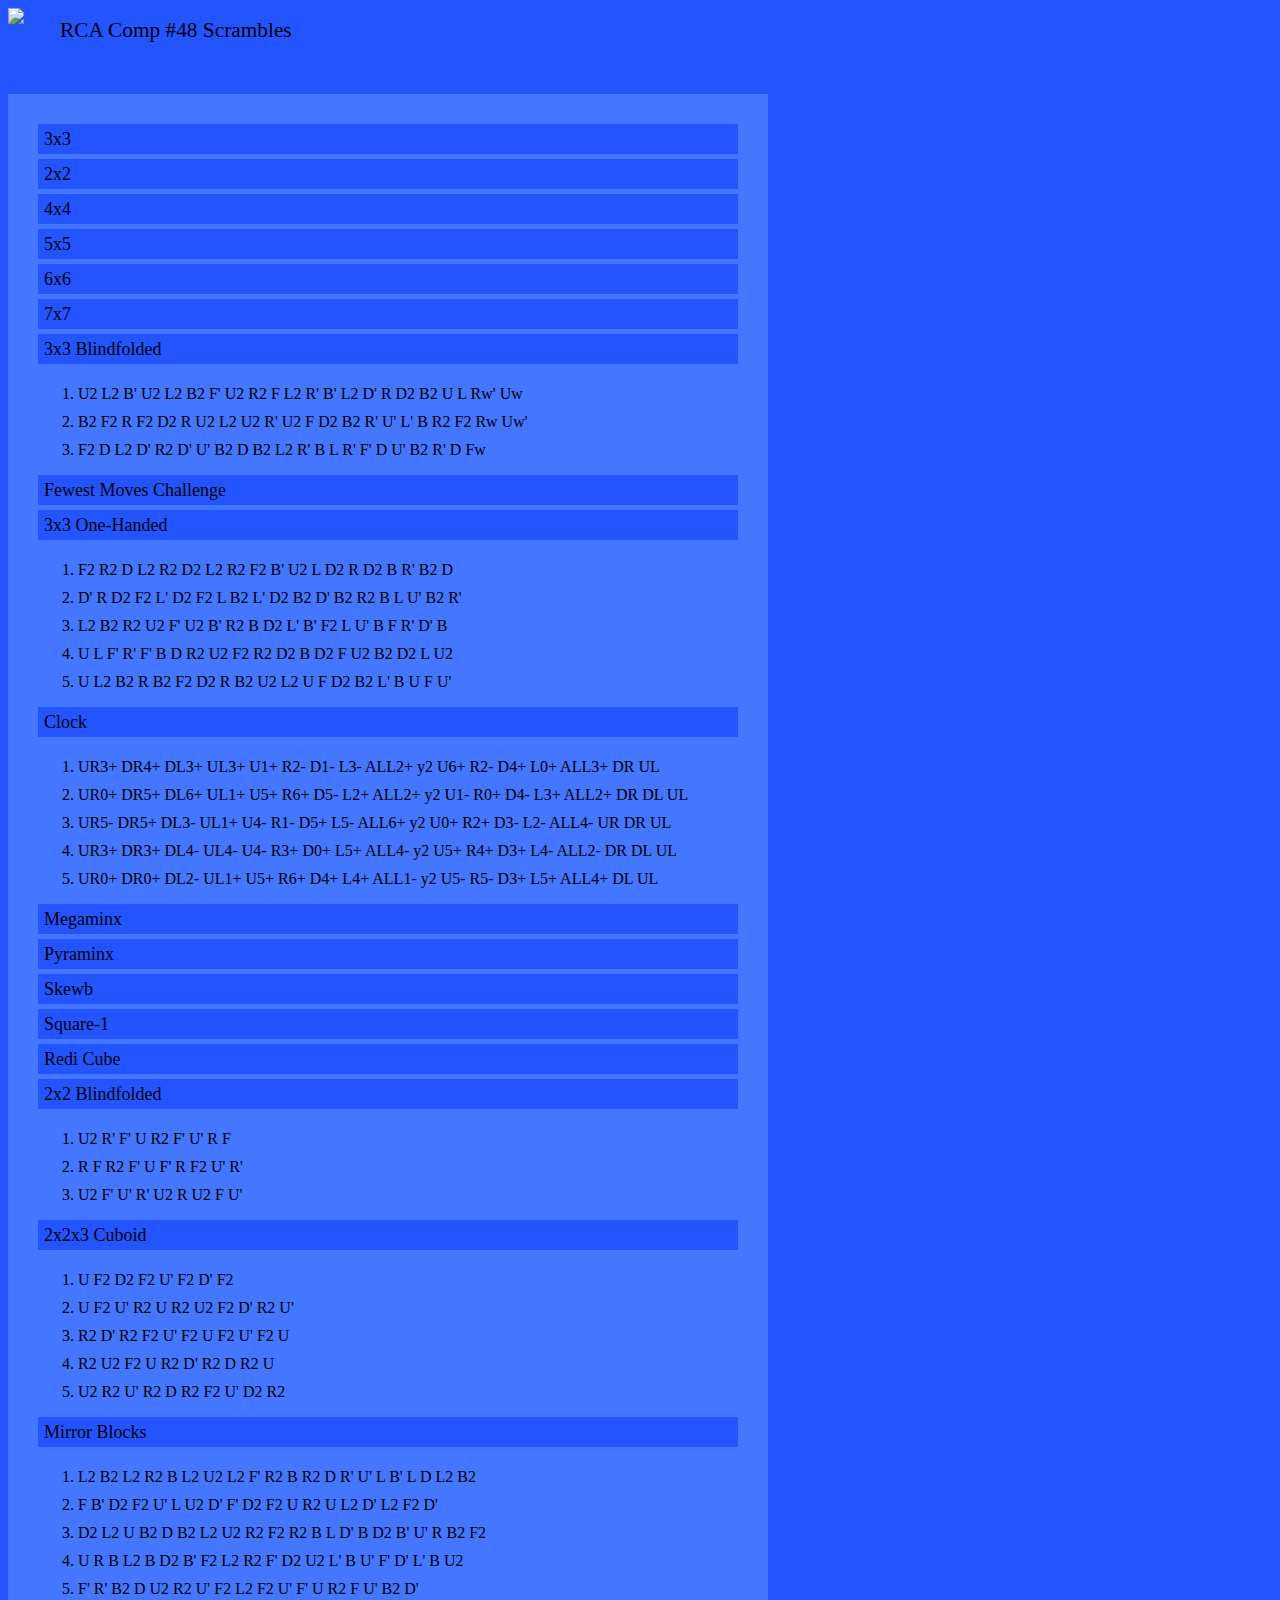
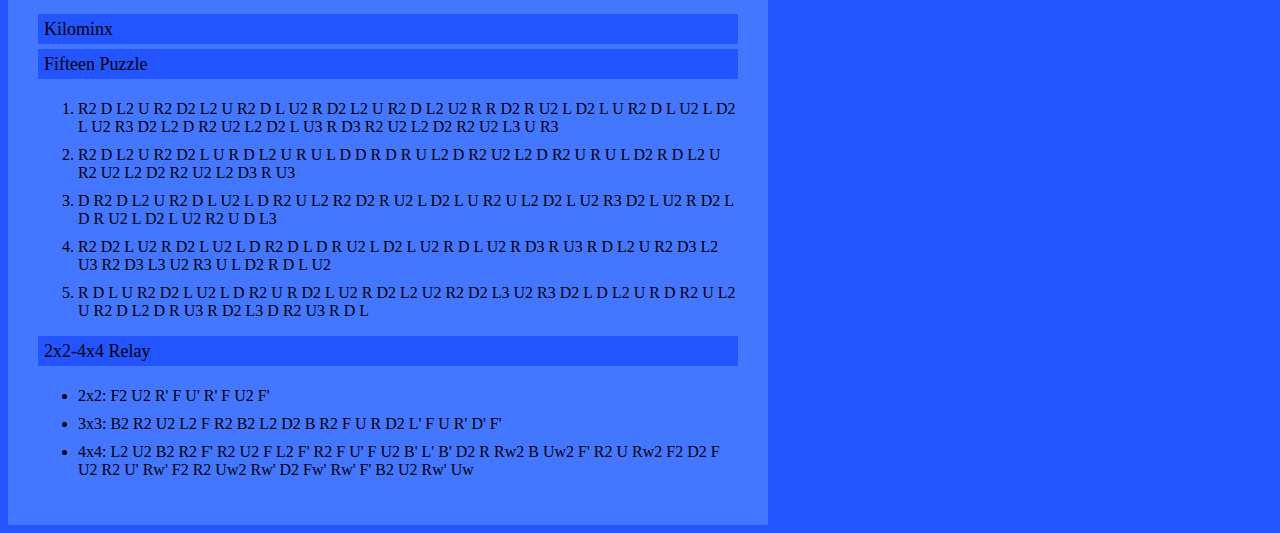
==== commit 06e4b97f: "Merge branch 'master' of https://github.com/rcacomps/scrambles" ====
--- a/index.html
+++ b/index.html
@@ -1,127 +1,283 @@
-<html><head><title>RCA Official Scrambles</title><link rel="icon" href="favicon.ico"><style>@font-face{font-family:b;src:url(f/b.otf)}@font-face{font-family:r;src:url(f/r.otf)}body{background-color:#25f;font-family:r}h2{font:16pt b}.logo{height:45px;margin-bottom:2.5px}.header{height:50px}.title{display:inline;position:absolute;top:0px;width:auto;left:60px}.scrambles{background-color:#47f;max-width:700px;padding:30px}li{margin-bottom:10px}button{background-color:#25f;margin-bottom:5px;outline:none;border:none;width:100%;height:30px;font:18px b;text-align:left}button~div{display:none}</style><script>function auto(){function nxn(d,h,l,loc){function r(c,b,d,a){for(var f,g,k,l=0;l<d;l++)b[l]&&(f=b[l]-1,g=a,d<=(k=l)+l+1&&(g+=3,k=d-1-k,f=2-f),c[c.length]=4*(6*k+g)+f)}function a(a){for(var b="",c=0;c<s[a].length-1;c++){0!=c&&(b+=" ");var e,i=s[a][c]>>2;(i=(i-(e=i%6))/6)&&!0&&!1?b+="dlburf".charAt(e):(b+="DLBURF".charAt(e),i&&(b+="w")),0!=(e=3&s[a][c])&&(b+=" 2'".charAt(e))}return b}var s=[];(function(){var a,e=d,f=Array(e),g=[0,0,0];for(e--,n=0;n<l;n++){a=-1,s[n]=[];for(var i=0;i<e;i++)f[i]=0;for(var j,t,u,v=g[0]=g[1]=g[2]=0;s[n].length+v<h;){do for(;j=Math.floor(3*Math.random()),t=Math.floor(Math.random()*e),u=Math.floor(3*Math.random()),j==a&&0!=f[t];);while(j==a&&!1&&3==e&&(2*g[0]==e||2*g[1]==e||2*g[2]==e||2*(g[u]+1)==e&&0<g[0]+g[1]+g[2]-g[u]));if(j!=a){for(r(s[n],f,e,a),i=0;i<e;i++)f[i]=0;v=g[0]=g[1]=g[2]=0,a=j}g[u]++,v++,f[t]=u+1}r(s[n],f,e,a)}})();for(var b=0;b<l;b++){var cs=document.createElement("p"),e=document.createTextNode(a(b));cs.appendChild(e),document.getElementById(loc).appendChild(cs)}}function pra(){var f=20,d=5,y=new Array;function g(){for(var r,a,o,e,t=0;t<d;t++){for(y[t]=new Array,e=r=0;e<4;e++)k=Math.floor(3*Math.random()),0!=k&&(y[t][2*r]=e+4,y[t][2*r+1]=k,r++);for(o=-1;r<f;r++){for(;a=Math.floor(4*Math.random()),0<=o&&a==o;);o=a,k=Math.floor(2*Math.random())+1,y[t][2*r]=a,y[t][2*r+1]=k}}}function x(r){for(var a="",o=0;o<y[r].length;o+=2)a+="LRBUlrbu".charAt(y[r][o]),2==y[r][o+1]&&(a+="'"),a+=" ";return a}g();for(var i=0;i<d;i++){var a=document.createElement("p"),l=document.createTextNode(x(i));a.appendChild(l),document.getElementById("pyra").appendChild(a)}}function sqn(){var seqlen=40,numcub=5,seq=[],posit=[];function d(){for(var a,b,c,d,f=0;f<numcub;f++)for(posit=[0,0,1,2,2,3,4,4,5,6,6,7,8,9,9,10,11,11,12,13,13,14,15,15],c=-1,seq[f]=[],a=d=0;a<seqlen;a++){for(;0==c?0<=(b=Math.floor(22*Math.random())-11)&&b++:b=1==c?Math.floor(12*Math.random())-11:2==c?0:Math.floor(23*Math.random())-11,1<d&&-6<=b&&0>b||domove(b););0<b?c=1:0>b?c=2:(c=0,d++),seq[f][a]=b}}function q(a){for(var b,c="",d=-1,f=0;f<seq[a].length;f++)0==(b=seq[a][f])?(-1==d&&(c+="(0,0)  "),1==d&&(c+="0)  "),2==d&&(c+=")  "),d=0):0<b?(c+="("+(6<b?b-12:b)+",",d=1):0>b&&(0>=d&&(c+="(0,"),c+=-6>=b?b+12:b,d=2);return 1==d&&(c+="0"),0!=d&&(c+=")"),c}function domove(a){var b,c,d,f=a;if(0==f)for(b=0;6>b;b++)c=posit[b+12],posit[b+12]=posit[b+6],posit[b+6]=c;else if(0<f){if(posit[f=12-f]==posit[f-1])return!0;if(6>f&&posit[f+6]==posit[f+5])return!0;if(6<f&&posit[f-6]==posit[f-7])return!0;if(6==f&&posit[0]==posit[11])return!0;for(d=[],b=0;12>b;b++)d[b]=posit[b];for(c=f,b=0;12>b;b++)posit[b]=d[c],11==c?c=0:c++}else if(0>f){if(posit[(f=-f)+12]==posit[f+11])return!0;if(6>f&&posit[f+18]==posit[f+17])return!0;if(6<f&&posit[f+6]==posit[f+5])return!0;if(6==f&&posit[12]==posit[23])return!0;for(d=[],b=0;12>b;b++)d[b]=posit[b+12];for(c=f,b=0;12>b;b++)posit[b+12]=d[c],11==c?c=0:c++}return!1}d();for(var i=0;i<numcub;i++){var e=document.createElement("p"),g=document.createTextNode(q(i));e.appendChild(g),document.getElementById("squan").appendChild(e)}}function skb(){var b=8,d=5,f=new Array;function g(){for(var r,e,a,t=0;t<d;t++)for(f[t]=new Array,a=-1,r=0;r<b;r++){for(;e=Math.floor(4*Math.random()),0<=a&&e==a;);a=e,k=Math.floor(2*Math.random())+1,f[t][2*r]=e,f[t][2*r+1]=k}}function h(r){for(var e="",a=0;a<f[r].length;a+=2)e+="FRBL".charAt(f[r][a]),2==f[r][a+1]&&(e+="'"),e+=" ";return e}g();for(var i=0;i<d;i++){var j=document.createElement("p"),l=document.createTextNode(h(i));j.appendChild(l),document.getElementById("skewb").appendChild(j)}}nxn(3,20,5,"three");nxn(2,9,5,"two");nxn(4,45,5,"four");nxn(5,60,5,"five");nxn(6,80,3,"six");nxn(7,100,3,"seven");nxn(3,20,5,"throh");pra();skb();sqn();nxn(2,9,3,"twbld");nxn(3,20,5,"mir");nxn(2,9,1,"rtwo");nxn(3,20,1,"rthree");nxn(4,45,1,"rfour")}</script></head><body onload="auto()"><div class="header"><img class="logo" src="favicon.ico"><h2 class="title">RCA Comp #49 Scrambles</h2></div><br><br><div class="scrambles">
-			<button onclick="tg('three')">3x3</button><div id="three" style="display: block;"><p>B D B2 D2 F2 D2 L2 R F2 U2 B' D U B' L2 U' F' L' B2</p><p>L' D R B R F U2 R U R B2 R2 D U B U' B' F2 L</p><p>L D' U2 L F' D F2 D F2 R U' R2 U' L F R' B2 L2 D'</p><p>L B' R' B U' L R' F2 U' L2 F' L R D2 U2 F' L B' L</p><p>L' B2 D2 R F R D R F U F' D' B L2 B' L D2 R2 U'</p></div>
-			<button onclick="tg('two')">2x2</button><div id="two"><p>U2 R' F' U R2 F2 U R2</p><p>U F U F2 U' F2 R2 F'</p><p>U2 F' U' F2 U2 F2 U2 F2</p><p>F2 R F' U2 F R F' U</p><p>F R' U R2 F R U2 F'</p></div>
-			<button onclick="tg('four')">4x4</button><div id="four"><p>U F' U' L Rw R Fw' F U Fw2 Uw2 B L' Uw' L Rw2 D' R2 F2 L' Rw' D' Uw2 F' L Rw R' F2 L2 B Fw' L Rw2 B2 Fw2 L B' Fw2 F' Uw2 L' Rw' R2 B'</p><p>F Rw' U R' Uw F Uw R' Uw' B2 Fw L2 R' Fw2 D B' L Uw U B L2 Uw' L Uw B Fw2 F2 U2 Fw' D' Uw U' L D2 R2 Fw' F R Uw L F' D2 L D2</p><p>B2 Uw2 B2 Rw' D Uw' Rw' R' D2 L2 Rw2 F' R F' L2 R2 Uw L2 B' L Fw' D2 U2 L2 Fw2 F U' L' B D U2 B2 F L' Uw' U B Rw' Fw L2 Uw2 R' Uw' Fw</p><p>Uw U B2 Rw2 R' U' R2 Fw' Uw' R' Fw' F Rw2 D Fw2 F2 Rw F Uw Fw F L D' U L2 Fw F2 Rw' U2 Rw D' B2 D' L Fw' L2 B2 Fw2 F Rw' D2 L' Rw' Uw</p><p>U2 Fw' R B Fw2 F Uw2 Fw R2 D Uw L Rw2 R U2 Fw2 F D' Fw' Rw' Uw R' B' Rw' U L' F' R' D B F L' U2 B Rw' Fw U2 B' D U2 F' D B Uw'</p></div>
-			<button onclick="tg('five')">5x5</button><div id="five"><p>Rw D2 Uw2 Lw' Fw Lw D B2 Dw2 B' Bw2 F' U Bw' L' Bw' Dw' Fw L2 Rw2 F' R2 F' U2 L2 Lw' F' Dw2 Lw D' Lw2 Dw2 Uw' L' Rw2 F2 Rw2 Dw2 B2 L2 U' L Lw2 R Bw D2 Uw2 Lw2 Rw F Dw2 Fw2 D2 Dw2 U2 B' Lw' B R2</p><p>Dw2 U' Lw' Bw2 Uw2 F2 Lw' B2 Bw' Fw' F2 Rw2 D Bw2 L' D F' D' Lw2 B' U2 Fw2 Lw2 F Dw' Uw2 U2 B2 Bw' Fw' Dw' B' D2 B2 D' L2 F Uw R2 Bw Fw' F Dw' Uw B' Lw Rw' Dw' B F' R2 B Uw' L' Uw2 U F Uw Lw2</p><p>Lw Rw2 B2 F2 Dw2 U' L' Lw' Rw' B Bw2 Fw F' Lw' R' F2 D' Uw2 U' Bw2 Lw' Dw B U Bw Fw' F' Lw' Dw Lw Rw' D' Dw2 Uw2 Lw Rw' Uw B Rw Fw Lw2 F L Lw Rw R' F' Lw' Rw' Uw U' B' D B2 F2 L' Lw Bw R'</p><p>Rw2 D2 Uw2 Bw2 Dw2 Uw2 Rw' B Bw L Dw2 Bw2 D2 F' Rw B2 L B' R2 D Rw B' Lw2 R2 Dw Uw' Bw' R D F' Dw Fw2 Dw' L2 Rw Dw2 Bw Rw' Bw2 L' R' D Rw' Uw2 B2 Lw2 B' Bw R2 U2 Rw' B Dw2 R' D Fw' Uw U Bw2</p><p>R2 Bw2 U F Rw F L2 Lw2 Uw Bw2 Lw R' D2 F2 D' Fw' D Rw B2 Dw2 F' R2 U L' Rw B' R2 B L' Rw' Dw B D R B2 Fw Dw2 L R' Fw2 F2 Rw Dw Uw2 Fw' L R2 Bw F2 U2 B2 R2 Bw2 F Uw' Lw F' Uw' B2</p></div>
-			<button onclick="tg('six')">6x6</button><div id="six"><p>B R2 U2 F' Lw R2 Uw B2 Bw2 F2 Rw2 R2 D' Uw' B2 Lw2 B L R Uw' B F' Rw Fw' Lw' Fw2 L Bw' Fw F2 Lw2 Rw2 Fw F2 Uw2 L2 Fw D R' Fw' L' Rw' Fw' Uw' Fw Dw' U2 Fw2 D2 Lw' Rw Fw2 Rw F2 L' Uw2 Fw' Dw2 B Rw' U2 F2 D2 Dw2 Uw' U2 L' Uw Lw2 Uw' B' Fw2 Uw2 L Rw F2 L Dw' F2</p><p>Rw2 B2 Lw' Rw Dw2 B Dw R Dw F D B Lw D' Rw' Dw Rw' U' F Rw Fw Uw' L' U2 Lw' Rw Rw' Uw' Fw Uw' Rw2 Bw' Fw' L Lw' Bw Dw' U Rw' F2 Uw R B' Uw2 Bw2 D Uw2 F2 Uw B Fw2 Lw' R2 Uw Uw Rw F' Dw' Fw2 L Rw D Uw Bw L Fw Rw2 Fw Lw2 Rw Rw' Fw Uw Uw U Rw U2 B' Rw2</p><p>U Bw Fw2 Fw2 F2 L' Lw R2 U2 L R U L2 Rw Fw' Uw' Bw R2 B' Bw2 F' L2 Rw' R B L2 Lw' Rw2 Uw2 F Dw2 Uw' Fw Rw B2 L2 B2 Dw Uw2 Fw' Uw2 B Lw2 Rw' R2 D2 Rw2 F2 Lw D Dw Rw D Fw Dw Uw2 L Dw2 F' Uw' Rw Bw2 Uw' Bw Fw' Dw Fw' Uw2 Lw' Dw B' Bw Fw D Uw2 Uw Bw2 Fw2 R'</p></div>
-			<button onclick="tg('seven')">7x7</button><div id="seven"><p>Lw Dw Uw' L2 Uw Rw U' Fw' Fw2 F Lw Rw' Fw' Rw2 Fw2 Lw' Rw2 Uw2 Bw2 L Rw Dw' Uw2 Bw D Dw B2 Lw2 Lw2 Rw B Bw' Fw2 R D' L D2 Dw2 F2 Rw Dw' R Dw R Uw L' D Bw' D' Dw2 Uw2 R2 Dw' Lw2 Bw' Fw2 L2 F' D' Bw2 Lw2 Uw' Bw Lw' Fw2 L D2 U2 L2 Lw D2 Fw2 Fw' Rw2 Uw' Rw R Fw L Uw2 Lw' R Dw2 Uw2 Lw Bw2 Uw2 Lw Bw2 Bw2 Dw' Lw Fw' L2 Rw F Uw2 U2 Lw'</p><p>Fw2 F L2 R2 Uw L Fw' L Dw' Bw Lw Rw2 Dw Bw Lw' Rw Uw' Fw D' Dw' Uw2 Rw2 B2 F' U Bw Uw Uw' Bw' U' Rw2 D' U R2 Dw' Bw' Fw2 F D2 Rw2 R2 Dw Uw2 B' Fw' Dw L2 Bw' Fw' L F2 D Lw F Dw2 B2 D' Dw Dw Uw' Bw' Uw' Lw' D2 Fw2 Fw2 L B2 Bw Lw' B2 Bw' Dw Lw D2 Lw Rw' Rw' Uw R2 D Uw' Rw Fw F2 Lw' F2 U2 Bw2 L2 Bw2 Fw' F Dw Bw' Fw' F2 Rw2 Fw</p><p>Rw' U2 Bw' Dw2 U2 Bw' Uw2 Bw2 Fw2 Dw' Uw U' L Rw2 R2 Dw F Dw2 R' Dw R2 B Dw F2 U' Bw2 Dw L' Lw2 Rw Uw' Rw2 Rw' D' Uw2 Rw2 B Fw F' Uw' Bw2 Fw2 L Fw' Dw2 Dw Uw' F Dw' U Bw' Uw' Uw2 Lw' Fw2 Rw' D2 Rw Bw' U L Lw2 Lw' R' Uw2 R F' Rw R2 Bw Fw' Fw' F' Rw' Fw2 Rw Fw2 Rw2 Fw F2 Rw F2 Lw Bw' Bw2 U Bw Fw Rw D Bw2 Fw' D' Uw2 U Lw2 Bw2 Uw Rw2</p></div>
-			<button onclick="tg('thbld')">3x3 Blindfolded</button><div id="thbld">
-				<li>F' R B2 R2 F2 R2 D2 B2 R' B2 R' D2 U' F' L' U B F2 L U Rw2 Uw2</li>
-				<li>F' L2 U' F2 D' B2 D B2 R2 D2 F2 B U2 L D R' F U' R2 B2 Rw' Uw2</li>
-				<li>R' F2 L B2 L2 D2 U' L2 F2 R2 B2 U B R2 D' L2 D L2 F' Rw Uw</li>
-			</div>
-			<button onclick="tg('fmc')">Fewest Moves Challenge</button><div id="fmc">
+<!DOCTYPE html>
+<html>
+	<head>
+		<title>RCA Official Scrambles</title>
+		<link rel="icon" href="favicon.ico">
+		<link rel="stylesheet" href="stylesheet.css"/>
+		<meta name="viewport" content="width=device-width, initial-scale=1">
+	 </head>
+	<body>
+		<div class="header">
+			<img class="logo" src="favicon.ico"/>
+			<h2 class="title">RCA Comp #48 Scrambles</h2>
+		 </div>
+		<br>
+		<br>
+		<div class="scrambles">
+			<button onclick="toggle('three')">3x3</button>
+			<div id="three">
+				<ol>
+					<li>F U R D F D' B' L' B2 U2 F2 D2 R2 F2 U F2 U B'</li>
+					<li>B' R2 B2 U2 B R2 U2 F' R2 U2 L2 U2 L D L B L2 U R U' R'</li>
+					<li>U' B2 D2 L2 F2 R2 D' R2 U2 F2 R2 B R' F2 U' F2 R2 B2 U' R' B</li>
+					<li>U' D' F2 D' R B D' F L R2 U L2 U2 D' R2 B2 D' L2 F2 D' B2</li>
+					<li>F U' D2 F' U2 L D R' D F2 R U2 L B2 D2 F2 D2 R' U2 F2</li>
+				 </ol>
+			 </div>
+			<button onclick="toggle('two')">2x2</button>
+			<div id="two">
+				<ol>
+					<li>F2 R' U2 R' U2 R' U F U2</li>
+					<li>U R' F U R' F R' U' F2</li>
+					<li>F' U2 F' U R2 U' F2 U F2</li>
+					<li>R2 U2 F' U2 F' R F2 U2 R'</li>
+					<li>F' R' U R F2 U2 F' R' U</li>
+				 </ol>
+			 </div>
+			<button onclick="toggle('four')">4x4</button>
+			<div id="four">
+				<ol>
+					<li>F2 R2 F2 U' B2 L2 U R2 D2 F2 U B' U2 R2 D L' B2 R2 F D2 Uw2 B2 Rw2 U F2 R F2 L2 D' Fw2 L D2 Fw B' Uw2 L F2 Uw' L2 Fw Uw' L' F' B2</li>
+					<li>D R2 B2 L U D' R D' R U2 R' B2 D2 R2 F2 U2 L' U2 B2 R Rw2 U' D' Rw2 B D' Fw2 U' L2 B D Rw F' L U2 B' Rw2 Fw Uw U R B' Rw' D Fw'</li>
+					<li>R' U R U R' B' U' F B2 L2 B R2 B R2 B U2 B2 R2 U L' Rw2 Uw2 F R' Uw2 F2 B' L' R2 F R' U2 B Uw' F2 Uw' L' Rw B2 Rw Fw' L2 Uw' U2 D</li>
+					<li>D2 R2 U2 F2 L' R2 U2 B2 R' B2 R F2 U' F' L' R B2 R D2 F D2 Rw2 F' Rw2 U' F' Uw2 F Rw2 F2 Uw2 L2 U Rw D' Fw2 B Uw2 Rw' Uw Rw' F2 R U' Fw</li>
+					<li>D' L2 D L2 U2 R2 U2 B2 U' R2 B' L F R' D F' L' R2 D2 U2 Fw2 Rw2 F R' D2 L' B Uw2 F R' B' D2 L' Uw' B2 Uw B' Uw' R2 Fw Rw U B2 U2 Fw2 F2</li>
+				 </ol>
+			 </div>
+			<button onclick="toggle('five')">5x5</button>
+			<div id="five">
+				<ol>
+					<li>Lw2 D2 L2 Lw U F' Bw2 R Bw L B Dw2 R Dw R L Fw D Dw F Bw D2 L' Bw' L D2 F2 Uw2 L2 Lw' Uw2 B2 Fw U L2 Uw Fw2 D2 Uw2 Bw' U' Rw' B' Bw2 D2 Uw' Bw U2 Dw' D R' L2 Rw' Lw U' Bw2 Dw Rw' U' F</li>
+					<li>Lw L2 Uw' L' U2 F' Lw' Bw' D U' B2 D' U2 F D2 F' L' Uw' D' Dw2 B2 Dw' R Lw D2 Fw' D' R F Uw Lw2 F2 Uw' U' Fw' R' Fw Dw U' Uw L2 U' Bw2 Uw' D L' F Lw' Dw B2 Bw R Rw' Uw2 B' Bw2 Uw Lw' D2 Rw</li>
+					<li>Rw' U2 Uw D2 Fw' Rw2 Bw2 D' Fw' L2 F Rw2 U' Fw R Lw L' F2 R' Dw' F' B Fw L F2 Fw' U2 Lw' R U2 Dw L' R' Lw U2 Dw' F2 U Rw' Bw' Fw' Dw' Rw2 F' U' Dw' Fw Uw2 B' R Dw' Lw U2 D2 F2 Lw' F' D' Uw' Rw2</li>
+					<li>Uw2 D U L R B R2 Uw Dw' D2 Lw2 Dw2 F Fw L' R' Bw' Lw' Uw2 L' R' Lw' Uw Rw U' Fw2 U' Rw' Uw F' Lw' U' Uw2 Bw' Uw' F2 R2 Uw' U' B' D2 Uw' F' Uw Dw R L Bw' L' F Dw' Rw2 Fw Bw2 Rw B2 R' F2 B Bw'</li>
+					<li>Bw2 Dw' R Rw2 D F2 Bw' L2 U' Rw' Lw' F Fw2 U2 Lw B L2 Rw' Lw2 R2 B' F2 U D Bw Fw' U2 Uw Fw' U2 Fw R' L2 F Lw B' Rw' Lw Bw' Rw2 Uw L Bw2 Lw' D' B2 Dw2 Lw2 U' Lw' F' U' Fw2 Dw2 Fw2 R F2 Bw2 Lw' B'</li>
+				 </ol>
+			 </div>
+			<button onclick="toggle('six')">6x6</button>
+			<div id="six">
+				<ol>
+					<li>Dw F2 3Rw Rw2 3Uw' D2 L B R Uw' R D2 Uw U Bw2 3Uw2 Bw2 B D' Uw' L' 3Rw U' R2 F Fw2 Uw2 F2 R' Fw 3Uw Bw' 3Rw2 R2 Lw Rw D 3Fw2 Bw' Uw2 Rw' L F Bw2 Lw2 Dw' Lw2 Bw' D' L' R' Lw2 Rw F Lw' Bw' Rw Lw2 U2 R Rw L' Dw 3Fw' Rw Fw2 F' D Fw Uw2 Lw 3Fw' Uw Bw' F L2 D2 3Fw2 3Uw2 B</li>
+					<li>L' U2 D Lw2 Dw2 D' Rw F2 3Fw Bw2 R B2 Uw2 3Rw2 Rw' Fw2 Dw2 R2 U' 3Uw 3Rw2 R' Fw2 Lw' F R Uw 3Rw2 Bw U2 3Rw2 B' Rw' Bw F L2 F' Uw2 B' U2 3Fw' Dw Bw' Dw' D 3Fw2 R' B Bw2 L Rw' Uw2 U2 D2 Dw2 Lw2 Dw2 3Rw' B' Fw' L2 3Fw' Fw2 Dw' R F2 R2 U' 3Uw2 Dw 3Rw 3Fw' D Uw' L 3Uw Fw' Uw Rw L2</li>
+					<li>3Fw2 Lw' 3Uw2 U B' Bw Uw' Fw2 3Uw2 Bw2 R Lw' Dw' 3Fw' 3Rw' Dw' Uw U' Rw' Dw B' Dw' 3Uw Bw2 3Uw' 3Fw 3Uw' Fw' L2 Fw Lw2 3Uw' 3Fw2 Lw2 Uw 3Rw' Lw2 Bw Fw' F2 L' Lw' B' R2 Fw L' Fw 3Uw Bw F' B U' Bw2 3Fw2 3Uw 3Rw F2 3Fw' 3Rw R' L' D2 B' U2 L' Uw2 Bw' U L2 3Fw' Bw' Uw2 B2 Lw2 Bw' Uw 3Rw B U' 3Fw2</li>
+				 </ol>
+			 </div>
+			<button onclick="toggle('seven')">7x7</button>
+			<div id="seven">
+				<ol>
+					<li>3Dw2 3Uw2 B 3Dw 3Lw2 3Fw B2 D2 U L2 Fw2 Rw2 Lw 3Rw2 Dw' D2 3Bw 3Rw2 3Dw Bw' U 3Rw' 3Bw2 R Lw U2 R B2 3Uw 3Fw L' Fw' Bw Lw' L 3Bw U2 Fw' 3Uw2 B' 3Lw2 L Fw' 3Uw Bw' 3Fw' R B' Uw Dw F 3Dw2 U2 Lw2 3Rw2 D2 U' Fw 3Rw' 3Fw Rw 3Uw 3Lw' 3Bw' D2 Dw' 3Dw Lw' D' Rw2 R Dw L' Uw' B' Bw2 3Rw' Lw' Uw' Bw2 3Uw' 3Bw' Bw' R2 3Rw' Uw' B' Fw 3Fw2 Bw 3Bw2 R' 3Rw2 Rw' Uw Fw2 F2 Uw' Bw2 Fw2</li>
+					<li>Bw R Dw2 3Bw D Dw' 3Fw' Rw2 Bw2 L2 3Dw2 3Bw B2 3Lw Dw Bw D U2 Lw 3Bw' Lw Bw' F Lw2 3Fw Dw F U' 3Dw 3Rw' 3Lw F2 3Rw' U2 R' B Rw Bw' U Bw2 U 3Bw2 Fw' L' 3Dw Dw Lw R' Bw Uw' 3Uw2 R2 L2 B 3Bw' Fw Rw2 Dw2 D' U2 F Dw2 Rw' 3Fw' 3Rw2 Rw L' 3Bw Lw2 3Uw' 3Fw L' F2 3Dw 3Lw2 3Dw2 Bw' U2 Bw2 3Fw R 3Bw2 3Lw' Dw Lw2 Bw F' D Rw' Lw' 3Dw' D2 B2 Lw' D' Bw Lw' 3Fw' Uw' Bw'</li>
+					<li>B' 3Dw' R B' 3Fw' Lw2 Fw D2 Dw2 Uw Lw2 D' Lw2 Fw2 3Bw2 3Fw' Rw 3Rw Uw2 F' 3Bw Bw Lw 3Uw2 3Fw' R Dw2 Rw2 3Rw2 Dw B2 3Fw2 Fw2 F 3Uw' B' 3Rw Bw Uw' Fw2 D2 3Bw2 Fw' 3Rw' B D2 3Rw' F 3Uw' 3Bw 3Uw2 3Bw2 3Fw2 D' Uw' 3Bw' B 3Rw 3Uw' Lw 3Rw2 Fw' 3Lw' 3Dw' 3Lw Dw2 B 3Lw2 Rw' Bw 3Lw 3Dw' 3Uw 3Fw2 Fw2 U2 Bw 3Rw' 3Fw D2 Lw2 3Fw R D2 L Bw L' 3Dw2 Bw2 3Lw2 R Dw 3Uw Lw' L 3Dw' R' Fw Rw' 3Fw'</li>
+				 </ol>
+			 </div>
+			<button onclick="toggle('threebld')">3x3 Blindfolded</button>
+			<div id="threebld">
+				<ol>
+					<li>U2 L2 B' U2 L2 B2 F' U2 R2 F L2 R' B' L2 D' R D2 B2 U L Rw' Uw</li>
+					<li>B2 F2 R F2 D2 R U2 L2 U2 R' U2 F D2 B2 R' U' L' B R2 F2 Rw Uw'</li>
+					<li>F2 D L2 D' R2 D' U' B2 D B2 L2 R' B L R' F' D U' B2 R' D Fw</li>
+				 </ol>
+			 </div>
+			<button onclick="toggle('fmc')">Fewest Moves Challenge</button>
+			<div id="fmc">
 				<img src="fmc.jpg">
 				<ol>
-					<li>R' U' F D' L2 B2 F2 U B2 U' R2 D2 B2 R2 L' D B' D2 L' F2 U2 L' U R' U' F</li>
-				 </ol>
-			</div>
-			<button onclick="tg('throh')">3x3 One-Handed</button><div id="throh"><p>B U B L R D B2 F2 D B2 L F' U B' L2 F' L2 D L2</p><p>B F' R2 B' F2 L F' R2 F' L' U' R D2 B D' B2 R2 D' R2</p><p>B2 L2 U2 L R' F' R' F' D2 U2 L B' D2 U R' D U' F2 U2</p><p>U' R' D2 B2 U F D2 B D' L2 F' D L2 R' B F' D2 R D</p><p>B2 D2 F D2 B' F' R F2 L2 B' F U' F U L2 U B L2 B2</p></div>
-			<button onclick="tg('clk')">Clock</button><div id="clk">
-				<li>UR3- DR3- DL1+ UL3- U4+ R3+ D1+ L0+ ALL5+ y2 U3- R5- D5+ L1+ ALL0+ UR DL</li>
-				<li>UR2- DR1- DL3- UL5+ U4+ R6+ D0+ L6+ ALL2+ y2 U3+ R4- D3- L2+ ALL1+ UR DR</li>
-				<li>UR1- DR6+ DL0+ UL3- U4- R5- D0+ L3+ ALL4+ y2 U5- R1- D1+ L5+ ALL2- DL</li>
-				<li>UR3+ DR3+ DL5+ UL0+ U1+ R1- D1- L6+ ALL1+ y2 U3- R2+ D4- L1- ALL6+ UR UL</li>
-				<li>UR6+ DR2- DL1+ UL5+ U6+ R1+ D2- L4- ALL5- y2 U3+ R1+ D1- L1- ALL0+ UR UL</li>
-			</div>
-			<button onclick="tg('mega')">Megaminx</button><div id="mega">
-				<li>  R++ D++ R++ D++ R-- D-- R-- D-- R++ D-- U'<br>
-  					  R++ D++ R-- D++ R++ D-- R-- D-- R-- D-- U'<br>
-  					  R++ D++ R-- D-- R++ D++ R++ D-- R-- D-- U'<br>
-  					  R++ D++ R++ D++ R-- D++ R++ D++ R-- D-- U'<br>
-  					  R-- D-- R++ D++ R-- D++ R++ D-- R++ D++ U <br>
-  					  R++ D-- R-- D-- R++ D-- R++ D-- R-- D++ U <br>
-  					  R++ D-- R-- D-- R++ D++ R-- D-- R++ D-- U'</li>
-				<li>  R-- D++ R++ D++ R-- D-- R++ D++ R-- D++ U <br>
-  					  R-- D++ R++ D-- R++ D++ R++ D-- R++ D++ U <br>
-  					  R-- D++ R++ D-- R-- D-- R++ D++ R-- D-- U'<br>
-  					  R++ D-- R++ D-- R++ D-- R++ D++ R-- D++ U <br>
-  					  R++ D-- R++ D-- R++ D++ R-- D++ R++ D++ U <br>
-  					  R++ D-- R++ D-- R-- D-- R++ D++ R-- D++ U <br>
-  					  R++ D++ R++ D-- R-- D++ R++ D-- R-- D++ U </li>
-				<li>  R++ D++ R++ D-- R-- D++ R-- D++ R++ D-- U'<br>
-  					  R++ D++ R++ D-- R-- D++ R++ D++ R++ D++ U <br>
-  					  R++ D++ R++ D-- R++ D++ R-- D++ R-- D++ U <br>
-  					  R-- D-- R++ D++ R++ D-- R-- D++ R-- D++ U <br>
-  					  R++ D++ R++ D++ R++ D-- R++ D-- R++ D++ U <br>
-  					  R-- D-- R++ D-- R-- D-- R++ D++ R-- D++ U <br>
-  					  R++ D-- R-- D++ R++ D-- R++ D++ R-- D++ U </li>
-				<li>  R-- D-- R-- D-- R-- D++ R-- D++ R++ D-- U'<br>
-  					  R++ D-- R-- D++ R++ D-- R-- D++ R++ D++ U <br>
-  					  R++ D++ R-- D-- R++ D++ R++ D-- R++ D-- U'<br>
-  					  R++ D++ R-- D++ R-- D++ R++ D-- R++ D++ U <br>
-  					  R-- D++ R++ D-- R++ D++ R-- D++ R-- D++ U <br>
-  					  R-- D++ R++ D-- R++ D++ R-- D-- R-- D-- U'<br>
-  					  R-- D-- R-- D-- R++ D-- R-- D++ R++ D++ U </li>
-				<li>  R++ D-- R-- D-- R-- D-- R-- D++ R-- D-- U'<br>
-  					  R-- D-- R++ D-- R++ D++ R-- D++ R-- D++ U <br>
-  					  R-- D-- R-- D++ R-- D++ R-- D-- R++ D-- U'<br>
-  					  R-- D++ R-- D++ R++ D++ R++ D++ R++ D-- U'<br>
-  					  R++ D-- R-- D++ R++ D++ R-- D++ R-- D++ U <br>
-  					  R++ D-- R++ D-- R++ D-- R++ D++ R-- D++ U <br>
-  					  R++ D-- R-- D-- R++ D++ R-- D++ R++ D-- U'</li>
-			</div>
-			<button onclick="tg('pyra')">Pyraminx</button><div id="pyra"><p>b u L' B' U' R L' U B' U' B' R L' R' L R' L B' U B' </p><p>r b L' R' L' B R U B' R' U R' B' R' U' R' U B' L' U </p><p>l r' b U R U R' L' R' U' B' R' B' L U' R' B' R B U </p><p>l r u L' R B R L' B R L' R U' R B L' R B' U' L </p><p>u B U' L R' B R' U' R' U R L U' B U B' L U B' L' </p></div>
-			<button onclick="tg('skewb')">Skewb</button><div id="skewb"><p>L F' L' F' B R B F' </p><p>L' R' B' L F' L' B' F </p><p>F L R' F' R F L' F </p><p>B' F L F L R' F' L </p><p>F' B' R F' B' R' B L' </p></div>
-			<button onclick="tg('squan')">Square-1</button><div id="squan"><p>(0,-4)  (-2,6)  (3,0)  (2,0)  (1,1)  (0,2)  (0,3)  (0,3)  (6,2)  (0,1)  (6,2)  (-4,3)  (6,4)  (-3,4)  (-2,0)  (0,2)  (2,0)</p><p>(0,-3)  (0,3)  (6,0)  (0,4)  (5,5)  (3,0)  (-2,1)  (-1,3)  (3,3)  (-3,4)  (6,0)  (0,2)  (0,3)  (-1,0)  (1,4)  (0,3)  (2,5)</p><p>(6,-3)  (0,-3)  (0,5)  (-2,3)  (6,3)  (6,2)  (0,4)  (3,0)  (0,3)  (5,3)  (6,2)  (0,4)  (3,0)  (0,4)  (0,2)  (0,3)  (6,0)  </p><p>(1,0)  (-4,0)  (-3,3)  (3,0)  (3,0)  (-3,4)  (6,0)  (6,2)  (6,2)  (0,1)  (-2,3)  (1,0)  (-4,3)  (-4,0)  (0,3)  (1,3)  (0,4)</p><p>(6,-3)  (3,0)  (1,2)  (-4,3)  (6,5)  (-2,0)  (0,3)  (4,2)  (0,4)  (0,4)  (0,2)  (1,0)  (4,2)  (-2,2)  (6,2)  (0,4)  </p></div>
-			<button onclick="tg('redi')">Redi Cube</button><div id="redi">
-				<li>L' R' L' x R L' R L x L R L R x L' R L x R' L R' x R L R L R' x R' L' R L x L R L'</li>
-				<li>L R' L R L x R' L' R x L R L x L' R' L x R L' R' x L R' L' R L' x R' L R' L' R x L' R' L R' L'</li>
-				<li>L' R L R' L' x L R L' R x L' R L x R L' R' L' x L R L' x L R L R' L x R L R L' R x R' L' R</li>
-				<li>R' L' R' L' x L R L R x L R L R' L x L R' L' R x L R' L R' L' x L R' L' R' x R' L R x L' R L' R</li>
-				<li>L R L' R L x R L R x L R' L R x L' R L' R' x L R' L' x R' L R' L R' x L' R' L R x R L' R' L R'</li>
-			</div>
-			<button onclick="tg('twbld')">2x2 Blindfolded</button><div id="twbld"><p>F' U2 F' R' U F R' U</p><p>F' R2 F2 U' F' R2 F' U'</p><p>F2 U R F2 U F U' R2</p></div>
-			<button onclick="tg('tower')">2x2x3 Cuboid</button><div id="tower">
-				<li>D' F2 D' R2 D  R2 U2 F2</li>
-				<li>R2 U  R2 D2 F2 U' R2 U2 F2 U' R2 U  R2</li>
-				<li>F2 U2 R2 U' R2 U' R2 U  F2</li>
-				<li>R2 D  R2 F2 D  R2 U  F2</li>
-				<li>R2 D' R2 D  F2 U' F2 D  F2 D  R2</li>
-			</div>
-			<button onclick="tg('mir')">Mirror Blocks</button><div id="mir"><p>B' L2 U' R D' L2 B' L2 B' L U2 B2 F2 D U' L2 F' L D2</p><p>U F2 R' U' L' F' L R2 D R D' R' B' D' L2 U2 L2 B D'</p><p>B D L2 B L' R B F2 R B' L' F R D L R' B R B'</p><p>L' R2 B2 L R2 B F L2 R' F2 L' R' B' U L F2 L' U' B2</p><p>D' F2 L D U' B U' L' D U' F2 L' R' D' U R2 F' L D'</p></div>
-			<button onclick="tg('kilo')">Kilominx</button><div id="kilo">
-				<li>  R++ D-- R++ D-- R-- D-- R++ D-- R++ D-- U'<br>
-  					  R-- D-- R-- D-- R-- D-- R-- D++ R-- D++ U <br>
-  					  R++ D++ R-- D++ R-- D++ R++ D-- R-- D-- U'<br>
-  					  R-- D-- R-- D-- R-- D-- R-- D++ R-- D-- U'<br>
-  					  R++ D-- R++ D-- R-- D++ R-- D++ R-- D++ U <br>
-  					  R++ D-- R-- D-- R++ D-- R-- D-- R++ D++ U <br>
-  					  R-- D-- R-- D-- R++ D++ R-- D++ R-- D++ U </li>
-				<li>  R-- D++ R-- D-- R++ D-- R++ D++ R-- D-- U'<br>
-  					  R++ D++ R++ D-- R-- D-- R++ D-- R-- D++ U <br>
-  					  R++ D++ R-- D-- R-- D-- R-- D-- R-- D++ U <br>
-  					  R++ D-- R-- D-- R-- D-- R-- D-- R-- D-- U'<br>
-  					  R++ D-- R++ D-- R-- D++ R++ D++ R-- D-- U'<br>
-  					  R++ D++ R++ D++ R++ D++ R++ D++ R++ D-- U'<br>
-  					  R-- D-- R-- D-- R-- D++ R++ D++ R++ D++ U </li>
-				<li>  R-- D-- R-- D++ R++ D++ R-- D++ R-- D-- U'<br>
-                      R-- D++ R-- D-- R-- D++ R++ D++ R-- D++ U <br>
-                      R-- D++ R-- D++ R-- D++ R++ D-- R-- D++ U <br>
-                      R-- D++ R++ D-- R++ D-- R-- D-- R-- D-- U'<br>
-                      R-- D-- R-- D++ R++ D-- R++ D-- R++ D-- U'<br>
-                      R++ D-- R-- D++ R++ D-- R++ D++ R++ D-- U'<br>
-                      R-- D-- R++ D++ R-- D++ R++ D++ R-- D-- U'</li>
-				<li>  R-- D-- R++ D-- R-- D++ R-- D++ R++ D++ U <br>
-                      R-- D-- R++ D++ R-- D-- R-- D-- R-- D++ U <br>
-                      R-- D-- R++ D-- R-- D++ R++ D++ R-- D++ U <br>
-                      R-- D-- R++ D++ R-- D-- R++ D-- R++ D++ U <br>
-                      R-- D++ R-- D++ R++ D-- R++ D-- R-- D-- U'<br>
-                      R++ D-- R-- D-- R++ D-- R-- D++ R++ D-- U'<br>
-                      R-- D++ R++ D-- R-- D-- R-- D-- R-- D-- U'</li>
-				<li>  R++ D++ R-- D-- R-- D++ R-- D++ R-- D++ U <br>
-  					  R++ D-- R-- D-- R++ D++ R++ D-- R++ D-- U'<br>
-  					  R++ D-- R++ D++ R++ D++ R-- D++ R++ D++ U <br>
-  					  R-- D-- R++ D++ R-- D-- R++ D-- R++ D-- U'<br>
-  					  R++ D++ R++ D-- R-- D-- R-- D-- R++ D-- U'<br>
-  					  R++ D-- R-- D-- R-- D-- R-- D-- R++ D++ U <br>
-  					  R-- D-- R-- D-- R++ D++ R++ D++ R-- D++ U </li>
-			</div>
-			<button onclick="tg('fiftn')">Fifteen Puzzle</button><div id="fiftn">
-				<li>D2 R2 U L D R U2 L D2 R U R U L2 D R2 D L2 U R2 D L U2 L D2 R D R U2 L2 D2 L U R D R U2 L2 D D R3</li>
-				<li>R D2 L U2 R D R D L2 U2 R D2 L U2 R2 D2 L2 R2 U2 R D2 L U2 R D2 L U2 L D2 R2 U L3 D R D R2 U L2 U R D2 L U3 R D3 L2 U3 R2 D2 R D U2 L</li>
-				<li>D R2 D L2 U2 R2 D2 L U2 R D2 L U2 R D D L2 D R U L U R2 D L U R D2 L U3 R D2 L R U2 R D L U L D3 R U2 L D R2 U L3 D R2 U2 R D L D</li>
-				<li>R2 D L2 D R U L U R D R D L2 R2 U2 R D L2 U R D2 L2 U2 R3 D2 L D L2 U R2 D R U2 L D2 R U2 L U R D3 L2</li>
-				<li>D2 R U R U L2 D R2 U L2 D2 R U2 L D2 R2 D L U2 R D2 L2 R2 U R U L D R D L2 U R U2 R D3 L2 U3 R2 D3 L2 U</li>
-			</div>
-			<button onclick="tg('twthf')">2x2-4x4 Relay</button><div id="twthf"><div id="rtwo"><p>R2 F R' U R F U' R</p></div><div id="rthree"><p>R2 D' U2 L' B' F2 D2 R B' U2 B R F' L2 U' F R D' F'</p></div><div id="rfour"><p>B' Fw2 Uw2 Rw2 B' Fw F2 Rw' U2 L R' Uw2 Rw2 Fw2 L Rw' B2 F' D2 Uw Rw2 B' Fw F2 Uw B' Uw U2 L' Fw Uw Rw2 F' Uw2 L R Fw' D Fw2 Rw B' Fw2 F2 L</p></div></div></div><script>function tg(a){var b=a;document.getElementById(b).style.display="block"==document.getElementById(b).style.display?"none":"block"}</script></body></html>+					<li>R' U' F U L2 U2 B2 D2 F L2 D2 B F' D2 U R' U2 F' U' F' D B R' U' F</li>
+				 </ol>
+			 </div>
+			<button onclick="toggle('threeoh')">3x3 One-Handed</button>
+			<div id="threeoh">
+				<ol>
+					<li>F2 R2 D L2 R2 D2 L2 R2 F2 B' U2 L D2 R D2 B R' B2 D</li>
+					<li>D' R D2 F2 L' D2 F2 L B2 L' D2 B2 D' B2 R2 B L U' B2 R'</li>
+					<li>L2 B2 R2 U2 F' U2 B' R2 B D2 L' B' F2 L U' B F R' D' B</li>
+					<li>U L F' R' F' B D R2 U2 F2 R2 D2 B D2 F U2 B2 D2 L U2</li>
+					<li>U L2 B2 R B2 F2 D2 R B2 U2 L2 U F D2 B2 L' B U F U'</li>
+				 </ol>
+			 </div>
+			<button onclick="toggle('clock')">Clock</button>
+			<div id="clock">
+				<ol>
+					<li>UR3+ DR4+ DL3+ UL3+ U1+ R2- D1- L3- ALL2+ y2 U6+ R2- D4+ L0+ ALL3+ DR UL</li>
+					<li>UR0+ DR5+ DL6+ UL1+ U5+ R6+ D5- L2+ ALL2+ y2 U1- R0+ D4- L3+ ALL2+ DR DL UL</li>
+					<li>UR5- DR5+ DL3- UL1+ U4- R1- D5+ L5- ALL6+ y2 U0+ R2+ D3- L2- ALL4- UR DR UL</li>
+					<li>UR3+ DR3+ DL4- UL4- U4- R3+ D0+ L5+ ALL4- y2 U5+ R4+ D3+ L4- ALL2- DR DL UL</li>
+					<li>UR0+ DR0+ DL2- UL1+ U5+ R6+ D4+ L4+ ALL1- y2 U5- R5- D3+ L5+ ALL4+ DL UL</li>
+				 </ol>
+			 </div>
+			<button onclick="toggle('mega')">Megaminx</button>
+			<div id="mega">
+				<ol>
+					<li>  R++ D++ R++ D-- R-- D-- R++ D++ R-- D++ U <br>
+  						  R-- D++ R++ D++ R-- D++ R++ D-- R-- D-- U'<br>
+  						  R-- D++ R-- D-- R++ D++ R++ D-- R-- D++ U <br>
+  						  R++ D-- R++ D++ R-- D-- R++ D-- R-- D-- U'<br>
+  						  R++ D-- R-- D-- R++ D-- R-- D-- R-- D-- U'<br>
+  						  R-- D++ R++ D-- R++ D++ R-- D++ R++ D++ U <br>
+  						  R++ D-- R-- D++ R++ D-- R++ D-- R++ D-- U'</li>
+					<li>  R-- D++ R++ D-- R-- D++ R++ D++ R++ D-- U'<br>
+  						  R++ D-- R++ D++ R++ D-- R-- D-- R++ D++ U <br>
+  						  R-- D-- R-- D++ R-- D-- R++ D++ R-- D-- U'<br>
+  						  R++ D-- R++ D-- R-- D-- R-- D++ R-- D++ U <br>
+  						  R-- D++ R++ D++ R++ D++ R++ D-- R-- D++ U <br>
+  						  R-- D++ R-- D++ R++ D++ R++ D-- R-- D++ U <br>
+  						  R++ D-- R++ D-- R-- D-- R++ D-- R-- D++ U </li>
+					<li>  R-- D++ R++ D++ R-- D-- R-- D++ R-- D-- U'<br>
+  						  R++ D-- R++ D-- R++ D-- R-- D-- R-- D-- U'<br>
+  						  R++ D++ R-- D-- R-- D-- R++ D++ R-- D++ U <br>
+  						  R-- D++ R++ D-- R-- D++ R-- D-- R-- D++ U <br>
+  						  R-- D-- R++ D++ R-- D-- R-- D++ R-- D++ U <br>
+  						  R-- D-- R++ D++ R-- D++ R++ D-- R-- D++ U <br>
+  						  R-- D-- R-- D-- R++ D++ R++ D-- R++ D++ U </li>
+					<li>  R++ D++ R-- D-- R-- D-- R-- D-- R-- D-- U'<br>
+  						  R++ D++ R-- D-- R++ D-- R++ D-- R-- D++ U <br>
+  						  R-- D++ R-- D++ R++ D-- R-- D++ R++ D++ U <br>
+  						  R-- D++ R++ D++ R-- D++ R++ D-- R-- D-- U'<br>
+  						  R-- D++ R-- D-- R++ D++ R-- D-- R++ D++ U <br>
+  						  R-- D-- R++ D++ R++ D-- R-- D-- R++ D-- U'<br>
+  						  R++ D++ R-- D-- R-- D++ R++ D++ R-- D++ U </li>
+					<li>  R++ D++ R-- D-- R++ D++ R-- D++ R++ D-- U'<br>
+  						  R++ D++ R-- D-- R++ D-- R-- D++ R-- D++ U <br>
+ 						  R++ D-- R-- D++ R-- D-- R++ D-- R-- D-- U'<br>
+  						  R++ D-- R-- D++ R-- D++ R-- D++ R++ D++ U <br>
+  						  R++ D++ R++ D-- R++ D-- R-- D-- R++ D++ U <br>
+  						  R++ D++ R-- D++ R-- D++ R++ D-- R++ D++ U <br>
+  						  R++ D-- R-- D-- R-- D-- R-- D-- R-- D++ U </li>
+				 </ol>
+			 </div>
+			<button onclick="toggle('pyra')">Pyraminx</button>
+			<div id="pyra">
+				<ol>
+					<li>L B' U L B' U L' B' U' l r u'</li>
+					<li>B' R' U' B R' B U B' L l b' u</li>
+					<li>R B' U' B R B L' B' l r u</li>
+					<li>L' R' U R U B R U' l' r b</li>
+					<li>L' U' B' U R' B U' R r b u'</li>
+				 </ol>
+			 </div>
+			<button onclick="toggle('skewb')">Skewb</button>
+			<div id="skewb">
+				<ol>
+					<li>R' L' R U L B U' B'</li>
+					<li>B' L R B' L' R L' B L'</li>
+					<li>B U' R L' B R' L' B'</li>
+					<li>U' R B R' L B U B' R</li>
+					<li>B' L B R B' U' B' R L' B</li>
+				 </ol>
+			 </div>
+			<button onclick="toggle('squan')">Square-1</button>
+			<div id="squan">
+				<ol>
+					<li>(-2,0)/ (-3,0)/ (-4,2)/ (0,-3)/ (-3,-3)/ (-2,-2)/ (-1,0)/ (-3,0)/ (-2,-1)/ (-4,-3)/ (0,-4)/ (-2,0)/ (0,-3)/</li>
+					<li>(4,0)/ (0,3)/ (-1,2)/ (-5,-2)/ (-3,0)/ (5,-4)/ (-2,0)/ (3,0)/ (6,-5)/ (-1,-2)/ (0,-2)/ (3,0)/</li>
+					<li>(-3,-1)/ (-5,-2)/ (-3,0)/ (2,-1)/ (3,-3)/ (-5,0)/ (0,-3)/ (6,-2)/ (-3,0)/ (2,0)/ (6,-2)</li>
+					<li>(-3,5)/ (0,3)/ (0,-3)/ (-2,-5)/ (-3,0)/ (-1,0)/ (3,0)/ (-5,-4)/ (0,-4)/ (0,-2)/ (0,-2)/ (0,-4)/ (5,0)/ (6,-3)</li>
+					<li>(0,2)/ (-2,-5)/ (3,-3)/ (-1,-1)/ (0,-3)/ (-3,0)/ (-2,0)/ (-3,0)/ (-1,0)/ (0,-5)/ (2,0)/ (4,0)/ (4,0)/ (-4,0)</li>
+				 </ol>
+			 </div>
+			<button onclick="toggle('redi')">Redi Cube</button>
+			<div id="redi">
+				<ol>
+					<li>L' R L' R x L R' L' x R L' R x L' R' L' x L R' L' R x L' R L R x L' R L' R' L x R' L R L' R'</li>
+					<li>R L' R x R' L R L x R L' R' L' R x L R' L' R' x R L R' L x R L' R' L' R x R' L' R x R' L' R L</li>
+					<li>R L' R' L x R' L R L' x L R' L R x R' L R' L' R' x L' R' L' R' L x R' L R L' x R L R' L x R' L' R' L</li>
+					<li>R L R L x L R L' x L R' L' x R L' R L' x L' R L' x R' L' R x R L R' L R' x R' L R</li>
+					<li>L' R L R L' x R L R' L' R x L R L' x L R L R L' x L R' L R L' x R' L R x L R L' x R L R' L</li>
+				 </ol>
+			 </div>
+			<button onclick="toggle('twobld')">2x2 Blindfolded</button>
+			<div id="twobld">
+				<ol>
+					<li>U2 R' F' U R2 F' U' R F</li>
+					<li>R F R2 F' U F' R F2 U' R'</li>
+					<li>U2 F' U' R' U2 R U2 F U'</li>
+				 </ol>
+			 </div>
+			<button onclick="toggle('twotwothree')">2x2x3 Cuboid</button>
+			<div id="twotwothree">
+				<ol>
+					<li>U  F2 D2 F2 U' F2 D' F2</li>
+					<li>U  F2 U' R2 U  R2 U2 F2 D' R2 U'</li>
+					<li>R2 D' R2 F2 U' F2 U  F2 U' F2 U</li>
+					<li>R2 U2 F2 U  R2 D' R2 D  R2 U</li>
+					<li>U2 R2 U' R2 D  R2 F2 U' D2 R2</li>
+				 </ol>
+			 </div>
+			<button onclick="toggle('mirror')">Mirror Blocks</button>
+			<div id="mirror">
+				<ol>
+					<li>L2 B2 L2 R2 B L2 U2 L2 F' R2 B R2 D R' U' L B' L D L2 B2</li>
+					<li>F B' D2 F2 U' L U2 D' F' D2 F2 U R2 U L2 D' L2 F2 D'</li>
+					<li>D2 L2 U B2 D B2 L2 U2 R2 F2 R2 B L D' B D2 B' U' R B2 F2</li>
+					<li>U R B L2 B D2 B' F2 L2 R2 F' D2 U2 L' B U' F' D' L' B U2</li>
+					<li>F' R' B2 D U2 R2 U' F2 L2 F2 U' F' U R2 F U' B2 D'</li>
+				 </ol>
+			 </div>
+			<button onclick="toggle('kilo')">Kilominx</button>
+			<div id="kilo">
+				<ol>
+					<li>  R++ D++ R-- D-- R-- D-- R++ D++ R-- D-- U'<br>
+  						  R++ D-- R-- D-- R-- D-- R-- D++ R-- D++ U <br>
+  						  R-- D++ R-- D-- R++ D-- R++ D-- R-- D++ U <br>
+  						  R++ D-- R-- D++ R++ D-- R-- D-- R-- D-- U'<br>
+  						  R++ D-- R-- D++ R++ D++ R-- D++ R-- D++ U <br>
+  						  R-- D-- R++ D++ R++ D-- R++ D-- R++ D-- U'<br>
+  						  R++ D++ R-- D++ R-- D++ R-- D++ R-- D-- U'</li>
+					<li>  R++ D-- R-- D++ R++ D-- R-- D-- R-- D++ U <br>
+  						  R++ D-- R-- D++ R-- D++ R-- D-- R++ D-- U'<br>
+  						  R-- D++ R++ D-- R++ D-- R-- D-- R-- D++ U <br>
+  						  R++ D++ R-- D-- R++ D++ R++ D++ R++ D++ U <br>
+  						  R++ D++ R-- D++ R++ D-- R-- D-- R++ D-- U'<br>
+  						  R++ D++ R++ D-- R++ D++ R++ D++ R-- D++ U <br>
+  						  R-- D++ R-- D++ R++ D-- R++ D-- R-- D-- U'</li>
+					<li>  R-- D++ R-- D-- R-- D++ R-- D++ R++ D-- U'<br>
+  						  R-- D++ R-- D-- R-- D++ R++ D++ R++ D-- U'<br>
+  						  R-- D++ R++ D-- R-- D++ R-- D++ R-- D++ U <br>
+  						  R-- D++ R-- D++ R++ D-- R-- D++ R++ D++ U <br>
+  						  R-- D-- R-- D-- R++ D-- R++ D++ R++ D-- U'<br>
+  						  R-- D-- R++ D-- R-- D-- R++ D++ R-- D-- U'<br>
+  						  R++ D-- R-- D-- R++ D-- R++ D-- R-- D++ U </li>
+					<li>  R++ D++ R++ D-- R-- D++ R++ D++ R++ D-- U'<br>
+  						  R++ D-- R-- D++ R++ D-- R++ D-- R++ D++ U <br>
+  						  R++ D++ R++ D++ R++ D++ R++ D-- R++ D++ U <br>
+  						  R++ D-- R++ D-- R++ D++ R++ D-- R++ D-- U'<br>
+  						  R-- D-- R-- D++ R-- D-- R-- D-- R++ D-- U'<br>
+  						  R++ D++ R++ D++ R++ D-- R++ D++ R++ D-- U'<br>
+  						  R-- D-- R++ D-- R++ D++ R++ D++ R++ D++ U </li>
+					<li>  R++ D-- R-- D++ R++ D-- R++ D++ R++ D++ U <br>
+  						  R++ D++ R-- D-- R-- D-- R++ D++ R-- D-- U'<br>
+  						  R-- D++ R-- D-- R++ D-- R++ D-- R-- D-- U'<br>
+  						  R-- D++ R-- D-- R++ D-- R-- D-- R++ D-- U'<br>
+  						  R++ D++ R-- D++ R-- D++ R++ D++ R++ D-- U'<br>
+  						  R++ D++ R++ D-- R++ D-- R-- D-- R++ D-- U'<br>
+  						  R-- D-- R-- D-- R++ D++ R-- D-- R++ D++ U </li>
+				 </ol>
+			 </div>
+			<button onclick="toggle('fifteen')">Fifteen Puzzle</button>
+			<div id="fifteen">
+				<ol>
+					<li>R2 D L2 U R2 D2 L2 U R2 D L U2 R D2 L2 U R2 D L2 U2 R R D2 R U2 L D2 L U R2 D L U2 L D2 L U2 R3 D2 L2 D R2 U2 L2 D2 L U3 R D3 R2 U2 L2 D2 R2 U2 L3 U R3</li>
+					<li>R2 D L2 U R2 D2 L U R D L2 U R U L D D R D R U L2 D R2 U2 L2 D R2 U R U L D2 R D L2 U R2 U2 L2 D2 R2 U2 L2 D3 R U3</li>
+					<li>D R2 D L2 U R2 D L U2 L D R2 U L2 R2 D2 R U2 L D2 L U R2 U L2 D2 L U2 R3 D2 L U2 R D2 L D R U2 L D2 L U2 R2 U D L3</li>
+					<li>R2 D2 L U2 R D2 L U2 L D R2 D L D R U2 L D2 L U2 R D L U2 R D3 R U3 R D L2 U R2 D3 L2 U3 R2 D3 L3 U2 R3 U L D2 R D L U2</li>
+					<li>R D L U R2 D2 L U2 L D R2 U R D2 L U2 R D2 L2 U2 R2 D2 L3 U2 R3 D2 L D L2 U R D R2 U L2 U R2 D L2 D R U3 R D2 L3 D R2 U3 R D L</li>
+				 </ol>
+			 </div>
+			<button onclick="toggle('twotofour')">2x2-4x4 Relay</button>
+			<div id="twotofour">
+				<ul>
+					<li>2x2: F2 U2 R' F U' R' F U2 F'</li>
+					<li>3x3: B2 R2 U2 L2 F R2 B2 L2 D2 B R2 F U R D2 L' F U R' D' F'</li>
+					<li>4x4: L2 U2 B2 R2 F' R2 U2 F L2 F' R2 F U' F U2 B' L' B' D2 R Rw2 B Uw2 F' R2 U Rw2 F2 D2 F U2 R2 U' Rw' F2 R2 Uw2 Rw' D2 Fw' Rw' F' B2 U2 Rw' Uw</li>
+				 </ul>
+			 </div>
+		 </div>
+		<script>
+			function toggle(n){
+				var toggleType = n;
+				if(document.getElementById(toggleType).style.display == "block")document.getElementById(toggleType).style.display = "none";
+				else{document.getElementById(toggleType).style.display = "block"}
+			}
+		 </script>
+	</body>
+</html>
--- a/stylesheet.css
+++ b/stylesheet.css
@@ -0,0 +1,11 @@
+@font-face{font-family:b;src:url(f/b.otf)}
+@font-face{font-family:r;src:url(f/r.otf)}
+body{background-color:#25f;font-family:r;}
+h2{font:16pt b;}
+.logo{height:45px;margin-bottom:2.5px;}
+.header{height:50px;}
+.title{display:inline;position:absolute;top:0px;width:auto;left:60px;}
+.scrambles{background-color:#47f;max-width:700px;padding:30px;}
+li{margin-bottom:10px;}
+button{background-color:#25f;margin-bottom:5px;outline:none;border:none;width:100%;height:30px;font:18px b;text-align:left;}
+#three,#two,#four,#five,#six,#seven,#thbld,#fmc,#throh,#clk,#mega,#pyra,#skewb,#squan,#twbld,#tower,#mir,#kilo,#fiftn,#twthf,#redi{display:none;}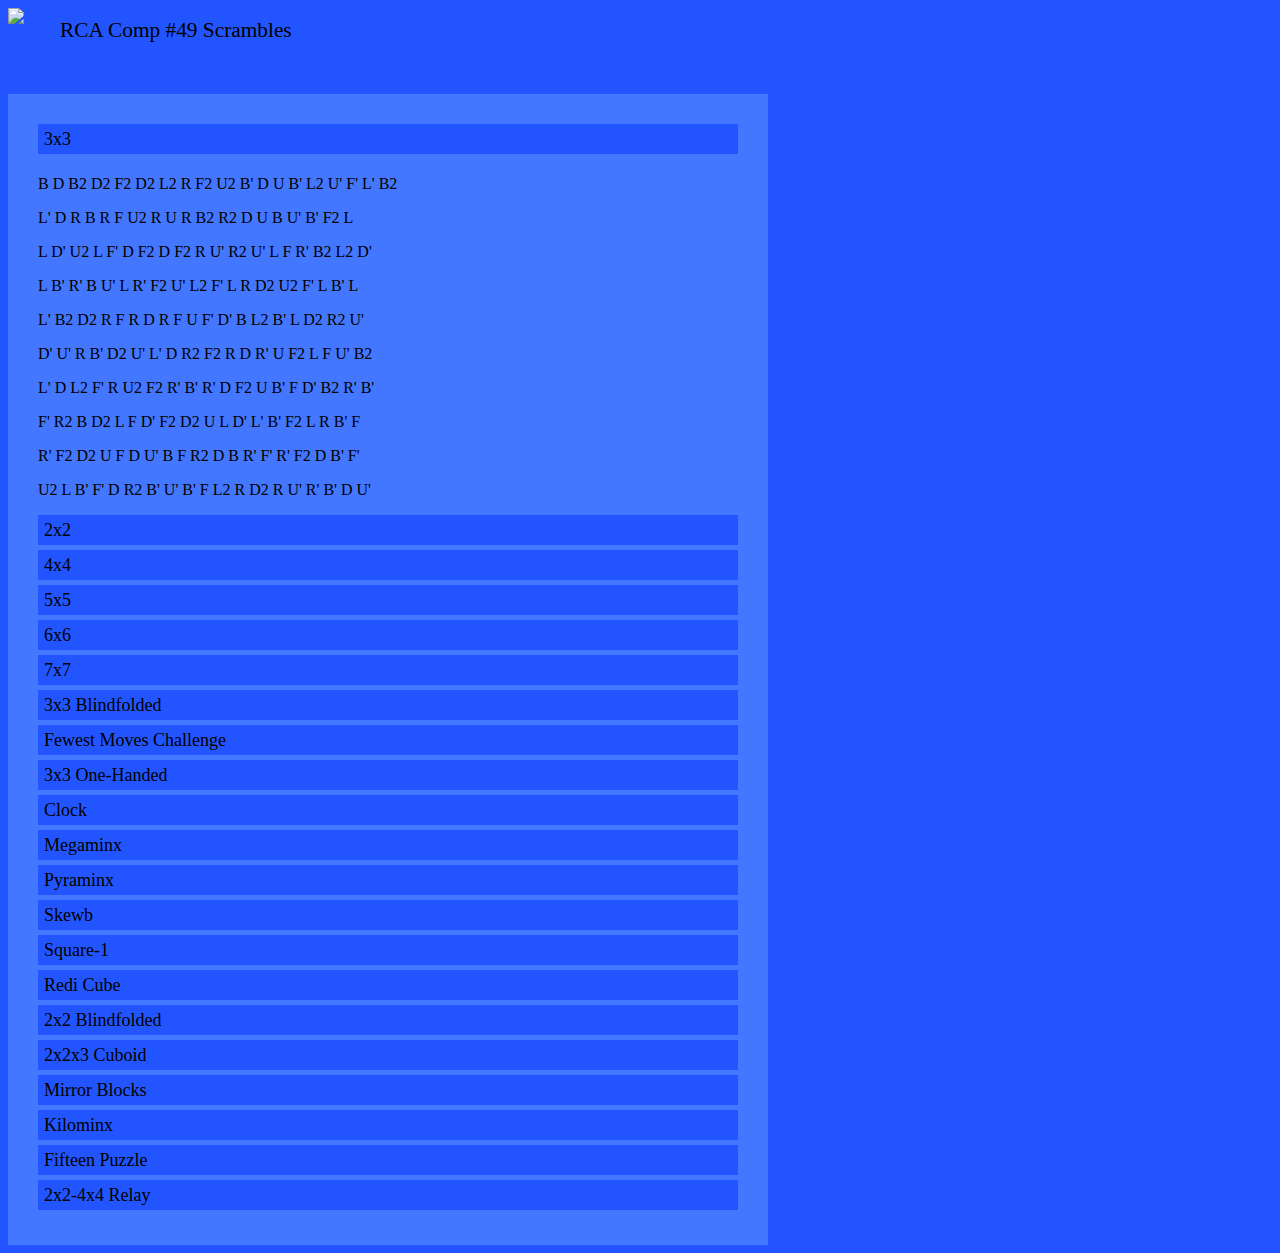
==== commit c90d68e8: "Update index.html" ====
--- a/index.html
+++ b/index.html
@@ -1,283 +1,127 @@
-<!DOCTYPE html>
-<html>
-	<head>
-		<title>RCA Official Scrambles</title>
-		<link rel="icon" href="favicon.ico">
-		<link rel="stylesheet" href="stylesheet.css"/>
-		<meta name="viewport" content="width=device-width, initial-scale=1">
-	 </head>
-	<body>
-		<div class="header">
-			<img class="logo" src="favicon.ico"/>
-			<h2 class="title">RCA Comp #48 Scrambles</h2>
-		 </div>
-		<br>
-		<br>
-		<div class="scrambles">
-			<button onclick="toggle('three')">3x3</button>
-			<div id="three">
-				<ol>
-					<li>F U R D F D' B' L' B2 U2 F2 D2 R2 F2 U F2 U B'</li>
-					<li>B' R2 B2 U2 B R2 U2 F' R2 U2 L2 U2 L D L B L2 U R U' R'</li>
-					<li>U' B2 D2 L2 F2 R2 D' R2 U2 F2 R2 B R' F2 U' F2 R2 B2 U' R' B</li>
-					<li>U' D' F2 D' R B D' F L R2 U L2 U2 D' R2 B2 D' L2 F2 D' B2</li>
-					<li>F U' D2 F' U2 L D R' D F2 R U2 L B2 D2 F2 D2 R' U2 F2</li>
-				 </ol>
-			 </div>
-			<button onclick="toggle('two')">2x2</button>
-			<div id="two">
-				<ol>
-					<li>F2 R' U2 R' U2 R' U F U2</li>
-					<li>U R' F U R' F R' U' F2</li>
-					<li>F' U2 F' U R2 U' F2 U F2</li>
-					<li>R2 U2 F' U2 F' R F2 U2 R'</li>
-					<li>F' R' U R F2 U2 F' R' U</li>
-				 </ol>
-			 </div>
-			<button onclick="toggle('four')">4x4</button>
-			<div id="four">
-				<ol>
-					<li>F2 R2 F2 U' B2 L2 U R2 D2 F2 U B' U2 R2 D L' B2 R2 F D2 Uw2 B2 Rw2 U F2 R F2 L2 D' Fw2 L D2 Fw B' Uw2 L F2 Uw' L2 Fw Uw' L' F' B2</li>
-					<li>D R2 B2 L U D' R D' R U2 R' B2 D2 R2 F2 U2 L' U2 B2 R Rw2 U' D' Rw2 B D' Fw2 U' L2 B D Rw F' L U2 B' Rw2 Fw Uw U R B' Rw' D Fw'</li>
-					<li>R' U R U R' B' U' F B2 L2 B R2 B R2 B U2 B2 R2 U L' Rw2 Uw2 F R' Uw2 F2 B' L' R2 F R' U2 B Uw' F2 Uw' L' Rw B2 Rw Fw' L2 Uw' U2 D</li>
-					<li>D2 R2 U2 F2 L' R2 U2 B2 R' B2 R F2 U' F' L' R B2 R D2 F D2 Rw2 F' Rw2 U' F' Uw2 F Rw2 F2 Uw2 L2 U Rw D' Fw2 B Uw2 Rw' Uw Rw' F2 R U' Fw</li>
-					<li>D' L2 D L2 U2 R2 U2 B2 U' R2 B' L F R' D F' L' R2 D2 U2 Fw2 Rw2 F R' D2 L' B Uw2 F R' B' D2 L' Uw' B2 Uw B' Uw' R2 Fw Rw U B2 U2 Fw2 F2</li>
-				 </ol>
-			 </div>
-			<button onclick="toggle('five')">5x5</button>
-			<div id="five">
-				<ol>
-					<li>Lw2 D2 L2 Lw U F' Bw2 R Bw L B Dw2 R Dw R L Fw D Dw F Bw D2 L' Bw' L D2 F2 Uw2 L2 Lw' Uw2 B2 Fw U L2 Uw Fw2 D2 Uw2 Bw' U' Rw' B' Bw2 D2 Uw' Bw U2 Dw' D R' L2 Rw' Lw U' Bw2 Dw Rw' U' F</li>
-					<li>Lw L2 Uw' L' U2 F' Lw' Bw' D U' B2 D' U2 F D2 F' L' Uw' D' Dw2 B2 Dw' R Lw D2 Fw' D' R F Uw Lw2 F2 Uw' U' Fw' R' Fw Dw U' Uw L2 U' Bw2 Uw' D L' F Lw' Dw B2 Bw R Rw' Uw2 B' Bw2 Uw Lw' D2 Rw</li>
-					<li>Rw' U2 Uw D2 Fw' Rw2 Bw2 D' Fw' L2 F Rw2 U' Fw R Lw L' F2 R' Dw' F' B Fw L F2 Fw' U2 Lw' R U2 Dw L' R' Lw U2 Dw' F2 U Rw' Bw' Fw' Dw' Rw2 F' U' Dw' Fw Uw2 B' R Dw' Lw U2 D2 F2 Lw' F' D' Uw' Rw2</li>
-					<li>Uw2 D U L R B R2 Uw Dw' D2 Lw2 Dw2 F Fw L' R' Bw' Lw' Uw2 L' R' Lw' Uw Rw U' Fw2 U' Rw' Uw F' Lw' U' Uw2 Bw' Uw' F2 R2 Uw' U' B' D2 Uw' F' Uw Dw R L Bw' L' F Dw' Rw2 Fw Bw2 Rw B2 R' F2 B Bw'</li>
-					<li>Bw2 Dw' R Rw2 D F2 Bw' L2 U' Rw' Lw' F Fw2 U2 Lw B L2 Rw' Lw2 R2 B' F2 U D Bw Fw' U2 Uw Fw' U2 Fw R' L2 F Lw B' Rw' Lw Bw' Rw2 Uw L Bw2 Lw' D' B2 Dw2 Lw2 U' Lw' F' U' Fw2 Dw2 Fw2 R F2 Bw2 Lw' B'</li>
-				 </ol>
-			 </div>
-			<button onclick="toggle('six')">6x6</button>
-			<div id="six">
-				<ol>
-					<li>Dw F2 3Rw Rw2 3Uw' D2 L B R Uw' R D2 Uw U Bw2 3Uw2 Bw2 B D' Uw' L' 3Rw U' R2 F Fw2 Uw2 F2 R' Fw 3Uw Bw' 3Rw2 R2 Lw Rw D 3Fw2 Bw' Uw2 Rw' L F Bw2 Lw2 Dw' Lw2 Bw' D' L' R' Lw2 Rw F Lw' Bw' Rw Lw2 U2 R Rw L' Dw 3Fw' Rw Fw2 F' D Fw Uw2 Lw 3Fw' Uw Bw' F L2 D2 3Fw2 3Uw2 B</li>
-					<li>L' U2 D Lw2 Dw2 D' Rw F2 3Fw Bw2 R B2 Uw2 3Rw2 Rw' Fw2 Dw2 R2 U' 3Uw 3Rw2 R' Fw2 Lw' F R Uw 3Rw2 Bw U2 3Rw2 B' Rw' Bw F L2 F' Uw2 B' U2 3Fw' Dw Bw' Dw' D 3Fw2 R' B Bw2 L Rw' Uw2 U2 D2 Dw2 Lw2 Dw2 3Rw' B' Fw' L2 3Fw' Fw2 Dw' R F2 R2 U' 3Uw2 Dw 3Rw 3Fw' D Uw' L 3Uw Fw' Uw Rw L2</li>
-					<li>3Fw2 Lw' 3Uw2 U B' Bw Uw' Fw2 3Uw2 Bw2 R Lw' Dw' 3Fw' 3Rw' Dw' Uw U' Rw' Dw B' Dw' 3Uw Bw2 3Uw' 3Fw 3Uw' Fw' L2 Fw Lw2 3Uw' 3Fw2 Lw2 Uw 3Rw' Lw2 Bw Fw' F2 L' Lw' B' R2 Fw L' Fw 3Uw Bw F' B U' Bw2 3Fw2 3Uw 3Rw F2 3Fw' 3Rw R' L' D2 B' U2 L' Uw2 Bw' U L2 3Fw' Bw' Uw2 B2 Lw2 Bw' Uw 3Rw B U' 3Fw2</li>
-				 </ol>
-			 </div>
-			<button onclick="toggle('seven')">7x7</button>
-			<div id="seven">
-				<ol>
-					<li>3Dw2 3Uw2 B 3Dw 3Lw2 3Fw B2 D2 U L2 Fw2 Rw2 Lw 3Rw2 Dw' D2 3Bw 3Rw2 3Dw Bw' U 3Rw' 3Bw2 R Lw U2 R B2 3Uw 3Fw L' Fw' Bw Lw' L 3Bw U2 Fw' 3Uw2 B' 3Lw2 L Fw' 3Uw Bw' 3Fw' R B' Uw Dw F 3Dw2 U2 Lw2 3Rw2 D2 U' Fw 3Rw' 3Fw Rw 3Uw 3Lw' 3Bw' D2 Dw' 3Dw Lw' D' Rw2 R Dw L' Uw' B' Bw2 3Rw' Lw' Uw' Bw2 3Uw' 3Bw' Bw' R2 3Rw' Uw' B' Fw 3Fw2 Bw 3Bw2 R' 3Rw2 Rw' Uw Fw2 F2 Uw' Bw2 Fw2</li>
-					<li>Bw R Dw2 3Bw D Dw' 3Fw' Rw2 Bw2 L2 3Dw2 3Bw B2 3Lw Dw Bw D U2 Lw 3Bw' Lw Bw' F Lw2 3Fw Dw F U' 3Dw 3Rw' 3Lw F2 3Rw' U2 R' B Rw Bw' U Bw2 U 3Bw2 Fw' L' 3Dw Dw Lw R' Bw Uw' 3Uw2 R2 L2 B 3Bw' Fw Rw2 Dw2 D' U2 F Dw2 Rw' 3Fw' 3Rw2 Rw L' 3Bw Lw2 3Uw' 3Fw L' F2 3Dw 3Lw2 3Dw2 Bw' U2 Bw2 3Fw R 3Bw2 3Lw' Dw Lw2 Bw F' D Rw' Lw' 3Dw' D2 B2 Lw' D' Bw Lw' 3Fw' Uw' Bw'</li>
-					<li>B' 3Dw' R B' 3Fw' Lw2 Fw D2 Dw2 Uw Lw2 D' Lw2 Fw2 3Bw2 3Fw' Rw 3Rw Uw2 F' 3Bw Bw Lw 3Uw2 3Fw' R Dw2 Rw2 3Rw2 Dw B2 3Fw2 Fw2 F 3Uw' B' 3Rw Bw Uw' Fw2 D2 3Bw2 Fw' 3Rw' B D2 3Rw' F 3Uw' 3Bw 3Uw2 3Bw2 3Fw2 D' Uw' 3Bw' B 3Rw 3Uw' Lw 3Rw2 Fw' 3Lw' 3Dw' 3Lw Dw2 B 3Lw2 Rw' Bw 3Lw 3Dw' 3Uw 3Fw2 Fw2 U2 Bw 3Rw' 3Fw D2 Lw2 3Fw R D2 L Bw L' 3Dw2 Bw2 3Lw2 R Dw 3Uw Lw' L 3Dw' R' Fw Rw' 3Fw'</li>
-				 </ol>
-			 </div>
-			<button onclick="toggle('threebld')">3x3 Blindfolded</button>
-			<div id="threebld">
-				<ol>
-					<li>U2 L2 B' U2 L2 B2 F' U2 R2 F L2 R' B' L2 D' R D2 B2 U L Rw' Uw</li>
-					<li>B2 F2 R F2 D2 R U2 L2 U2 R' U2 F D2 B2 R' U' L' B R2 F2 Rw Uw'</li>
-					<li>F2 D L2 D' R2 D' U' B2 D B2 L2 R' B L R' F' D U' B2 R' D Fw</li>
-				 </ol>
-			 </div>
-			<button onclick="toggle('fmc')">Fewest Moves Challenge</button>
-			<div id="fmc">
+<!DOCTYPE html><html><head><title>RCA Official Scrambles</title><link rel="icon" href="favicon.ico"><style>@font-face{font-family:b;src:url(f/b.otf)}@font-face{font-family:r;src:url(f/r.otf)}body{background-color:#25f;font-family:r}h2{font:16pt b}.logo{height:45px;margin-bottom:2.5px}.header{height:50px}.title{display:inline;position:absolute;top:0px;width:auto;left:60px}.scrambles{background-color:#47f;max-width:700px;padding:30px}li{margin-bottom:10px}button{background-color:#25f;margin-bottom:5px;outline:none;border:none;width:100%;height:30px;font:18px b;text-align:left}button~div{display:none}</style><script>function auto(){function nxn(d,h,l,loc){function r(c,b,d,a){for(var f,g,k,l=0;l<d;l++)b[l]&&(f=b[l]-1,g=a,d<=(k=l)+l+1&&(g+=3,k=d-1-k,f=2-f),c[c.length]=4*(6*k+g)+f)}function a(a){for(var b="",c=0;c<s[a].length-1;c++){0!=c&&(b+=" ");var e,i=s[a][c]>>2;(i=(i-(e=i%6))/6)&&!0&&!1?b+="dlburf".charAt(e):(b+="DLBURF".charAt(e),i&&(b+="w")),0!=(e=3&s[a][c])&&(b+=" 2'".charAt(e))}return b}var s=[];(function(){var a,e=d,f=Array(e),g=[0,0,0];for(e--,n=0;n<l;n++){a=-1,s[n]=[];for(var i=0;i<e;i++)f[i]=0;for(var j,t,u,v=g[0]=g[1]=g[2]=0;s[n].length+v<h;){do for(;j=Math.floor(3*Math.random()),t=Math.floor(Math.random()*e),u=Math.floor(3*Math.random()),j==a&&0!=f[t];);while(j==a&&!1&&3==e&&(2*g[0]==e||2*g[1]==e||2*g[2]==e||2*(g[u]+1)==e&&0<g[0]+g[1]+g[2]-g[u]));if(j!=a){for(r(s[n],f,e,a),i=0;i<e;i++)f[i]=0;v=g[0]=g[1]=g[2]=0,a=j}g[u]++,v++,f[t]=u+1}r(s[n],f,e,a)}})();for(var b=0;b<l;b++){var cs=document.createElement("p"),e=document.createTextNode(a(b));cs.appendChild(e),document.getElementById(loc).appendChild(cs)}}function pra(){var f=20,d=5,y=new Array;function g(){for(var r,a,o,e,t=0;t<d;t++){for(y[t]=new Array,e=r=0;e<4;e++)k=Math.floor(3*Math.random()),0!=k&&(y[t][2*r]=e+4,y[t][2*r+1]=k,r++);for(o=-1;r<f;r++){for(;a=Math.floor(4*Math.random()),0<=o&&a==o;);o=a,k=Math.floor(2*Math.random())+1,y[t][2*r]=a,y[t][2*r+1]=k}}}function x(r){for(var a="",o=0;o<y[r].length;o+=2)a+="LRBUlrbu".charAt(y[r][o]),2==y[r][o+1]&&(a+="'"),a+=" ";return a}g();for(var i=0;i<d;i++){var a=document.createElement("p"),l=document.createTextNode(x(i));a.appendChild(l),document.getElementById("pyra").appendChild(a)}}function sqn(){var seqlen=40,numcub=5,seq=[],posit=[];function d(){for(var a,b,c,d,f=0;f<numcub;f++)for(posit=[0,0,1,2,2,3,4,4,5,6,6,7,8,9,9,10,11,11,12,13,13,14,15,15],c=-1,seq[f]=[],a=d=0;a<seqlen;a++){for(;0==c?0<=(b=Math.floor(22*Math.random())-11)&&b++:b=1==c?Math.floor(12*Math.random())-11:2==c?0:Math.floor(23*Math.random())-11,1<d&&-6<=b&&0>b||domove(b););0<b?c=1:0>b?c=2:(c=0,d++),seq[f][a]=b}}function q(a){for(var b,c="",d=-1,f=0;f<seq[a].length;f++)0==(b=seq[a][f])?(-1==d&&(c+="(0,0)  "),1==d&&(c+="0)  "),2==d&&(c+=")  "),d=0):0<b?(c+="("+(6<b?b-12:b)+",",d=1):0>b&&(0>=d&&(c+="(0,"),c+=-6>=b?b+12:b,d=2);return 1==d&&(c+="0"),0!=d&&(c+=")"),c}function domove(a){var b,c,d,f=a;if(0==f)for(b=0;6>b;b++)c=posit[b+12],posit[b+12]=posit[b+6],posit[b+6]=c;else if(0<f){if(posit[f=12-f]==posit[f-1])return!0;if(6>f&&posit[f+6]==posit[f+5])return!0;if(6<f&&posit[f-6]==posit[f-7])return!0;if(6==f&&posit[0]==posit[11])return!0;for(d=[],b=0;12>b;b++)d[b]=posit[b];for(c=f,b=0;12>b;b++)posit[b]=d[c],11==c?c=0:c++}else if(0>f){if(posit[(f=-f)+12]==posit[f+11])return!0;if(6>f&&posit[f+18]==posit[f+17])return!0;if(6<f&&posit[f+6]==posit[f+5])return!0;if(6==f&&posit[12]==posit[23])return!0;for(d=[],b=0;12>b;b++)d[b]=posit[b+12];for(c=f,b=0;12>b;b++)posit[b+12]=d[c],11==c?c=0:c++}return!1}d();for(var i=0;i<numcub;i++){var e=document.createElement("p"),g=document.createTextNode(q(i));e.appendChild(g),document.getElementById("squan").appendChild(e)}}function skb(){var b=8,d=5,f=new Array;function g(){for(var r,e,a,t=0;t<d;t++)for(f[t]=new Array,a=-1,r=0;r<b;r++){for(;e=Math.floor(4*Math.random()),0<=a&&e==a;);a=e,k=Math.floor(2*Math.random())+1,f[t][2*r]=e,f[t][2*r+1]=k}}function h(r){for(var e="",a=0;a<f[r].length;a+=2)e+="FRBL".charAt(f[r][a]),2==f[r][a+1]&&(e+="'"),e+=" ";return e}g();for(var i=0;i<d;i++){var j=document.createElement("p"),l=document.createTextNode(h(i));j.appendChild(l),document.getElementById("skewb").appendChild(j)}}nxn(3,20,5,"three");nxn(2,9,5,"two");nxn(4,45,5,"four");nxn(5,60,5,"five");nxn(6,80,3,"six");nxn(7,100,3,"seven");nxn(3,20,5,"throh");pra();skb();sqn();nxn(2,9,3,"twbld");nxn(3,20,5,"mir");nxn(2,9,1,"rtwo");nxn(3,20,1,"rthree");nxn(4,45,1,"rfour")}</script></head><body onload="auto()"><div class="header"><img class="logo" src="favicon.ico"><h2 class="title">RCA Comp #49 Scrambles</h2></div><br><br><div class="scrambles">
+			<button onclick="tg('three')">3x3</button><div id="three" style="display: block;"><p>B D B2 D2 F2 D2 L2 R F2 U2 B' D U B' L2 U' F' L' B2</p><p>L' D R B R F U2 R U R B2 R2 D U B U' B' F2 L</p><p>L D' U2 L F' D F2 D F2 R U' R2 U' L F R' B2 L2 D'</p><p>L B' R' B U' L R' F2 U' L2 F' L R D2 U2 F' L B' L</p><p>L' B2 D2 R F R D R F U F' D' B L2 B' L D2 R2 U'</p></div>
+			<button onclick="tg('two')">2x2</button><div id="two"><p>U2 R' F' U R2 F2 U R2</p><p>U F U F2 U' F2 R2 F'</p><p>U2 F' U' F2 U2 F2 U2 F2</p><p>F2 R F' U2 F R F' U</p><p>F R' U R2 F R U2 F'</p></div>
+			<button onclick="tg('four')">4x4</button><div id="four"><p>U F' U' L Rw R Fw' F U Fw2 Uw2 B L' Uw' L Rw2 D' R2 F2 L' Rw' D' Uw2 F' L Rw R' F2 L2 B Fw' L Rw2 B2 Fw2 L B' Fw2 F' Uw2 L' Rw' R2 B'</p><p>F Rw' U R' Uw F Uw R' Uw' B2 Fw L2 R' Fw2 D B' L Uw U B L2 Uw' L Uw B Fw2 F2 U2 Fw' D' Uw U' L D2 R2 Fw' F R Uw L F' D2 L D2</p><p>B2 Uw2 B2 Rw' D Uw' Rw' R' D2 L2 Rw2 F' R F' L2 R2 Uw L2 B' L Fw' D2 U2 L2 Fw2 F U' L' B D U2 B2 F L' Uw' U B Rw' Fw L2 Uw2 R' Uw' Fw</p><p>Uw U B2 Rw2 R' U' R2 Fw' Uw' R' Fw' F Rw2 D Fw2 F2 Rw F Uw Fw F L D' U L2 Fw F2 Rw' U2 Rw D' B2 D' L Fw' L2 B2 Fw2 F Rw' D2 L' Rw' Uw</p><p>U2 Fw' R B Fw2 F Uw2 Fw R2 D Uw L Rw2 R U2 Fw2 F D' Fw' Rw' Uw R' B' Rw' U L' F' R' D B F L' U2 B Rw' Fw U2 B' D U2 F' D B Uw'</p></div>
+			<button onclick="tg('five')">5x5</button><div id="five"><p>Rw D2 Uw2 Lw' Fw Lw D B2 Dw2 B' Bw2 F' U Bw' L' Bw' Dw' Fw L2 Rw2 F' R2 F' U2 L2 Lw' F' Dw2 Lw D' Lw2 Dw2 Uw' L' Rw2 F2 Rw2 Dw2 B2 L2 U' L Lw2 R Bw D2 Uw2 Lw2 Rw F Dw2 Fw2 D2 Dw2 U2 B' Lw' B R2</p><p>Dw2 U' Lw' Bw2 Uw2 F2 Lw' B2 Bw' Fw' F2 Rw2 D Bw2 L' D F' D' Lw2 B' U2 Fw2 Lw2 F Dw' Uw2 U2 B2 Bw' Fw' Dw' B' D2 B2 D' L2 F Uw R2 Bw Fw' F Dw' Uw B' Lw Rw' Dw' B F' R2 B Uw' L' Uw2 U F Uw Lw2</p><p>Lw Rw2 B2 F2 Dw2 U' L' Lw' Rw' B Bw2 Fw F' Lw' R' F2 D' Uw2 U' Bw2 Lw' Dw B U Bw Fw' F' Lw' Dw Lw Rw' D' Dw2 Uw2 Lw Rw' Uw B Rw Fw Lw2 F L Lw Rw R' F' Lw' Rw' Uw U' B' D B2 F2 L' Lw Bw R'</p><p>Rw2 D2 Uw2 Bw2 Dw2 Uw2 Rw' B Bw L Dw2 Bw2 D2 F' Rw B2 L B' R2 D Rw B' Lw2 R2 Dw Uw' Bw' R D F' Dw Fw2 Dw' L2 Rw Dw2 Bw Rw' Bw2 L' R' D Rw' Uw2 B2 Lw2 B' Bw R2 U2 Rw' B Dw2 R' D Fw' Uw U Bw2</p><p>R2 Bw2 U F Rw F L2 Lw2 Uw Bw2 Lw R' D2 F2 D' Fw' D Rw B2 Dw2 F' R2 U L' Rw B' R2 B L' Rw' Dw B D R B2 Fw Dw2 L R' Fw2 F2 Rw Dw Uw2 Fw' L R2 Bw F2 U2 B2 R2 Bw2 F Uw' Lw F' Uw' B2</p></div>
+			<button onclick="tg('six')">6x6</button><div id="six"><p>B R2 U2 F' Lw R2 Uw B2 Bw2 F2 Rw2 R2 D' Uw' B2 Lw2 B L R Uw' B F' Rw Fw' Lw' Fw2 L Bw' Fw F2 Lw2 Rw2 Fw F2 Uw2 L2 Fw D R' Fw' L' Rw' Fw' Uw' Fw Dw' U2 Fw2 D2 Lw' Rw Fw2 Rw F2 L' Uw2 Fw' Dw2 B Rw' U2 F2 D2 Dw2 Uw' U2 L' Uw Lw2 Uw' B' Fw2 Uw2 L Rw F2 L Dw' F2</p><p>Rw2 B2 Lw' Rw Dw2 B Dw R Dw F D B Lw D' Rw' Dw Rw' U' F Rw Fw Uw' L' U2 Lw' Rw Rw' Uw' Fw Uw' Rw2 Bw' Fw' L Lw' Bw Dw' U Rw' F2 Uw R B' Uw2 Bw2 D Uw2 F2 Uw B Fw2 Lw' R2 Uw Uw Rw F' Dw' Fw2 L Rw D Uw Bw L Fw Rw2 Fw Lw2 Rw Rw' Fw Uw Uw U Rw U2 B' Rw2</p><p>U Bw Fw2 Fw2 F2 L' Lw R2 U2 L R U L2 Rw Fw' Uw' Bw R2 B' Bw2 F' L2 Rw' R B L2 Lw' Rw2 Uw2 F Dw2 Uw' Fw Rw B2 L2 B2 Dw Uw2 Fw' Uw2 B Lw2 Rw' R2 D2 Rw2 F2 Lw D Dw Rw D Fw Dw Uw2 L Dw2 F' Uw' Rw Bw2 Uw' Bw Fw' Dw Fw' Uw2 Lw' Dw B' Bw Fw D Uw2 Uw Bw2 Fw2 R'</p></div>
+			<button onclick="tg('seven')">7x7</button><div id="seven"><p>Lw Dw Uw' L2 Uw Rw U' Fw' Fw2 F Lw Rw' Fw' Rw2 Fw2 Lw' Rw2 Uw2 Bw2 L Rw Dw' Uw2 Bw D Dw B2 Lw2 Lw2 Rw B Bw' Fw2 R D' L D2 Dw2 F2 Rw Dw' R Dw R Uw L' D Bw' D' Dw2 Uw2 R2 Dw' Lw2 Bw' Fw2 L2 F' D' Bw2 Lw2 Uw' Bw Lw' Fw2 L D2 U2 L2 Lw D2 Fw2 Fw' Rw2 Uw' Rw R Fw L Uw2 Lw' R Dw2 Uw2 Lw Bw2 Uw2 Lw Bw2 Bw2 Dw' Lw Fw' L2 Rw F Uw2 U2 Lw'</p><p>Fw2 F L2 R2 Uw L Fw' L Dw' Bw Lw Rw2 Dw Bw Lw' Rw Uw' Fw D' Dw' Uw2 Rw2 B2 F' U Bw Uw Uw' Bw' U' Rw2 D' U R2 Dw' Bw' Fw2 F D2 Rw2 R2 Dw Uw2 B' Fw' Dw L2 Bw' Fw' L F2 D Lw F Dw2 B2 D' Dw Dw Uw' Bw' Uw' Lw' D2 Fw2 Fw2 L B2 Bw Lw' B2 Bw' Dw Lw D2 Lw Rw' Rw' Uw R2 D Uw' Rw Fw F2 Lw' F2 U2 Bw2 L2 Bw2 Fw' F Dw Bw' Fw' F2 Rw2 Fw</p><p>Rw' U2 Bw' Dw2 U2 Bw' Uw2 Bw2 Fw2 Dw' Uw U' L Rw2 R2 Dw F Dw2 R' Dw R2 B Dw F2 U' Bw2 Dw L' Lw2 Rw Uw' Rw2 Rw' D' Uw2 Rw2 B Fw F' Uw' Bw2 Fw2 L Fw' Dw2 Dw Uw' F Dw' U Bw' Uw' Uw2 Lw' Fw2 Rw' D2 Rw Bw' U L Lw2 Lw' R' Uw2 R F' Rw R2 Bw Fw' Fw' F' Rw' Fw2 Rw Fw2 Rw2 Fw F2 Rw F2 Lw Bw' Bw2 U Bw Fw Rw D Bw2 Fw' D' Uw2 U Lw2 Bw2 Uw Rw2</p></div>
+			<button onclick="tg('thbld')">3x3 Blindfolded</button><div id="thbld">
+				<li>F' R B2 R2 F2 R2 D2 B2 R' B2 R' D2 U' F' L' U B F2 L U Rw2 Uw2</li>
+				<li>F' L2 U' F2 D' B2 D B2 R2 D2 F2 B U2 L D R' F U' R2 B2 Rw' Uw2</li>
+				<li>R' F2 L B2 L2 D2 U' L2 F2 R2 B2 U B R2 D' L2 D L2 F' Rw Uw</li>
+			</div>
+			<button onclick="tg('fmc')">Fewest Moves Challenge</button><div id="fmc">
 				<img src="fmc.jpg">
 				<ol>
-					<li>R' U' F U L2 U2 B2 D2 F L2 D2 B F' D2 U R' U2 F' U' F' D B R' U' F</li>
+					<li>R' U' F D' L2 B2 F2 U B2 U' R2 D2 B2 R2 L' D B' D2 L' F2 U2 L' U R' U' F</li>
 				 </ol>
-			 </div>
-			<button onclick="toggle('threeoh')">3x3 One-Handed</button>
-			<div id="threeoh">
-				<ol>
-					<li>F2 R2 D L2 R2 D2 L2 R2 F2 B' U2 L D2 R D2 B R' B2 D</li>
-					<li>D' R D2 F2 L' D2 F2 L B2 L' D2 B2 D' B2 R2 B L U' B2 R'</li>
-					<li>L2 B2 R2 U2 F' U2 B' R2 B D2 L' B' F2 L U' B F R' D' B</li>
-					<li>U L F' R' F' B D R2 U2 F2 R2 D2 B D2 F U2 B2 D2 L U2</li>
-					<li>U L2 B2 R B2 F2 D2 R B2 U2 L2 U F D2 B2 L' B U F U'</li>
-				 </ol>
-			 </div>
-			<button onclick="toggle('clock')">Clock</button>
-			<div id="clock">
-				<ol>
-					<li>UR3+ DR4+ DL3+ UL3+ U1+ R2- D1- L3- ALL2+ y2 U6+ R2- D4+ L0+ ALL3+ DR UL</li>
-					<li>UR0+ DR5+ DL6+ UL1+ U5+ R6+ D5- L2+ ALL2+ y2 U1- R0+ D4- L3+ ALL2+ DR DL UL</li>
-					<li>UR5- DR5+ DL3- UL1+ U4- R1- D5+ L5- ALL6+ y2 U0+ R2+ D3- L2- ALL4- UR DR UL</li>
-					<li>UR3+ DR3+ DL4- UL4- U4- R3+ D0+ L5+ ALL4- y2 U5+ R4+ D3+ L4- ALL2- DR DL UL</li>
-					<li>UR0+ DR0+ DL2- UL1+ U5+ R6+ D4+ L4+ ALL1- y2 U5- R5- D3+ L5+ ALL4+ DL UL</li>
-				 </ol>
-			 </div>
-			<button onclick="toggle('mega')">Megaminx</button>
-			<div id="mega">
-				<ol>
-					<li>  R++ D++ R++ D-- R-- D-- R++ D++ R-- D++ U <br>
-  						  R-- D++ R++ D++ R-- D++ R++ D-- R-- D-- U'<br>
-  						  R-- D++ R-- D-- R++ D++ R++ D-- R-- D++ U <br>
-  						  R++ D-- R++ D++ R-- D-- R++ D-- R-- D-- U'<br>
-  						  R++ D-- R-- D-- R++ D-- R-- D-- R-- D-- U'<br>
-  						  R-- D++ R++ D-- R++ D++ R-- D++ R++ D++ U <br>
-  						  R++ D-- R-- D++ R++ D-- R++ D-- R++ D-- U'</li>
-					<li>  R-- D++ R++ D-- R-- D++ R++ D++ R++ D-- U'<br>
-  						  R++ D-- R++ D++ R++ D-- R-- D-- R++ D++ U <br>
-  						  R-- D-- R-- D++ R-- D-- R++ D++ R-- D-- U'<br>
-  						  R++ D-- R++ D-- R-- D-- R-- D++ R-- D++ U <br>
-  						  R-- D++ R++ D++ R++ D++ R++ D-- R-- D++ U <br>
-  						  R-- D++ R-- D++ R++ D++ R++ D-- R-- D++ U <br>
-  						  R++ D-- R++ D-- R-- D-- R++ D-- R-- D++ U </li>
-					<li>  R-- D++ R++ D++ R-- D-- R-- D++ R-- D-- U'<br>
-  						  R++ D-- R++ D-- R++ D-- R-- D-- R-- D-- U'<br>
-  						  R++ D++ R-- D-- R-- D-- R++ D++ R-- D++ U <br>
-  						  R-- D++ R++ D-- R-- D++ R-- D-- R-- D++ U <br>
-  						  R-- D-- R++ D++ R-- D-- R-- D++ R-- D++ U <br>
-  						  R-- D-- R++ D++ R-- D++ R++ D-- R-- D++ U <br>
-  						  R-- D-- R-- D-- R++ D++ R++ D-- R++ D++ U </li>
-					<li>  R++ D++ R-- D-- R-- D-- R-- D-- R-- D-- U'<br>
-  						  R++ D++ R-- D-- R++ D-- R++ D-- R-- D++ U <br>
-  						  R-- D++ R-- D++ R++ D-- R-- D++ R++ D++ U <br>
-  						  R-- D++ R++ D++ R-- D++ R++ D-- R-- D-- U'<br>
-  						  R-- D++ R-- D-- R++ D++ R-- D-- R++ D++ U <br>
-  						  R-- D-- R++ D++ R++ D-- R-- D-- R++ D-- U'<br>
-  						  R++ D++ R-- D-- R-- D++ R++ D++ R-- D++ U </li>
-					<li>  R++ D++ R-- D-- R++ D++ R-- D++ R++ D-- U'<br>
-  						  R++ D++ R-- D-- R++ D-- R-- D++ R-- D++ U <br>
- 						  R++ D-- R-- D++ R-- D-- R++ D-- R-- D-- U'<br>
-  						  R++ D-- R-- D++ R-- D++ R-- D++ R++ D++ U <br>
-  						  R++ D++ R++ D-- R++ D-- R-- D-- R++ D++ U <br>
-  						  R++ D++ R-- D++ R-- D++ R++ D-- R++ D++ U <br>
-  						  R++ D-- R-- D-- R-- D-- R-- D-- R-- D++ U </li>
-				 </ol>
-			 </div>
-			<button onclick="toggle('pyra')">Pyraminx</button>
-			<div id="pyra">
-				<ol>
-					<li>L B' U L B' U L' B' U' l r u'</li>
-					<li>B' R' U' B R' B U B' L l b' u</li>
-					<li>R B' U' B R B L' B' l r u</li>
-					<li>L' R' U R U B R U' l' r b</li>
-					<li>L' U' B' U R' B U' R r b u'</li>
-				 </ol>
-			 </div>
-			<button onclick="toggle('skewb')">Skewb</button>
-			<div id="skewb">
-				<ol>
-					<li>R' L' R U L B U' B'</li>
-					<li>B' L R B' L' R L' B L'</li>
-					<li>B U' R L' B R' L' B'</li>
-					<li>U' R B R' L B U B' R</li>
-					<li>B' L B R B' U' B' R L' B</li>
-				 </ol>
-			 </div>
-			<button onclick="toggle('squan')">Square-1</button>
-			<div id="squan">
-				<ol>
-					<li>(-2,0)/ (-3,0)/ (-4,2)/ (0,-3)/ (-3,-3)/ (-2,-2)/ (-1,0)/ (-3,0)/ (-2,-1)/ (-4,-3)/ (0,-4)/ (-2,0)/ (0,-3)/</li>
-					<li>(4,0)/ (0,3)/ (-1,2)/ (-5,-2)/ (-3,0)/ (5,-4)/ (-2,0)/ (3,0)/ (6,-5)/ (-1,-2)/ (0,-2)/ (3,0)/</li>
-					<li>(-3,-1)/ (-5,-2)/ (-3,0)/ (2,-1)/ (3,-3)/ (-5,0)/ (0,-3)/ (6,-2)/ (-3,0)/ (2,0)/ (6,-2)</li>
-					<li>(-3,5)/ (0,3)/ (0,-3)/ (-2,-5)/ (-3,0)/ (-1,0)/ (3,0)/ (-5,-4)/ (0,-4)/ (0,-2)/ (0,-2)/ (0,-4)/ (5,0)/ (6,-3)</li>
-					<li>(0,2)/ (-2,-5)/ (3,-3)/ (-1,-1)/ (0,-3)/ (-3,0)/ (-2,0)/ (-3,0)/ (-1,0)/ (0,-5)/ (2,0)/ (4,0)/ (4,0)/ (-4,0)</li>
-				 </ol>
-			 </div>
-			<button onclick="toggle('redi')">Redi Cube</button>
-			<div id="redi">
-				<ol>
-					<li>L' R L' R x L R' L' x R L' R x L' R' L' x L R' L' R x L' R L R x L' R L' R' L x R' L R L' R'</li>
-					<li>R L' R x R' L R L x R L' R' L' R x L R' L' R' x R L R' L x R L' R' L' R x R' L' R x R' L' R L</li>
-					<li>R L' R' L x R' L R L' x L R' L R x R' L R' L' R' x L' R' L' R' L x R' L R L' x R L R' L x R' L' R' L</li>
-					<li>R L R L x L R L' x L R' L' x R L' R L' x L' R L' x R' L' R x R L R' L R' x R' L R</li>
-					<li>L' R L R L' x R L R' L' R x L R L' x L R L R L' x L R' L R L' x R' L R x L R L' x R L R' L</li>
-				 </ol>
-			 </div>
-			<button onclick="toggle('twobld')">2x2 Blindfolded</button>
-			<div id="twobld">
-				<ol>
-					<li>U2 R' F' U R2 F' U' R F</li>
-					<li>R F R2 F' U F' R F2 U' R'</li>
-					<li>U2 F' U' R' U2 R U2 F U'</li>
-				 </ol>
-			 </div>
-			<button onclick="toggle('twotwothree')">2x2x3 Cuboid</button>
-			<div id="twotwothree">
-				<ol>
-					<li>U  F2 D2 F2 U' F2 D' F2</li>
-					<li>U  F2 U' R2 U  R2 U2 F2 D' R2 U'</li>
-					<li>R2 D' R2 F2 U' F2 U  F2 U' F2 U</li>
-					<li>R2 U2 F2 U  R2 D' R2 D  R2 U</li>
-					<li>U2 R2 U' R2 D  R2 F2 U' D2 R2</li>
-				 </ol>
-			 </div>
-			<button onclick="toggle('mirror')">Mirror Blocks</button>
-			<div id="mirror">
-				<ol>
-					<li>L2 B2 L2 R2 B L2 U2 L2 F' R2 B R2 D R' U' L B' L D L2 B2</li>
-					<li>F B' D2 F2 U' L U2 D' F' D2 F2 U R2 U L2 D' L2 F2 D'</li>
-					<li>D2 L2 U B2 D B2 L2 U2 R2 F2 R2 B L D' B D2 B' U' R B2 F2</li>
-					<li>U R B L2 B D2 B' F2 L2 R2 F' D2 U2 L' B U' F' D' L' B U2</li>
-					<li>F' R' B2 D U2 R2 U' F2 L2 F2 U' F' U R2 F U' B2 D'</li>
-				 </ol>
-			 </div>
-			<button onclick="toggle('kilo')">Kilominx</button>
-			<div id="kilo">
-				<ol>
-					<li>  R++ D++ R-- D-- R-- D-- R++ D++ R-- D-- U'<br>
-  						  R++ D-- R-- D-- R-- D-- R-- D++ R-- D++ U <br>
-  						  R-- D++ R-- D-- R++ D-- R++ D-- R-- D++ U <br>
-  						  R++ D-- R-- D++ R++ D-- R-- D-- R-- D-- U'<br>
-  						  R++ D-- R-- D++ R++ D++ R-- D++ R-- D++ U <br>
-  						  R-- D-- R++ D++ R++ D-- R++ D-- R++ D-- U'<br>
-  						  R++ D++ R-- D++ R-- D++ R-- D++ R-- D-- U'</li>
-					<li>  R++ D-- R-- D++ R++ D-- R-- D-- R-- D++ U <br>
-  						  R++ D-- R-- D++ R-- D++ R-- D-- R++ D-- U'<br>
-  						  R-- D++ R++ D-- R++ D-- R-- D-- R-- D++ U <br>
-  						  R++ D++ R-- D-- R++ D++ R++ D++ R++ D++ U <br>
-  						  R++ D++ R-- D++ R++ D-- R-- D-- R++ D-- U'<br>
-  						  R++ D++ R++ D-- R++ D++ R++ D++ R-- D++ U <br>
-  						  R-- D++ R-- D++ R++ D-- R++ D-- R-- D-- U'</li>
-					<li>  R-- D++ R-- D-- R-- D++ R-- D++ R++ D-- U'<br>
-  						  R-- D++ R-- D-- R-- D++ R++ D++ R++ D-- U'<br>
-  						  R-- D++ R++ D-- R-- D++ R-- D++ R-- D++ U <br>
-  						  R-- D++ R-- D++ R++ D-- R-- D++ R++ D++ U <br>
-  						  R-- D-- R-- D-- R++ D-- R++ D++ R++ D-- U'<br>
-  						  R-- D-- R++ D-- R-- D-- R++ D++ R-- D-- U'<br>
-  						  R++ D-- R-- D-- R++ D-- R++ D-- R-- D++ U </li>
-					<li>  R++ D++ R++ D-- R-- D++ R++ D++ R++ D-- U'<br>
-  						  R++ D-- R-- D++ R++ D-- R++ D-- R++ D++ U <br>
-  						  R++ D++ R++ D++ R++ D++ R++ D-- R++ D++ U <br>
-  						  R++ D-- R++ D-- R++ D++ R++ D-- R++ D-- U'<br>
-  						  R-- D-- R-- D++ R-- D-- R-- D-- R++ D-- U'<br>
-  						  R++ D++ R++ D++ R++ D-- R++ D++ R++ D-- U'<br>
-  						  R-- D-- R++ D-- R++ D++ R++ D++ R++ D++ U </li>
-					<li>  R++ D-- R-- D++ R++ D-- R++ D++ R++ D++ U <br>
-  						  R++ D++ R-- D-- R-- D-- R++ D++ R-- D-- U'<br>
-  						  R-- D++ R-- D-- R++ D-- R++ D-- R-- D-- U'<br>
-  						  R-- D++ R-- D-- R++ D-- R-- D-- R++ D-- U'<br>
-  						  R++ D++ R-- D++ R-- D++ R++ D++ R++ D-- U'<br>
-  						  R++ D++ R++ D-- R++ D-- R-- D-- R++ D-- U'<br>
-  						  R-- D-- R-- D-- R++ D++ R-- D-- R++ D++ U </li>
-				 </ol>
-			 </div>
-			<button onclick="toggle('fifteen')">Fifteen Puzzle</button>
-			<div id="fifteen">
-				<ol>
-					<li>R2 D L2 U R2 D2 L2 U R2 D L U2 R D2 L2 U R2 D L2 U2 R R D2 R U2 L D2 L U R2 D L U2 L D2 L U2 R3 D2 L2 D R2 U2 L2 D2 L U3 R D3 R2 U2 L2 D2 R2 U2 L3 U R3</li>
-					<li>R2 D L2 U R2 D2 L U R D L2 U R U L D D R D R U L2 D R2 U2 L2 D R2 U R U L D2 R D L2 U R2 U2 L2 D2 R2 U2 L2 D3 R U3</li>
-					<li>D R2 D L2 U R2 D L U2 L D R2 U L2 R2 D2 R U2 L D2 L U R2 U L2 D2 L U2 R3 D2 L U2 R D2 L D R U2 L D2 L U2 R2 U D L3</li>
-					<li>R2 D2 L U2 R D2 L U2 L D R2 D L D R U2 L D2 L U2 R D L U2 R D3 R U3 R D L2 U R2 D3 L2 U3 R2 D3 L3 U2 R3 U L D2 R D L U2</li>
-					<li>R D L U R2 D2 L U2 L D R2 U R D2 L U2 R D2 L2 U2 R2 D2 L3 U2 R3 D2 L D L2 U R D R2 U L2 U R2 D L2 D R U3 R D2 L3 D R2 U3 R D L</li>
-				 </ol>
-			 </div>
-			<button onclick="toggle('twotofour')">2x2-4x4 Relay</button>
-			<div id="twotofour">
-				<ul>
-					<li>2x2: F2 U2 R' F U' R' F U2 F'</li>
-					<li>3x3: B2 R2 U2 L2 F R2 B2 L2 D2 B R2 F U R D2 L' F U R' D' F'</li>
-					<li>4x4: L2 U2 B2 R2 F' R2 U2 F L2 F' R2 F U' F U2 B' L' B' D2 R Rw2 B Uw2 F' R2 U Rw2 F2 D2 F U2 R2 U' Rw' F2 R2 Uw2 Rw' D2 Fw' Rw' F' B2 U2 Rw' Uw</li>
-				 </ul>
-			 </div>
-		 </div>
-		<script>
-			function toggle(n){
-				var toggleType = n;
-				if(document.getElementById(toggleType).style.display == "block")document.getElementById(toggleType).style.display = "none";
-				else{document.getElementById(toggleType).style.display = "block"}
-			}
-		 </script>
-	</body>
-</html>
+			</div>
+			<button onclick="tg('throh')">3x3 One-Handed</button><div id="throh"><p>B U B L R D B2 F2 D B2 L F' U B' L2 F' L2 D L2</p><p>B F' R2 B' F2 L F' R2 F' L' U' R D2 B D' B2 R2 D' R2</p><p>B2 L2 U2 L R' F' R' F' D2 U2 L B' D2 U R' D U' F2 U2</p><p>U' R' D2 B2 U F D2 B D' L2 F' D L2 R' B F' D2 R D</p><p>B2 D2 F D2 B' F' R F2 L2 B' F U' F U L2 U B L2 B2</p></div>
+			<button onclick="tg('clk')">Clock</button><div id="clk">
+				<li>UR3- DR3- DL1+ UL3- U4+ R3+ D1+ L0+ ALL5+ y2 U3- R5- D5+ L1+ ALL0+ UR DL</li>
+				<li>UR2- DR1- DL3- UL5+ U4+ R6+ D0+ L6+ ALL2+ y2 U3+ R4- D3- L2+ ALL1+ UR DR</li>
+				<li>UR1- DR6+ DL0+ UL3- U4- R5- D0+ L3+ ALL4+ y2 U5- R1- D1+ L5+ ALL2- DL</li>
+				<li>UR3+ DR3+ DL5+ UL0+ U1+ R1- D1- L6+ ALL1+ y2 U3- R2+ D4- L1- ALL6+ UR UL</li>
+				<li>UR6+ DR2- DL1+ UL5+ U6+ R1+ D2- L4- ALL5- y2 U3+ R1+ D1- L1- ALL0+ UR UL</li>
+			</div>
+			<button onclick="tg('mega')">Megaminx</button><div id="mega">
+				<li>  R++ D++ R++ D++ R-- D-- R-- D-- R++ D-- U'<br>
+  					  R++ D++ R-- D++ R++ D-- R-- D-- R-- D-- U'<br>
+  					  R++ D++ R-- D-- R++ D++ R++ D-- R-- D-- U'<br>
+  					  R++ D++ R++ D++ R-- D++ R++ D++ R-- D-- U'<br>
+  					  R-- D-- R++ D++ R-- D++ R++ D-- R++ D++ U <br>
+  					  R++ D-- R-- D-- R++ D-- R++ D-- R-- D++ U <br>
+  					  R++ D-- R-- D-- R++ D++ R-- D-- R++ D-- U'</li>
+				<li>  R-- D++ R++ D++ R-- D-- R++ D++ R-- D++ U <br>
+  					  R-- D++ R++ D-- R++ D++ R++ D-- R++ D++ U <br>
+  					  R-- D++ R++ D-- R-- D-- R++ D++ R-- D-- U'<br>
+  					  R++ D-- R++ D-- R++ D-- R++ D++ R-- D++ U <br>
+  					  R++ D-- R++ D-- R++ D++ R-- D++ R++ D++ U <br>
+  					  R++ D-- R++ D-- R-- D-- R++ D++ R-- D++ U <br>
+  					  R++ D++ R++ D-- R-- D++ R++ D-- R-- D++ U </li>
+				<li>  R++ D++ R++ D-- R-- D++ R-- D++ R++ D-- U'<br>
+  					  R++ D++ R++ D-- R-- D++ R++ D++ R++ D++ U <br>
+  					  R++ D++ R++ D-- R++ D++ R-- D++ R-- D++ U <br>
+  					  R-- D-- R++ D++ R++ D-- R-- D++ R-- D++ U <br>
+  					  R++ D++ R++ D++ R++ D-- R++ D-- R++ D++ U <br>
+  					  R-- D-- R++ D-- R-- D-- R++ D++ R-- D++ U <br>
+  					  R++ D-- R-- D++ R++ D-- R++ D++ R-- D++ U </li>
+				<li>  R-- D-- R-- D-- R-- D++ R-- D++ R++ D-- U'<br>
+  					  R++ D-- R-- D++ R++ D-- R-- D++ R++ D++ U <br>
+  					  R++ D++ R-- D-- R++ D++ R++ D-- R++ D-- U'<br>
+  					  R++ D++ R-- D++ R-- D++ R++ D-- R++ D++ U <br>
+  					  R-- D++ R++ D-- R++ D++ R-- D++ R-- D++ U <br>
+  					  R-- D++ R++ D-- R++ D++ R-- D-- R-- D-- U'<br>
+  					  R-- D-- R-- D-- R++ D-- R-- D++ R++ D++ U </li>
+				<li>  R++ D-- R-- D-- R-- D-- R-- D++ R-- D-- U'<br>
+  					  R-- D-- R++ D-- R++ D++ R-- D++ R-- D++ U <br>
+  					  R-- D-- R-- D++ R-- D++ R-- D-- R++ D-- U'<br>
+  					  R-- D++ R-- D++ R++ D++ R++ D++ R++ D-- U'<br>
+  					  R++ D-- R-- D++ R++ D++ R-- D++ R-- D++ U <br>
+  					  R++ D-- R++ D-- R++ D-- R++ D++ R-- D++ U <br>
+  					  R++ D-- R-- D-- R++ D++ R-- D++ R++ D-- U'</li>
+			</div>
+			<button onclick="tg('pyra')">Pyraminx</button><div id="pyra"><p>b u L' B' U' R L' U B' U' B' R L' R' L R' L B' U B' </p><p>r b L' R' L' B R U B' R' U R' B' R' U' R' U B' L' U </p><p>l r' b U R U R' L' R' U' B' R' B' L U' R' B' R B U </p><p>l r u L' R B R L' B R L' R U' R B L' R B' U' L </p><p>u B U' L R' B R' U' R' U R L U' B U B' L U B' L' </p></div>
+			<button onclick="tg('skewb')">Skewb</button><div id="skewb"><p>L F' L' F' B R B F' </p><p>L' R' B' L F' L' B' F </p><p>F L R' F' R F L' F </p><p>B' F L F L R' F' L </p><p>F' B' R F' B' R' B L' </p></div>
+			<button onclick="tg('squan')">Square-1</button><div id="squan"><p>(0,-4)  (-2,6)  (3,0)  (2,0)  (1,1)  (0,2)  (0,3)  (0,3)  (6,2)  (0,1)  (6,2)  (-4,3)  (6,4)  (-3,4)  (-2,0)  (0,2)  (2,0)</p><p>(0,-3)  (0,3)  (6,0)  (0,4)  (5,5)  (3,0)  (-2,1)  (-1,3)  (3,3)  (-3,4)  (6,0)  (0,2)  (0,3)  (-1,0)  (1,4)  (0,3)  (2,5)</p><p>(6,-3)  (0,-3)  (0,5)  (-2,3)  (6,3)  (6,2)  (0,4)  (3,0)  (0,3)  (5,3)  (6,2)  (0,4)  (3,0)  (0,4)  (0,2)  (0,3)  (6,0)  </p><p>(1,0)  (-4,0)  (-3,3)  (3,0)  (3,0)  (-3,4)  (6,0)  (6,2)  (6,2)  (0,1)  (-2,3)  (1,0)  (-4,3)  (-4,0)  (0,3)  (1,3)  (0,4)</p><p>(6,-3)  (3,0)  (1,2)  (-4,3)  (6,5)  (-2,0)  (0,3)  (4,2)  (0,4)  (0,4)  (0,2)  (1,0)  (4,2)  (-2,2)  (6,2)  (0,4)  </p></div>
+			<button onclick="tg('redi')">Redi Cube</button><div id="redi">
+				<li>L' R' L' x R L' R L x L R L R x L' R L x R' L R' x R L R L R' x R' L' R L x L R L'</li>
+				<li>L R' L R L x R' L' R x L R L x L' R' L x R L' R' x L R' L' R L' x R' L R' L' R x L' R' L R' L'</li>
+				<li>L' R L R' L' x L R L' R x L' R L x R L' R' L' x L R L' x L R L R' L x R L R L' R x R' L' R</li>
+				<li>R' L' R' L' x L R L R x L R L R' L x L R' L' R x L R' L R' L' x L R' L' R' x R' L R x L' R L' R</li>
+				<li>L R L' R L x R L R x L R' L R x L' R L' R' x L R' L' x R' L R' L R' x L' R' L R x R L' R' L R'</li>
+			</div>
+			<button onclick="tg('twbld')">2x2 Blindfolded</button><div id="twbld"><p>F' U2 F' R' U F R' U</p><p>F' R2 F2 U' F' R2 F' U'</p><p>F2 U R F2 U F U' R2</p></div>
+			<button onclick="tg('tower')">2x2x3 Cuboid</button><div id="tower">
+				<li>D' F2 D' R2 D  R2 U2 F2</li>
+				<li>R2 U  R2 D2 F2 U' R2 U2 F2 U' R2 U  R2</li>
+				<li>F2 U2 R2 U' R2 U' R2 U  F2</li>
+				<li>R2 D  R2 F2 D  R2 U  F2</li>
+				<li>R2 D' R2 D  F2 U' F2 D  F2 D  R2</li>
+			</div>
+			<button onclick="tg('mir')">Mirror Blocks</button><div id="mir"><p>B' L2 U' R D' L2 B' L2 B' L U2 B2 F2 D U' L2 F' L D2</p><p>U F2 R' U' L' F' L R2 D R D' R' B' D' L2 U2 L2 B D'</p><p>B D L2 B L' R B F2 R B' L' F R D L R' B R B'</p><p>L' R2 B2 L R2 B F L2 R' F2 L' R' B' U L F2 L' U' B2</p><p>D' F2 L D U' B U' L' D U' F2 L' R' D' U R2 F' L D'</p></div>
+			<button onclick="tg('kilo')">Kilominx</button><div id="kilo">
+				<li>  R++ D-- R++ D-- R-- D-- R++ D-- R++ D-- U'<br>
+  					  R-- D-- R-- D-- R-- D-- R-- D++ R-- D++ U <br>
+  					  R++ D++ R-- D++ R-- D++ R++ D-- R-- D-- U'<br>
+  					  R-- D-- R-- D-- R-- D-- R-- D++ R-- D-- U'<br>
+  					  R++ D-- R++ D-- R-- D++ R-- D++ R-- D++ U <br>
+  					  R++ D-- R-- D-- R++ D-- R-- D-- R++ D++ U <br>
+  					  R-- D-- R-- D-- R++ D++ R-- D++ R-- D++ U </li>
+				<li>  R-- D++ R-- D-- R++ D-- R++ D++ R-- D-- U'<br>
+  					  R++ D++ R++ D-- R-- D-- R++ D-- R-- D++ U <br>
+  					  R++ D++ R-- D-- R-- D-- R-- D-- R-- D++ U <br>
+  					  R++ D-- R-- D-- R-- D-- R-- D-- R-- D-- U'<br>
+  					  R++ D-- R++ D-- R-- D++ R++ D++ R-- D-- U'<br>
+  					  R++ D++ R++ D++ R++ D++ R++ D++ R++ D-- U'<br>
+  					  R-- D-- R-- D-- R-- D++ R++ D++ R++ D++ U </li>
+				<li>  R-- D-- R-- D++ R++ D++ R-- D++ R-- D-- U'<br>
+                      R-- D++ R-- D-- R-- D++ R++ D++ R-- D++ U <br>
+                      R-- D++ R-- D++ R-- D++ R++ D-- R-- D++ U <br>
+                      R-- D++ R++ D-- R++ D-- R-- D-- R-- D-- U'<br>
+                      R-- D-- R-- D++ R++ D-- R++ D-- R++ D-- U'<br>
+                      R++ D-- R-- D++ R++ D-- R++ D++ R++ D-- U'<br>
+                      R-- D-- R++ D++ R-- D++ R++ D++ R-- D-- U'</li>
+				<li>  R-- D-- R++ D-- R-- D++ R-- D++ R++ D++ U <br>
+                      R-- D-- R++ D++ R-- D-- R-- D-- R-- D++ U <br>
+                      R-- D-- R++ D-- R-- D++ R++ D++ R-- D++ U <br>
+                      R-- D-- R++ D++ R-- D-- R++ D-- R++ D++ U <br>
+                      R-- D++ R-- D++ R++ D-- R++ D-- R-- D-- U'<br>
+                      R++ D-- R-- D-- R++ D-- R-- D++ R++ D-- U'<br>
+                      R-- D++ R++ D-- R-- D-- R-- D-- R-- D-- U'</li>
+				<li>  R++ D++ R-- D-- R-- D++ R-- D++ R-- D++ U <br>
+  					  R++ D-- R-- D-- R++ D++ R++ D-- R++ D-- U'<br>
+  					  R++ D-- R++ D++ R++ D++ R-- D++ R++ D++ U <br>
+  					  R-- D-- R++ D++ R-- D-- R++ D-- R++ D-- U'<br>
+  					  R++ D++ R++ D-- R-- D-- R-- D-- R++ D-- U'<br>
+  					  R++ D-- R-- D-- R-- D-- R-- D-- R++ D++ U <br>
+  					  R-- D-- R-- D-- R++ D++ R++ D++ R-- D++ U </li>
+			</div>
+			<button onclick="tg('fiftn')">Fifteen Puzzle</button><div id="fiftn">
+				<li>D2 R2 U L D R U2 L D2 R U R U L2 D R2 D L2 U R2 D L U2 L D2 R D R U2 L2 D2 L U R D R U2 L2 D D R3</li>
+				<li>R D2 L U2 R D R D L2 U2 R D2 L U2 R2 D2 L2 R2 U2 R D2 L U2 R D2 L U2 L D2 R2 U L3 D R D R2 U L2 U R D2 L U3 R D3 L2 U3 R2 D2 R D U2 L</li>
+				<li>D R2 D L2 U2 R2 D2 L U2 R D2 L U2 R D D L2 D R U L U R2 D L U R D2 L U3 R D2 L R U2 R D L U L D3 R U2 L D R2 U L3 D R2 U2 R D L D</li>
+				<li>R2 D L2 D R U L U R D R D L2 R2 U2 R D L2 U R D2 L2 U2 R3 D2 L D L2 U R2 D R U2 L D2 R U2 L U R D3 L2</li>
+				<li>D2 R U R U L2 D R2 U L2 D2 R U2 L D2 R2 D L U2 R D2 L2 R2 U R U L D R D L2 U R U2 R D3 L2 U3 R2 D3 L2 U</li>
+			</div>
+			<button onclick="tg('twthf')">2x2-4x4 Relay</button><div id="twthf"><div id="rtwo"><p>R2 F R' U R F U' R</p></div><div id="rthree"><p>R2 D' U2 L' B' F2 D2 R B' U2 B R F' L2 U' F R D' F'</p></div><div id="rfour"><p>B' Fw2 Uw2 Rw2 B' Fw F2 Rw' U2 L R' Uw2 Rw2 Fw2 L Rw' B2 F' D2 Uw Rw2 B' Fw F2 Uw B' Uw U2 L' Fw Uw Rw2 F' Uw2 L R Fw' D Fw2 Rw B' Fw2 F2 L</p></div></div></div><script>function tg(a){var b=a;document.getElementById(b).style.display="block"==document.getElementById(b).style.display?"none":"block"}</script></body></html>
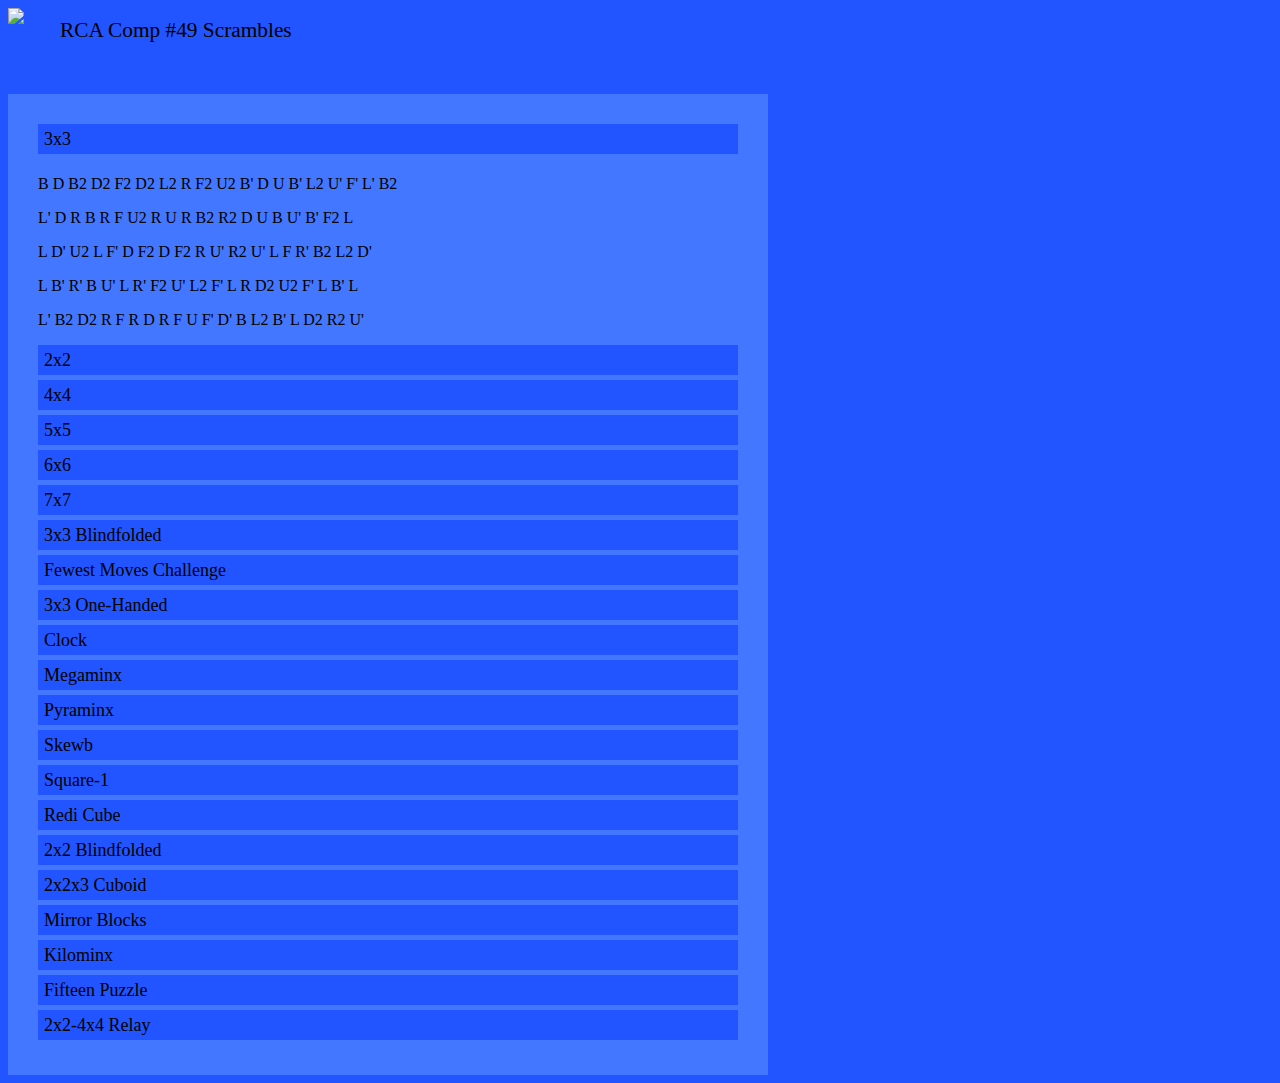
==== commit 7e849d9f: "Update index.html" ====
--- a/index.html
+++ b/index.html
@@ -1,4 +1,4 @@
-<!DOCTYPE html><html><head><title>RCA Official Scrambles</title><link rel="icon" href="favicon.ico"><style>@font-face{font-family:b;src:url(f/b.otf)}@font-face{font-family:r;src:url(f/r.otf)}body{background-color:#25f;font-family:r}h2{font:16pt b}.logo{height:45px;margin-bottom:2.5px}.header{height:50px}.title{display:inline;position:absolute;top:0px;width:auto;left:60px}.scrambles{background-color:#47f;max-width:700px;padding:30px}li{margin-bottom:10px}button{background-color:#25f;margin-bottom:5px;outline:none;border:none;width:100%;height:30px;font:18px b;text-align:left}button~div{display:none}</style><script>function auto(){function nxn(d,h,l,loc){function r(c,b,d,a){for(var f,g,k,l=0;l<d;l++)b[l]&&(f=b[l]-1,g=a,d<=(k=l)+l+1&&(g+=3,k=d-1-k,f=2-f),c[c.length]=4*(6*k+g)+f)}function a(a){for(var b="",c=0;c<s[a].length-1;c++){0!=c&&(b+=" ");var e,i=s[a][c]>>2;(i=(i-(e=i%6))/6)&&!0&&!1?b+="dlburf".charAt(e):(b+="DLBURF".charAt(e),i&&(b+="w")),0!=(e=3&s[a][c])&&(b+=" 2'".charAt(e))}return b}var s=[];(function(){var a,e=d,f=Array(e),g=[0,0,0];for(e--,n=0;n<l;n++){a=-1,s[n]=[];for(var i=0;i<e;i++)f[i]=0;for(var j,t,u,v=g[0]=g[1]=g[2]=0;s[n].length+v<h;){do for(;j=Math.floor(3*Math.random()),t=Math.floor(Math.random()*e),u=Math.floor(3*Math.random()),j==a&&0!=f[t];);while(j==a&&!1&&3==e&&(2*g[0]==e||2*g[1]==e||2*g[2]==e||2*(g[u]+1)==e&&0<g[0]+g[1]+g[2]-g[u]));if(j!=a){for(r(s[n],f,e,a),i=0;i<e;i++)f[i]=0;v=g[0]=g[1]=g[2]=0,a=j}g[u]++,v++,f[t]=u+1}r(s[n],f,e,a)}})();for(var b=0;b<l;b++){var cs=document.createElement("p"),e=document.createTextNode(a(b));cs.appendChild(e),document.getElementById(loc).appendChild(cs)}}function pra(){var f=20,d=5,y=new Array;function g(){for(var r,a,o,e,t=0;t<d;t++){for(y[t]=new Array,e=r=0;e<4;e++)k=Math.floor(3*Math.random()),0!=k&&(y[t][2*r]=e+4,y[t][2*r+1]=k,r++);for(o=-1;r<f;r++){for(;a=Math.floor(4*Math.random()),0<=o&&a==o;);o=a,k=Math.floor(2*Math.random())+1,y[t][2*r]=a,y[t][2*r+1]=k}}}function x(r){for(var a="",o=0;o<y[r].length;o+=2)a+="LRBUlrbu".charAt(y[r][o]),2==y[r][o+1]&&(a+="'"),a+=" ";return a}g();for(var i=0;i<d;i++){var a=document.createElement("p"),l=document.createTextNode(x(i));a.appendChild(l),document.getElementById("pyra").appendChild(a)}}function sqn(){var seqlen=40,numcub=5,seq=[],posit=[];function d(){for(var a,b,c,d,f=0;f<numcub;f++)for(posit=[0,0,1,2,2,3,4,4,5,6,6,7,8,9,9,10,11,11,12,13,13,14,15,15],c=-1,seq[f]=[],a=d=0;a<seqlen;a++){for(;0==c?0<=(b=Math.floor(22*Math.random())-11)&&b++:b=1==c?Math.floor(12*Math.random())-11:2==c?0:Math.floor(23*Math.random())-11,1<d&&-6<=b&&0>b||domove(b););0<b?c=1:0>b?c=2:(c=0,d++),seq[f][a]=b}}function q(a){for(var b,c="",d=-1,f=0;f<seq[a].length;f++)0==(b=seq[a][f])?(-1==d&&(c+="(0,0)  "),1==d&&(c+="0)  "),2==d&&(c+=")  "),d=0):0<b?(c+="("+(6<b?b-12:b)+",",d=1):0>b&&(0>=d&&(c+="(0,"),c+=-6>=b?b+12:b,d=2);return 1==d&&(c+="0"),0!=d&&(c+=")"),c}function domove(a){var b,c,d,f=a;if(0==f)for(b=0;6>b;b++)c=posit[b+12],posit[b+12]=posit[b+6],posit[b+6]=c;else if(0<f){if(posit[f=12-f]==posit[f-1])return!0;if(6>f&&posit[f+6]==posit[f+5])return!0;if(6<f&&posit[f-6]==posit[f-7])return!0;if(6==f&&posit[0]==posit[11])return!0;for(d=[],b=0;12>b;b++)d[b]=posit[b];for(c=f,b=0;12>b;b++)posit[b]=d[c],11==c?c=0:c++}else if(0>f){if(posit[(f=-f)+12]==posit[f+11])return!0;if(6>f&&posit[f+18]==posit[f+17])return!0;if(6<f&&posit[f+6]==posit[f+5])return!0;if(6==f&&posit[12]==posit[23])return!0;for(d=[],b=0;12>b;b++)d[b]=posit[b+12];for(c=f,b=0;12>b;b++)posit[b+12]=d[c],11==c?c=0:c++}return!1}d();for(var i=0;i<numcub;i++){var e=document.createElement("p"),g=document.createTextNode(q(i));e.appendChild(g),document.getElementById("squan").appendChild(e)}}function skb(){var b=8,d=5,f=new Array;function g(){for(var r,e,a,t=0;t<d;t++)for(f[t]=new Array,a=-1,r=0;r<b;r++){for(;e=Math.floor(4*Math.random()),0<=a&&e==a;);a=e,k=Math.floor(2*Math.random())+1,f[t][2*r]=e,f[t][2*r+1]=k}}function h(r){for(var e="",a=0;a<f[r].length;a+=2)e+="FRBL".charAt(f[r][a]),2==f[r][a+1]&&(e+="'"),e+=" ";return e}g();for(var i=0;i<d;i++){var j=document.createElement("p"),l=document.createTextNode(h(i));j.appendChild(l),document.getElementById("skewb").appendChild(j)}}nxn(3,20,5,"three");nxn(2,9,5,"two");nxn(4,45,5,"four");nxn(5,60,5,"five");nxn(6,80,3,"six");nxn(7,100,3,"seven");nxn(3,20,5,"throh");pra();skb();sqn();nxn(2,9,3,"twbld");nxn(3,20,5,"mir");nxn(2,9,1,"rtwo");nxn(3,20,1,"rthree");nxn(4,45,1,"rfour")}</script></head><body onload="auto()"><div class="header"><img class="logo" src="favicon.ico"><h2 class="title">RCA Comp #49 Scrambles</h2></div><br><br><div class="scrambles">
+<!DOCTYPE html><html><head><title>RCA Official Scrambles</title><link rel="icon" href="favicon.ico"><style>@font-face{font-family:b;src:url(f/b.otf)}@font-face{font-family:r;src:url(f/r.otf)}body{background-color:#25f;font-family:r}h2{font:16pt b}.logo{height:45px;margin-bottom:2.5px}.header{height:50px}.title{display:inline;position:absolute;top:0px;width:auto;left:60px}.scrambles{background-color:#47f;max-width:700px;padding:30px}li{margin-bottom:10px}button{background-color:#25f;margin-bottom:5px;outline:none;border:none;width:100%;height:30px;font:18px b;text-align:left}button~div{display:none}</style><script>function auto(){function nxn(d,h,l,loc){function r(c,b,d,a){for(var f,g,k,l=0;l<d;l++)b[l]&&(f=b[l]-1,g=a,d<=(k=l)+l+1&&(g+=3,k=d-1-k,f=2-f),c[c.length]=4*(6*k+g)+f)}function a(a){for(var b="",c=0;c<s[a].length-1;c++){0!=c&&(b+=" ");var e,i=s[a][c]>>2;(i=(i-(e=i%6))/6)&&!0&&!1?b+="dlburf".charAt(e):(b+="DLBURF".charAt(e),i&&(b+="w")),0!=(e=3&s[a][c])&&(b+=" 2'".charAt(e))}return b}var s=[];(function(){var a,e=d,f=Array(e),g=[0,0,0];for(e--,n=0;n<l;n++){a=-1,s[n]=[];for(var i=0;i<e;i++)f[i]=0;for(var j,t,u,v=g[0]=g[1]=g[2]=0;s[n].length+v<h;){do for(;j=Math.floor(3*Math.random()),t=Math.floor(Math.random()*e),u=Math.floor(3*Math.random()),j==a&&0!=f[t];);while(j==a&&!1&&3==e&&(2*g[0]==e||2*g[1]==e||2*g[2]==e||2*(g[u]+1)==e&&0<g[0]+g[1]+g[2]-g[u]));if(j!=a){for(r(s[n],f,e,a),i=0;i<e;i++)f[i]=0;v=g[0]=g[1]=g[2]=0,a=j}g[u]++,v++,f[t]=u+1}r(s[n],f,e,a)}})();for(var b=0;b<l;b++){var cs=document.createElement("p"),e=document.createTextNode(a(b));cs.appendChild(e),document.getElementById(loc).appendChild(cs)}}function pra(){var f=20,d=5,y=new Array;function g(){for(var r,a,o,e,t=0;t<d;t++){for(y[t]=new Array,e=r=0;e<4;e++)k=Math.floor(3*Math.random()),0!=k&&(y[t][2*r]=e+4,y[t][2*r+1]=k,r++);for(o=-1;r<f;r++){for(;a=Math.floor(4*Math.random()),0<=o&&a==o;);o=a,k=Math.floor(2*Math.random())+1,y[t][2*r]=a,y[t][2*r+1]=k}}}function x(r){for(var a="",o=0;o<y[r].length;o+=2)a+="LRBUlrbu".charAt(y[r][o]),2==y[r][o+1]&&(a+="'"),a+=" ";return a}g();for(var i=0;i<d;i++){var a=document.createElement("p"),l=document.createTextNode(x(i));a.appendChild(l),document.getElementById("pyra").appendChild(a)}}function sqn(){var seqlen=40,numcub=5,seq=[],posit=[];function d(){for(var a,b,c,d,f=0;f<numcub;f++)for(posit=[0,0,1,2,2,3,4,4,5,6,6,7,8,9,9,10,11,11,12,13,13,14,15,15],c=-1,seq[f]=[],a=d=0;a<seqlen;a++){for(;0==c?0<=(b=Math.floor(22*Math.random())-11)&&b++:b=1==c?Math.floor(12*Math.random())-11:2==c?0:Math.floor(23*Math.random())-11,1<d&&-6<=b&&0>b||domove(b););0<b?c=1:0>b?c=2:(c=0,d++),seq[f][a]=b}}function q(a){for(var b,c="",d=-1,f=0;f<seq[a].length;f++)0==(b=seq[a][f])?(-1==d&&(c+="(0,0)  "),1==d&&(c+="0)  "),2==d&&(c+=")  "),d=0):0<b?(c+="("+(6<b?b-12:b)+",",d=1):0>b&&(0>=d&&(c+="(0,"),c+=-6>=b?b+12:b,d=2);return 1==d&&(c+="0"),0!=d&&(c+=")"),c}function domove(a){var b,c,d,f=a;if(0==f)for(b=0;6>b;b++)c=posit[b+12],posit[b+12]=posit[b+6],posit[b+6]=c;else if(0<f){if(posit[f=12-f]==posit[f-1])return!0;if(6>f&&posit[f+6]==posit[f+5])return!0;if(6<f&&posit[f-6]==posit[f-7])return!0;if(6==f&&posit[0]==posit[11])return!0;for(d=[],b=0;12>b;b++)d[b]=posit[b];for(c=f,b=0;12>b;b++)posit[b]=d[c],11==c?c=0:c++}else if(0>f){if(posit[(f=-f)+12]==posit[f+11])return!0;if(6>f&&posit[f+18]==posit[f+17])return!0;if(6<f&&posit[f+6]==posit[f+5])return!0;if(6==f&&posit[12]==posit[23])return!0;for(d=[],b=0;12>b;b++)d[b]=posit[b+12];for(c=f,b=0;12>b;b++)posit[b+12]=d[c],11==c?c=0:c++}return!1}d();for(var i=0;i<numcub;i++){var e=document.createElement("p"),g=document.createTextNode(q(i));e.appendChild(g),document.getElementById("squan").appendChild(e)}}function skb(){var b=8,d=5,f=new Array;function g(){for(var r,e,a,t=0;t<d;t++)for(f[t]=new Array,a=-1,r=0;r<b;r++){for(;e=Math.floor(4*Math.random()),0<=a&&e==a;);a=e,k=Math.floor(2*Math.random())+1,f[t][2*r]=e,f[t][2*r+1]=k}}function h(r){for(var e="",a=0;a<f[r].length;a+=2)e+="FRBL".charAt(f[r][a]),2==f[r][a+1]&&(e+="'"),e+=" ";return e}g();for(var i=0;i<d;i++){var j=document.createElement("p"),l=document.createTextNode(h(i));j.appendChild(l),document.getElementById("skewb").appendChild(j)}}nxn(3,20,5,"three");nxn(2,9,5,"two");nxn(4,45,5,"four");nxn(5,60,5,"five");nxn(6,80,3,"six");nxn(7,100,3,"seven");nxn(3,20,5,"throh");pra();skb();sqn();nxn(2,9,3,"twbld");nxn(3,20,5,"mir");nxn(2,9,1,"rtwo");nxn(3,20,1,"rthree");nxn(4,45,1,"rfour")}</script></head><body><div class="header"><img class="logo" src="favicon.ico"><h2 class="title">RCA Comp #49 Scrambles</h2></div><br><br><div class="scrambles">
 			<button onclick="tg('three')">3x3</button><div id="three" style="display: block;"><p>B D B2 D2 F2 D2 L2 R F2 U2 B' D U B' L2 U' F' L' B2</p><p>L' D R B R F U2 R U R B2 R2 D U B U' B' F2 L</p><p>L D' U2 L F' D F2 D F2 R U' R2 U' L F R' B2 L2 D'</p><p>L B' R' B U' L R' F2 U' L2 F' L R D2 U2 F' L B' L</p><p>L' B2 D2 R F R D R F U F' D' B L2 B' L D2 R2 U'</p></div>
 			<button onclick="tg('two')">2x2</button><div id="two"><p>U2 R' F' U R2 F2 U R2</p><p>U F U F2 U' F2 R2 F'</p><p>U2 F' U' F2 U2 F2 U2 F2</p><p>F2 R F' U2 F R F' U</p><p>F R' U R2 F R U2 F'</p></div>
 			<button onclick="tg('four')">4x4</button><div id="four"><p>U F' U' L Rw R Fw' F U Fw2 Uw2 B L' Uw' L Rw2 D' R2 F2 L' Rw' D' Uw2 F' L Rw R' F2 L2 B Fw' L Rw2 B2 Fw2 L B' Fw2 F' Uw2 L' Rw' R2 B'</p><p>F Rw' U R' Uw F Uw R' Uw' B2 Fw L2 R' Fw2 D B' L Uw U B L2 Uw' L Uw B Fw2 F2 U2 Fw' D' Uw U' L D2 R2 Fw' F R Uw L F' D2 L D2</p><p>B2 Uw2 B2 Rw' D Uw' Rw' R' D2 L2 Rw2 F' R F' L2 R2 Uw L2 B' L Fw' D2 U2 L2 Fw2 F U' L' B D U2 B2 F L' Uw' U B Rw' Fw L2 Uw2 R' Uw' Fw</p><p>Uw U B2 Rw2 R' U' R2 Fw' Uw' R' Fw' F Rw2 D Fw2 F2 Rw F Uw Fw F L D' U L2 Fw F2 Rw' U2 Rw D' B2 D' L Fw' L2 B2 Fw2 F Rw' D2 L' Rw' Uw</p><p>U2 Fw' R B Fw2 F Uw2 Fw R2 D Uw L Rw2 R U2 Fw2 F D' Fw' Rw' Uw R' B' Rw' U L' F' R' D B F L' U2 B Rw' Fw U2 B' D U2 F' D B Uw'</p></div>
